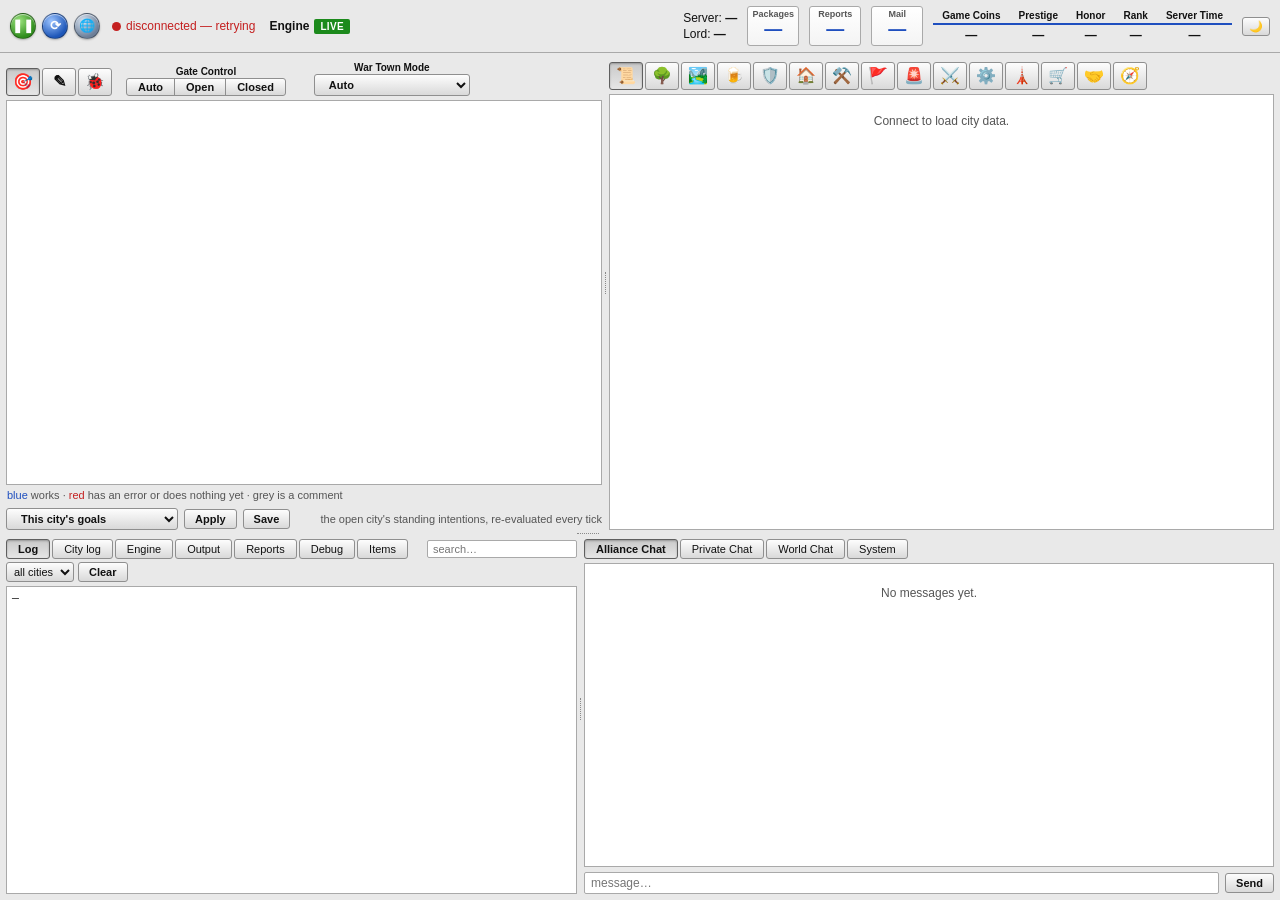
==== public/app.html @ 333cb2cb "Merge the goals build-out into main Brings goals/integration (steps 1-22: every NEAT goal, the prere" ====
<!doctype html>
<html lang="en">
<head>
<meta charset="utf-8">
<title>OTTObot Console</title>
<link rel="stylesheet" href="/reportview.css">
<style>
  /* `hidden` loses to an inline display:flex without this. */
  [hidden] { display: none !important; }

  /* ── tokens ────────────────────────────────────────────────────────────
     The look follows NEAT: a grey desktop window, bevelled buttons, pale-gold
     table headers and coloured rows. Every colour is defined here on bare
     :root; the dark block only REDEFINES tokens. */
  :root {
    --win:#e9e9e9;          /* window ground */
    --panel:#ffffff;
    --panel2:#f4f4f4;       /* toolbars, bars */
    --line:#a9a9a9;         /* outer borders */
    --grid:#dedede;         /* table grid lines */
    --ink:#111111;
    --dim:#555555;
    --faint:#8a8a8a;

    --btn-top:#fdfdfd; --btn-bot:#d9d9d9; --btn-edge:#8f8f8f;
    --btn-on-top:#c9c9c9; --btn-on-bot:#e6e6e6; --btn-on-edge:#5f5f5f;

    --th-top:#fdf8d9; --th-bot:#efe3a6; --th-edge:#c8b56a; --th-ink:#3b2e00;

    --row-good:#dff2cf; --row-bad:#ffd9d9; --row-warn:#fff3c4; --row-mine:#f6ef8e;
    --row-mayor:#fde8c8; --row-hover:#eef4ff; --row-defend:#d3e3fb;

    --blue:#1f4fbf; --link:#2233cc; --ok:#1c8a1c; --bad:#c42020; --amber:#b86e00;
    --magenta:#b000b0; --city:#c41e1e;
    --focus:#2a62d8;
    --tip-bg:#fffff0;
    --hero-top:#e6f8dc; --hero-bot:#bfe8a9; --hero-edge:#4f9a3c;   /* the traininghero's city tab */

    --t-edge:#d6d6d6;   /* map tiles themselves use NEAT's palette in both themes: MAP_CAT */
  }
  :root[data-theme="dark"] {
    --win:#1c1e22; --panel:#24272c; --panel2:#2c3036; --line:#4a4f57; --grid:#383c43;
    --ink:#ececec; --dim:#a9adb4; --faint:#80858d;
    --btn-top:#40454d; --btn-bot:#30343a; --btn-edge:#5c626b;
    --btn-on-top:#22252a; --btn-on-bot:#34383f; --btn-on-edge:#8a9099;
    --th-top:#4a4322; --th-bot:#3a3419; --th-edge:#6d6232; --th-ink:#f3e7b3;
    --row-good:#233d24; --row-bad:#4a2426; --row-warn:#4a4020; --row-mine:#4d4a17;
    --row-mayor:#4a3a22; --row-hover:#2d3747; --row-defend:#203a5c;
    --blue:#8db4ff; --link:#9fb0ff; --ok:#6fd66f; --bad:#ff7a7a; --amber:#f0b24a;
    --magenta:#f07af0; --city:#ff7070; --focus:#8db4ff; --tip-bg:#2e3238;
    --hero-top:#3a6b32; --hero-bot:#274a22; --hero-edge:#7fd070;
    --t-edge:#23262b;
  }

  * { box-sizing:border-box; }
  html,body { height:100%; }
  body {
    margin:0; background:var(--win); color:var(--ink);
    font:12px/1.35 Tahoma, Verdana, "Segoe UI", sans-serif;
    display:flex; flex-direction:column; overflow:hidden;
  }
  :focus-visible { outline:2px solid var(--focus); outline-offset:1px; }
  .num { font-variant-numeric:tabular-nums; }

  /* ── NEAT buttons ─────────────────────────────────────────────────────── */
  button, select {
    font:bold 11px Tahoma, Verdana, sans-serif; color:var(--ink);
    background:linear-gradient(var(--btn-top), var(--btn-bot));
    border:1px solid var(--btn-edge); border-radius:3px; padding:3px 10px; cursor:pointer;
  }
  button:hover, select:hover { filter:brightness(1.04); }
  button:active, button.on {
    background:linear-gradient(var(--btn-on-top), var(--btn-on-bot)); border-color:var(--btn-on-edge);
    box-shadow:inset 0 1px 2px rgba(0,0,0,.25);
  }
  button:disabled { opacity:.5; cursor:default; }
  button.danger { color:var(--bad); }
  button.sm { padding:1px 7px; font-size:10.5px; }
  button.qx { padding:0 4px; margin-left:4px; font-size:9px; line-height:13px; vertical-align:middle; }
  input[type=text], input[type=number], input:not([type]) {
    font:11px Tahoma, Verdana, sans-serif; color:var(--ink); background:var(--panel);
    border:1px solid var(--line); border-radius:2px; padding:2px 5px;
  }

  /* ── header ───────────────────────────────────────────────────────────── */
  .hdr { display:flex; align-items:center; gap:14px; padding:6px 10px; background:var(--win);
         border-bottom:1px solid var(--line); flex-wrap:wrap; }
  .hdr .left { display:flex; align-items:center; gap:6px; }
  .orb { width:26px; height:26px; border-radius:50%; padding:0; font-size:13px; line-height:24px;
         display:inline-flex; align-items:center; justify-content:center; color:#fff;
         border:1px solid rgba(0,0,0,.35); box-shadow:inset 0 1px 1px rgba(255,255,255,.6), 0 1px 2px rgba(0,0,0,.25); }
  .orb.pause { background:radial-gradient(circle at 35% 30%, #9be27e, #2f8d1c 70%); }
  .orb.pause.paused { background:radial-gradient(circle at 35% 30%, #ffc27a, #c0580a 70%); }
  .orb.refresh { background:radial-gradient(circle at 35% 30%, #9cc4ff, #1d56b8 70%); }
  .orb.conn { background:radial-gradient(circle at 35% 30%, #d9e4f2, #6c7f99 70%); }
  .connbox { display:flex; align-items:center; gap:5px; margin-left:6px; max-width:420px; }
  .dot { width:9px; height:9px; border-radius:50%; background:var(--bad); flex:0 0 auto; }
  .dot.on { background:var(--ok); }
  #conn { white-space:nowrap; overflow:hidden; text-overflow:ellipsis; }
  .eng { display:flex; align-items:center; gap:5px; margin-left:8px; font-weight:bold; }
  .badge { font:bold 10px Tahoma, sans-serif; padding:2px 6px; border-radius:2px; color:#fff; letter-spacing:.3px; }
  .badge.live { background:#1c8a1c; } .badge.paused { background:#c0580a; }
  .hdr .right { margin-left:auto; display:flex; align-items:center; gap:10px; }
  .who { line-height:1.35; font-size:12px; }
  .who b { font-weight:bold; }
  .cbox { width:52px; height:40px; border:1px solid var(--line); border-radius:3px; text-align:center;
          background:linear-gradient(var(--panel), var(--panel2)); cursor:default; }
  .cbox .l { font:bold 9px Tahoma, sans-serif; color:var(--dim); padding-top:2px; }
  .cbox .n { font:bold 18px/20px Tahoma, sans-serif; color:var(--blue); }
  .cbox .n.zero { color:var(--ok); }
  .stats { border-collapse:collapse; }
  .stats th { font:bold 10px Tahoma, sans-serif; color:var(--ink); padding:0 9px 2px; border-bottom:2px solid var(--blue); text-align:center; white-space:nowrap; }
  .stats td { font:bold 12px Tahoma, sans-serif; padding:3px 9px 0; text-align:center; white-space:nowrap; font-variant-numeric:tabular-nums; }
  .themeBtn { padding:2px 6px; }

  #maintBar { display:flex; align-items:center; gap:12px; padding:5px 12px; background:#1b2740;
              border-bottom:1px solid #2b3c5c; color:#cfe0ff; }
  #maintBar b { color:#6ea8fe; }
  #staleBar { padding:5px 12px; background:#8a1c1c; color:#fff; font-weight:bold; border-bottom:1px solid #5a0f0f; }

  /* ── city tabs ────────────────────────────────────────────────────────── */
  .cities { display:flex; gap:2px; padding:4px 8px 3px; overflow-x:auto; flex:0 0 auto; }
  .ctab { font:11px Tahoma, sans-serif; padding:3px 12px; white-space:nowrap; }
  .ctab.on { font-weight:bold; }
  .ctab.atk { color:var(--bad); font-weight:bold; }
  .ctab.low { color:var(--amber); }
  .ctab.th { background:linear-gradient(var(--hero-top), var(--hero-bot)); border-color:var(--hero-edge); }
  .ctab.th.on { background:linear-gradient(var(--hero-bot), var(--hero-top)); }
  .ctab.th.moving { border-style:dashed; }

  /* ── four-pane layout ─────────────────────────────────────────────────── */
  .main { flex:1; display:flex; flex-direction:column; min-height:0; padding:0 6px 6px; }
  .row { display:flex; min-height:0; min-width:0; }
  #rowTop { flex:0 0 auto; }
  #rowBot { flex:1 1 auto; }
  .cell { display:flex; flex-direction:column; min-width:0; min-height:0; overflow:hidden; }
  .cell.left { flex:0 0 auto; }
  .cell.right { flex:1 1 auto; }
  .vsplit { flex:0 0 7px; cursor:col-resize; position:relative; }
  .hsplit { flex:0 0 7px; cursor:row-resize; position:relative; }
  .vsplit::before { content:''; position:absolute; left:3px; top:45%; height:22px; border-left:1px dotted var(--faint); }
  .hsplit::before { content:''; position:absolute; top:3px; left:45%; width:22px; border-top:1px dotted var(--faint); }
  .vsplit:hover, .hsplit:hover, .vsplit.drag, .hsplit.drag { background:rgba(42,98,216,.25); }
  body.resizing { user-select:none; }

  .well { flex:1; min-height:0; overflow:auto; background:var(--panel); border:1px solid var(--line); }
  .bar { display:flex; align-items:center; gap:6px; padding:5px 0 0; flex:0 0 auto; }
  .bar .hint { color:var(--dim); font-size:11px; margin-left:auto; text-align:right; }
  .bar .hint .neg { font-weight:bold; }
  #loadSel { max-width:200px; }
  #acctSel { max-width:190px; }
  #clearScript { white-space:nowrap; flex:0 0 auto; }

  /* the row above the editor: editor icons, Gate Control, War Town Mode */
  .ctlrow { display:flex; align-items:flex-end; gap:14px; padding:2px 0 4px; flex:0 0 auto; }
  .iconset { display:flex; gap:2px; }
  .ib { width:34px; height:28px; padding:0; font-size:16px; line-height:26px; }
  .ctl { display:flex; flex-direction:column; align-items:center; gap:1px; }
  .ctl .cl { font:bold 10px Tahoma, sans-serif; }
  .seg { display:flex; }
  .seg button { border-radius:0; padding:2px 11px; margin-left:-1px; }
  .seg button:first-child { border-radius:3px 0 0 3px; margin-left:0; }
  .seg button:last-child { border-radius:0 3px 3px 0; }
  #warSel { min-width:140px; text-align:left; }
  .gatestate { font-size:11px; padding-bottom:4px; }
  .gatestate b.open { color:var(--amber); } .gatestate b.closed { color:var(--ok); }

  /* The editor is a textarea over a layer (#edHl) that repeats its text line for
     line, coloured by what the parser made of each line: blue works, red has an
     error or does nothing yet, grey is a comment. Both must lay the text out
     identically, so every text metric is set on both here; the textarea's own text
     turns transparent only once the layer is painting (.hl-on). */
  .edbox { position:relative; height:100%; }
  textarea#editor, .edhl {
    margin:0; border:0; padding:4px 6px;
    font:11px/16px Consolas, "Lucida Console", "Courier New", monospace;
    font-variant-ligatures:none; letter-spacing:0; word-spacing:0; tab-size:8; text-align:left;
    white-space:pre-wrap; overflow-wrap:break-word; word-break:normal;
  }
  textarea#editor {
    position:relative; z-index:1; width:100%; height:100%; background:transparent; color:var(--ink);
    caret-color:var(--ink); resize:none; outline:none; display:block;
  }
  textarea#editor::placeholder { color:var(--faint); }
  .edbox.hl-on textarea#editor { color:transparent; }
  .edbox.hl-on textarea#editor::selection { color:transparent; background:rgba(42,98,216,.28); }
  :root[data-theme="dark"] .edbox.hl-on textarea#editor::selection { background:rgba(141,180,255,.32); }
  .edhl { position:absolute; top:0; left:0; overflow:hidden; pointer-events:none; color:var(--ink); }
  .edhl::after { content:''; display:block; height:32px; }   /* never less to scroll than the textarea */
  .edhl .gl:empty::before { content:'\200b'; }                /* an empty line still takes its height */
  .edhl .gl-ok { color:var(--blue); }
  .edhl .gl-idle, .edhl .gl-error { color:var(--bad); }
  .edhl .gl-error { text-decoration:underline wavy; text-decoration-skip-ink:none; text-underline-offset:2px; }
  .edhl .gl-comment { color:var(--faint); }
  /* under the editor: why the cursor's line is red, or how the lines stand */
  .edline { flex:0 0 auto; padding:3px 1px 0; min-height:18px; font-size:11px; color:var(--dim);
            white-space:nowrap; overflow:hidden; text-overflow:ellipsis; }
  .edline.bad { color:var(--bad); }
  .edline .c-ok { color:var(--blue); } .edline .c-bad { color:var(--bad); }
  pre.out { margin:0; padding:5px 7px; font:11.5px/1.5 "Courier New", Consolas, monospace; white-space:pre-wrap; word-break:break-word; }

  /* monitor icon toolbar */
  .itabs { display:flex; gap:2px; padding:2px 0 4px; flex:0 0 auto; align-items:center; overflow-x:auto; }
  .itabs .ib { flex:0 0 auto; }
  .itabs .cap { margin-left:auto; padding-left:10px; color:var(--dim); font-size:11px; white-space:nowrap; }

  /* the Script tab's Run box (NEAT's: a line number or a label to start at); it goes wherever Run goes */
  #runFrom { width:46px; flex:0 0 auto; }
  #runScript[style*="none"] ~ #runFrom { display:none; }
  /* with Stop and Resume up too, a narrow pane wraps the bar rather than cut a button off */
  #cellEdit > .bar { flex-wrap:wrap; row-gap:4px; }

  /* ── NEAT tables ──────────────────────────────────────────────────────── */
  table.nt { width:100%; border-collapse:collapse; font-size:11.5px; }
  table.nt th {
    font:bold 12px Georgia, "Times New Roman", serif; color:var(--th-ink);
    background:linear-gradient(var(--th-top), var(--th-bot)); border:1px solid var(--th-edge);
    padding:3px 6px; position:sticky; top:0; z-index:1; white-space:nowrap; text-align:center;
  }
  table.nt th.sort { cursor:pointer; }
  table.nt td { padding:2px 6px; height:21px; border-right:1px solid var(--grid); border-bottom:1px solid var(--grid);
                white-space:nowrap; font-variant-numeric:tabular-nums; }
  table.nt td.n { text-align:right; }
  table.nt td.c { text-align:center; }
  table.nt td.wrap { white-space:normal; }
  table.nt tr:hover td { background:var(--row-hover); }
  table.nt tr.good td { background:var(--row-good); }
  table.nt tr.bad td { background:var(--row-bad); }
  table.nt tr.warn td { background:var(--row-warn); }
  table.nt tr.mine td { background:var(--row-mine); }
  table.nt tr.mayor td { background:var(--row-mayor); }
  table.nt tr.defend td { background:var(--row-defend); }
  table.nt tr.total td { font-weight:bold; border-top:2px solid var(--th-edge); }
  table.kvt td.k { width:38%; }
  .sub { padding:6px 6px 3px; font:bold 11px Georgia, serif; color:var(--th-ink); border-top:1px solid var(--grid); }
  .tb { display:flex; align-items:center; gap:6px; padding:4px 5px; border-bottom:1px solid var(--grid); flex-wrap:wrap; }
  .tb .note { color:var(--dim); font-size:11px; }
  .empty { color:var(--dim); padding:18px; text-align:center; }
  .muted { color:var(--faint); }
  .pos { color:var(--ok); } .neg { color:var(--bad); } .warnc { color:var(--amber); }
  .buffed { color:var(--magenta); font-weight:bold; }
  .ico { display:inline-block; width:1.3em; text-align:center; margin-right:3px; }
  .buffdot { color:#fff; background:var(--ok); border-radius:50%; display:inline-block; width:14px; height:14px;
             line-height:14px; font-size:11px; text-align:center; font-weight:bold; }
  .soon { color:var(--bad); font-weight:bold; }
  .mtag { font-weight:bold; }
  .m-attack { color:var(--bad); } .m-scout { color:var(--amber); } .m-transport { color:var(--blue); }
  .m-reinforce { color:var(--ok); } .m-construct { color:#8a5cd8; }
  .chip { display:inline-block; padding:0 5px; border-radius:2px; font-size:10px; font-weight:bold; color:#fff; }
  .chip.bad { background:var(--bad); } .chip.ok { background:var(--ok); } .chip.warn { background:var(--amber); }

  /* map */
  .mapwrap { display:flex; gap:8px; align-items:flex-start; padding:5px; }
  .mapwrap .side { flex:1; min-width:0; overflow:auto; }
  .mgrid { display:grid; gap:0; width:max-content; border:1px solid var(--line); cursor:grab; user-select:none; touch-action:none; }
  .mgrid.drag, body.mapdrag, body.mapdrag * { cursor:grabbing !important; }
  body.mapdrag { user-select:none; }
  .mt.sx { border-left:1px dashed var(--dim); }     /* the world edge: x 799 runs on into 0 */
  .mt.sy { border-top:1px dashed var(--dim); }
  .mpan { display:inline-flex; gap:1px; }
  .mpan button { padding:1px 5px; }
  .legend { margin-top:5px; font-size:10.5px; color:var(--dim); }
  .legend i { display:inline-block; width:9px; height:9px; border:1px solid var(--t-edge); margin:0 3px 0 7px; vertical-align:-1px; }
  .legend .lg { display:inline-block; white-space:nowrap; }
  /* the map's list: each row wears its tile's NEAT colour, as in NEAT */
  table.nt tr.mcat td { color:#000; }
  table.nt tr.mcat:hover td { background:rgba(0,0,0,.12); }
  .mf { padding:1px 7px; border:1px solid var(--line); border-radius:2px; cursor:pointer; font-size:10.5px; background:var(--panel); }
  .mf.on { background:var(--row-mine); font-weight:bold; }
  .cell.fullscreen { position:fixed; inset:0; z-index:120; background:var(--win); padding:6px; }

  /* ── log and chat ─────────────────────────────────────────────────────── */
  /* wraps to a second line on a narrow pane rather than pushing Clear off the edge */
  .ttabs { display:flex; align-items:center; gap:2px; row-gap:3px; padding:2px 0 4px; flex:0 0 auto; flex-wrap:wrap; }
  .ttabs .t { font:11px Tahoma, sans-serif; padding:3px 11px; white-space:nowrap; }
  .ttabs .t.on { font-weight:bold; }
  .ttabs .grow { flex:1; }
  .ttabs input { flex:0 1 150px; min-width:80px; }
  .ttabs select { font-weight:normal; padding:2px 3px; }
  #logCount { color:var(--dim); font-size:10.5px; white-space:nowrap; }
  /* the Items tab: a table in the log pane, the description cut to fit */
  .logbody.items { font:12px/1.35 Tahoma, Verdana, "Segoe UI", sans-serif; padding:0; }
  table.nt.items td.desc { width:100%; max-width:0; overflow:hidden; text-overflow:ellipsis; color:var(--dim); }
  /* a narrow pane drops the description and wraps names, so Qty stays in view */
  #cellLog .well { container-type:inline-size; }
  @container (max-width:560px) {
    table.nt.items th:last-child, table.nt.items td.desc { display:none; }
    table.nt.items td:first-child { white-space:normal; }
  }
  .logbody { font:11.5px/1.55 "Courier New", Consolas, monospace; padding:2px 5px; }
  .ll { white-space:pre-wrap; word-break:break-word; }
  .ll .lt { color:var(--ink); }
  .ll .lc { color:var(--city); }
  .k-act { color:var(--ok); } .k-fail { color:var(--bad); } .k-plan { color:var(--faint); }
  .k-sys { color:var(--blue); } .k-net { color:var(--faint); } .k-comfort { color:var(--amber); }
  .k-report { color:var(--magenta); }
  mark { background:#ffe45c; color:#000; }
  .chatbody { font:12px/1.5 Arial, sans-serif; padding:2px 5px; }
  .cl-alliance { color:#1f33c8; } .cl-world { color:var(--ink); } .cl-private { color:#8a2be2; } .cl-system { color:var(--magenta); }
  :root[data-theme="dark"] .cl-alliance { color:#9fb0ff; }
  .chatbody .who { color:var(--link); text-decoration:underline; cursor:pointer; }
  .chatbody a { color:var(--link); }
  .sendbar { display:flex; gap:6px; padding:5px 0 0; align-items:center; flex:0 0 auto; }
  .sendbar input { flex:1; padding:3px 6px; font-size:12px; }
  #pmTo { font-size:11px; color:#8a2be2; white-space:nowrap; }

  #tipcard { position:fixed; z-index:300; pointer-events:none; display:none; background:var(--tip-bg);
    border:1px solid var(--line); padding:6px 8px; font-size:11.5px; line-height:1.5; max-width:320px;
    box-shadow:2px 2px 4px rgba(0,0,0,.2); color:var(--ink); }
  #tipcard .k { color:var(--dim); display:inline-block; min-width:70px; }
  dialog { background:var(--panel); color:var(--ink); border:1px solid var(--line); padding:14px; min-width:280px; }

  /* ask() / tell(): the console's own confirm and alert boxes */
  dialog.ask { width:min(440px, 92vw); min-width:0; padding:0; background:var(--win);
               box-shadow:0 8px 28px rgba(0,0,0,.35); }
  dialog.ask::backdrop { background:rgba(0,0,0,.35); }
  .ask-cap { padding:5px 10px; color:var(--th-ink); font:bold 13px Georgia, "Times New Roman", serif;
             background:linear-gradient(var(--th-top), var(--th-bot)); border-bottom:1px solid var(--th-edge); }
  .ask-body { padding:14px 16px 4px; max-height:60vh; overflow:auto; font-size:12.5px; line-height:1.5;
              white-space:pre-wrap; word-break:break-word; }
  .ask-q:not(:last-child) { font-weight:bold; }   /* a question with detail under it */
  .ask-more { color:var(--dim); margin-top:8px; font-size:12px; }
  .ask-btns { display:flex; justify-content:flex-end; gap:8px; padding:12px 16px 14px; }
  .ask-btns button { min-width:76px; padding:4px 12px; }

  /* mail & reports */
  .cbox.mr-click { cursor:pointer; }
  .cbox.mr-click:hover { border-color:var(--focus); filter:brightness(1.05); }
  .cbox.mr-click:hover .l { text-decoration:underline; }
  .logbody .k-report { cursor:pointer; }
  .logbody .k-report:hover { text-decoration:underline; }
  #mrDlg { width:min(1180px, 96vw); height:min(780px, 90vh); max-width:96vw; max-height:92vh; padding:0;
           background:var(--win); color:var(--ink); border:1px solid var(--line); box-shadow:0 8px 28px rgba(0,0,0,.35); }
  #mrDlg[open] { display:flex; flex-direction:column; }
  #mrDlg::backdrop { background:rgba(0,0,0,.35); }
  .mr-cap { display:flex; align-items:center; gap:6px; padding:5px 8px; flex:0 0 auto; color:var(--th-ink);
            font:bold 13px Georgia, "Times New Roman", serif;
            background:linear-gradient(var(--th-top), var(--th-bot)); border-bottom:1px solid var(--th-edge); }
  .mr-cap .grow { flex:1; }
  .mr-tabs { padding:6px 8px 4px; }
  .mr-tabs .cnt { color:var(--bad); }
  .mr-main { flex:1; min-height:0; display:flex; gap:7px; padding:0 8px 4px; }
  .mr-left { flex:1 1 50%; min-width:0; display:flex; flex-direction:column; }
  .mr-left .well { flex:1; }
  .mr-read { flex:1 1 50%; min-width:0; }
  #mrBar { background:var(--panel2); border:1px solid var(--line); border-bottom:0; min-height:31px; }
  #mrBar .pg { margin-left:auto; display:flex; align-items:center; gap:3px; }
  #mrBar .pg .num { padding:0 5px; color:var(--dim); }
  table.nt.mr-list { table-layout:fixed; }
  table.nt.mr-list td { overflow:hidden; text-overflow:ellipsis; cursor:pointer; }
  table.nt.mr-list tr.mr-unread td { font-weight:bold; }
  table.nt.mr-list tr.mr-open td { background:var(--row-mine); }
  table.nt.mr-list input[type=checkbox] { margin:0; vertical-align:middle; cursor:pointer; }
  table.nt.mr-list td:nth-child(-n+2), table.nt.mr-list th:nth-child(-n+2) { padding:0; text-overflow:clip; }
  .mr-dot { color:var(--blue); font-size:10px; }
  .mr-pane { padding:6px 8px 10px; }
  table.nt.mr-kv td { white-space:normal; word-break:break-word; height:auto; }
  table.nt.mr-kv td:first-child { color:var(--dim); }
  .mr-text { white-space:pre-wrap; word-break:break-word; font:12.5px/1.55 Arial, sans-serif; padding:10px 4px 6px; }
  .mr-links { padding:3px 6px; word-break:break-all; }
  .mr-links a, .mr-acts a { color:var(--link); }
  .mr-acts { display:flex; gap:7px; align-items:center; flex-wrap:wrap; padding:10px 0 2px; }
  .mr-raw { margin-top:10px; }
  .mr-raw summary { cursor:pointer; color:var(--dim); font-size:11px; }
  .mr-raw pre { max-height:260px; overflow:auto; background:var(--panel2); border:1px solid var(--grid); }
  .mr-compose { flex:1; min-height:0; display:flex; flex-direction:column; gap:7px; padding:4px 10px 6px; }
  .mr-compose .mr-row { display:flex; align-items:center; gap:8px; }
  .mr-compose label { width:62px; font-weight:bold; }
  .mr-compose input { flex:1; max-width:440px; padding:3px 6px; font-size:12px; }
  .mr-compose textarea { flex:1; min-height:150px; resize:none; font:12.5px/1.5 Arial, sans-serif; color:var(--ink);
                         background:var(--panel); border:1px solid var(--line); border-radius:2px; padding:6px 7px; }
  .mr-msg.bad { color:var(--bad); } .mr-msg.good { color:var(--ok); }
  .mr-foot { flex:0 0 auto; padding:2px 10px 7px; color:var(--dim); font-size:10.5px; }
  .mr-err { color:var(--bad); }
  @media (max-width:760px) { .mr-main { flex-direction:column; } .mr-left, .mr-read { flex:1 1 50%; } }

  @media (prefers-reduced-motion:reduce) { * { transition:none !important; } }
</style>
</head>
<script>
  // Applied before first paint so the console never flashes the wrong ground.
  (function () {
    var t = 'light';
    try { t = localStorage.getItem('evony_theme') || 'light'; } catch (e) {}
    document.documentElement.setAttribute('data-theme', t);
  })();
</script>
<body>

<div class="hdr">
  <div class="left">
    <button class="orb pause" id="pauseBtn" title="Pause the bot" aria-label="Pause the bot">&#10074;&#10074;</button>
    <button class="orb refresh" id="refreshBtn" title="Refresh everything now" aria-label="Refresh">&#10227;</button>
    <button class="orb conn" id="connect" title="Connect / reconnect" aria-label="Connect">&#127760;</button>
    <div class="connbox"><span class="dot" id="dot"></span><span id="conn">offline</span></div>
    <span class="eng">Engine <span class="badge live" id="engBadge">LIVE</span></span>
  </div>
  <div class="right">
    <div class="who"><div>Server: <b id="srv">—</b></div><div>Lord: <b id="lord">—</b></div></div>
    <div class="cbox" id="boxPkg"><div class="l">Packages</div><div class="n" id="cPkg">—</div></div>
    <div class="cbox" id="boxRep"><div class="l">Reports</div><div class="n" id="cRep">—</div></div>
    <div class="cbox" id="boxMail"><div class="l">Mail</div><div class="n" id="cMail">—</div></div>
    <table class="stats">
      <tr><th>Game Coins</th><th>Prestige</th><th>Honor</th><th>Rank</th><th>Server Time</th></tr>
      <tr><td id="coins">—</td><td id="prestige">—</td><td id="honor">—</td><td id="rank">—</td><td id="stime">—</td></tr>
    </table>
    <button class="themeBtn" id="themeBtn" title="Dark console">&#127769;</button>
  </div>
</div>

<!-- This page is read from disk on every load, but the console server only picks
     up backend changes when it restarts; say so rather than show empty panels. -->
<div id="staleBar" hidden>This page is newer than the console server behind it — restart the console
  (node server.js) to load the new backend. Until then several panels stay empty.</div>

<div id="maintBar" hidden>
  <b>SERVER MAINTENANCE</b>
  <span id="maintText">the game is down — the bot is paused</span>
  <span style="flex:1"></span>
  <label style="display:flex;align-items:center;gap:6px;cursor:pointer">
    <input type="checkbox" id="maintOverride"> keep working anyway
  </label>
</div>

<div class="cities" id="cities"></div>

<div class="main">
  <div class="row" id="rowTop">
    <!-- top-left: editor icons, gate control, war town mode, then the editor -->
    <div class="cell left" id="cellEdit">
      <div class="ctlrow">
        <div class="iconset" id="editTabs">
          <button class="ib on" data-k="goals" title="Goals — standing intentions" aria-label="Goals">&#127919;</button>
          <button class="ib" data-k="script" title="Script — runs once, top to bottom" aria-label="Script">&#9998;</button>
          <button class="ib" data-k="engine" title="What the engine made of this city on its last pass" aria-label="Engine view">&#128030;</button>
        </div>
        <div class="ctl">
          <div class="cl">Gate Control</div>
          <div class="seg" id="gateSeg">
            <button data-gate="auto" title="The goals decide (gate / gatepolicy)">Auto</button>
            <button data-gate="open" title="Open now and keep it open">Open</button>
            <button data-gate="closed" title="Close now and keep it closed">Closed</button>
          </div>
        </div>
        <div class="gatestate" id="gateState"></div>
        <div class="ctl">
          <div class="cl">War Town Mode</div>
          <select id="warSel" title="Overrides config wartown: for this city">
            <option value="auto">Auto</option>
            <option value="0">Off</option>
            <option value="1">On — hero may move</option>
            <option value="2">On — hero stays</option>
          </select>
        </div>
      </div>
      <div class="well" id="editWell"><div class="edbox" id="edBox"><div class="edhl" id="edHl" aria-hidden="true"></div><textarea id="editor" spellcheck="false" aria-describedby="edLine"></textarea></div><pre class="out" id="engView" hidden></pre></div>
      <div class="edline" id="edLine"></div>
      <div class="bar">
        <select id="acctSel" title="This city's own text, or one the whole account shares: the new-city template, the goals every city runs first (prepend) and last (append), the new-city script, the goal sets a script loads"></select>
        <button id="clearScript" title="A script changed the goals this city is running. Clear them to go back to the saved goals" hidden>Clear script goals</button>
        <select id="loadSel" title="This city's script loadouts — every city has its own ten; the first line names one"></select>
        <button id="apply">Apply</button>
        <button id="save">Save</button>
        <button id="runScript" title="Run this script in the open city">Run</button>
        <input id="runFrom" placeholder="line" spellcheck="false" aria-label="Start at line or label" title="Start at this line number or label (NEAT's Run box) — empty starts at line 1">
        <button id="stopScript" class="danger" title="Stop this city's script once the line it is on finishes" hidden>Stop</button>
        <button id="resumeScript" title="The script is paused at a stop line — carry on from the line after it" hidden>Resume</button>
        <button id="engRefresh">Refresh</button>
        <span class="hint" id="editHint"></span>
      </div>
    </div>

    <div class="vsplit" data-row="top"></div>

    <!-- top-right: monitors behind an icon toolbar -->
    <div class="cell right" id="cellMon">
      <div class="itabs" id="monTabs"></div>
      <div class="well" id="monBody"><div class="empty">Connect to load city data.</div></div>
    </div>
  </div>

  <div class="hsplit" id="hsplit"></div>

  <div class="row" id="rowBot">
    <!-- bottom-left: logs -->
    <div class="cell left" id="cellLog">
      <div class="ttabs" id="logTabs">
        <button class="t on" data-k="activity" title="What the bot did, every city">Log</button>
        <button class="t" data-k="city" title="What the bot did in this city">City log</button>
        <button class="t" data-k="engine" title="The engine's thinking, tick by tick">Engine</button>
        <button class="t" data-k="output" title="The last Apply / Save / Run">Output</button>
        <button class="t" data-k="reports">Reports</button>
        <button class="t" data-k="debug" title="Everything, the protocol trace included">Debug</button>
        <button class="t" data-k="items" title="Everything this account holds">Items</button>
        <span class="grow"></span>
        <span class="seg" id="itemKind" hidden>
          <button class="sm on" data-k="items" aria-pressed="true">Items</button>
          <button class="sm" data-k="medals" aria-pressed="false">Medals</button>
        </span>
        <input id="logFind" placeholder="search…" spellcheck="false" aria-label="Search the log">
        <select id="logCity" aria-label="City"><option value="">all cities</option></select>
        <span id="logCount"></span>
        <button id="logClear" title="Remove the lines shown">Clear</button>
      </div>
      <div class="well"><div class="logbody" id="logBody">—</div></div>
    </div>

    <div class="vsplit" data-row="bot"></div>

    <!-- bottom-right: chat -->
    <div class="cell right" id="cellChat">
      <div class="ttabs" id="chatTabs">
        <button class="t on" data-k="alliance">Alliance Chat</button>
        <button class="t" data-k="private">Private Chat</button>
        <button class="t" data-k="world">World Chat</button>
        <button class="t" data-k="system">System</button>
      </div>
      <div class="well" id="chatWell"><div class="chatbody" id="chatBody"><div class="empty">No messages yet.</div></div></div>
      <div class="sendbar">
        <span id="pmTo" hidden></span>
        <input id="chatInput" placeholder="message…" aria-label="Message" title="Enter sends it as chat. A line that starts with \ runs an in-line command in the open city instead (\who Bob) — its output goes to Output">
        <button id="chatSend">Send</button>
      </div>
    </div>
  </div>
</div>

<div id="tipcard"></div>

<dialog id="ptDlg">
  <form method="dialog" id="ptForm">
    <b>Add points to <span id="ptHero"></span></b>
    <div id="ptInfo" style="color:var(--dim);font-size:11px;margin:5px 0 10px"></div>
    <div style="display:flex;gap:7px;align-items:center">
      <select id="ptAttr">
        <option value="attack">Attack</option>
        <option value="politics">Politics</option>
        <option value="intel">Intel</option>
      </select>
      <input id="ptAmount" type="number" min="1" value="1" style="width:80px">
    </div>
    <div style="display:flex;gap:8px;margin-top:12px">
      <button value="add">Add</button>
      <button value="cancel">Cancel</button>
    </div>
  </form>
</dialog>

<!-- Holy Water: reset a hero's points and spend them again (water-hero.js) -->
<dialog id="hwDlg" aria-labelledby="hwCap">
  <form method="dialog" id="hwForm">
    <b id="hwCap">Holy Water on <span id="hwHero"></span></b>
    <div id="hwInfo" style="color:var(--dim);font-size:11px;margin:5px 0 4px"></div>
    <div id="hwCost" style="font-size:11px;margin:0 0 10px;white-space:pre-line"></div>
    <label for="hwRule" style="display:block;font-size:11px;color:var(--dim);margin-bottom:4px">Then spend the points</label>
    <select id="hwRule">
      <option value="">on its highest stat (NEAT's default)</option>
      <option value="att">all into attack</option>
      <option value="pol">all into politics</option>
      <option value="int">all into intel</option>
      <option value="off">leave them unspent</option>
      <option value="custom">by a heropoints rule…</option>
    </select>
    <div id="hwCustomRow" hidden style="margin-top:6px">
      <input id="hwCustom" placeholder="pol:300,int:100 att" aria-label="heropoints rule" style="width:100%;box-sizing:border-box">
    </div>
    <div id="hwNote" style="color:var(--dim);font-size:11px;margin-top:6px;max-width:300px">After a reset the highest stat is the one the hero was born with, so an intel-born hero built into attack comes back an intel hero.</div>
    <div style="display:flex;gap:8px;margin-top:12px">
      <button value="water" id="hwGo">Use Holy Water</button>
      <button value="cancel">Cancel</button>
    </div>
  </form>
</dialog>

<!-- Mail & Reports: opened from the header's Mail / Reports boxes -->
<dialog id="mrDlg" aria-labelledby="mrCap">
  <div class="mr-cap">
    <span id="mrCap">Mail</span>
    <span class="grow"></span>
    <button class="sm" id="mrSwap"></button>
    <button class="sm" id="mrX" title="Close (Esc)" aria-label="Close">&#10006;</button>
  </div>
  <div class="ttabs mr-tabs" id="mrTabs" role="tablist"></div>
  <div class="mr-main" id="mrMain">
    <div class="mr-left">
      <div class="tb" id="mrBar"></div>
      <div class="well" id="mrList"></div>
    </div>
    <div class="well mr-read" id="mrRead" aria-live="polite"></div>
  </div>
  <div class="mr-compose" id="mrCompose" hidden>
    <div class="mr-row"><label for="mrTo">To</label><input id="mrTo" maxlength="40" spellcheck="false" autocomplete="off" placeholder="player name"></div>
    <div class="mr-row"><label for="mrSubj">Subject</label><input id="mrSubj" maxlength="24" autocomplete="off"><span class="muted" id="mrSubjLeft"></span></div>
    <textarea id="mrBody" maxlength="500" aria-label="Mail text"></textarea>
    <div class="mr-row">
      <span class="muted" id="mrBodyLeft"></span>
      <span class="mr-msg" id="mrSendMsg" role="status"></span>
      <span style="flex:1"></span>
      <button id="mrClearDraft">Clear</button>
      <button id="mrSend">Send</button>
    </div>
  </div>
  <div class="mr-foot" id="mrFoot"></div>
</dialog>

<script src="/reportview.js"></script>
<script>
// ---------- resizable panes ----------
// Three handles: the top row's column split, the bottom row's column split, and
// the row height. Each pane is therefore independently sizable.
const store = {
  get(k, d) { try { const v = localStorage.getItem(k); return v === null ? d : JSON.parse(v); } catch { return d; } },
  set(k, v) { try { localStorage.setItem(k, JSON.stringify(v)); } catch {} },
};
const LAYOUT = store.get('evony_layout', {}) || {};
const saveLayout = () => store.set('evony_layout', LAYOUT);

function applyLayout() {
  const main = document.querySelector('.main');
  const h = main ? main.clientHeight : 600;
  const topH = Math.max(140, Math.min(h - 140, LAYOUT.topH || Math.round(h * 0.56)));
  $('rowTop').style.height = topH + 'px';
  const wTop = $('rowTop').clientWidth || window.innerWidth;
  const wBot = $('rowBot').clientWidth || window.innerWidth;
  $('cellEdit').style.width = Math.max(260, Math.min(wTop - 300, LAYOUT.topLeft || Math.round(wTop * 0.47))) + 'px';
  $('cellLog').style.width = Math.max(220, Math.min(wBot - 240, LAYOUT.botLeft || Math.round(wBot * 0.45))) + 'px';
}

function startDrag(handle, onMove) {
  handle.addEventListener('mousedown', (e) => {
    e.preventDefault();
    handle.classList.add('drag');
    document.body.classList.add('resizing');
    const move = (ev) => onMove(ev);
    const up = () => {
      handle.classList.remove('drag');
      document.body.classList.remove('resizing');
      window.removeEventListener('mousemove', move);
      window.removeEventListener('mouseup', up);
      saveLayout();
      if (S.mon === 'map') renderMon(true);      // grid sizing depends on pane width
    };
    window.addEventListener('mousemove', move);
    window.addEventListener('mouseup', up);
  });
  // double-click a handle to even that split up again
  handle.addEventListener('dblclick', () => {
    if (handle.id === 'hsplit') delete LAYOUT.topH;
    else if (handle.dataset.row === 'top') delete LAYOUT.topLeft;
    else delete LAYOUT.botLeft;
    saveLayout(); applyLayout();
    if (S.mon === 'map') renderMon(true);
  });
}

function initResizers() {
  applyLayout();
  document.querySelectorAll('.vsplit').forEach((h) => startDrag(h, (ev) => {
    const row = h.dataset.row === 'top' ? $('rowTop') : $('rowBot');
    const cell = h.dataset.row === 'top' ? $('cellEdit') : $('cellLog');
    const w = Math.max(220, Math.min(row.clientWidth - 240, ev.clientX - row.getBoundingClientRect().left));
    cell.style.width = w + 'px';
    if (h.dataset.row === 'top') LAYOUT.topLeft = w; else LAYOUT.botLeft = w;
  }));
  startDrag($('hsplit'), (ev) => {
    const main = document.querySelector('.main');
    const top = Math.max(140, Math.min(main.clientHeight - 140, ev.clientY - main.getBoundingClientRect().top));
    $('rowTop').style.height = top + 'px';
    LAYOUT.topH = top;
  });
  window.addEventListener('resize', () => { applyLayout(); if (S.mon === 'map') renderMon(true); });
}

// Chrome wipes window.name on cross-origin navigation, so re-claim it here.
// That lets the Director target this tab again instead of opening a new one.
window.name = 'evony_console';

function $(id) { return document.getElementById(id); }
const S = {
  city: null, edit: 'goals', mon: store.get('evony_mon', 'general'), logs: 'activity', chat: 'alliance',
  cityData: null, cities: [], head: null, logFind: '', logCity: '', pmTo: '',
  armiesAll: false,
};

// ---------- formatting ----------
const fmt = (n) => (n === null || n === undefined || n === '' || Number.isNaN(Number(n)) ? '—' : Math.round(Number(n)).toLocaleString('en-US'));
const esc = (s) => String(s == null ? '' : s).replace(/&/g, '&amp;').replace(/</g, '&lt;').replace(/"/g, '&quot;');
const hms = (t) => new Date(t).toLocaleTimeString([], { hour12: false });

// NEAT's compact numbers: full below a million, then m / b / t with two
// decimals and the trailing zeros dropped (930.6m, 1b, 165.77b, 10.96t).
function short(n) {
  if (n === null || n === undefined || Number.isNaN(Number(n))) return '—';
  const v = Number(n), a = Math.abs(v);
  const cut = (x, u) => `${(v < 0 ? '-' : '')}${Number((a / x).toFixed(2))}${u}`;
  if (a >= 1e12) return cut(1e12, 't');
  if (a >= 1e9) return cut(1e9, 'b');
  if (a >= 1e6) return cut(1e6, 'm');
  return fmt(v);
}
// A compact number that still shows the exact figure on hover.
const sn = (n) => `<span title="${fmt(n)}">${short(n)}</span>`;

// How long a draining stock lasts, the way NEAT words it.
function timeLeft(hours) {
  if (hours === null || hours === undefined || !Number.isFinite(hours)) return '';
  if (hours < 1) return `${Math.max(0, Math.floor(hours * 60))}m`;
  if (hours < 48) return `${Math.floor(hours)}h ${Math.floor((hours % 1) * 60)}m`;
  const days = hours / 24;
  if (days < 365) return `More than ${Math.floor(days)} days`;
  return `More than ${Math.floor(days / 365)} years`;
}

// "4m 12s" until a server-epoch timestamp.
function until(ts, now) {
  if (!ts) return '—';
  const s = Math.round((ts - now) / 1000);
  if (s <= 0) return '<span class="soon">now</span>';
  const txt = s < 60 ? `${s}s` : s < 3600 ? `${Math.floor(s / 60)}m ${s % 60}s`
    : s < 86400 ? `${Math.floor(s / 3600)}h ${Math.floor((s % 3600) / 60)}m`
    : `${Math.floor(s / 86400)}d ${Math.floor((s % 86400) / 3600)}h`;
  return `<span class="${s < 120 ? 'soon' : ''}">${txt}</span>`;
}

function played(ms) {
  if (!ms) return '—';
  let s = Math.floor(ms / 1000);
  const y = Math.floor(s / 31536000); s -= y * 31536000;
  const d = Math.floor(s / 86400); s -= d * 86400;
  const h = Math.floor(s / 3600); s -= h * 3600;
  const m = Math.floor(s / 60); s -= m * 60;
  return `${y ? y + ' years ' : ''}${d} days ${h} hours ${m} minutes ${s} seconds`;
}

// A reply that is not JSON is the server's plain-text 404: the page is newer
// than the console process, which has to be restarted to learn the route.
async function post(url, body) {
  try {
    const r = await fetch(url, { method: 'POST', headers: { 'Content-Type': 'application/json' }, body: JSON.stringify(body || {}) });
    const text = await r.text();
    try { return JSON.parse(text); } catch (_) {
      return { ok: false, error: r.status === 404
        ? `this console is running older code that has no ${url} yet — restart it to load the change`
        : `HTTP ${r.status}: ${text.slice(0, 200)}` };
    }
  } catch (e) { return { ok: false, error: e.message }; }
}
const getJSON = (url) => fetch(url).then((r) => r.json()).catch(() => null);

// ---------- ask / tell ----------
// The console's own confirm() and alert(): a modal centred over the console in
// its NEAT look, never the browser's box. ask() resolves true only on its
// confirm button; Cancel and Esc resolve false. A dangerous one starts with
// Cancel focused, so a stray Enter changes nothing.
function modal({ title, text, detail, ok = 'OK', cancel, danger }) {
  return new Promise((resolve) => {
    const dlg = document.createElement('dialog');
    dlg.className = 'ask';
    dlg.innerHTML = `<div class="ask-cap">${esc(title)}</div>`
      + `<div class="ask-body"><div class="ask-q">${esc(text)}</div>${detail ? `<div class="ask-more">${esc(detail)}</div>` : ''}</div>`
      + '<form method="dialog" class="ask-btns">'
      + `<button value="ok"${danger ? ' class="danger"' : ' autofocus'}>${esc(ok)}</button>`
      + (cancel ? `<button value="no"${danger ? ' autofocus' : ''}>${esc(cancel)}</button>` : '')
      + '</form>';
    dlg.addEventListener('close', () => { dlg.remove(); resolve(dlg.returnValue === 'ok'); });
    document.body.appendChild(dlg);
    dlg.showModal();
  });
}
const ask = (text, o = {}) => modal({ title: 'Please confirm', cancel: 'Cancel', ...o, text });
const tell = (text, o = {}) => modal({ title: 'OTTObot', ...o, text }).then(() => {});

// ---------- connection line ----------
// ticks down locally between polls
const CONN = { state: 'offline', reason: null, retryInSec: null, attempt: 0, syncedAt: 0 };
function paintConn() {
  const dot = $('dot'), txt = $('conn');
  if (CONN.state === 'connected') {
    dot.className = 'dot on'; dot.style.background = '';
    txt.textContent = 'connected'; txt.style.color = ''; txt.title = '';
    return;
  }
  const elapsed = Math.floor((Date.now() - CONN.syncedAt) / 1000);
  const left = CONN.retryInSec === null ? null : Math.max(0, CONN.retryInSec - elapsed);
  dot.className = 'dot';
  dot.style.background = CONN.state === 'connecting' ? 'var(--amber)' : 'var(--bad)';
  txt.style.color = 'var(--bad)';
  txt.textContent = CONN.state === 'connecting'
    ? 'reconnecting…'
    : `disconnected — retrying${left === null ? '' : ` in ${left > 60 ? Math.ceil(left / 60) + 'm' : left + 's'}`}`
      + (CONN.reason ? ` · ${CONN.reason}` : '');
  txt.title = (CONN.attempt ? `attempt ${CONN.attempt} · ` : '') + (CONN.reason || '');
}
setInterval(paintConn, 1000);

// ---------- header ----------
function paintHeader(h) {
  CONN.state = h.state; CONN.reason = h.reason; CONN.retryInSec = h.retryInSec; CONN.attempt = h.attempt;
  CONN.syncedAt = Date.now();
  paintConn();
  $('srv').textContent = h.server || '—';
  $('lord').textContent = (h.lord || '—') + (h.account && h.account.label && h.account.label !== h.lord ? ` (${h.account.label})` : '');
  $('coins').textContent = fmt(h.coins);
  $('prestige').textContent = fmt(h.prestige);
  $('honor').textContent = fmt(h.honor);
  $('rank').textContent = h.rank ? fmt(h.rank) : '—';
  // the server's own wall clock in ITS timezone, not this browser's
  $('stime').textContent = h.serverClock ? h.serverClock.text.slice(0, 5) : '—';
  $('stime').title = h.serverClock
    ? `${h.serverClock.date} ${h.serverClock.text} ${h.serverClock.tz} · your clock is ${Math.abs(h.clockOffset || 0)}ms ${h.clockOffset > 0 ? 'behind' : 'ahead'}`
    : '';

  const c = h.counts;
  const box = (id, n, title) => {
    const el = $(id);
    el.textContent = n === null || n === undefined ? '—' : n;
    el.classList.toggle('zero', n === 0);
    el.parentElement.title = title;
  };
  box('cPkg', c ? c.packages : null, 'packages waiting to be claimed');
  box('cRep', c ? c.reports : null, c ? `unread reports — army ${c.reportsArmy}, trade ${c.reportsTrade}, other ${c.reportsOther}` : '');
  box('cMail', c ? c.mail : null, c ? `unread mail — inbox ${c.mailInbox}, system ${c.mailSystem}` : '');

  const b = $('engBadge');
  b.className = 'badge ' + (h.paused ? 'paused' : 'live');
  b.textContent = h.paused ? 'PAUSED' : 'LIVE';
  b.title = h.paused ? 'paused from the console — the engine will not act until you resume it'
    : 'live — the engine acts on every city\'s goals once a minute';
  const pb = $('pauseBtn');
  pb.classList.toggle('paused', !!h.paused);
  pb.innerHTML = h.paused ? '&#9654;' : '&#10074;&#10074;';
  pb.title = h.paused ? 'Resume the bot' : 'Pause the bot (the engine stops acting until you resume it)';

  // Maintenance: shown whenever the server reports it, even with the override on,
  // so it is never a surprise why things are quiet.
  const mt = h.maintenance || {};
  $('maintBar').hidden = !mt.active;
  if (mt.active) {
    const mins = mt.since ? Math.round((Date.now() - mt.since) / 60000) : 0;
    const why = mt.why ? ` — ${mt.why}` : '';
    $('maintText').textContent = mt.paused
      ? `the bot is paused${why}. ${mins}m so far; it probes once a minute and resumes on its own.`
      : `override is on, so the bot keeps trying${why}. ${mins}m so far.`;
    if ($('maintOverride').checked !== !!mt.override) $('maintOverride').checked = !!mt.override;
  }
}

$('pauseBtn').onclick = async () => {
  const paused = !(S.head && S.head.paused);
  await post('/api/pause', { paused });
  refresh();
};
$('refreshBtn').onclick = () => { X.clear(); MARKET.at = 0; INN = null; refresh(true); };
$('connect').onclick = async () => {
  $('conn').textContent = 'connecting…';
  await post('/api/connect');
  refresh();
};
$('maintOverride').onchange = () => post('/api/maintenance', { override: $('maintOverride').checked });
(function () {
  const btn = $('themeBtn');
  const paint = () => {
    const dark = document.documentElement.getAttribute('data-theme') === 'dark';
    btn.innerHTML = dark ? '&#9728;&#65039;' : '&#127769;';
    btn.title = dark ? 'Light console' : 'Dark console';
  };
  btn.onclick = () => {
    const next = document.documentElement.getAttribute('data-theme') === 'dark' ? 'light' : 'dark';
    document.documentElement.setAttribute('data-theme', next);
    try { localStorage.setItem('evony_theme', next); } catch {}
    paint();
    if (S.mon === 'map') renderMon(true);
  };
  paint();
})();

// ---------- city tabs ----------
// NEAT labels a city by the first three letters of its name and its
// coordinates. Red means armies are inbound, amber that food runs out within a
// day, and * that a manual Gate Control or War Town Mode is in force. A green tab
// holds the traininghero, its border dashed while the hero is on the road.
function paintCities() {
  const list = S.cities;
  $('cities').innerHTML = list.map((c) => {
    const manual = (c.gate && c.gate !== 'auto') || (c.wartown !== undefined && c.wartown !== 'auto');
    const atk = c.incoming > 0 || c.underAttack;
    const low = c.foodHours !== null && c.foodHours < 24;
    const th = c.trainingHeroes || [];     // an older server never sends it
    const moving = th.some((t) => t.status === 'Marching' || t.status === 'Returning');
    const tip = [c.name + ` (${c.x},${c.y})`,
      ...th.map((t) => `traininghero ${t.name} ${t.status === 'Marching' ? `is marching${t.to ? ' to ' + t.to : ''}`
        : t.status === 'Returning' ? 'is on its way back here' : 'is here'}`),
      atk ? `UNDER ATTACK — ${c.incoming} hostile army(ies) inbound` : null,
      low ? `food runs out in ${timeLeft(c.foodHours)}` : null,
      `gate ${c.gateOpen ? 'OPEN' : 'closed'}${c.gate && c.gate !== 'auto' ? ' (held by hand)' : ''}`,
      c.wartown !== undefined && c.wartown !== 'auto' ? `war town mode set by hand: ${c.wartown}` : null,
    ].filter(Boolean).join('\n');
    const cls = ['ctab', String(c.id) === String(S.city) ? 'on' : '', atk ? 'atk' : '', !atk && low ? 'low' : '',
      th.length ? 'th' : '', moving ? 'moving' : ''].join(' ');
    return `<button class="${cls}" data-id="${c.id}" title="${esc(tip)}">${esc(String(c.name).slice(0, 3))}(${c.x},${c.y})${manual ? '*' : ''}</button>`;
  }).join('') || '<span class="muted" style="padding:3px">no cities</span>';
}
$('cities').addEventListener('click', (e) => {
  const t = e.target.closest('.ctab'); if (!t || !t.dataset.id) return;
  if (t.dataset.id === String(S.city)) return;
  S.city = t.dataset.id;
  S.cityData = null; MARKET.data = null; MARKET.at = 0; INN = null;
  MAP.x = null; MAP.data = null; MAP.hits = null;
  paintCities(); loadEditor(); refresh(true);
});

// ---------- gate control / war town mode ----------
function paintControls() {
  const d = S.cityData;
  const ctl = (d && d.controls) || { gate: 'auto', wartown: 'auto' };
  document.querySelectorAll('#gateSeg button').forEach((b) => b.classList.toggle('on', b.dataset.gate === ctl.gate));
  const open = d && d.general && d.general.gates === 'Open';
  $('gateState').innerHTML = d ? `gate is <b class="${open ? 'open' : 'closed'}">${open ? 'OPEN' : 'closed'}</b>` : '';
  const want = String(ctl.wartown);
  if (document.activeElement !== $('warSel') && $('warSel').value !== want) $('warSel').value = want;
}
$('gateSeg').addEventListener('click', async (e) => {
  const b = e.target.closest('button'); if (!b || !S.city) return;
  const mode = b.dataset.gate, city = S.city;
  const name = S.cityData ? S.cityData.name : 'this city';
  if (mode === 'open' && !await ask(`Open the gate of ${name}?`, {
    title: 'Gate Control', ok: 'Open the gate',
    detail: 'The garrison will ride out and fight anything that attacks this city. It stays open until you set it back.',
  })) return;
  b.disabled = true;
  const r = await post('/api/gate', { city, mode });
  b.disabled = false;
  if (!r.ok) tell(r.error || 'failed', { title: 'Gate Control' });
  refresh();
});
$('warSel').addEventListener('change', async () => {
  const mode = $('warSel').value, city = S.city;
  if ((mode === '1' || mode === '2') && !await ask('Turn War Town Mode on for this city?', {
    title: 'War Town Mode', ok: 'Turn it on',
    detail: 'On its next tick the engine recalls marching armies and holds NPC farming, valley runs '
      + 'and resource / troop transfers until you turn it off.',
  })) {
    $('warSel').blur();          // paintControls leaves a focused select alone
    paintControls();
    return;
  }
  const r = await post('/api/wartown', { city, mode });
  if (!r.ok) tell(r.error || 'failed', { title: 'War Town Mode' });
  refresh();
});

// ---------- editor: goals / script / engine view ----------
$('editTabs').addEventListener('click', (e) => {
  const b = e.target.closest('.ib'); if (!b) return;
  S.edit = b.dataset.k;
  [...$('editTabs').children].forEach((c) => c.classList.toggle('on', c === b));
  loadEditor();
});

// Every city's editor is its own. Script loadouts belong to the city: ten slots
// each, so one city's Load 1 is not another's, and each city remembers which
// slot it has open. Unsaved edits wait in `drafts` per city (and per slot for
// scripts) until saved, so switching city, tab or loadout loses nothing.
// LOAD.acct is the account all of this belongs to (see refresh).
const LOAD = { acct: undefined, count: 10, cities: {} };     // city id -> { saved, drafts, slot }
const GOALED = { saved: {}, drafts: {} };                      // city id -> goal text
const LOAD_SLOTS = store.get('evony_loadslots', {}) || {};    // city id -> the slot it has open
const LOAD_FIRST = Number(store.get('evony_load', 1)) || 1;   // the old, shared choice
const loadOf = (city = S.city) => LOAD.cities[String(city)];
let editLoads = 0;          // a reply for an editor the user has since left is dropped

// Scripts running now, city id -> city name. A run holds Run for its own city
// only (a `repeat 1000` of buys takes about 20 minutes), so another city can
// run alongside it.
const RUNS = new Map();
// Runs waiting at a `stop` line, city id -> { line, next }; RUN_FROM: what started them.
const PAUSED = new Map(), RUN_FROM = new Map();
function paintRunBtn() {
  const busy = RUNS.has(String(S.city));
  $('runScript').disabled = busy;
  $('runScript').title = busy ? 'A script is already running in this city' : 'Run this script in the open city';
  $('stopScript').hidden = !(busy && S.edit === 'script');
  const p = busy ? PAUSED.get(String(S.city)) : null;
  $('resumeScript').hidden = !(p && S.edit === 'script');
  if (p) $('resumeScript').title = `Paused at line ${p.line} (a stop line) — carry on${p.next ? ` from line ${p.next}` : ''}; Stop ends it`;
}

// The server's own list of runs (/api/script/runs) is the truth: a run outlives
// a reload of this page, and an endless `repeat` needs its Stop button back.
// RUN_POSTS are the runs this page is still waiting on, which the list may not
// show yet; runGen drops a reply that a run's start or end has overtaken.
const RUN_POSTS = new Set();
let runGen = 0, runSyncs = 0;
async function syncRuns() {
  const gen = runGen, open = String(S.city);
  const r = await getJSON('/api/script/runs' + (RUNS.has(open) ? '?city=' + encodeURIComponent(open) : ''));
  if (!r || !r.runs || gen !== runGen) return;
  const live = new Set(r.runs.map((x) => String(x.city)));
  const nameOf = (id) => ((S.cities || []).find((c) => String(c.id) === id) || {}).name || 'another city';
  let changed = false;
  for (const c of live) if (!RUNS.has(c)) { RUNS.set(c, nameOf(c)); changed = true; }
  for (const c of [...RUNS.keys()]) if (!live.has(c) && !RUN_POSTS.has(c)) { RUNS.delete(c); changed = true; }
  // paused at a `stop` line (a console older than this page sends no `paused`)
  const pz = r.runs.filter((x) => x.paused).map((x) => [String(x.city), x.paused]);
  if (JSON.stringify(pz) !== JSON.stringify([...PAUSED])) { PAUSED.clear(); for (const [c, p] of pz) PAUSED.set(c, p); changed = true; }
  RUN_FROM.clear();
  for (const x of r.runs) if (x.source && x.source !== 'console') RUN_FROM.set(String(x.city), x.source);
  if (changed) { paintRunBtn(); if (S.edit === 'script' && Date.now() > (S.hintUntil || 0)) paintEditHint(); }
  if (r.lines && open === String(S.city)) {
    const p = PAUSED.get(open), from = RUN_FROM.get(open), where = RUNS.get(open) || 'this city';
    liveOutput([p ? `paused at line ${p.line} in ${where} — Resume carries on${p.next ? ` from line ${p.next}` : ''}, Stop ends it`
      : `running in ${where}${from ? ` (${from})` : ''} — Stop ends it after the line it is on`, '',
      ...(r.dropped ? [`(${r.dropped} earlier line(s) not shown)`] : []), ...r.lines].join('\n'), open);
  }
}
// every 2s while anything runs, otherwise every 16s to notice runs started elsewhere
setInterval(() => { if (RUNS.size || ++runSyncs % 8 === 0) syncRuns(); }, 2000);
setTimeout(syncRuns, 1500);

// A saved loadout holding `label autorun` starts by itself, from that line, each
// time the console starts (NEAT's autorun; script-console.js).
const AUTORUN_RE = /^[ \t]*@?[ \t]*label[ \t]+autorun[ \t]*(?:\/\/.*)?$/im;

// A loadout is named by its first line: "// farm upgrades" -> "farm upgrades".
function loadName(src) {
  const first = String(src || '').split(/\r?\n/).map((l) => l.trim()).find(Boolean) || '';
  return first.replace(/^\/\/\s*/, '').slice(0, 30);
}
const slotSrc = (L, i) => L.drafts[i] ?? L.saved[i] ?? '';

// The open city's loadouts.
function paintLoadSel() {
  const L = loadOf();
  const opts = [];
  for (let i = 1; L && i <= LOAD.count; i++) {
    const name = loadName(slotSrc(L, i)), auto = AUTORUN_RE.test(L.saved[i] || '');
    opts.push(`<option value="${i}">Load ${i} · ${name ? esc(name) : 'empty'}${auto ? ' · autorun' : ''}${i in L.drafts ? ' *' : ''}</option>`);
  }
  $('loadSel').innerHTML = opts.join('');
  if (L) $('loadSel').value = String(L.slot);
}

// One city's loadouts, fetched the first time that city's script is opened.
async function loadLoadouts(city) {
  if (LOAD.cities[city]) return LOAD.cities[city];
  const r = await getJSON('/api/loadouts?city=' + encodeURIComponent(city));
  if (!r || r.ok === false) {
    if (String(S.city) === city) paintEditHint('loadouts: ' + ((r && r.error) || 'could not load them'), true);
    return null;
  }
  if (LOAD.cities[city]) return LOAD.cities[city];     // asked for twice at once: keep the first
  LOAD.count = r.count || LOAD.count;
  const L = { saved: {}, drafts: {}, slot: Number(LOAD_SLOTS[city]) || LOAD_FIRST };
  for (const s of r.slots || []) L.saved[s.slot] = s.src;
  if (L.slot > LOAD.count) L.slot = 1;
  return (LOAD.cities[city] = L);
}

async function loadEditor() {
  const k = S.edit, city = S.city == null ? null : String(S.city), mine = ++editLoads;
  const ed = $('editor');
  ed.readOnly = false;
  const show = (id, on) => { $(id).style.display = on ? '' : 'none'; };
  show('loadSel', k === 'script');
  show('apply', k !== 'engine'); show('save', k !== 'engine');
  show('runScript', k === 'script');
  paintRunBtn();
  show('engRefresh', k === 'engine');
  $('apply').title = 'Check for errors — nothing is saved';
  $('save').title = k === 'script' ? 'Save into the selected loadout' : 'Save the goals — the engine works them from its next tick';
  $('editor').placeholder = k === 'script' ? '// the first line names this loadout' : '';
  $('edBox').hidden = k === 'engine';
  $('edLine').hidden = k === 'engine';
  $('engView').hidden = k !== 'engine';
  paintAcctSel();
  if (k === 'engine') { showTipHtml(null, null); renderEngineView(); return; }
  if (acctWhich()) return loadAcctText(mine);     // an account-wide text, not this city's
  paintEditHint();
  if (!city) { ed.value = ''; edcShow(); paintLoadSel(); return; }
  // Read-only until this city's text is in, so nothing typed meanwhile is
  // taken for this city's draft while another city's text is still showing.
  ed.readOnly = true;
  if (k === 'script') {
    const L = await loadLoadouts(city);
    if (mine !== editLoads) return;     // moved on while it loaded
    paintLoadSel();
    if (!L) { ed.value = ''; edcShow(); return; }  // stays read-only: nothing to save into
    ed.value = slotSrc(L, L.slot);
    edcShow();
    ed.readOnly = false;
    paintEditHint();
    return;
  }
  ed.value = GOALED.drafts[city] ?? GOALED.saved[city] ?? '';
  edcShow();
  const r = await getJSON(`/api/editor?city=${encodeURIComponent(city)}&kind=goal`);
  if (mine !== editLoads) return;
  // A failed read must not show as empty goals that Save would then write back.
  if (!r) return paintEditHint('this city\'s goals did not load — switch tabs to try again', true);
  GOALED.saved[city] = r.src || '';
  if (GOALED.drafts[city] === GOALED.saved[city]) delete GOALED.drafts[city];
  ed.value = GOALED.drafts[city] ?? GOALED.saved[city];
  edcShow();
  ed.readOnly = false;
  paintEditHint();
}

// A result stays up long enough to be read before polling repaints the hint; a
// warning stays until the text is edited (or a minute passes).
function paintEditHint(extra, bad) {
  if (extra) S.hintUntil = Date.now() + (bad ? 60000 : 10000);
  paintScriptBtn();
  if (!extra && acctWhich()) { $('editHint').innerHTML = acctHint(); return; }
  const h = S.head;
  const city = S.cityData ? esc(S.cityData.name) : 'the open city';
  const L = loadOf(), SL = scriptOf();
  $('editHint').innerHTML = extra ? (bad ? `<span class="neg">&#9888; ${esc(extra)}</span>` : esc(extra))
    : S.edit === 'goals' ? `${city}'s standing intentions, re-evaluated every tick`
      + (String(S.city) in GOALED.drafts ? ' · <b>not saved</b>' : '') + (h && h.paused ? ' · engine <b>PAUSED</b>' : '')
      + (SL ? scriptHint(SL) : '')
    : S.edit === 'script' ? `runs top to bottom, once, in ${city}${L && L.slot in L.drafts ? ' · <b>not saved</b>' : ''}`
      + (RUNS.has(String(S.city)) ? ' · <b>running here</b>' : '')
    : '';
}

// An edit is a draft of the open city's text only.
$('editor').addEventListener('input', () => {
  const v = $('editor').value, city = String(S.city), L = loadOf(city);
  if (acctWhich()) acctInput();          // an account-wide text is open, not the city's
  else if (S.edit === 'script' && L) {
    if (v === (L.saved[L.slot] ?? '')) delete L.drafts[L.slot];
    else L.drafts[L.slot] = v;
    paintLoadSel();
  } else if (S.edit === 'goals' && city in GOALED.saved) {
    if (v === GOALED.saved[city]) delete GOALED.drafts[city];
    else GOALED.drafts[city] = v;
  }
  S.hintUntil = 0;             // the last result no longer describes this text
  paintEditHint();
});
$('loadSel').onchange = () => {
  const city = String(S.city), L = loadOf(city);
  if (!L) return;
  L.slot = Number($('loadSel').value) || 1;
  LOAD_SLOTS[city] = L.slot;
  store.set('evony_loadslots', LOAD_SLOTS);
  $('editor').value = slotSrc(L, L.slot);
  edcShow();
  S.hintUntil = 0;
  paintEditHint();
};

// Goals: Apply checks, Save saves. The engine skips a line it cannot read and
// works the rest, so errors are worth a warning, not a refusal.
// Each call belongs to the city it was made in: a reply that lands after a
// switch updates that city, and its hint shows only while it is still open.
const hintIn = (city, edit) => (m, bad) => {
  if (String(S.city) === city && S.edit === edit) paintEditHint(m, bad);
};

async function goalsCall(save) {
  if (acctWhich()) return acctCall(save);
  if (!S.city) return paintEditHint('no city is open yet', true);
  const city = String(S.city), src = $('editor').value, hint = hintIn(city, 'goals'), key = edcKey();
  if (save && !(city in GOALED.saved)) return hint('this city\'s goals have not loaded — nothing was saved', true);
  const r = await post('/api/goals', { src, city, save });
  if (r.ok === false) return hint(r.error || 'failed', true);
  edcTake(key, src, r);
  if (save) {
    GOALED.saved[city] = src;
    if (GOALED.drafts[city] === src) delete GOALED.drafts[city];     // unless it was edited again meanwhile
  }
  const errs = r.errors || [];
  // lines that read fine but that nothing acts on yet: red in the editor too
  const idle = (r.lines || []).filter((l) => l.status === 'idle');
  if (errs.length) {
    hint(save ? `saved with ${errs.length} error(s) — these goals won't work as written until they're fixed. See Output.`
      : `${errs.length} error(s) — these goals won't work as written. See Output.`, true);
  } else if (idle.length) {
    hint(save ? `${r.engineNote || 'saved'} ${idle.length} line(s) do nothing yet — see Output.`
      : `no errors, but ${idle.length} line(s) do nothing yet — see Output. Not saved yet, press Save`);
  } else hint(save ? (r.engineNote || 'saved') : 'no errors — not saved yet, press Save');
  showOutput([
    ...(errs.length ? [`${errs.length} error(s) — these lines won't work as written:`, ...errs.map((e) => `  line ${e.line}: ${e.error}`), ''] : []),
    ...(idle.length ? [`${idle.length} line(s) read fine but nothing acts on them yet:`, ...idle.map((l) => `  line ${l.n}: ${l.msg}`), ''] : []),
    ...(r.described || []),
  ].join('\n'), city);
}

async function saveLoadout() {
  if (acctWhich()) return acctCall(true);
  const city = String(S.city), L = loadOf(city), hint = hintIn(city, 'script');
  if (!L) return hint('this city\'s loadouts have not loaded — try again', true);
  const slot = L.slot, src = $('editor').value, key = edcKey();
  const r = await post('/api/loadouts', { city, slot, src });
  if (r.ok === false) return hint('not saved — ' + (r.error || 'failed'), true);
  edcTake(key, src, r);
  if (src.trim()) L.saved[slot] = src; else delete L.saved[slot];
  if (L.drafts[slot] === src) delete L.drafts[slot];     // unless it was edited again meanwhile
  if (String(S.city) === city) paintLoadSel();
  const errs = r.errors || [];
  if (errs.length) {
    hint(`saved to Load ${slot} with ${errs.length} error(s) — it won't run until they're fixed. See Output.`, true);
    showOutput(errs.map((e) => `line ${e.line}: ERROR ${e.error}`).join('\n'), city);
  } else hint(!src.trim() ? `Load ${slot} cleared` : `saved to Load ${slot}`
    + (AUTORUN_RE.test(src) ? ' — it holds label autorun, so it starts by itself from there each time the console starts' : ''));
}

$('apply').onclick = async () => {
  if (acctWhich()) return acctCall(false);
  if (S.edit !== 'script') return goalsCall(false);
  const city = String(S.city), hint = hintIn(city, 'script'), src = $('editor').value, key = edcKey();
  const r = await post('/api/script', { src, parseOnly: true });
  if (r.ok === false) return hint(r.error || 'failed', true);
  edcTake(key, src, r);
  const n = (r.errors || []).length;
  hint(n ? `${n} error(s) — this script won't run until they're fixed. See Output.`
    : 'no errors — Save keeps it in this loadout, Run runs it', n > 0);
  showOutput((r.log || []).join('\n'), city);
};
$('save').onclick = () => (S.edit === 'script' ? saveLoadout() : goalsCall(true));

// ---------- account-wide texts: new-city template, prepend / append goals, new-city script ----------
// NEAT keeps these as files beside the bot (!NewCityGoals.txt, !PrependGoals.txt,
// !AppendGoals.txt, !NewCityScript.txt). Here they belong to the account and are
// opened from the selector in the editor bar (goallayers.js, /api/goals/account).
// ACCT.goals / ACCT.script is the text open in that tab ('' = the city's own);
// unsaved edits wait per text, as a city's do.
const ACCT = { goals: '', script: '', saved: {}, drafts: {}, info: {}, offered: {} };
// NEAT's numbered goal sets, which a script's `loadgoals N` runs (goallayers.js)
const GOAL_SETS = Array.from({ length: 9 }, (_, i) => `set${i + 1}`);
const ACCT_OPTS = {
  goals: [['', 'This city\'s goals'], ['template', 'New-city template'],
    ['prepend', 'Prepend goals (all cities)'], ['append', 'Append goals (all cities)'],
    ...GOAL_SETS.map((s) => [s, `Goal set ${s.slice(3)}`])],
  script: [['', 'This city\'s loadouts'], ['script', 'New-city script']],
};
const ACCT_ABOUT = {
  template: 'copied into a city the first time it appears (founded or captured) if it has no goals of its own',
  prepend: 'every city runs these before its own goals; a city\'s own lines override them',
  append: 'every city runs these after its own goals; they override the city\'s own lines',
  script: 'runs once in each city founded or captured while this console is connected',
  ...Object.fromEntries(GOAL_SETS.map((s) => [s, `a script's loadgoals ${s.slice(3)} runs these in place of a city's goals `
    + '(prepend and append too) until loadgoals, Clear script goals, saving that city\'s goals or a restart'])),
};
// how an error's place is named in each (goallayers.js TEXTS)
const ACCT_WHERE = { template: 'template', prepend: 'prepend', append: 'append', script: 'new-city script',
  ...Object.fromEntries(GOAL_SETS.map((s) => [s, `goal set ${s.slice(3)}`])) };
const acctWhich = () => ((S.edit === 'goals' || S.edit === 'script') ? ACCT[S.edit] : '');
const acctLabel = (which) => ((Object.values(ACCT_OPTS).flat().find(([v]) => v === which) || [])[1] || which).replace(/ \(.*\)$/, '');

// The selector, and the loadout picker and Run, which belong to a city's scripts.
function paintAcctSel() {
  paintScriptBtn();
  const opts = ACCT_OPTS[S.edit];
  $('acctSel').style.display = opts ? '' : 'none';
  if (!opts) return;
  const opt = ([v, label]) => `<option value="${v}">${esc(label)}${v && v in ACCT.drafts ? ' *' : ''}</option>`;
  const sets = opts.filter(([v]) => GOAL_SETS.includes(v));
  $('acctSel').innerHTML = opts.filter(([v]) => !GOAL_SETS.includes(v)).map(opt).join('')
    + (sets.length ? `<optgroup label="Goal sets a script loads (loadgoals N)">${sets.map(opt).join('')}</optgroup>` : '');
  $('acctSel').value = ACCT[S.edit] || '';
  if (acctWhich()) { $('loadSel').style.display = 'none'; $('runScript').style.display = 'none'; }
}
$('acctSel').onchange = () => {
  if (!ACCT_OPTS[S.edit]) return;
  ACCT[S.edit] = $('acctSel').value;
  S.hintUntil = 0;
  loadEditor();
};

// Read one into the editor. An account with no template at all is offered
// NEAT's default new-city goals as an unsaved draft, once.
async function loadAcctText(mine) {
  const which = acctWhich(), ed = $('editor');
  ed.readOnly = true;
  ed.placeholder = '';
  ed.value = ACCT.drafts[which] ?? ACCT.saved[which] ?? '';
  edcShow();                  // coloured like any text in the editor (edcKey knows it)
  paintEditHint();
  const r = await getJSON('/api/goals/account?which=' + encodeURIComponent(which));
  if (mine !== editLoads) return;
  // A failed read must not show as an empty text that Save would then write back.
  if (!r || r.ok === false) return paintEditHint(`${acctLabel(which)} did not load${r && r.error ? ': ' + r.error : ''} — switch tabs to try again`, true);
  ACCT.saved[which] = r.src || '';
  ACCT.info[which] = r;
  if (r.suggested && !ACCT.offered[which] && !(which in ACCT.drafts)) ACCT.drafts[which] = r.suggested;
  if (r.suggested) ACCT.offered[which] = true;
  if (ACCT.drafts[which] === ACCT.saved[which]) delete ACCT.drafts[which];
  ed.value = ACCT.drafts[which] ?? ACCT.saved[which];
  edcShow();
  ed.readOnly = false;
  paintAcctSel();
  paintEditHint();
}

function acctInput() {
  const which = acctWhich(), v = $('editor').value;
  if (!(which in ACCT.saved)) return;
  if (v === ACCT.saved[which]) delete ACCT.drafts[which]; else ACCT.drafts[which] = v;
  paintAcctSel();
}

function acctHint() {
  const which = acctWhich(), info = ACCT.info[which] || {}, h = S.head;
  const draft = which in ACCT.drafts;
  return `<b>${esc(acctLabel(which))}</b>: ${esc(ACCT_ABOUT[which] || '')}`
    + (info.inherited && !draft ? ' · shown from the install-wide default' : '')
    + (draft ? (info.suggested && ACCT.drafts[which] === info.suggested ? ' · <b>NEAT\'s default, not saved</b>' : ' · <b>not saved</b>') : '')
    + ((which === 'prepend' || which === 'append') && h && h.paused ? ' · engine <b>PAUSED</b>' : '');
}

// Apply checks, Save keeps. The errors say which text they are in: in a city
// these lines run among its own, so "prepend line 3" is where to look.
async function acctCall(save) {
  const which = acctWhich(), edit = S.edit, src = $('editor').value, key = edcKey();
  const hint = (m, bad) => { if (S.edit === edit && acctWhich() === which) paintEditHint(m, bad); };
  if (save && !(which in ACCT.saved)) return hint(`${acctLabel(which)} has not loaded — nothing was saved`, true);
  const r = await post('/api/goals/account', { which, src, save });
  if (r.ok === false) return hint(r.error || 'failed', true);
  edcTake(key, src, r);
  if (save) {
    ACCT.saved[which] = src.trim() ? src : '';
    if (ACCT.drafts[which] === src) delete ACCT.drafts[which];     // unless it was edited again meanwhile
    ACCT.info[which] = { ...(ACCT.info[which] || {}), exists: true, inherited: false };
    if (S.edit === edit) paintAcctSel();
  }
  const errs = r.errors || [];
  // lines that read fine but that nothing acts on yet, as goalsCall lists them
  const idle = (r.lines || []).filter((l) => l.status === 'idle');
  if (errs.length) {
    hint(save ? `saved with ${errs.length} error(s) — those lines are skipped until they're fixed. See Output.`
      : `${errs.length} error(s) — these lines won't work as written. See Output.`, true);
  } else if (idle.length) {
    hint(save ? `${r.note || 'saved'} ${idle.length} line(s) do nothing yet — see Output.`
      : `no errors, but ${idle.length} line(s) do nothing yet — see Output. Not saved yet, press Save`);
  } else hint(save ? (r.note || 'saved') : 'no errors — not saved yet, press Save');
  const where = ACCT_WHERE[which] || which;
  showOutput([
    `${acctLabel(which)}${save ? ' — saved' : ' — checked'}`, '',
    ...(errs.length ? [`${errs.length} error(s) — these lines won't work as written:`, ...errs.map((e) => `  ${e.where}: ${e.error}`), ''] : []),
    ...(idle.length ? [`${idle.length} line(s) read fine but nothing acts on them yet:`, ...idle.map((l) => `  ${where} line ${l.n}: ${l.msg}`), ''] : []),
    ...(r.described || []),
  ].join('\n'));
}

// ---------- script goals: what a script set in the open city ----------
// A script's goal lines (config npc:5, goal ..., loadgoals, resetgoals) change the
// goals a city is RUNNING, in the console's memory, never the saved text shown in
// the editor (goallayers.js, the script goal layer). /api/session lists them per
// city; the hint says so, and Clear script goals puts the city back on its saved
// goals, as NEAT's Set Goals does (saving the city's goals does the same).
function scriptOf(city = S.city) {
  return ((S.cities || []).find((c) => String(c.id) === String(city)) || {}).script || null;
}
function scriptHint(L) {
  const at = new Date(L.setAt).toTimeString().slice(0, 5);
  const what = L.base === 'reset' ? `goals reset by a script at ${at}${L.count ? `, ${L.count} line(s) set since` : ''}`
    : L.base === 'loaded' ? `${L.loaded} loaded by a script at ${at}${L.count ? `, ${L.count} line(s) added` : ''}`
    : `${L.count} line(s) set by a script at ${at}`;
  return ` · <b class="neg">script goals active</b>: ${esc(what)}; they run over these until cleared, and Save drops them`;
}
function paintScriptBtn() {
  $('clearScript').hidden = !(S.edit === 'goals' && !acctWhich() && scriptOf());
}
$('clearScript').onclick = async () => {
  const city = String(S.city);
  const name = (S.cityData && S.cityData.name) || ((S.cities || []).find((c) => String(c.id) === city) || {}).name || 'this city';
  const r = await getJSON('/api/goals/script?city=' + encodeURIComponent(city));
  const L = r && r.layer;
  if (!L) { refresh(); return paintEditHint(`no script goals are running in ${name}`); }
  const lines = L.src ? L.src.split('\n') : [];
  const what = L.base === 'reset' ? 'A script reset the goals here' : L.base === 'loaded' ? `A script loaded ${L.loaded} here` : 'A script set goals here';
  const detail = `${what}${lines.length ? `: ${lines.slice(0, 6).join('; ')}${lines.length > 6 ? ` … and ${lines.length - 6} more` : ''}` : ''}. `
    + 'The city goes back to its saved goals on the engine\'s next tick.';
  if (!await ask(`Clear the goals a script set in ${name}?`, { title: 'Script goals', detail, ok: 'Clear script goals' })) return;
  const res = await post('/api/goals/script', { city, clear: true });
  if (res.ok === false) return tell(res.error || 'failed', { title: 'Script goals' });
  const sc = (S.cities || []).find((c) => String(c.id) === city);
  if (sc) sc.script = null;                 // gone now, not at the next poll
  paintEditHint(res.cleared ? `script goals cleared: ${name} runs its saved goals from the next tick` : 'there were no script goals to clear');
  refresh();
};

// Always live. A script with errors is refused whole by the server. Runs in
// different cities go side by side, and each city's Output shows its own run.
$('runScript').onclick = async () => {
  if (acctWhich()) return;             // the new-city script runs by itself, in new cities
  const src = $('editor').value, L = loadOf();
  if (!S.city) return paintEditHint('no city is open yet', true);
  if (!L) return paintEditHint('this city\'s loadouts have not loaded — try again', true);
  if (!src.trim()) return paintEditHint(`Load ${L.slot} is empty — nothing to run`, true);
  const slot = L.slot, name = loadName(src), city = String(S.city);
  const cityName = S.cityData ? S.cityData.name : 'the open city';
  if (RUNS.has(city)) return paintEditHint(`a script is already running in ${cityName}`, true);
  // NEAT's Run box: a line number or a label to start at (the server checks it)
  const from = $('runFrom').value.trim();
  const at = !from || from === '0' ? '' : /^\d+$/.test(from) ? ` from line ${from}` : ` from label ${from}`;
  if (!await ask(`Run Load ${slot}${name ? ` (${name})` : ''} in ${cityName}${at} now?`,
    { title: 'Run script', ok: 'Run' })) return;
  RUNS.set(city, cityName); RUN_POSTS.add(city); runGen++;
  paintRunBtn(); paintEditHint();
  showOutput(`running in ${cityName}${at}…`, city);
  // the id stops a browser's re-send after a console restart from running it twice
  const runId = Date.now().toString(36) + Math.random().toString(36).slice(2, 10);
  const r = await post('/api/script', { src, city, runId, ...(at ? { startLine: from } : {}) });
  RUNS.delete(city); RUN_POSTS.delete(city); runGen++;
  paintRunBtn();
  if (S.edit === 'script' && Date.now() > (S.hintUntil || 0)) paintEditHint();
  const n = (r.errors || []).length;
  if (n && S.city === city) paintEditHint(`${n} error(s) — nothing was run. See Output.`, true);
  // refused without errors: a start line or label it does not have, a run already going
  else if (r.ok === false && S.city === city) paintEditHint(((r.log || []).filter((l) => !/^parsed |^nothing was run/.test(l))[0] || r.error || 'not run') + ' — nothing was run', true);
  showOutput([
    `Load ${slot} in ${cityName}${r.stopped ? ' · stopped' : ''}${RUNS.size ? ` · still running in ${[...RUNS.values()].join(', ')}` : ''}`, '',
    ...(r.log || [r.error || 'no output']),
  ].join('\n'), city);
  if (S.city !== city && S.edit !== 'engine') paintEditHint(`Load ${slot} finished in ${cityName} — its output is in that city's Output tab`);
  // What the script changed (a queue it cancelled, say) shows now, not on the next poll.
  if (!n && S.city === city) refresh(true);
};
$('stopScript').onclick = async () => {
  const city = String(S.city);
  $('stopScript').disabled = true;
  const r = await post('/api/script/stop', { city });
  $('stopScript').disabled = false;
  paintEditHint(r.ok ? 'stopping — the line it is on finishes first' : (r.error || 'could not stop it'), !r.ok);
};
// NEAT's `stop` paused the script; Resume carries on from the line after it.
$('resumeScript').onclick = async () => {
  const city = String(S.city);
  $('resumeScript').disabled = true;
  const r = await post('/api/script/resume', { city });
  $('resumeScript').disabled = false;
  if (r.ok) { PAUSED.delete(city); paintRunBtn(); }
  paintEditHint(r.ok ? `resumed${r.next ? ` from line ${r.next}` : ''}` : (r.error || 'could not resume it'), !r.ok);
  runGen++;
  syncRuns();
};
$('engRefresh').onclick = () => renderEngineView();

// ---------- say / play from scripts ----------
// A script's `say` speaks in this tab with the browser's voice (in the language
// it names, when the browser has that voice) and `play` plays the sound, or a
// beep when there is none. Every open tab polls; per browser one tab acts on
// each. A browser lets a page make sound only once it has been clicked, so
// until then the hint says what was not heard.
const NOTE = { boot: null, seq: null, tab: Math.random().toString(36).slice(2, 10), busy: false };
async function pollNotes() {
  if (NOTE.busy) return;
  NOTE.busy = true;
  try {
    const qs = `tab=${NOTE.tab}` + (NOTE.seq === null ? '' : `&after=${NOTE.seq}&boot=${encodeURIComponent(NOTE.boot)}`);
    const r = await getJSON('/api/script/notify?' + qs);
    if (!r || !r.boot) return;                 // a console older than this page
    const first = NOTE.seq === null;
    NOTE.boot = r.boot; NOTE.seq = r.seq;
    if (first) return;                         // what was said before this tab opened stays unsaid
    for (const n of r.items || []) {
      const seen = store.get('evony_note_seen', null);
      if (seen && seen.boot === r.boot && seen.seq >= n.seq) continue;     // another tab took it
      store.set('evony_note_seen', { boot: r.boot, seq: n.seq });
      try { playNote(n); } catch { /* one bad note must not stop the rest */ }
    }
  } finally { NOTE.busy = false; }
}
setInterval(pollNotes, 2000);
setTimeout(pollNotes, 300);
if ('speechSynthesis' in window) speechSynthesis.getVoices();     // Chrome loads its voices lazily

function playNote(n) {
  const where = `${n.cityName || 'a script'}${n.line ? `, line ${n.line}` : ''}`;
  if (n.kind === 'say') {
    paintEditHint(`said (${where}): ${n.text}`);
    return speak(n.text, n.lang);
  }
  const url = String(n.url || ''), mine = url.startsWith('/api/script/media?f=');
  let what = url || 'a beep';
  try { if (mine) what = decodeURIComponent(url.slice(20)); } catch { /* shown as sent */ }
  paintEditHint(`played (${where}): ${what}`);
  if (!n.url) return beep();
  const a = new Audio(n.url);
  a.play().catch((e) => { if (e && e.name === 'NotAllowedError') soundBlocked(); else beep(); });
}
function speak(text, lang) {
  if (!('speechSynthesis' in window)) return soundBlocked('this browser cannot speak');
  const u = new SpeechSynthesisUtterance(String(text));
  if (lang) {
    u.lang = lang;
    const v = speechSynthesis.getVoices().find((x) => String(x.lang).toLowerCase().startsWith(lang));
    if (v) u.voice = v;
  }
  u.onerror = (e) => { if (e.error === 'not-allowed') soundBlocked(); };
  speechSynthesis.speak(u);
}
function beep() {
  try {
    const C = beep.ctx || (beep.ctx = new (window.AudioContext || window.webkitAudioContext)());
    if (C.state === 'suspended') C.resume();
    for (const [at, f] of [[0, 880], [0.28, 660]]) {
      const o = C.createOscillator(), g = C.createGain(), t0 = C.currentTime + at;
      o.frequency.value = f; o.connect(g); g.connect(C.destination);
      g.gain.setValueAtTime(0.2, t0); g.gain.exponentialRampToValueAtTime(0.001, t0 + 0.24);
      o.start(t0); o.stop(t0 + 0.25);
    }
  } catch { /* no audio in this browser */ }
}
function soundBlocked(why) {
  paintEditHint(why || 'a script asked this tab for a sound, but the browser allows sound only after you have clicked somewhere in the console once', true);
}

// ---------- NEAT's command line ----------
// `\who Bob` typed in the chat box runs that in-line command in the open city,
// as a script's command "who Bob" does. Its output goes to Output; nothing is
// sent as chat.
async function inlineCommand(msg) {
  const city = S.city;
  $('chatInput').value = '';
  showOutput(`${msg}\n  …`, city);
  const r = await post('/api/script/inline', { city, text: msg });
  const lines = (r.lines || []).map((l) => '  ' + l);
  const err = r.ok === false && r.error && !lines.some((l) => l.includes(r.error)) ? [`  FAILED: ${r.error}`] : [];
  showOutput([msg, ...lines, ...err, ...(lines.length || err.length ? [] : ['  (no output)'])].join('\n'), city);
}

// What the engine made of this city on its last pass: every plan's note and
// whatever it sent.
async function renderEngineView() {
  const city = S.city;
  if (S.edit !== 'engine' || !city) return;
  const r = await getJSON('/api/engine/report?city=' + city);
  if (!r || S.edit !== 'engine' || S.city !== city) return;
  const rep = r.report;
  const ago = rep && rep.at ? Math.round((Date.now() - rep.at) / 1000) : null;
  $('editHint').innerHTML = `engine <b>${r.paused ? 'PAUSED' : 'LIVE'}</b>` + (ago !== null ? ` · last pass ${ago}s ago` : '');
  if (!rep) {
    $('engView').textContent = r.paused
      ? 'No pass over this city yet, and the engine is paused — resume it with the ▶ button, top left.'
      : 'No pass over this city yet — the engine ticks once a minute.';
    return;
  }
  const lines = [];
  lines.push(`last pass ${rep.at ? hms(rep.at) : ''}`, '');
  if (rep.note) lines.push(rep.note);
  for (const n of rep.notes) lines.push(`${n.plan.padEnd(12)} ${n.note}`);
  lines.push('', rep.acted.length ? 'actions:' : 'no actions this pass');
  for (const a of rep.acted) lines.push('  ' + a);
  $('engView').textContent = lines.join('\n');
}

// ---------- editor colours ----------
// #edHl sits behind the textarea and repeats its text, one div per line, coloured
// by what the server's own parser made of each line (goals.js / script.js
// lineStatus): blue works, red has an error or does nothing yet, grey is a
// comment. The textarea is still the editor — its text only turns transparent
// over the layer — so typing, paste, undo, the keyboard and the drafts are its own.
// A line typed since the last answer keeps its colour if it is unchanged, is
// grey at once if it is a comment, and is plain ink until the next answer, which
// is asked for after a pause in typing (EDC_MS). A check never saves.
const EDC_MS = 300;
const EDC = { seq: 0, timer: 0, key: null, rows: null, lines: null, shown: [] };
// the editor an answer belongs to: tab, city and, for scripts, the loadout — or
// the account-wide text open in that tab (acctWhich), whichever city is open
const edcKey = () => (acctWhich() ? `${S.edit}:@${acctWhich()}:`
  : `${S.edit}:${S.city}:${S.edit === 'script' ? ((loadOf() || {}).slot || '') : ''}`);

// Comments and blank lines need no server: // or # in goals, only // in scripts.
function edcLocal(kind, row) {
  if (!row.trim()) return { status: 'blank', msg: null };
  if ((kind === 'goals' ? /^\s*(\/\/|#)/ : /^\s*\/\//).test(row)) return { status: 'comment', msg: null };
  return null;
}

// The last answer's colours for the lines typing has not touched: those before
// the first changed line and after the last one.
function edcCarry(rows) {
  const out = [];
  if (!EDC.lines || EDC.key !== edcKey()) return out;
  const old = EDC.rows;
  let a = 0;
  while (a < rows.length && a < old.length && rows[a] === old[a]) { out[a] = EDC.lines[a]; a++; }
  for (let b = 0; b < rows.length - a && b < old.length - a && rows[rows.length - 1 - b] === old[old.length - 1 - b]; b++) {
    out[rows.length - 1 - b] = EDC.lines[old.length - 1 - b];
  }
  return out;
}

function edcPaint() {
  if (S.edit === 'engine') return;
  const kind = S.edit, rows = $('editor').value.split('\n'), known = edcCarry(rows);
  EDC.shown = rows.map((row, i) => known[i] || edcLocal(kind, row) || { status: 'pend', msg: null });
  $('edHl').innerHTML = rows.map((row, i) => `<div class="gl gl-${EDC.shown[i].status}">${esc(row)}</div>`).join('');
  $('edBox').classList.add('hl-on');
  edcFit();
  edcStrip();
}

// The layer wraps where the textarea wraps only at the same width, and the
// textarea loses its scrollbar's width once it has one; clientWidth is that width.
function edcFit() {
  const ta = $('editor'), hl = $('edHl');
  hl.style.width = ta.clientWidth + 'px';
  hl.style.height = ta.clientHeight + 'px';
  hl.scrollTop = ta.scrollTop;
  hl.scrollLeft = ta.scrollLeft;
}

// An answer from /api/goals or /api/script (a check, an Apply, a Save). A console
// older than this page sends no `lines`, only the errors; those still paint red.
function edcTake(key, src, r) {
  if (!r || r.ok === false || key !== edcKey()) return;
  const rows = src.split('\n'), kind = key.split(':')[0];
  let lines = Array.isArray(r.lines) && r.lines.length === rows.length ? r.lines : null;
  if (!lines) {
    const bad = new Map();
    for (const e of r.errors || []) bad.set(e.line, (bad.has(e.line) ? bad.get(e.line) + '; ' : '') + e.error);
    lines = rows.map((row, i) => (bad.has(i + 1) ? { status: 'error', msg: bad.get(i + 1) }
      : edcLocal(kind, row) || { status: 'ok', msg: null }));
  }
  Object.assign(EDC, { key, rows, lines });
  edcPaint();
}

async function edcCheck() {
  clearTimeout(EDC.timer);
  const kind = S.edit;
  if (kind !== 'goals' && kind !== 'script') return;
  const key = edcKey(), src = $('editor').value, mine = ++EDC.seq;
  // parseOnly rides along with lines, so a console older than this page parses and
  // never runs the script; `check` never saves goals, and an older console saves
  // only when told to save
  const r = kind === 'goals'
    ? await post('/api/goals', { src, check: true })
    : await post('/api/script', { src, parseOnly: true, lines: true });
  if (mine === EDC.seq) edcTake(key, src, r);
}
// New text in the editor: paint it now, ask about it now.
function edcShow() { edcPaint(); edcCheck(); }

// Under the editor: why the cursor's line is red, otherwise how the lines stand.
function edcStrip() {
  const el = $('edLine'), ta = $('editor');
  if (S.edit === 'engine') return;
  const i = ta.value.slice(0, ta.selectionStart).split('\n').length - 1;
  const s = EDC.shown[i];
  if (s && s.msg) {
    const red = s.status === 'error' || s.status === 'idle';
    el.className = 'edline' + (red ? ' bad' : '');
    el.textContent = `line ${i + 1}: ${s.msg}`;
    el.title = el.textContent;
    return;
  }
  const n = { ok: 0, idle: 0, error: 0 };
  for (const x of EDC.shown) if (x.status in n) n[x.status]++;
  const part = (k, cls, one, many) => (n[k] ? `<span class="${cls}">${n[k]} ${n[k] === 1 ? one : many}</span>` : '');
  const bits = [
    part('ok', 'c-ok', S.edit === 'goals' ? 'line works' : 'line reads fine', S.edit === 'goals' ? 'lines work' : 'lines read fine'),
    part('idle', 'c-bad', 'does nothing yet', 'do nothing yet'),
    part('error', 'c-bad', 'has an error', 'have errors'),
  ].filter(Boolean);
  el.className = 'edline';
  el.title = 'Blue works, red has an error or does nothing yet, grey is a comment. '
    + 'Hover a red line, or put the cursor on it, to see why.';
  el.innerHTML = bits.length
    ? bits.join(' · ') + (n.idle || n.error ? ' — hover a red line or put the cursor on it to see why' : '')
    : '<span class="c-ok">blue</span> works · <span class="c-bad">red</span> has an error or does nothing yet · grey is a comment';
}

// The line under the pointer: the layer's line divs, top to bottom.
function edcRowAt(y) {
  const rows = $('edHl').children;
  let lo = 0, hi = rows.length - 1;
  while (lo <= hi) {
    const mid = (lo + hi) >> 1, r = rows[mid].getBoundingClientRect();
    if (y < r.top) hi = mid - 1; else if (y >= r.bottom) lo = mid + 1; else return mid;
  }
  return -1;
}

(function () {
  const ta = $('editor');
  ta.addEventListener('input', () => {
    showTipHtml(null, null);
    edcPaint();
    clearTimeout(EDC.timer);
    EDC.timer = setTimeout(edcCheck, EDC_MS);
  });
  ta.addEventListener('scroll', () => { $('edHl').scrollTop = ta.scrollTop; $('edHl').scrollLeft = ta.scrollLeft; });
  for (const ev of ['keyup', 'mouseup', 'focus']) ta.addEventListener(ev, edcStrip);
  ta.addEventListener('keydown', () => showTipHtml(null, null));
  ta.addEventListener('mousemove', (ev) => {
    const i = edcRowAt(ev.clientY), s = EDC.shown[i];
    if (!s || !s.msg || (s.status !== 'error' && s.status !== 'idle')) return showTipHtml(null, null);
    showTipHtml(ev, `<b class="neg">line ${i + 1}</b><div>${esc(s.msg)}</div>`);
  });
  ta.addEventListener('mouseleave', () => showTipHtml(null, null));
  // the pane's splitters and the window resize the textarea; the layer follows
  new ResizeObserver(() => edcFit()).observe(ta);
})();

// ---------- monitors ----------
// NEAT's icon toolbar. `needs` lists the per-city extras a panel reads; those
// cost one server request each, so they are fetched only while the panel is open.
const TABS = [
  { k: 'general',   ico: '&#128220;', label: 'General' },
  { k: 'resources', ico: '&#127795;', label: 'Resources', needs: ['prod'] },
  // &#65039; asks for the colour emoji where a symbol also has a text form
  { k: 'valleys',   ico: '&#127966;&#65039;', label: 'Valleys' },
  { k: 'inn',       ico: '&#127866;', label: 'Inn' },
  { k: 'heroes',    ico: '&#128737;&#65039;', label: 'Heroes (Feasting Hall)' },
  { k: 'buildings', ico: '&#127968;', label: 'Buildings' },
  { k: 'research',  ico: '&#9874;&#65039;', label: 'Research', needs: ['research'] },
  { k: 'armies',    ico: '&#128681;', label: 'Armies (Rally Spot)' },
  { k: 'incoming',  ico: '&#128680;', label: 'Incoming' },
  { k: 'troops',    ico: '&#9876;&#65039;', label: 'Troops', needs: ['queues', 'reinf'] },
  { k: 'barracks',  ico: '&#9881;&#65039;', label: 'Barracks queues', needs: ['queues'] },
  { k: 'forts',     ico: '&#128508;', label: 'Fortifications', needs: ['queues'] },
  { k: 'market',    ico: '&#128722;', label: 'Market / trades' },
  { k: 'reinf',     ico: '&#129309;', label: 'Reinforcements', needs: ['reinf'] },
  { k: 'map',       ico: '&#129517;', label: 'Map' },
];
if (!TABS.some((t) => t.k === S.mon)) S.mon = 'general';

$('monTabs').innerHTML = TABS.map((t) =>
  `<button class="ib${t.k === S.mon ? ' on' : ''}" data-k="${t.k}" title="${esc(t.label)}" aria-label="${esc(t.label)}">${t.ico}</button>`).join('')
  + '<span class="cap" id="monCap"></span>';
$('monTabs').addEventListener('click', (e) => {
  const b = e.target.closest('.ib'); if (!b) return;
  S.mon = b.dataset.k;
  store.set('evony_mon', S.mon);
  [...$('monTabs').querySelectorAll('.ib')].forEach((c) => c.classList.toggle('on', c === b));
  $('monBody').scrollTop = 0;
  renderMon(true);
});

// Per-city extras, cached here for as long as the server caches them.
const X = new Map();          // `${city}:${kind}` -> { at, data, error, busy }
const X_TTL = { queues: 15000, prod: 60000, reinf: 60000, research: 120000 };
function extra(kind) {
  const key = `${S.city}:${kind}`;
  const e = X.get(key);
  return e && e.data ? e.data : null;
}
function extraError(kind) { const e = X.get(`${S.city}:${kind}`); return e && e.error; }
function loadExtras(force) {
  const tab = TABS.find((t) => t.k === S.mon);
  for (const kind of (tab && tab.needs) || []) {
    const key = `${S.city}:${kind}`;
    const e = X.get(key) || {};
    if (e.busy || (!force && e.at && Date.now() - e.at < X_TTL[kind])) continue;
    e.busy = true; X.set(key, e);
    getJSON(`/api/cityx?id=${S.city}&kind=${kind}${force ? '&fresh=1' : ''}`).then((d) => {
      const cur = X.get(key) || {};
      cur.busy = false; cur.at = Date.now();
      if (!d || d.error) cur.error = (d && d.error) || 'request failed';
      else { cur.data = d; cur.error = null; }
      X.set(key, cur);
      renderMon();
    });
  }
}

// Only touch the DOM when the markup actually changed: no flicker every poll,
// and a button is never swapped out from under a click.
let lastMon = '';
function setBody(html) {
  if (html === lastMon) return;
  const body = $('monBody');
  const top = body.scrollTop;
  body.innerHTML = html;
  body.scrollTop = top;
  lastMon = html;
}

// Rows are [cells] or { cells, cls, title, style }; cols are { h, a: 'n'|'c'|'', w, sort }.
function grid(cols, rows, opt = {}) {
  const head = cols.map((c, i) => {
    const arrow = opt.sort && opt.sort.i === i ? (opt.sort.dir > 0 ? ' &#9650;' : ' &#9660;') : '';
    return `<th${c.w ? ` style="width:${c.w}"` : ''}${c.sort ? ` class="sort" data-act="sort" data-i="${i}"` : ''}${c.t ? ` title="${esc(c.t)}"` : ''}>${c.h}${arrow}</th>`;
  }).join('');
  const body = rows.map((r) => {
    const o = Array.isArray(r) ? { cells: r } : r;
    return `<tr${o.cls ? ` class="${o.cls}"` : ''}${o.title ? ` title="${esc(o.title)}"` : ''}${o.style ? ` style="${o.style}"` : ''}>`
      + o.cells.map((v, i) => `<td class="${(cols[i] && cols[i].a) || ''}">${v === undefined || v === null ? '' : v}</td>`).join('')
      + '</tr>';
  }).join('');
  return `<table class="nt${opt.cls ? ' ' + opt.cls : ''}"><thead${opt.nohead ? ' hidden' : ''}><tr>${head}</tr></thead><tbody>${body}</tbody></table>`;
}

function renderMon(force) {
  const tab = TABS.find((t) => t.k === S.mon) || TABS[0];
  const d = S.cityData;
  $('monCap').textContent = tab.label + (d ? ` — ${d.name} (${d.x},${d.y})` : '');
  if (force) lastMon = '';
  if (tab.needs) loadExtras(false);
  if ((S.mon === 'armies' || S.mon === 'incoming') && !S.marches) fetchMarches();
  if (S.mon === 'map') return renderMap();          // manages its own DOM
  if (S.mon === 'market') return renderMarket();
  if (!d) return setBody(`<div class="empty">${S.head && S.head.connected ? 'loading…' : 'Connect to load city data.'}</div>`);
  const R = RENDER[S.mon];
  setBody(R ? R(d) : '');
}

const RES_ICON = { gold: '&#129689;', food: '&#127806;', wood: '&#129717;', stone: '&#129704;', iron: '&#9935;', pop: '&#128101;' };
let TROOP_NAME = {};

// ---- General -------------------------------------------------------------
function renderGeneral(d) {
  const g = d.general || {};
  const chip = (t, k) => ` <span class="chip ${k}">${esc(t)}</span>`;
  const ctl = d.controls || {};
  const rows = [
    ['Town', esc(g.town)],
    ['Location', `(${d.x},${d.y}) ${esc((g.zone || '').toUpperCase())} <span class="muted">#${d.fieldId || g.fieldId || ''}</span>`],
    ['Status', esc(g.status || '—') + (g.hasEnemy ? chip('under attack', 'bad') : '') + (g.furlough ? chip('furlough', 'warn') : '')],
    ['Gates', `${g.gates === 'Open' ? '<b class="warnc">Open</b>' : 'Closed'}${ctl.gate && ctl.gate !== 'auto' ? ' <span class="muted">(held by hand)</span>' : ''}`],
    ['Alliance help', g.allowAlliance ? 'allowed' : '<span class="warnc">blocked</span>'],
    ['Population', `${fmt(g.population)} / ${fmt(g.maxPopulation)}`],
    ['Idle', `<span class="${g.idle > 0 ? 'pos' : ''}">${fmt(g.idle)}</span>`],
    ['Loyalty / Grievance', `${fmt(g.loyalty)} / ${fmt(g.complaint)}`],
    ['Praying / Disaster Relief', esc(g.comfortMode || '—')],
    ['Tax rate', `${g.taxRate}%`],
    ['Tax income / Hero salary', `${fmt(g.taxIncome)} / <span class="neg">-${fmt(g.heroSalary)}</span>`],
    ['Troop upkeep', `<span class="neg">-${fmt(g.troopUpkeep)}</span> food / hr`],
    ['Prestige', fmt(g.prestige)],
    ['Honor', fmt(g.honor)],
    ['Ranking', g.rank ? fmt(g.rank) : '—'],
    ['Time played', played(g.playedMs)],
    ['Alliance', esc(g.alliance || 'none')],
    ['Role', esc(g.allianceRole || '—')],
    ['Office', esc(g.office || '—')],
    ['Title', esc(g.title || '—')],
  ];
  return grid([{ h: '', w: '38%' }, { h: '' }], rows.map(([k, v]) => [esc(k), v]), { nohead: true, cls: 'kvt' });
}

// ---- Resources -----------------------------------------------------------
function renderResources(d) {
  const b = d.bank || {};
  const inc = d.incoming || {};
  const need = d.needed || {};
  const prod = extra('prod');
  const rate = (v) => `<span class="${v < 0 ? 'neg' : ''}">${short(v)}</span>`;
  const incCell = (k) => {
    const e = inc[k];
    if (!e || !e.total) return '0';
    const tip = e.sources.map((s) => `${s.kind}: +${fmt(s.amount)}${s.eta ? ` in ${Math.max(0, Math.round((s.eta - Date.now()) / 60000))}m` : ''}`).join('\n');
    return `<span class="pos" title="${esc(tip)}">+${short(e.total)}</span>`;
  };
  const row = (k, label, production) => {
    const x = b[k] || {};
    const tl = x.hoursLeft;
    return {
      cls: tl !== null && tl !== undefined && tl < 24 ? 'bad' : '',
      cells: [`<span class="ico">${RES_ICON[k]}</span>${label}`, sn(x.amount), incCell(k), need[k] ? sn(need[k]) : '0',
        rate(x.rate), production, timeLeft(tl)],
      title: k === 'food' ? `produces ${fmt(x.gross)}/hr, troops eat ${fmt(d.general.troopUpkeep)}/hr` : k === 'gold' ? `tax ${fmt(d.general.taxIncome)}/hr, hero salary ${fmt(d.general.heroSalary)}/hr` : '',
    };
  };
  const pct = (k) => (prod && prod.rates[k] ? `${prod.rates[k].rate}%` : '<span class="muted">…</span>');
  const r = d.resources || {};
  const rows = [
    row('gold', 'Gold', `Tax rate: ${d.tax}%`),
    row('food', 'Food', pct('food')),
    row('wood', 'Lumber', pct('wood')),
    row('stone', 'Stone', pct('stone')),
    row('iron', 'Iron', pct('iron')),
    { cells: [`<span class="ico">${RES_ICON.pop}</span>Population`, `idle: ${fmt(r.idle)}/${fmt(r.population)}`, '', '', '', '', ''],
      title: `max ${fmt(r.maxPopulation)} · on fields ${fmt(r.employed)} · on construction ${fmt(r.building)}` },
  ];
  const html = grid([
    { h: 'Resource', w: '16%' }, { h: 'Amount', a: 'n' }, { h: 'Incoming', a: 'n' },
    { h: 'Needed', a: 'n', t: 'what the current troop stage still needs' },
    { h: 'Rate', a: 'n', t: 'net per hour' }, { h: 'Production', a: 'n', t: 'Town Hall production rate' },
    { h: 'Time left', a: 'c' },
  ], rows);
  const fields = (d.production || []).map((p) => [
    `<span class="ico">${RES_ICON[p.resource]}</span>${esc(p.resource)}`,
    p.labour ? fmt(p.labour) : '<span class="muted">0</span>', fmt(p.rate), pct(p.resource),
  ]);
  return html + '<div class="sub">Town Hall — labour on the fields (set these to 0% to free the whole city for troops)</div>'
    + grid([{ h: 'Field' }, { h: 'Labour', a: 'n' }, { h: 'Output / hr', a: 'n' }, { h: 'Production', a: 'n' }], fields)
    + (extraError('prod') ? `<div class="empty">production rates: ${esc(extraError('prod'))}</div>` : '');
}

// ---- Valleys -------------------------------------------------------------
function renderValleys(d) {
  const list = d.valleys || [];
  if (!list.length) return '<div class="empty">This city holds no valleys or flats.</div>';
  const rows = list.map((v, i) => [
    i + 1,
    esc(v.typeName) + (v.bonus ? ` <span class="muted">${esc(v.bonus)}</span>` : ''),
    v.level, `(${v.x},${v.y})`, v.distance,
    (v.buildable ? `<button class="sm" data-act="vbuild" data-id="${v.id}" data-xy="${v.x},${v.y}">Build city</button> ` : '')
      + `<button class="sm danger" data-act="vdrop" data-id="${v.id}" data-xy="${v.x},${v.y}">Abandon</button>`,
  ]);
  return grid([{ h: '#', a: 'c', w: '34px' }, { h: 'Type' }, { h: 'Level', a: 'c' }, { h: 'Coords', a: 'c' },
    { h: 'Distance', a: 'n' }, { h: 'Action', a: 'c' }], rows)
    + `<div class="tb"><span class="note">${list.length} held · abandoning frees the troops on it and cannot be undone</span></div>`;
}

// ---- Inn -------------------------------------------------------------------
let INN = null;       // { city, heroes, error, busy }
async function loadInn(refreshInn, force) {
  const city = S.city;
  INN = { city, heroes: INN && INN.city === city ? INN.heroes : [], busy: true };
  renderMon(true);
  if (refreshInn) {
    const rr = await post('/api/hero', { city, action: 'refreshinn', force: !!force });
    if (!rr.ok) tell(rr.error || (rr.result && rr.result.errorMsg) || 'unknown', { title: 'Refresh inn failed' });
  }
  const r = await getJSON('/api/inn?city=' + city);
  if (S.city !== city) return;
  INN = { city, heroes: (r && r.heroes) || [], error: r && r.error, busy: false };
  renderMon(true);
}
function heroType(a, p, i) { return p >= a && p >= i ? 'Pol' : a >= i ? 'Att' : 'Int'; }
function renderInn() {
  if (!INN || INN.city !== S.city) { loadInn(false); return '<div class="empty">reading the inn…</div>'; }
  const tb = `<div class="tb"><button class="sm" data-act="innrefresh" title="Ask the inn for a new set of heroes">Refresh inn</button>
    <button class="sm" data-act="innload">Reload</button><span class="note">${INN.busy ? 'loading…' : INN.error ? esc(INN.error) : `${INN.heroes.length} hero(es) on offer`}</span></div>`;
  const rows = INN.heroes.map((h) => {
    const t = heroType(h.attack, h.politics, h.intel);
    return [esc(h.name), t, h.level, h.base,
      `P:${h.politics - h.basePolitics},A:${h.attack - h.baseAttack},I:${h.intel - h.baseIntel}`,
      h.politics, h.attack, h.intel,
      `<button class="sm" data-act="hire" data-hero="${esc(h.name)}">Hire</button>`];
  });
  return tb + grid([{ h: 'Hero' }, { h: 'Type', a: 'c' }, { h: 'Lvl', a: 'c' }, { h: 'Base', a: 'c' }, { h: 'Points', a: 'c' },
    { h: 'Pol', a: 'n' }, { h: 'Atk', a: 'n' }, { h: 'Int', a: 'n' }, { h: 'Actions', a: 'c' }], rows);
}

// ---- Heroes (Feasting Hall) -----------------------------------------------
// Hero items set a TIMED PERCENTAGE buff rather than changing the attribute (an
// Excalibur is +25% attack), so a buffed attribute shows the full figure the
// hero fights at, marked with the %, and the hero's name takes the same colour.
// Base stays pre-buff; the unbuffed attribute is on hover.
const HSORT = { i: 0, dir: 1 };
function attr(h, key) {
  const raw = Number(h[key] || 0), pct = Number(h[key + 'Buff'] || 0), eff = Number(h[key + 'Eff'] || raw);
  if (!pct) return String(raw);
  return `<span title="${fmt(raw)} before the ${pct}% buff"><b class="buffed">${fmt(eff)}</b> <span class="muted">+${pct}%</span></span>`;
}
function renderHeroes(d) {
  const list = (d.heroes || []).map((h, i) => ({ ...h, n: i + 1 }));
  if (!list.length) return '<div class="empty">No heroes in this city.</div>';
  const keys = [(h) => h.n, (h) => h.name, (h) => h.statusName, (h) => h.type, (h) => (h.buffs || []).length, (h) => h.level,
    (h) => h.base, (h) => h.unspent, (h) => h.politicsEff || h.politics, (h) => h.attackEff || h.attack, (h) => h.intelEff || h.intel, (h) => h.loyalty];
  const kf = keys[HSORT.i] || keys[0];
  list.sort((a, b) => { const x = kf(a), y = kf(b); return (x > y ? 1 : x < y ? -1 : 0) * HSORT.dir; });
  const rows = list.map((h) => {
    const mayor = Number(h.status) === 1;
    const buffTip = (h.buffs || []).map((b) => `${b.text || b.type} — ${b.msLeft ? (b.msLeft / 86400000).toFixed(1) + ' days left' : 'expired'}`).join('\n');
    const boosted = ['attack', 'politics', 'intel'].some((k) => Number(h[k + 'Buff']));
    const name = boosted ? `<span class="buffed" title="${esc(buffTip)}">${esc(h.name)}</span>` : esc(h.name);
    // Out marching (3) or defending a valley (2): the Feasting Hall offers only
    // a recall, and so does this. A prisoner we hold (4) is not ours to promote,
    // build or fire — the client offers it only Release/Persuade — so it gets no
    // buttons here. Only an idle hero (0) can be promoted (the client's mayor window).
    const st = Number(h.status), away = st === 2 || st === 3, prisoner = st === 4;
    const act = prisoner ? '<span class="muted" title="A prisoner you hold. The bot never releases one; release &lt;name&gt; in a script does.">prisoner</span>'
      : away ? `<button class="sm" data-act="recallhero" data-hero="${esc(h.name)}" data-st="${st}">Recall</button>`
      : (mayor ? `<button class="sm" data-act="unmayor" data-hero="${esc(h.name)}">Demote</button>`
        : st === 0 ? `<button class="sm" data-act="mayor" data-hero="${esc(h.name)}">Promote</button>` : '')
      + (h.unspent ? ` <button class="sm" data-act="points" data-hero="${esc(h.name)}">+Pts</button>` : '')
      // Holy Water only for a hero at home (idle or mayor), as waterhero allows
      + (st === 0 || st === 1 ? ` <button class="sm" data-act="water" data-hero="${esc(h.name)}" title="Holy Water: reset its points and spend them again">Reset</button>` : '')
      + (mayor ? '' : ` <button class="sm danger" data-act="fire" data-hero="${esc(h.name)}">Fire</button>`);
    return {
      // marching red, returning green, defending blue
      cls: mayor ? 'mayor' : st === 3 ? 'bad' : st === 5 ? 'good' : st === 2 ? 'defend' : '',
      cells: [h.n, name, esc(h.statusName || ''), h.type || '',
        (h.buffs || []).length ? `<span class="buffdot" title="${esc(buffTip)}">+</span>` : '',
        h.level, h.base ?? '', h.unspent ? `<b class="warnc">${h.unspent}</b>` : '0',
        attr(h, 'politics'), attr(h, 'attack'), attr(h, 'intel'), h.loyalty, act],
    };
  });
  const s = (h, a) => ({ h, a, sort: true });
  return grid([s('#', 'c'), s('Hero', ''), s('Status', 'c'), s('Type', 'c'), s('Buff', 'c'), s('Lvl', 'n'), s('Base', 'n'),
    s('Pts', 'n'), s('Pol', 'n'), s('Atk', 'n'), s('Int', 'n'), s('Loy', 'n'), { h: 'Actions', a: 'c' }], rows, { sort: HSORT });
}

// ---- Buildings -------------------------------------------------------------
const BUILD_VERB = { demolish: 'Demolishing', new: 'Building new', upgrade: 'Upgrading' };
const arrows = (s) => esc(s).replace(/->/g, ' &rarr; ');

// What the engine takes on next (session.buildOutlook), and why it is waiting.
function plannedNext(B) {
  if (!B) return '<span class="muted">—</span>';
  if (!B.next) {
    const why = B.idle || (B.held && B.held.length ? `nothing to try: ${B.held.length} held back after failing` : 'nothing');
    return `<span class="muted">${esc(why)}</span>`;
  }
  let h = arrows(B.next);
  if (B.wait) h += ` <span class="muted">· ${esc(B.wait)}</span>`;
  if (B.held && B.held.length) h += ` <span class="muted">· ${B.held.length} held back</span>`;
  if (S.head && S.head.paused) h += ' <b class="warnc">· engine paused</b>';
  return h;
}

function renderBuildings(d) {
  const sl = d.slots || { inside: { free: 0, total: 0 }, outside: { free: 0, total: 0 } };
  const now = Date.now();
  const upg = {};
  for (const c of d.construction || []) (upg[c.name] = upg[c.name] || []).push(c);
  const busy = (d.construction || []).filter((c) => c.state === 'building');
  // a console started before `to` was reported sends only the level
  const doing = busy.map((c) => `<b>${BUILD_VERB[c.kind] || 'Building'}</b> ${esc(c.name)} <span class="muted">(pos ${c.positionId})</span>`
    + ` L${c.level}${c.to === undefined ? '' : ` &rarr; L${c.to}`} · ${until(c.endTime, now)}`).join('<br>');
  const B = d.builder;
  const rows = [
    { cls: busy.length ? 'warn' : '', cells: ['Actively building', '', doing || '<span class="muted">nothing: the builder is free</span>'] },
    { title: B ? [B.note, ...(B.held || []).map((x) => 'held back: ' + x)].filter(Boolean).join('\n') : '', cells: ['Planned next', '', plannedNext(B)] },
    { cls: sl.inside.free ? 'good' : 'bad', cells: ['Inside free', sl.inside.free, `<span class="muted">of ${sl.inside.total}</span>`] },
    { cls: sl.outside.free ? 'good' : 'bad', cells: ['Outside free', sl.outside.free, `<span class="muted">of ${sl.outside.total}</span>`] },
    ...(d.buildings || []).map((b) => {
      const work = (upg[b.name] || []).map((c) => c.state === 'building'
        ? ` <span class="warnc">${c.kind === 'demolish' ? '&#9660;' : '&#9650;'} L${c.to ?? c.level} ${until(c.endTime, now)}</span>` : ` <span class="muted">(queued L${c.level})</span>`).join('');
      return { cls: b.qty ? 'good' : 'bad', cells: [`${esc(b.name)}${b.code ? ` (${b.code})` : ''}`, b.qty, (b.levels || []).join(', ') + work] };
    }),
  ];
  return grid([{ h: 'Building', w: '26%' }, { h: 'Total', a: 'c', w: '60px' }, { h: 'Level(s)', a: 'wrap' }], rows);
}

// ---- Research --------------------------------------------------------------
function renderResearch() {
  const r = extra('research');
  if (!r) return `<div class="empty">${extraError('research') ? esc(extraError('research')) : 'reading the academy…'}</div>`;
  const now = S.head ? S.head.serverTime : Date.now();
  const rows = r.techs.slice().sort((a, b) => a.typeId - b.typeId).map((t) => ({
    cls: t.upgrading ? 'warn' : t.max && t.level >= t.max ? 'good' : '',
    cells: [esc(t.name), t.upgrading ? `researching · ${until(t.endTime, now)}` : '', `${t.level}/${t.max || '?'}`],
  }));
  return grid([{ h: 'Research', w: '40%' }, { h: 'Speed Up', a: 'c' }, { h: 'Level', a: 'c' }], rows)
    + `<div class="tb"><span class="note">level / the most the academy allows · read ${Math.round((Date.now() - r.at) / 1000)}s ago</span></div>`;
}

// ---- Armies (rally spot) and Incoming ---------------------------------------
const MISSION = {
  attack: { ico: '&#9876;', label: 'Attack', cls: 'm-attack' }, scout: { ico: '&#128065;', label: 'Scout', cls: 'm-scout' },
  transport: { ico: '&#128666;', label: 'Transport', cls: 'm-transport' }, reinforce: { ico: '&#128737;', label: 'Reinforce', cls: 'm-reinforce' },
  construct: { ico: '&#127959;', label: 'Build', cls: 'm-construct' },
};
const mtag = (m) => { const x = MISSION[m] || { ico: '?', label: m || '?', cls: '' }; return `<span class="mtag ${x.cls}">${x.ico} ${x.label}</span>`; };
const troopTip = (units, loot) => {
  const t = Object.entries(units || {}).map(([k, v]) => `${TROOP_NAME[k] || k}: ${typeof v === 'number' ? fmt(v) : v}`);
  const l = Object.entries(loot || {}).map(([k, v]) => `${k}: ${fmt(v)}`);
  return [t.length ? 'Troops\n  ' + t.join('\n  ') : 'no troops reported', l.length ? 'Carrying\n  ' + l.join('\n  ') : ''].filter(Boolean).join('\n\n');
};

function renderArmies(d) {
  const m = S.marches;
  if (!m) return '<div class="empty">reading the rally spot…</div>';
  const now = m.serverNow || Date.now();
  const all = m.outgoing || [];
  const mine = all.filter((a) => Number(a.startFieldId) === Number(d.fieldId));
  const list = S.armiesAll ? all : mine;
  // A city can have as many marches out as its Rally Spot level — going,
  // camped or coming home, each holds a slot until it is back.
  const rally = (d.buildings || []).find((b) => b.name === 'Rally Spot');
  const slots = rally && rally.levels && rally.levels.length ? Math.max(...rally.levels) : 0;
  const used = slots ? `Rally Spot L${slots}: <b class="${mine.length >= slots ? 'neg' : ''}">${mine.length} of ${slots}</b> march slots in use`
    : `<span class="neg">no Rally Spot — this city cannot march</span>`;
  const tb = `<div class="tb"><label><input type="checkbox" data-act="armiesall" ${S.armiesAll ? 'checked' : ''}> every city</label>
    <span class="note">${used} · ${all.length} march(es) across all your cities · hover a row for the troops</span></div>`;
  if (!list.length) return tb + `<div class="empty">No armies out${S.armiesAll ? '' : ' from this city'}.</div>`;
  const rows = list.slice().sort((a, b) => (a.reachTime || 0) - (b.reachTime || 0)).map((a) => {
    const dir = a.direction === 'back' ? '&#8617; back' : a.direction === 'camped' ? '&#9978; camped' : '&#8594; out';
    const dist = a.target ? Math.round(Math.hypot(a.target.x - d.x, a.target.y - d.y) * 100) / 100 : '';
    return {
      title: troopTip(a.units, a.loot),
      cells: [`${mtag(a.mission)} <span class="muted">${dir}</span> ${short(a.troopTotal)}`
          + (a.lootTotal ? ` <span class="pos">+${short(a.lootTotal)}</span>` : ''),
        esc(a.hero || '—') + (a.heroLevel ? ` <span class="muted">(${a.heroLevel})</span>` : ''),
        `${esc(a.to || '')} ${a.target ? `(${a.target.x},${a.target.y})` : ''}`
          + (S.armiesAll ? ` <span class="muted">from ${esc(a.from || '')}</span>` : ''),
        dist, until(a.reachTime, now),
        a.direction === 'back' ? '' : `<button class="sm" data-act="recall" data-id="${esc(a.armyId)}" data-to="${esc(a.to || '')}">Recall</button>`],
    };
  });
  return tb + grid([{ h: 'Army' }, { h: 'Hero' }, { h: 'Target' }, { h: 'Distance', a: 'n' }, { h: 'Time left', a: 'c' }, { h: 'Action', a: 'c' }], rows);
}

function renderIncoming(d) {
  const m = S.marches;
  if (!m) return '<div class="empty">reading inbound armies…</div>';
  const now = m.serverNow || Date.now();
  const list = (m.incoming || []).slice().sort((a, b) => (a.reachTime || 0) - (b.reachTime || 0));
  if (!list.length) return '<div class="empty">Nothing inbound — nobody is marching at your cities.</div>';
  const rows = list.map((a) => ({
    cls: a.hostile ? (Number(a.targetFieldId) === Number(d.fieldId) ? 'bad' : '') : 'good',
    title: troopTip(a.units, a.resources),
    cells: [mtag(a.mission), esc(a.from || (a.origin ? `${a.origin.x},${a.origin.y}` : '—')),
      `${esc(a.king || a.alliance || '—')} <span class="chip ${a.hostile ? 'bad' : 'ok'}">${a.hostile ? 'hostile' : a.own ? 'yours' : 'friendly'}</span>`,
      esc(a.myCity || (a.target ? `${a.target.x},${a.target.y}` : '—')),
      a.scouted === false ? '<span class="muted" title="not scouted — the server hides the numbers">unknown</span>' : short(a.troopTotal),
      until(a.reachTime, now)],
  }));
  return grid([{ h: 'Type' }, { h: 'From' }, { h: 'Player' }, { h: 'Hitting' }, { h: 'Troops', a: 'n' }, { h: 'Lands in', a: 'c' }], rows)
    + '<div class="tb"><span class="note">every city · red rows are hitting the city you have open</span></div>';
}

// ---- Troops ------------------------------------------------------------------
function renderTroops(d) {
  const q = extra('queues'), rf = extra('reinf');
  const queued = {};
  for (const b of (q && q.troops) || []) for (const it of b.items) queued[it.type] = (queued[it.type] || 0) + it.num;
  const reinf = {};
  for (const a of (rf && rf.armies) || []) for (const [k, v] of Object.entries(a.units)) reinf[k] = (reinf[k] || 0) + v;
  const tot = { total: 0, city: 0, queue: 0, out: 0, inw: 0, rf: 0 };
  const rows = (d.troops || []).map((t) => {
    // Every unit this city owns wherever it is: at home, training, on its way
    // in, or out on a march. Remain is measured against that.
    const qn = queued[t.typeId] || 0, inw = t.inward || 0, out = t.outward || 0;
    const total = (t.count || 0) + qn + inw + out;
    const goal = t.goal || 0, remain = goal ? Math.max(0, goal - total) : 0;
    tot.total += total; tot.city += t.count || 0; tot.queue += qn; tot.out += out; tot.inw += inw; tot.rf += reinf[t.key] || 0;
    return {
      cls: goal ? (remain > 0 ? 'bad' : 'good') : '',
      cells: [`${esc(t.name)} (${t.code})`, fmt(total), fmt(t.count), qn ? fmt(qn) : '', goal ? fmt(goal) : '',
        remain ? fmt(remain) : '', remain ? (remain / goal * 100).toFixed(2) + '%' : '',
        t.inward ? fmt(t.inward) : '', t.outward ? fmt(t.outward) : '', reinf[t.key] ? fmt(reinf[t.key]) : ''],
    };
  });
  rows.push({ cls: 'total', cells: ['Total', fmt(tot.total), fmt(tot.city), q ? fmt(tot.queue) : '…', '', '', '',
    fmt(tot.inw), fmt(tot.out), rf ? fmt(tot.rf) : '…'] });
  const st = d.troopStage;
  const cap = st && st.stageIndex ? `troop goal: stage <b>${st.stageIndex}</b> of ${st.stageCount} — red rows are still short`
    : st && st.done ? '<span class="pos">every troop stage is satisfied</span>' : 'no troop goals for this city';
  return grid([{ h: 'Troop Type', w: '19%' }, { h: 'Total', a: 'n' }, { h: 'In City', a: 'n' }, { h: 'Queue', a: 'n' },
    { h: 'Goal', a: 'n' }, { h: 'Remain', a: 'n' }, { h: '% Rem', a: 'n' }, { h: 'Inward', a: 'n', t: 'your reinforcements on their way in (transports take their transporters home, so they don\'t count)' },
    { h: 'Outward', a: 'n', t: 'out on marches that left from here' }, { h: 'Reinfs', a: 'n', t: 'other players\' troops stationed here' }], rows)
    + `<div class="tb"><span class="note">${cap}</span></div>`;
}

// ---- Barracks queues ---------------------------------------------------------
// The ✖ that cancels one queued batch (POST /api/queue/cancel, queue-cancel.js).
const qx = (kind, it, pos, what) => `<button class="sm danger qx" data-act="cancelq" data-kind="${kind}" data-pos="${pos ?? ''}"`
  + ` data-q="${esc(it.queueId)}" data-what="${esc(what)}" title="Cancel this batch" aria-label="Cancel ${esc(what)}">&#10006;</button>`;
function renderBarracks(d) {
  const q = extra('queues');
  const byPos = new Map(((q && q.troops) || []).map((b) => [b.positionId, b.items]));
  const code = Object.fromEntries((d.troops || []).map((t) => [t.typeId, t.code]));
  const name = Object.fromEntries((d.troops || []).map((t) => [t.typeId, t.name]));
  const now = S.head ? S.head.serverTime : Date.now();
  const bar = d.barracks || [];
  if (!bar.length) return '<div class="empty">This city has no barracks.</div>';
  const cols = [{ h: 'Barrack ID', a: 'c' }, { h: 'Lvl', a: 'c' }];
  for (let i = 1; i <= 10; i++) cols.push({ h: `Queue ${i}`, a: 'c' });
  const rows = bar.map((b, idx) => {
    const items = byPos.get(b.positionId) || [];
    const cells = [idx, b.level];
    for (let i = 0; i < 10; i++) {
      const it = items[i];
      cells.push(it ? `<span title="${fmt(it.num)} ${esc(name[it.type] || '')}">`
        + `${code[it.type] || it.type} ${short(it.num)}${i === 0 && it.endTime ? ' · ' + until(it.endTime, now) : ''}</span>`
        + qx('troop', it, b.positionId, `${fmt(it.num)} ${name[it.type] || 'troops'} in barrack ${idx}`) : '');
    }
    return { cls: items.length ? '' : 'warn', cells, title: `slot ${b.positionId}${items.length ? '' : ' — idle'}` };
  });
  return grid(cols, rows) + `<div class="tb"><span class="note">${q ? 'yellow rows are idle barracks · &#10006; cancels one batch · the script command <b>canceltroopqueues</b> clears them all'
    : extraError('queues') ? esc(extraError('queues')) : 'reading the queues…'}</span></div>`;
}

// ---- Fortifications -------------------------------------------------------------
const FORT_NAME = { trap: 'Trap', abatis: 'Abatis', arrowTower: 'Archer Tower', rollingLogs: 'Rolling Log', rockfall: 'Trebuchet' };
function renderForts(d) {
  const q = extra('queues');
  const inQ = {};
  const queue = [];
  const now = S.head ? S.head.serverTime : Date.now();
  for (const b of (q && q.walls) || []) for (const it of b.items) { inQ[it.type] = (inQ[it.type] || 0) + it.num; queue.push(it); }
  const forts = d.forts || [];
  let queuedSpace = 0, short_ = false;
  const rows = forts.map((f) => {
    const qn = inQ[f.typeId] || 0;
    queuedSpace += qn * f.space;
    const remain = f.goal ? Math.max(0, f.goal - f.count - qn) : 0;
    if (remain) short_ = true;
    return { cls: f.goal ? (remain ? 'bad' : 'good') : '', cells: [`${FORT_NAME[f.key] || f.key} (${f.code})`, fmt(f.count), fmt(qn), fmt(f.goal || 0), fmt(remain)] };
  });
  const ws = d.wallSpace || { total: 0, used: 0 };
  const free = Math.max(0, ws.total - ws.used - queuedSpace);
  rows.push({ cls: free ? 'good' : 'warn', cells: ['Available/Total space', `${fmt(free)}/${fmt(ws.total)}`, '', '', ''],
    title: `walls level ${ws.level} · trap 1, abatis 2, archer tower 3, rolling log 4, trebuchet 5 space each` });
  const byType = Object.fromEntries(forts.map((f) => [f.typeId, f]));
  const fname = (it) => FORT_NAME[(byType[it.type] || {}).key] || it.type;
  const qrows = queue.map((it) => [it.queueId, fname(it), fmt(it.num), until(it.endTime, now), qx('wall', it, null, `${fmt(it.num)} ${fname(it)}`)]);
  const warn = short_ && !free ? '<div class="tb"><span class="neg">The walls are full — the rest of the fortification goal cannot be built until you raise the walls or clear space.</span></div>' : '';
  const st = d.fortStage;
  return grid([{ h: 'Fortification', w: '30%' }, { h: 'Available', a: 'n' }, { h: 'In Queues', a: 'n' }, { h: 'Goal', a: 'n' }, { h: 'Remain', a: 'n' }], rows)
    + warn + (st ? `<div class="tb"><span class="note">fortification goal: stage ${st.stageIndex} of ${st.stageCount}</span></div>` : '')
    + '<div class="sub">Queue</div>'
    + (qrows.length ? grid([{ h: 'Queue ID', a: 'c' }, { h: 'Type Queued' }, { h: '# Queued', a: 'n' }, { h: 'Time Left', a: 'c' }, { h: 'Cancel', a: 'c' }], qrows)
        + '<div class="tb"><span class="note">&#10006; cancels one batch · the script command <b>cancelfortifications</b> clears the queue</span></div>'
      : `<div class="empty">${q ? 'nothing queued' : extraError('queues') ? esc(extraError('queues')) : 'reading the queue…'}</div>`);
}

// ---- Market / trades ---------------------------------------------------------------
// Our offers and purchases on the road come with the city; the market's prices
// cost five requests, so they are read on open and on Refresh only.
const MARKET = { data: null, at: 0, busy: false, ttl: 60000, error: null, city: null };
function fetchMarket(force) {
  if (MARKET.busy) return;
  if (!force && MARKET.city === S.city && MARKET.data && Date.now() - MARKET.at < MARKET.ttl) return;
  MARKET.busy = true;
  const city = S.city;
  getJSON('/api/market?city=' + (city || '')).then((m) => {
    MARKET.busy = false;
    if (!m || m.error) { MARKET.error = (m && m.error) || 'request failed'; }
    else { MARKET.data = m; MARKET.at = Date.now(); MARKET.error = null; MARKET.city = city; }
    if (S.mon === 'market') renderMarket();
  });
}
function renderMarket() {
  const d = S.cityData;
  if (!d) return setBody('<div class="empty">Connect to load city data.</div>');
  fetchMarket(false);
  const now = d.serverNow || Date.now();
  const rows = [
    ...(d.trades || []).map((t) => [t.type,
      `<button class="sm danger" data-act="canceltrade" data-id="${t.id}" title="Cancel this offer">&#10006;</button>`,
      t.resource, `${short(t.amount - t.dealt)}@${t.price}`, t.dealt ? `<span class="muted">${short(t.dealt)} dealt</span>` : '']),
    ...(d.transit || []).map((t) => ['Bought', '', t.resource, `${short(t.amount)}@${t.price}`, until(t.endTime, now)]),
  ];
  const mine = rows.length ? grid([{ h: 'Exchange' }, { h: 'Cancel', a: 'c' }, { h: 'Resource' }, { h: 'Amount', a: 'n' }, { h: 'Arrival', a: 'c' }], rows)
    : '<div class="empty">No open offers and nothing on the road.</div>';
  const m = MARKET.city === S.city ? MARKET.data : null;
  const age = m ? `read ${Math.round((Date.now() - MARKET.at) / 1000)}s ago` : MARKET.error ? esc(MARKET.error) : 'reading prices…';
  const prices = m ? grid([{ h: 'Resource' }, { h: 'Best ask', a: 'n' }, { h: 'Best bid', a: 'n' }, { h: 'Sell vol', a: 'n' }, { h: 'Buy vol', a: 'n' }],
    ['food', 'wood', 'stone', 'iron'].map((r) => { const e = m[r] || {}; return [r, e.bestAsk ?? '—', e.bestBid ?? '—', short(e.sellVolume), short(e.buyVolume)]; })) : '';
  setBody(mine + `<div class="sub">Market prices</div><div class="tb"><button class="sm" data-act="mktrefresh">Refresh</button><span class="note">${age}${MARKET.busy ? ' · refreshing' : ''}</span></div>` + prices);
}

// ---- Reinforcements -------------------------------------------------------------------
function renderReinf(d) {
  const rf = extra('reinf');
  if (!rf) return `<div class="empty">${extraError('reinf') ? esc(extraError('reinf')) : 'reading the embassy…'}</div>`;
  if (!rf.armies.length) return '<div class="empty">No other players\' troops are stationed in this city.</div>';
  const now = d.serverNow || Date.now();
  const rows = rf.armies.map((a) => ({
    title: troopTip(a.units),
    cells: [Object.entries(a.units).map(([k, v]) => `${TROOP_NAME[k] || k} ${short(v)}`).join(', ') || '—',
      `${esc(a.king || '')}${a.from ? ` <span class="muted">${esc(a.from)}</span>` : ''}${a.hero ? ` · ${esc(a.hero)}` : ''}`,
      a.reachTime > now ? until(a.reachTime, now) : '', ''],
  }));
  return grid([{ h: 'Extra troops', a: 'wrap' }, { h: 'From' }, { h: 'Time left', a: 'c' }, { h: 'Action', a: 'c' }], rows);
}

const RENDER = {
  general: renderGeneral, resources: renderResources, valleys: renderValleys, inn: renderInn, heroes: renderHeroes,
  buildings: renderBuildings, research: renderResearch, armies: renderArmies, incoming: renderIncoming,
  troops: renderTroops, barracks: renderBarracks, forts: renderForts, reinf: renderReinf,
};

// ---- actions, delegated so re-rendering never loses a handler -----------------------------
$('monBody').addEventListener('click', async (e) => {
  const el = e.target.closest('[data-act]'); if (!el) return;
  const act = el.dataset.act, city = S.city;
  const hero = el.dataset.hero;
  if (act === 'sort') {
    const i = Number(el.dataset.i);
    HSORT.dir = HSORT.i === i ? -HSORT.dir : 1; HSORT.i = i;
    return renderMon(true);
  }
  if (act === 'armiesall') { S.armiesAll = el.checked; return renderMon(true); }
  if (act === 'mktrefresh') { fetchMarket(true); return renderMarket(); }
  if (act === 'innload') return loadInn(false);
  // A refresh spends a Hero Hunting when one is held, and game coins when not
  // (the client asks the same way, Tavern.as:473-528), so say which first.
  if (act === 'innrefresh') {
    const p = await post('/api/hero', { city, action: 'refreshinnpreview' });
    const held = p && p.ok && typeof p.held === 'number' ? p.held : null;
    const item = held > 0;
    if (!await ask('Refresh the inn?', {
      title: 'Refresh inn', ok: item ? 'Use 1 Hero Hunting' : 'Pay game coins', danger: !item,
      detail: item ? `This spends 1 Hero Hunting — you hold ${held}.`
        : held === 0 ? 'You hold no Hero Hunting, so the server charges game coins for this refresh instead.'
          : 'The inventory has not loaded, so this cannot tell whether it spends a Hero Hunting or game coins.',
    })) return;
    return loadInn(true, !item);
  }
  if (act === 'points') return openPoints(hero);
  if (act === 'water') return openWater(hero);
  if (act === 'vdrop' || act === 'vbuild') {
    const drop = act === 'vdrop';
    const yes = drop
      ? await ask(`Abandon the valley at ${el.dataset.xy}?`, { title: 'Abandon valley', ok: 'Abandon', danger: true, detail: 'This cannot be undone.' })
      : await ask(`Found a new city on the flat at ${el.dataset.xy}?`, { title: 'Found a city', ok: 'Found city' });
    if (!yes) return;
    el.disabled = true;
    const r = await post('/api/valley', { action: drop ? 'abandon' : 'build', fieldId: Number(el.dataset.id) });
    if (!r.ok) tell(r.error || 'unknown', { title: drop ? 'Abandon valley failed' : 'Found city failed' });
    return refresh();
  }
  if (act === 'recall') {
    if (!await ask(`Recall the army heading to ${el.dataset.to || 'its target'}?`, { title: 'Recall army', ok: 'Recall' })) return;
    el.disabled = true;
    const r = await post('/api/army/recall', { armyId: el.dataset.id });
    if (!r.ok) tell(r.error || 'failed', { title: 'Recall failed' });
    return refresh();
  }
  if (act === 'canceltrade') {
    if (!await ask('Cancel this market offer?', { title: 'Market', ok: 'Cancel offer', cancel: 'Keep it' })) return;
    el.disabled = true;
    const r = await post('/api/trade/cancel', { city, tradeId: Number(el.dataset.id) });
    if (!r.ok) tell(r.error || 'failed', { title: 'Cancel offer failed' });
    return refresh();
  }
  // One batch out of a barrack or the Walls. A goal that is still short queues
  // more on the engine's next pass, so say that before the cancel, not after.
  if (act === 'cancelq') {
    const d = S.cityData || {};
    const troop = el.dataset.kind === 'troop';
    const refill = !(S.head && S.head.paused) && (troop
      ? !!(d.troopStage && !d.troopStage.done)
      : (d.forts || []).some((f) => f.goal && f.count < f.goal));
    if (!await ask(`Cancel ${el.dataset.what}?`, {
      title: troop ? 'Barracks queue' : 'Fortifications queue', ok: 'Cancel batch', cancel: 'Keep it', danger: true,
      detail: 'A cancelled batch cannot be put back.' + (refill ? ` This city's ${troop ? 'troop' : 'fortification'} goal`
        + ' is still short, so the engine will queue more on its next pass — pause it first to keep the queue empty.' : ''),
    })) return;
    el.disabled = true;
    const r = await post('/api/queue/cancel', { city, kind: el.dataset.kind, positionId: Number(el.dataset.pos), queueId: Number(el.dataset.q) });
    if (!r.ok) tell(r.error || 'failed', { title: 'Cancel failed' });
    return refresh(true);
  }
  if (act === 'recallhero') {
    const defending = el.dataset.st === '2';
    if (!await ask(`Recall ${hero}?`, {
      title: 'Recall hero', ok: 'Recall',
      detail: defending ? 'The hero and its troops leave the valley and come home; the valley is left without them.'
        : 'The march turns round and comes home.',
    })) return;
    el.disabled = true;
    const r = await post('/api/hero', { city, action: 'recall', heroName: hero });
    if (!r.ok) tell(r.error || (r.result && r.result.errorMsg) || 'unknown', { title: 'Recall failed' });
    return refresh();
  }
  if (act === 'fire' && !await ask(`Fire ${hero}?`, {
    title: 'Fire hero', ok: 'Fire', danger: true,
    detail: 'The hero leaves this city. A Stone of Finding can only bring back a hero that  lostheroes  lists.',
  })) return;
  if (['mayor', 'unmayor', 'fire', 'hire'].includes(act)) {
    el.disabled = true;
    const r = await post('/api/hero', { city, action: act, heroName: hero });
    if (!r.ok) tell(r.error || (r.result && r.result.errorMsg) || 'unknown', { title: 'Hero action failed' });
    if (act === 'hire') loadInn(false);
    return refresh();
  }
});

function openPoints(name) {
  const h = ((S.cityData && S.cityData.heroes) || []).find((x) => x.name === name) || {};
  $('ptHero').textContent = name;
  $('ptInfo').textContent = `atk ${h.attack} · pol ${h.politics} · int ${h.intel} — ${h.unspent || 0} unspent`;
  $('ptAmount').value = h.unspent || 1;
  $('ptAmount').max = h.unspent || 999;
  $('ptDlg').dataset.hero = name;
  $('ptDlg').showModal();
}
$('ptForm').addEventListener('submit', async (e) => {
  if (e.submitter && e.submitter.value === 'cancel') return;
  const r = await post('/api/hero', { city: S.city, action: 'addpoint', heroName: $('ptDlg').dataset.hero, attr: $('ptAttr').value, amount: Number($('ptAmount').value) || 1 });
  if (!r.ok) tell(r.error || (r.result && r.result.errorMsg) || 'unknown', { title: 'Add points failed' });
  refresh();
});

// Holy Water. Opening asks the console what it would cost (a preview, which
// sends the game nothing); the button stays off until that says it can go.
async function openWater(name) {
  const h = ((S.cityData && S.cityData.heroes) || []).find((x) => x.name === name) || {};
  $('hwHero').textContent = name;
  $('hwInfo').textContent = `L${h.level} · atk ${h.attack} · pol ${h.politics} · int ${h.intel} — ${h.unspent || 0} unspent`;
  $('hwCost').textContent = 'Checking the Holy Water…';
  $('hwRule').value = '';
  $('hwCustom').value = '';
  $('hwCustomRow').hidden = true;
  $('hwGo').disabled = true;
  $('hwDlg').dataset.hero = name;
  $('hwDlg').showModal();
  const p = await post('/api/hero', { city: S.city, action: 'waterpreview', heroName: name });
  if ($('hwDlg').dataset.hero !== name || !$('hwDlg').open) return;
  const cost = p.need ? `Costs ${fmt(p.need)} Holy Water (one per 10 levels)${p.held === null || p.held === undefined ? '' : ` — ${fmt(p.held)} held`}.` : '';
  $('hwCost').textContent = p.ok ? cost : [cost, p.error, ...(p.lines || []).filter((l) => !/^Holy Water on |^costs /.test(l))].filter(Boolean).join('\n');
  $('hwGo').disabled = !p.ok;
}
$('hwRule').addEventListener('change', () => {
  $('hwCustomRow').hidden = $('hwRule').value !== 'custom';
  if ($('hwRule').value === 'custom') $('hwCustom').focus();
});
$('hwForm').addEventListener('submit', async (e) => {
  if (e.submitter && e.submitter.value === 'cancel') return;
  const name = $('hwDlg').dataset.hero;
  const custom = $('hwRule').value === 'custom';
  const rule = custom ? $('hwCustom').value.trim() : $('hwRule').value;
  if (custom && !rule) { e.preventDefault(); $('hwCustom').focus(); return; }
  const r = await post('/api/hero', { city: S.city, action: 'water', heroName: name, heropoints: rule || undefined });
  tell(r.lines && r.lines.length ? r.lines.join('\n') : r.error || 'unknown', { title: r.ok ? `Holy Water — ${name}` : 'Holy Water failed' });
  refresh();
});

// ---------- map ----------
// Grid on the left, the interesting tiles in view on the right. The view is a
// (2r+1)-square window that drags like the game's world map and wraps at the
// 800 edge the way the game does (WorldMap.toAddress wraps every coordinate,
// NewArmyWin.countDistance measures the short way round). Tiles are cached
// here by "x,y"; the server is asked only for the 20x20 blocks that come into
// view uncached, once a drag pauses or ends, one request at a time and at most
// MAP_REQ_MAX blocks per request — the game rate-limits accounts.
const MAP = {
  x: null, y: null, r: 10, q: '', hits: null, full: false, filter: new Set(), minLevel: 0,
  data: null,              // last load outcome {error|offline, at}; city/account switches clear it
  tiles: new Map(),        // "x,y" -> tile, world coordinates
  blocks: new Map(),       // "bx,by" -> when it was loaded
  failed: new Map(),       // "bx,by" -> not asked for again before this time
  fresh: new Set(),        // blocks Show wants read again although cached
  inflight: null,          // block keys of the one request on the wire
  world: null,             // the account the cache belongs to
  diplo: null,             // { alliance, friendly, neutral, enemy (Sets of names), error } from the last load
  drag: null, px: 12, timer: 0, raf: 0,
};
const MAP_KINDS = ['player', 'npc', 'flat', 'lake', 'forest', 'hill', 'swamp', 'grassland', 'desert'];
// NEAT's map colours (Settings -> Map colors), exactly and in NEAT's order.
// The same in both themes: they say what a tile is, so they don't restyle.
const MAP_CAT = {
  enemy:   ['Enemy alliances',    '#ff0000'],
  friend:  ['Friendly alliances', '#00dfff'],
  neutral: ['Neutral alliances',  '#e4bb4d'],
  ally:    ['My alliance',        '#62d462'],
  other:   ['Other alliances',    '#a5b715'],
  noally:  ['No alliance',        '#a48484'],
  own:     ['My cities',          '#ebf310'],
  field:   ['All other fields',   '#ffffff'],
  npc5:    ['NPC5',               '#f0ebeb'],
  npc10:   ['NPC10',              '#d3d1d1'],
  flat5:   ['Flat5',              '#ff00fb'],
  flat10:  ['Flat10',             '#ff00fb'],
  flat:    ['Other Flats',        '#e99fea'],
  npc:     ["Other NPC's",        '#ffffff'],
  none:    ['Map background (not loaded)', '#eeeeee'],
};
const MAP_W = 800, MAP_BLK = 20;
const MAP_REQ_MAX = 9;              // blocks per request (the server caps it too)
const MAP_STALE_MS = 10 * 60000;    // a block in view older than this is read again
const MAP_RETRY_MS = 30000;         // a block that could not be had waits this long
const MAP_KEEP = 300;               // blocks kept in the page (120k tiles), oldest dropped first
const MAP_DEBOUNCE_MS = 250;        // quiet time after the last move before loading
const mapWrap = (v) => ((Math.round(v) % MAP_W) + MAP_W) % MAP_W;
const mapKey = (x, y) => `${x - (x % MAP_BLK)},${y - (y % MAP_BLK)}`;   // wrapped tile -> its block
const mapStep = () => Math.max(1, Math.round(MAP.r / 2));                // what an arrow button moves
function mapDist(ax, ay, bx, by) {  // the short way round, as the game measures it
  const dx = Math.abs(ax - bx), dy = Math.abs(ay - by);
  return Math.round(Math.hypot(Math.min(dx, MAP_W - dx), Math.min(dy, MAP_W - dy)) * 10) / 10;
}
// Which of NEAT's colours a tile wears. A city's standing comes from the
// server's `relation` for it (0 same alliance, 1 friendly, 3 enemy) and from
// the alliance's diplomacy lists, which alone tell neutral from no standing.
function mapCat(t) {
  if (!t) return 'none';
  const lvl = Number(t.level);
  if (t.userName) {
    if (t.mine) return 'own';
    const a = t.allianceName || '';
    if (!a) return 'noally';
    const D = MAP.diplo, me = (D && D.alliance) || (S.head && S.head.alliance) || '';
    if (me && (a === me || t.relation === 0)) return 'ally';
    if (t.relation === 3 || (D && D.enemy.has(a))) return 'enemy';
    if (t.relation === 1 || (D && D.friendly.has(a))) return 'friend';
    if (D && D.neutral.has(a)) return 'neutral';
    return 'other';
  }
  if (t.npc || t.kind === 'npc') return lvl === 5 ? 'npc5' : lvl === 10 ? 'npc10' : 'npc';
  if (t.kind === 'flat') return lvl === 5 ? 'flat5' : lvl === 10 ? 'flat10' : 'flat';
  return 'field';
}
function matchesFilter(t) {
  if (!MAP.filter.size && !MAP.minLevel) return false;
  if (MAP.filter.size && !MAP.filter.has(t.kind)) return false;
  if (MAP.minLevel && Number(t.level || 0) < MAP.minLevel) return false;
  return true;
}

function renderMap() {
  const d = S.cityData;
  // The cache belongs to the account: another one may play on another server.
  const world = (S.head && S.head.account && S.head.account.id) || '';
  if (MAP.world !== world) { MAP.world = world; MAP.tiles.clear(); MAP.blocks.clear(); MAP.failed.clear(); MAP.fresh.clear(); MAP.diplo = null; }
  if (MAP.x === null && d && Number.isFinite(Number(d.x)) && Number.isFinite(Number(d.y))) { MAP.x = mapWrap(Number(d.x)); MAP.y = mapWrap(Number(d.y)); }
  // Leave the controls alone while someone is typing in them.
  const ae = document.activeElement;
  if (ae && ae.matches && ae.matches('#mapCtl input')) return;
  const step = mapStep();
  const pan = [['&#9664;', -step, 0, 'left'], ['&#9650;', 0, -step, 'up'], ['&#9660;', 0, step, 'down'], ['&#9654;', step, 0, 'right']]
    .map(([ch, dx, dy, w]) => `<button class="sm" data-map="pan" data-dx="${dx}" data-dy="${dy}" title="Move ${step} tile(s) ${w}" aria-label="Move ${w}">${ch}</button>`).join('');
  const ctl = `<div class="tb" id="mapCtl">
      <input id="mx" value="${MAP.x ?? ''}" style="width:46px" aria-label="x"><input id="my" value="${MAP.y ?? ''}" style="width:46px" aria-label="y">
      <span class="note">radius</span><input id="mr" value="${MAP.r}" style="width:34px" aria-label="radius">
      <button class="sm" data-map="show" title="Read everything in view again from the server">Show</button><button class="sm" data-map="reset" title="Back to the open city">Reset</button>
      <span class="mpan">${pan}</span>
      <button class="sm" data-map="full">${MAP.full ? 'Exit full screen' : 'Full screen'}</button>
      <span style="flex:1"></span>
      <input id="mq" value="${esc(MAP.q)}" placeholder="find player…" style="width:120px" aria-label="Find player">
    </div>`;

  let body;
  if (MAP.hits) {
    body = grid([{ h: 'City' }, { h: 'Lord' }, { h: 'Prestige', a: 'n' }, { h: 'Alliance' }, { h: 'Coords', a: 'c' }],
      MAP.hits.hits.slice(0, 80).map((h) => [esc(h.name || ''), esc(h.userName || '—'), short(h.prestige), esc(h.allianceName || '—'),
        `<a href="#" data-map="goto" data-x="${h.x}" data-y="${h.y}" title="Show it on the map">(${h.x},${h.y})</a>`]))
      + `<div class="tb"><span class="note">${MAP.hits.hits.length} of ${fmt(MAP.hits.total)} cached castles match "${esc(MAP.q)}" · click the coordinates to go there</span></div>`;
  } else if (MAP.x === null) {
    body = `<div class="empty">${S.head && S.head.connected ? 'loading…' : 'Connect, or type coordinates and press Show.'}</div>`;
  } else {
    const r = MAP.r, size = r * 2 + 1;
    const availW = $('monBody').clientWidth || 700;
    const tableW = Math.min(MAP.full ? 760 : 470, Math.floor(availW * 0.58));
    const px = Math.max(5, Math.min(MAP.full ? 26 : 18, Math.floor((availW - tableW - 24) / size)));
    MAP.px = px;
    const filtering = MAP.filter.size > 0 || MAP.minLevel > 0;
    const city = d ? d.x + ',' + d.y : null;
    const listed = [];
    let cells = '', known = 0, seam = false;
    for (let dy = -r; dy <= r; dy++) {
      const wy = mapWrap(MAP.y + dy);
      for (let dx = -r; dx <= r; dx++) {
        const wx = mapWrap(MAP.x + dx);
        const k = wx + ',' + wy;
        const t = MAP.tiles.get(k);        // not loaded yet: the map background
        const hit = !!t && matchesFilter(t);
        // Like NEAT, the list is the players' cities; a filter lists what it picks.
        if (t) { known++; if (filtering ? hit : t.userName) listed.push({ t, dist: mapDist(MAP.x, MAP.y, wx, wy) }); }
        let style = `background:${MAP_CAT[mapCat(t)][1]};${filtering && !hit ? 'opacity:.25;' : ''}`;
        if (k === city) style += 'box-shadow:inset 0 0 0 2px #000;';   // not red: red is an enemy
        else if (!dx && !dy) style += 'box-shadow:inset 0 0 0 1px var(--focus);';
        // the world's edge: 799 runs on into 0
        const sx = wx === 0 && dx > -r, sy = wy === 0 && dy > -r;
        if (sx || sy) seam = true;
        cells += `<div class="mt${sx ? ' sx' : ''}${sy ? ' sy' : ''}" data-xy="${k}" style="${style}"></div>`;
      }
    }
    const filters = '<div class="tb"><span class="note">show</span>'
      + `<span class="mf ${filtering ? '' : 'on'}" data-mf="__all">all</span>`
      + MAP_KINDS.map((k) => `<span class="mf ${MAP.filter.has(k) ? 'on' : ''}" data-mf="${k}">${k}</span>`).join('')
      + `<span class="note">min lvl</span><input id="mlvl" type="number" min="0" max="10" value="${MAP.minLevel}" style="width:40px"></div>`;
    // nearest the centre of the view first
    listed.sort((a, b) => a.dist - b.dist);
    const rows = listed.slice(0, MAP.full ? 500 : 150).map(({ t, dist }) => {
      const [label, colour] = MAP_CAT[mapCat(t)];
      return {
        cls: 'mcat', style: `background:${colour}`, title: label,
        cells: [esc(t.userName ? (t.name || '') : t.npc ? 'NPC' : (t.typeName || t.kind)),
          esc(t.userName || (t.npc ? `level ${t.level ?? '?'} camp` : (t.desc || ''))),
          t.userName ? short(t.prestige) : '', t.userName ? short(t.honor) : '',
          esc(t.allianceName || ''), t.level ?? '', `(${t.x},${t.y})`, dist],
      };
    });
    const now = Date.now(), view = mapViewBlocks();
    const down = view.filter((k) => !MAP.blocks.has(k) && MAP.failed.get(k) > now).length;
    const todo = mapNeed().length;
    let status = `${fmt(known)} of ${fmt(size * size)} tiles known · ${view.length} block(s) in view`;
    if (MAP.inflight) status += ` · <b>loading ${MAP.inflight.size} block(s)…</b>`;
    else if (todo) status += ` · ${todo} to load`;
    if (down) status += ` · <span class="neg">${down} unavailable, retrying</span>`;
    if (MAP.data && MAP.data.offline) status += ' · <span class="warnc">not connected: cached tiles only</span>';
    else if (MAP.data && MAP.data.error) status += ` · <span class="neg">${esc(MAP.data.error)}</span>`;
    const legend = Object.values(MAP_CAT).map(([label, colour]) => `<span class="lg"><i style="background:${colour}"></i>${label}</span>`).join(' ');
    const D = MAP.diplo;
    const standing = !D ? '' : D.alliance
      ? `alliance <b>${esc(D.alliance)}</b>: ${D.friendly.size} friendly, ${D.neutral.size} neutral, ${D.enemy.size} enemy`
        + `${D.error ? ` · <span class="neg">diplomacy not read: ${esc(D.error)}</span>` : ''}<br>`
      : 'you are in no alliance: every other city is another alliance\'s or has none<br>';
    // the column is as wide as the grid, so the legend wraps under it
    body = filters + `<div class="mapwrap"><div style="flex:0 0 auto;width:${Math.max(size * px + 2, 240)}px"><div class="mgrid${MAP.drag ? ' drag' : ''}" id="mgrid" tabindex="0"`
      + ` aria-label="World map around ${MAP.x},${MAP.y}. Drag, or use the arrow keys, to move."`
      + ` style="grid-template-columns:repeat(${size},${px}px);grid-auto-rows:${px}px">${cells}</div>`
      + `<div class="legend">${legend}<br>${standing}`
      + `${status}<br><span class="muted">drag to move, or click the map and use the arrow keys (Shift: 10)${seam ? ' · dashed line: the world edge (the map wraps)' : ''}</span></div></div>`
      + `<div class="side" style="max-width:${tableW}px">`
      + grid([{ h: 'City' }, { h: 'Lord' }, { h: 'Prestige', a: 'n' }, { h: 'Honor', a: 'n' }, { h: 'Alliance' }, { h: 'Lvl', a: 'c' }, { h: 'Coords', a: 'c' },
        { h: 'Dist', a: 'n', t: 'tiles from the centre of the view' }], rows)
      + '</div></div>';
  }
  const hadFocus = !!ae && ae.id === 'mgrid';
  setBody(ctl + body);
  if (hadFocus) { const g = $('mgrid'); if (g && document.activeElement !== g) g.focus({ preventScroll: true }); }
  // Like NEAT, open on the map rather than an empty panel. Whatever the view
  // lacks is loaded — never mid-drag, and never while a request is out.
  if (!MAP.hits && !MAP.drag && !MAP.timer && !MAP.inflight && mapNeed().length) mapLater(0);
}

// Blocks under the view, nearest its centre first.
function mapViewBlocks() {
  const out = new Map();
  const lo = (v) => Math.floor((v - MAP.r) / MAP_BLK) * MAP_BLK;
  for (let by = lo(MAP.y); by <= MAP.y + MAP.r; by += MAP_BLK)
    for (let bx = lo(MAP.x); bx <= MAP.x + MAP.r; bx += MAP_BLK) {
      const k = mapWrap(bx) + ',' + mapWrap(by);
      if (!out.has(k)) out.set(k, Math.hypot(bx + MAP_BLK / 2 - MAP.x, by + MAP_BLK / 2 - MAP.y));
    }
  return [...out].sort((a, b) => a[1] - b[1]).map((e) => e[0]);
}
// What the view still needs: never-loaded blocks first, then stale ones and
// whatever Show asked for. A block that just failed waits out MAP_RETRY_MS.
function mapNeed() {
  if (MAP.x === null) return [];
  const now = Date.now(), view = mapViewBlocks();
  for (const k of MAP.fresh) if (!view.includes(k)) MAP.fresh.delete(k);   // Show's, but the view moved on
  return view.filter((k) => !(MAP.inflight && MAP.inflight.has(k)) && (MAP.fresh.has(k)
      || (!(MAP.failed.get(k) > now) && (!MAP.blocks.has(k) || now - MAP.blocks.get(k) > MAP_STALE_MS))))
    .sort((a, b) => (MAP.blocks.has(a) ? 1 : 0) - (MAP.blocks.has(b) ? 1 : 0));
}
function mapLater(ms) { clearTimeout(MAP.timer); MAP.timer = setTimeout(mapLoad, ms); }
function mapPaint() {       // at most one re-render per frame, however fast the pointer moves
  if (MAP.raf) return;
  MAP.raf = requestAnimationFrame(() => { MAP.raf = 0; if (S.mon === 'map') renderMon(); });
}
function mapDrop(k) {       // forget one block and its tiles
  const [bx, by] = k.split(',').map(Number);
  for (let y = by; y < by + MAP_BLK; y++) for (let x = bx; x < bx + MAP_BLK; x++) MAP.tiles.delete(x + ',' + y);
  MAP.blocks.delete(k);
}

// One request at a time. When it lands, the next one (if the view still needs
// more) goes straight after it.
async function mapLoad() {
  clearTimeout(MAP.timer); MAP.timer = 0;
  if (MAP.inflight || S.mon !== 'map') return;
  const need = mapNeed();
  const fresh = need.filter((k) => MAP.fresh.has(k));
  const batch = (fresh.length ? fresh : need).slice(0, MAP_REQ_MAX);
  if (!batch.length) return;
  const world = MAP.world;
  MAP.inflight = new Set(batch);
  mapPaint();
  const r = await getJSON('/api/mapblocks?blocks=' + batch.join(';') + (fresh.length ? '&fresh=1' : ''));
  MAP.inflight = null;
  if (world === MAP.world) {              // not if the account changed under the request
    const now = Date.now();
    // Anything asked for and not answered waits before it is asked for again.
    for (const k of batch) { MAP.fresh.delete(k); MAP.failed.set(k, now + MAP_RETRY_MS); }
    if (!r || r.error) MAP.data = { error: (r && r.error) || 'map request failed', at: now };
    else {
      for (const b of r.blocks || []) {
        const k = b.x + ',' + b.y;
        mapDrop(k);                       // a castle that left must not linger
        // a stale block served while offline is asked for again soon
        MAP.blocks.set(k, b.stale ? now - MAP_STALE_MS + MAP_RETRY_MS : now);
        MAP.failed.delete(k);
      }
      for (const t of r.tiles || []) MAP.tiles.set(t.x + ',' + t.y, t);
      const dp = r.diplo;
      if (dp) MAP.diplo = { alliance: dp.alliance || '', friendly: new Set(dp.friendly || []),
        neutral: new Set(dp.neutral || []), enemy: new Set(dp.enemy || []), error: dp.error || null };
      MAP.data = { offline: !!r.offline, at: now };
      if (MAP.blocks.size > MAP_KEEP) {
        const view = new Set(mapViewBlocks());
        const old = [...MAP.blocks].filter(([k]) => !view.has(k)).sort((a, b) => a[1] - b[1]);
        for (const [k] of old.slice(0, MAP.blocks.size - MAP_KEEP)) mapDrop(k);
      }
    }
  }
  if (S.mon === 'map') renderMon();
  if (mapNeed().length) mapLater(0);
}

// The x / y / radius fields, as typed.
function mapFromInputs() {
  const num = (id) => { const el = $(id); const v = el ? el.value.trim() : ''; return v === '' ? NaN : Number(v); };
  const x = num('mx'), y = num('my'), r = num('mr');
  if (Number.isFinite(x) && Number.isFinite(y)) { MAP.x = mapWrap(x); MAP.y = mapWrap(y); }
  MAP.r = Math.max(1, Math.min(40, Math.round(r) || 10));
}
function mapNudge(dx, dy) {
  if (MAP.x === null || MAP.hits) return;
  MAP.x = mapWrap(MAP.x + dx); MAP.y = mapWrap(MAP.y + dy);
  mapLater(MAP_DEBOUNCE_MS);              // load once the nudging stops
  mapPaint();
}
function setFullscreen(on) {
  MAP.full = on;
  $('cellMon').classList.toggle('fullscreen', on);
  renderMon(true);
}
document.addEventListener('keydown', (e) => { if (e.key === 'Escape' && MAP.full) setFullscreen(false); });

$('monBody').addEventListener('click', (e) => {
  const b = e.target.closest('[data-map], [data-mf]'); if (!b) return;
  const act = b.dataset.map;
  if (act === 'show') {                   // read everything in view again
    mapFromInputs(); MAP.hits = null;
    for (const k of mapViewBlocks()) { MAP.fresh.add(k); MAP.failed.delete(k); }
    mapLater(0); return renderMon(true);
  }
  if (act === 'reset') {
    const c = S.cityData;
    if (c && Number.isFinite(Number(c.x)) && Number.isFinite(Number(c.y))) { MAP.x = mapWrap(Number(c.x)); MAP.y = mapWrap(Number(c.y)); }
    MAP.r = 10; MAP.q = ''; MAP.hits = null;
    mapLater(0); return renderMon(true);
  }
  if (act === 'goto') {
    e.preventDefault();
    MAP.x = mapWrap(Number(b.dataset.x)); MAP.y = mapWrap(Number(b.dataset.y)); MAP.hits = null;
    mapLater(0); return renderMon(true);
  }
  if (act === 'pan') return mapNudge(Number(b.dataset.dx) || 0, Number(b.dataset.dy) || 0);
  if (act === 'full') return setFullscreen(!MAP.full);
  const k = b.dataset.mf;
  if (!k) return;
  if (k === '__all') { MAP.filter.clear(); MAP.minLevel = 0; }
  else if (MAP.filter.has(k)) MAP.filter.delete(k);
  else MAP.filter.add(k);
  renderMon(true);
});
$('monBody').addEventListener('change', (e) => {
  if (e.target.id === 'mlvl') { MAP.minLevel = Number(e.target.value) || 0; renderMon(true); }
});
$('monBody').addEventListener('keydown', async (e) => {
  if (e.key !== 'Enter') return;
  if (e.target.id === 'mq') {
    MAP.q = e.target.value.trim();
    if (!MAP.q) { MAP.hits = null; e.target.blur(); return renderMon(true); }
    MAP.hits = await getJSON('/api/mapsearch?q=' + encodeURIComponent(MAP.q)) || { hits: [], total: 0 };
    e.target.blur();
    renderMon(true);
  } else if (['mx', 'my', 'mr'].includes(e.target.id)) {
    e.target.blur(); mapFromInputs(); MAP.hits = null;
    mapLater(0); renderMon(true);
  }
});
// Arrow keys while the map has focus: one tile, ten with Shift.
$('monBody').addEventListener('keydown', (e) => {
  if (e.target.id !== 'mgrid' || e.altKey || e.ctrlKey || e.metaKey) return;   // Alt+Left is Back
  const dir ={ ArrowLeft: [-1, 0], ArrowRight: [1, 0], ArrowUp: [0, -1], ArrowDown: [0, 1] }[e.key];
  if (!dir) return;
  e.preventDefault();
  const n = e.shiftKey ? 10 : 1;
  mapNudge(dir[0] * n, dir[1] * n);
});

// Drag to pan: the view follows the pointer in whole tiles, re-rendered once a
// frame; loading waits for the drag to pause (MAP_DEBOUNCE_MS) or end.
$('monBody').addEventListener('pointerdown', (e) => {
  const g = e.target.closest && e.target.closest('#mgrid');
  if (!g || e.button !== 0 || MAP.x === null) return;
  e.preventDefault();                     // no text selection, no native drag
  g.focus({ preventScroll: true });       // so the arrow keys work next
  MAP.drag = { sx: e.clientX, sy: e.clientY, x: MAP.x, y: MAP.y, px: MAP.px || 12 };
  document.body.classList.add('mapdrag');
  showTipHtml(null, null);
});
window.addEventListener('pointermove', (e) => {
  const d = MAP.drag; if (!d) return;
  if (!(e.buttons & 1)) return mapDragEnd();     // released somewhere we did not hear about
  const x = mapWrap(d.x - Math.round((e.clientX - d.sx) / d.px));
  const y = mapWrap(d.y - Math.round((e.clientY - d.sy) / d.px));
  if (x === MAP.x && y === MAP.y) return;
  MAP.x = x; MAP.y = y;
  mapLater(MAP_DEBOUNCE_MS);
  mapPaint();
});
function mapDragEnd() {
  if (!MAP.drag) return;
  MAP.drag = null;
  document.body.classList.remove('mapdrag');
  mapLater(0);
  mapPaint();
}
window.addEventListener('pointerup', mapDragEnd);
window.addEventListener('pointercancel', mapDragEnd);
window.addEventListener('blur', mapDragEnd);

// One hover card for the map grid and anything else that wants one.
function showTipHtml(ev, html) {
  const el = $('tipcard');
  if (!html || !ev) { el.style.display = 'none'; return; }
  el.innerHTML = html;
  el.style.display = 'block';
  const w = el.offsetWidth, h = el.offsetHeight;
  el.style.left = Math.min(window.innerWidth - w - 8, ev.clientX + 14) + 'px';
  el.style.top = Math.max(8, Math.min(window.innerHeight - h - 8, ev.clientY + 14)) + 'px';
}
$('monBody').addEventListener('mousemove', (ev) => {
  const cell = ev.target.closest && ev.target.closest('.mt');
  if (!cell || MAP.drag) return showTipHtml(null, null);
  const xy = cell.dataset.xy || '';
  const t = MAP.tiles.get(xy);
  if (!t) {
    const [x, y] = xy.split(',').map(Number), k = mapKey(x, y);
    const what = MAP.inflight && MAP.inflight.has(k) ? 'loading…' : MAP.blocks.has(k) ? 'nothing known' : 'not loaded yet';
    return showTipHtml(ev, `<b>${esc(xy)}</b><div class="muted">${what}</div>`);
  }
  const c = S.cityData;
  const row = (k, v) => `<div><span class="k">${k}</span>${v}</div>`;
  let html = `<b>${esc(t.typeName || t.kind)}${t.level != null && !t.userName ? ' level ' + t.level : ''}</b>`
    + `<div class="muted">${t.x},${t.y}${c ? ` · ${mapDist(c.x, c.y, t.x, t.y)} from ${esc(c.name)}` : ''}</div>`;
  if (t.userName) {
    html += row('Player', esc(t.userName) + (t.mine ? ' (you)' : '')) + row('City', esc(t.name || '—'))
      + row('Alliance', esc(t.allianceName || '—')) + row('Standing', MAP_CAT[mapCat(t)][0])
      + row('Prestige', fmt(t.prestige)) + row('Honor', fmt(t.honor));
    if (t.state !== undefined) html += row('State', t.state === 1 ? 'peace' : (t.furlough ? 'furlough' : 'at war'));
  } else if (t.npc) html += row('NPC', 'level ' + (t.level ?? '?') + ' camp');
  else if (t.desc) html += row('Bonus', esc(t.desc));
  showTipHtml(ev, html);
});
$('monBody').addEventListener('mouseleave', () => showTipHtml(null, null));

// ---------- logs ----------
// NEAT's line: "11:34:47 (Eldian) - Moving OTTO to ...". The colour says what
// kind of line it is: green the bot acted, red it was refused, amber comfort,
// grey the engine thinking, blue the session itself.
// The search box is shared: the Items tab keeps its own search, the logs theirs.
function pickLogTab(k) {
  S.logs = k;
  [...$('logTabs').querySelectorAll('.t')].forEach((c) => c.classList.toggle('on', c.dataset.k === k));
  $('logFind').value = k === 'items' ? ITEMS.find : S.logFind;
  $('logFind').placeholder = k === 'items' ? 'search items…' : 'search…';
  $('logBody').dataset.sig = '';
}
$('logTabs').addEventListener('click', (e) => {
  const b = e.target.closest('.t'); if (!b) return;
  pickLogTab(b.dataset.k);
  renderLogs(true);
});
// Output belongs to a city, like its editor: the last Apply / Save / Run there.
// Another city's result is kept for when that city is opened, not shown here.
const OUT = {};
function showOutput(text, city = S.city) {
  OUT[String(city)] = text;
  if (String(city) !== String(S.city)) return;
  pickLogTab('output');
  renderLogs(true);
}
// A run's output as it goes. It repaints only while Output is the tab showing,
// so a long run does not keep pulling the log panel over to it.
function liveOutput(text, city = S.city) {
  OUT[String(city)] = text;
  if (S.logs !== 'output' || String(city) !== String(S.city)) return;
  const pane = $('logBody').parentElement;
  const atBottom = pane.scrollHeight - pane.scrollTop - pane.clientHeight < 40;
  renderLogs(true);
  if (atBottom) pane.scrollTop = pane.scrollHeight;
}
function lineClass(l) {
  if (l.kind === 'report') return 'k-report';
  if (l.kind === 'net') return 'k-net';
  if (l.kind === 'plan') return 'k-plan';
  if (/comfort|pacify|pray|relief/i.test(l.m)) return 'k-comfort';
  if (l.kind === 'act') return !/->/.test(l.m) || /->\s*(ok|marching)\b/i.test(l.m) ? 'k-act' : 'k-fail';
  return /fail|error|refus|kicked|cannot|disconnect|closed the connection/i.test(l.m) ? 'k-fail' : 'k-sys';
}
function markIn(text, needle) {
  if (!needle) return esc(text);
  const i = text.toLowerCase().indexOf(needle.toLowerCase());
  if (i < 0) return esc(text);
  return esc(text.slice(0, i)) + '<mark>' + esc(text.slice(i, i + needle.length)) + '</mark>' + esc(text.slice(i + needle.length));
}

async function renderLogs(force) {
  const body = $('logBody');
  const pane = body.parentElement;
  const atBottom = pane.scrollHeight - pane.scrollTop - pane.clientHeight < 40;
  const cityName = S.cityData ? S.cityData.name : '';
  const tab = S.logs;
  $('logCity').hidden = tab === 'city' || tab === 'output' || tab === 'items';
  $('logClear').hidden = tab === 'items';
  $('itemKind').hidden = tab !== 'items';
  body.classList.toggle('items', tab === 'items');
  if (tab === 'items') return renderItems(force);

  if (S.logs === 'output') {
    body.innerHTML = `<div class="ll">${markIn(OUT[String(S.city)] || `Apply, Save or Run to see the result for ${cityName || 'this city'} here.`, S.logFind)}</div>`;
    $('logCount').textContent = '';
    return;
  }
  const kind = S.logs === 'city' ? 'activity' : S.logs;
  const qs = new URLSearchParams({ kind });
  if (S.logFind) qs.set('q', S.logFind);
  const city = S.logs === 'city' ? cityName : S.logCity;
  if (city) qs.set('city', city);
  const r = await getJSON('/api/log?' + qs);
  if (!r || S.logs !== tab) return;       // another tab was picked while this loaded

  // Keep the city list in step without stamping on a selection being made.
  const sel = $('logCity');
  const want = ['', ...(r.cities || []).map((c) => c.city)].join('|');
  if (sel.dataset.sig !== want && document.activeElement !== sel) {
    sel.dataset.sig = want;
    sel.innerHTML = '<option value="">all cities</option>'
      + (r.cities || []).map((c) => `<option value="${esc(c.city)}">${esc(c.city)} (${c.count})</option>`).join('');
    sel.value = S.logCity || '';
  }

  const lines = r.lines || [];
  const html = lines.map((l) => {
    const text = l.city ? String(l.m).replace(/^\[[^\]]{1,24}\]\s*/, '') : String(l.m);
    return `<div class="ll"><span class="lt">${hms(l.t)}</span> ${l.city ? `<span class="lc">(${esc(l.city)})</span> - ` : ''}`
      + `<span class="${lineClass(l)}">${markIn(text, S.logFind)}</span></div>`;
  }).join('') || `<div class="empty">${S.logFind ? 'nothing matches' : S.logs === 'city' ? `nothing has happened in ${esc(cityName)} yet` : 'nothing yet'}</div>`;
  if (force || body.dataset.sig !== html) { body.innerHTML = html; body.dataset.sig = html; }
  $('logCount').textContent = r.filtered ? `${lines.length} of ${r.total}` : `${lines.length} line(s)`;
  // Only stick to the bottom if the reader is already there.
  if (atBottom || force) pane.scrollTop = 1e9;
}

// Typing filters as you go; the fetch is debounced.
let logFindTimer = null;
$('logFind').addEventListener('input', () => {
  if (S.logs === 'items') { ITEMS.find = $('logFind').value.trim(); return paintItems(true); }
  S.logFind = $('logFind').value.trim();
  clearTimeout(logFindTimer);
  logFindTimer = setTimeout(() => renderLogs(true), 180);
});
$('logCity').addEventListener('change', () => { S.logCity = $('logCity').value; renderLogs(true); });
$('logClear').onclick = async () => {
  if (S.logs === 'output') { delete OUT[String(S.city)]; return renderLogs(true); }
  const kind = S.logs === 'city' ? 'activity' : S.logs;
  const city = S.logs === 'city' ? (S.cityData && S.cityData.name) : S.logCity;
  const label = { activity: 'the log', engine: 'the engine log', reports: 'the reports list', debug: 'the whole debug log' }[kind];
  if (!await ask(`Clear ${label}${city ? ' for ' + city : ''}?`, { title: 'Clear log', ok: 'Clear', danger: true })) return;
  const r = await post('/api/log/clear', { kind, city: city || null });
  if (r && r.ok && S.logs !== 'city') { S.logCity = ''; $('logCity').value = ''; }
  renderLogs(true);
};

// ---------- items ----------
// Everything the account holds, with the medals on their own as in the game's
// My Items window (MyTreasure.as). The list is small, so search and sort run
// here and never wait on the server; the poll only keeps the counts current.
// data: undefined until the first answer, null if the console gave none.
const ITEMS = { data: undefined, kind: 'items', find: '', sort: null };
const ITEM_ORDER = ['General', 'Speed Up', 'Produce', 'Chest', 'Stratagem', 'Material', 'Quest', 'Other'];

async function renderItems(force) {
  if (force) paintItems(true);            // what we already have, at once
  const r = await getJSON('/api/items');
  if (S.logs !== 'items') return;
  if (r || ITEMS.data === undefined) ITEMS.data = r;   // a failed poll keeps the last list
  paintItems(false);
}

function paintItems(force) {
  const body = $('logBody');
  const r = ITEMS.data;
  const all = (r && r.ok && r.items) || [];
  const medals = ITEMS.kind === 'medals';
  const nMedals = all.filter((it) => it.medal).length;
  const [bItems, bMedals] = $('itemKind').children;
  bItems.textContent = r && r.ok ? `Items (${all.length - nMedals})` : 'Items';
  bMedals.textContent = r && r.ok ? `Medals (${nMedals})` : 'Medals';

  const needle = ITEMS.find.toLowerCase();
  const pick = all.filter((it) => it.medal === medals);
  const shown = pick.filter((it) => !needle || [it.name, it.id, it.category, it.desc].some((s) => s.toLowerCase().includes(needle)));

  const rank = (it) => { const i = ITEM_ORDER.indexOf(it.category); return i < 0 ? ITEM_ORDER.length : i; };
  const tier = (it) => Number(it.id.split('.').pop()) || 0;          // hero.loyalty.1 .. 9
  const byName = (a, b) => a.name.localeCompare(b.name);
  const cols = [
    { h: medals ? 'Medal' : 'Item', sort: true, by: byName },
    { h: 'Qty', a: 'n', sort: true, by: (a, b) => a.count - b.count },
    ...(medals ? [] : [{ h: 'Type', sort: true, by: (a, b) => rank(a) - rank(b) || byName(a, b) }]),
    { h: 'Description', a: 'desc' },
  ];
  const s = ITEMS.sort && cols[ITEMS.sort.i] && cols[ITEMS.sort.i].by ? ITEMS.sort : null;
  shown.sort(s ? (a, b) => s.dir * cols[s.i].by(a, b)
    : medals ? (a, b) => tier(a) - tier(b) : (a, b) => rank(a) - rank(b) || byName(a, b));

  let html;
  if (r === undefined) html = '<div class="empty">loading…</div>';
  else if (!r) html = '<div class="empty">The console did not send the item list. If it was started before the Items tab existed, restart it.</div>';
  else if (!r.ok) html = `<div class="empty">${S.head && S.head.connected ? 'loading…' : 'Connect to see what this account holds.'}</div>`;
  else if (!shown.length) html = `<div class="empty">${needle ? 'nothing matches' : medals ? 'No medals held.' : 'No items held.'}</div>`;
  else {
    html = grid(cols, shown.map((it) => ({
      title: `${it.id}${it.desc ? '\n' + it.desc : ''}`,
      cells: [it.name === it.id ? `<span class="muted">${markIn(it.name, needle)}</span>` : markIn(it.name, needle),
        fmt(it.count), ...(medals ? [] : [esc(it.category)]), markIn(it.desc, needle)],
    })), { cls: 'items', sort: s });
  }
  if (r && r.ok && !r.named) {
    html = '<div class="tb"><span class="note">No item names yet — run <b>node extract-items.js &lt;client .swf&gt;</b> '
      + 'to copy the catalogue out of the game client. Until then items show by id.</span></div>' + html;
  }
  if (force || body.dataset.sig !== html) { body.innerHTML = html; body.dataset.sig = html; }
  if (force) body.parentElement.scrollTop = 0;
  $('logCount').textContent = !r || !r.ok ? '' : needle ? `${shown.length} of ${pick.length}`
    : `${pick.length} ${medals ? 'medal' : 'item'}${pick.length === 1 ? '' : 's'}`;
}

$('itemKind').addEventListener('click', (e) => {
  const b = e.target.closest('button'); if (!b) return;
  ITEMS.kind = b.dataset.k;
  ITEMS.sort = null;                      // the two tables have different columns
  for (const c of $('itemKind').children) { c.classList.toggle('on', c === b); c.setAttribute('aria-pressed', String(c === b)); }
  paintItems(true);
});
// Click a heading to sort by it; again to reverse. Quantity starts most-first.
$('logBody').addEventListener('click', (e) => {
  const th = e.target.closest('th[data-act="sort"]');
  if (!th || S.logs !== 'items') return;
  const i = Number(th.dataset.i);
  ITEMS.sort = ITEMS.sort && ITEMS.sort.i === i ? { i, dir: -ITEMS.sort.dir } : { i, dir: i === 1 ? -1 : 1 };
  paintItems(false);
});

// ---------- chat ----------
// NEAT's line: "<6:36>[Name]: message", stamped in SERVER time.
$('chatTabs').addEventListener('click', (e) => {
  const b = e.target.closest('.t'); if (!b) return;
  S.chat = b.dataset.k;
  [...$('chatTabs').querySelectorAll('.t')].forEach((c) => c.classList.toggle('on', c === b));
  paintPm();
  $('chatBody').dataset.sig = '';
  renderChat();
});
function serverHM(t) {
  const h = S.head || {};
  const d = new Date(t + (h.clockOffset || 0) + ((h.serverClock && h.serverClock.offsetMs) || 0));
  return `${d.getUTCHours()}:${String(d.getUTCMinutes()).padStart(2, '0')}`;
}
// Battle-log links players paste in chat open in the console's own viewer
// (/report), since the game's page needs Flash. The link is all safe
// characters, so it can be matched in the escaped text.
const LOG_LINK = /\b(?:https?:\/\/)?(?:[a-z0-9-]+\.)+evony\.com\/(?:default\.html?\?logfile[=/]|logfile\/)[\w/-]+\.xml/gi;
const chatText = (s) => esc(s).replace(LOG_LINK, (m) =>
  `<a href="/report?log=${encodeURIComponent(m)}" target="_blank" rel="noopener" title="Open this battle log">${m}</a>`);
async function renderChat() {
  const r = await getJSON('/api/chat?channel=' + S.chat);
  const lines = (r && r.lines) || [];
  const well = $('chatWell');
  const atBottom = well.scrollHeight - well.scrollTop - well.clientHeight < 40;
  const html = lines.map((l) => {
    const sys = S.chat === 'system' || l.from === 'system';
    return `<div class="cl-${sys ? 'system' : S.chat}">&lt;${serverHM(l.t)}&gt;`
      + (sys ? 'SYSTEM: ' : `[<span class="who" data-who="${esc(l.from || '')}" title="whisper to ${esc(l.from || '')}">${esc(l.from || '?')}</span>]: `)
      + `${chatText(l.msg)}</div>`;
  }).join('') || '<div class="empty">No messages since the bot logged in.</div>';
  const body = $('chatBody');
  if (body.dataset.sig !== html) { body.innerHTML = html; body.dataset.sig = html; if (atBottom) well.scrollTop = 1e9; }
}
function paintPm() {
  const on = S.chat === 'private';
  $('pmTo').hidden = !on;
  $('pmTo').innerHTML = S.pmTo ? `to <b>${esc(S.pmTo)}</b> <a href="#" id="pmClear" title="clear">&#10006;</a>` : 'click a name to whisper';
  $('chatInput').disabled = on && !S.pmTo;
}
$('chatBody').addEventListener('click', (e) => {
  const w = e.target.closest('.who'); if (!w || !w.dataset.who) return;
  S.pmTo = w.dataset.who;
  S.chat = 'private';
  [...$('chatTabs').querySelectorAll('.t')].forEach((c) => c.classList.toggle('on', c.dataset.k === 'private'));
  paintPm(); renderChat(); $('chatInput').focus();
});
$('pmTo').addEventListener('click', (e) => { if (e.target.id === 'pmClear') { e.preventDefault(); S.pmTo = ''; paintPm(); } });
$('chatSend').onclick = async () => {
  const msg = $('chatInput').value.trim(); if (!msg) return;
  if (msg.startsWith('\\')) return inlineCommand(msg);       // NEAT's command line, never chat
  if (S.chat === 'system') return tell('The system channel is read-only.', { title: 'Chat' });
  if (S.chat === 'private' && !S.pmTo) return tell('Click a name in the chat to choose who to whisper to.', { title: 'Chat' });
  $('chatInput').value = '';
  const r = await post('/api/chat', { channel: S.chat, msg, target: S.chat === 'private' ? S.pmTo : undefined });
  if (r && r.ok === false) tell(r.error || 'failed', { title: 'Chat not sent' });
  setTimeout(renderChat, 800);
};
// preventDefault: a box opened from this Enter would otherwise take the same
// keypress on its focused OK button and shut at once.
$('chatInput').addEventListener('keydown', (e) => { if (e.key === 'Enter') { e.preventDefault(); $('chatSend').click(); } });

// ---------- mail & reports ----------
// NEAT's Reports and Mail boxes open a window onto the game's own mailbox.
// Nothing here polls: a list loads when the window opens, a tab or page is
// picked, or the user acts (/api/mail*, /api/reports* in server.js).
const MR = {
  win: 'mail', tab: 'inbox', page: 1, total: 0, rows: [], sel: new Set(),
  open: null, item: null, reading: false, readErr: '', busy: false, err: '',
  seq: 0, rseq: 0, draft: { to: '', title: '', body: '' },
};
// [tab, label, the header count that says how many are unread there]
const MR_TABS = {
  mail: [['inbox', 'Inbox', 'mailInbox'], ['system', 'System', 'mailSystem'], ['sent', 'Sent', null], ['compose', 'Compose', null]],
  reports: [['army', 'Army', 'reportsArmy'], ['trade', 'Trade', 'reportsTrade'], ['other', 'Other', 'reportsOther']],
};
const mrCounts = () => (S.head && S.head.counts) || {};
const mrApi = () => (MR.win === 'mail' ? '/api/mail' : '/api/reports');

// Mail and report times are server epochs: shown on the server's wall clock,
// like the chat, so they line up with what the game itself says.
function mrTime(t, full) {
  if (!t) return '—';
  const sc = S.head && S.head.serverClock;
  const d = new Date(Number(t) + ((sc && sc.offsetMs) || 0));
  const p = (n) => String(n).padStart(2, '0');
  const md = `${p(d.getUTCMonth() + 1)}-${p(d.getUTCDate())}`;
  const hm = `${p(d.getUTCHours())}:${p(d.getUTCMinutes())}`;
  return full ? `${d.getUTCFullYear()}-${md} ${hm}:${p(d.getUTCSeconds())}${sc ? ' ' + sc.tz : ''}` : `${md} ${hm}`;
}

function openMR(win, tab) {
  const c = mrCounts();
  MR.win = win === 'reports' ? 'reports' : 'mail';
  // land where the unread ones are
  if (!tab || !MR_TABS[MR.win].some(([k]) => k === tab)) {
    tab = MR.win === 'mail'
      ? (!c.mailInbox && c.mailSystem ? 'system' : 'inbox')
      : (MR_TABS.reports.find(([, , ck]) => Number(c[ck]) > 0) || ['army'])[0];
  }
  const dlg = $('mrDlg');
  if (!dlg.open) dlg.showModal();
  mrTab(tab);
}

function mrTab(tab) {
  Object.assign(MR, { tab, page: 1, total: 0, rows: [], open: null, item: null, reading: false, readErr: '', err: '' });
  MR.sel.clear();
  MR.rseq++;
  mrPaint();
  if (tab === 'compose') { setTimeout(() => ($('mrTo').value ? $('mrBody') : $('mrTo')).focus(), 0); return; }
  mrLoad();
}

async function mrLoad() {
  const seq = ++MR.seq;
  MR.busy = true; MR.err = '';
  mrPaintList();
  const kind = MR.win === 'mail' ? 'box' : 'type';
  const r = await getJSON(`${mrApi()}?${kind}=${MR.tab}&page=${MR.page}`);
  if (seq !== MR.seq) return;                     // the user has moved on
  MR.busy = false;
  if (!r || r.ok === false || r.error) {
    MR.err = (r && r.error) || 'no answer from the console — if it was started before mail & reports existed, restart it (node server.js)';
    MR.rows = [];
  } else {
    MR.rows = (MR.win === 'mail' ? r.mails : r.reports) || [];
    MR.total = r.totalPage || 0;
    // a delete can empty the last page: step back to the one that still exists
    if (!MR.rows.length && MR.page > 1 && MR.total && MR.page > MR.total) { MR.page = MR.total; return mrLoad(); }
    MR.page = r.page || MR.page;
    const ids = new Set(MR.rows.map((x) => x.id));
    for (const id of [...MR.sel]) if (!ids.has(id)) MR.sel.delete(id);
  }
  mrPaint();
}

async function mrOpen(id) {
  if (!id) return;
  const seq = ++MR.rseq;
  Object.assign(MR, { open: id, item: null, readErr: '', reading: true });
  mrPaintList(); mrPaintRead();
  const r = await getJSON(`${mrApi()}/read?id=${encodeURIComponent(id)}`);
  if (seq !== MR.rseq) return;
  MR.reading = false;
  if (!r || r.ok === false || r.error) MR.readErr = (r && r.error) || 'request failed';
  else {
    MR.item = MR.win === 'mail' ? r.mail : r.report;
    const row = MR.rows.find((x) => x.id === id);
    if (row && !row.read) { row.read = true; mrSoon(); }
  }
  mrPaintList(); mrPaintRead();
  $('mrRead').scrollTop = 0;
}

// The unread totals follow a moment later (server push, or the session's own
// correction after 2.5s) — look again then.
function mrSoon() { setTimeout(refresh, 900); setTimeout(refresh, 3200); }

function mrPaint() {
  const mail = MR.win === 'mail';
  $('mrCap').textContent = mail ? 'Mail' : 'Reports';
  $('mrSwap').textContent = mail ? 'Reports' : 'Mail';
  $('mrSwap').title = mail ? 'Switch to the reports' : 'Switch to the mail';
  mrPaintTabs();
  const compose = MR.tab === 'compose';
  $('mrMain').hidden = compose;
  $('mrCompose').hidden = !compose;
  $('mrFoot').textContent = mail
    ? 'The game keeps mail for 10 days. One mail every 5 seconds, 500 characters at most.'
    : 'The game keeps reports for 3 days. Opening a report marks it read.';
  if (compose) return mrPaintCompose();
  mrPaintBar(); mrPaintList(); mrPaintRead();
}

function mrPaintTabs() {
  const c = mrCounts();
  const html = MR_TABS[MR.win].map(([k, label, ck]) => {
    const n = ck ? Number(c[ck] || 0) : 0;
    return `<button class="t${k === MR.tab ? ' on' : ''}" data-mr-tab="${k}" role="tab" aria-selected="${k === MR.tab}">`
      + `${label}${n ? ` <span class="cnt">(${n})</span>` : ''}</button>`;
  }).join('');
  const el = $('mrTabs');
  if (el.dataset.sig !== html) { el.innerHTML = html; el.dataset.sig = html; }
}

function mrPaintBar() {
  const n = MR.sel.size;
  const pages = Math.max(1, MR.total || 0);
  const dis = (on) => (on ? '' : ' disabled');
  $('mrBar').innerHTML =
    (MR.tab !== 'sent' ? `<button class="sm" data-mr="markread"${dis(n)} title="Mark the ticked ones read without opening them">Mark read</button>` : '')
    + `<button class="sm danger" data-mr="delete"${dis(n)}>Delete</button>`
    + `<span class="note">${n ? `${n} selected` : ''}</span>`
    + '<span class="pg">'
    + `<button class="sm" data-mr="first" title="First page"${dis(MR.page > 1)}>&laquo;</button>`
    + `<button class="sm" data-mr="prev" title="Previous page"${dis(MR.page > 1)}>&lsaquo;</button>`
    + `<span class="num">${MR.total ? `page ${MR.page} / ${pages}` : ''}</span>`
    + `<button class="sm" data-mr="next" title="Next page"${dis(MR.page < pages)}>&rsaquo;</button>`
    + `<button class="sm" data-mr="last" title="Last page"${dis(MR.page < pages)}>&raquo;</button>`
    + '<button class="sm" data-mr="reload" title="Load this page again">&#10227;</button></span>';
}

function mrPaintList() {
  const el = $('mrList');
  if (MR.busy && !MR.rows.length) { el.innerHTML = '<div class="empty">loading…</div>'; return; }
  if (MR.err) {
    el.innerHTML = `<div class="empty"><span class="mr-err">${esc(MR.err)}</span><br><br><button class="sm" data-mr="reload">Try again</button></div>`;
    return;
  }
  if (!MR.rows.length) {
    el.innerHTML = `<div class="empty">${MR.win === 'reports' ? 'No reports here.' : MR.tab === 'sent' ? 'Nothing sent in the last 10 days.' : 'No mail here.'}</div>`;
    return;
  }
  const all = MR.rows.every((x) => MR.sel.has(x.id));
  const tick = (id) => `<input type="checkbox" data-mr-sel="${id}"${MR.sel.has(id) ? ' checked' : ''} aria-label="select">`;
  const dot = (x) => (x.read ? '' : '<span class="mr-dot" title="unread">&#9679;</span>');
  const when = (x) => `<span title="${esc(mrTime(x.time, true))}">${mrTime(x.time)}</span>`;
  const cls = (x) => [x.read ? '' : 'mr-unread', x.id === MR.open ? 'mr-open' : ''].join(' ').trim();
  const lead = [
    { h: `<input type="checkbox" data-mr-all${all ? ' checked' : ''} aria-label="select all on this page">`, w: '28px', a: 'c' },
    { h: '', w: '18px', a: 'c' },
  ];
  let cols, rows;
  if (MR.win === 'mail') {
    const sent = MR.tab === 'sent';
    cols = [...lead, { h: sent ? 'To' : 'From', w: '27%' }, { h: 'Subject' }, { h: sent ? 'Sent' : 'Received', w: '88px', a: 'c' }];
    rows = MR.rows.map((x) => ({ cls: cls(x), title: x.title,
      cells: [tick(x.id), dot(x), esc(sent ? x.to : x.from), esc(x.title || '(no subject)'), when(x)] }));
  } else {
    // PublicReportCanvas: army reports show where the march left from; the others only where it happened
    const army = MR.tab === 'army';
    cols = [...lead, { h: 'Subject' }, ...(army ? [{ h: 'From', w: '24%' }] : []), { h: army ? 'To' : 'Where', w: '24%' }, { h: 'Time', w: '88px', a: 'c' }];
    rows = MR.rows.map((x) => ({ cls: cls(x), title: x.title,
      cells: [tick(x.id), dot(x), esc(x.title), ...(army ? [esc(x.from)] : []), esc(x.to), when(x)] }));
  }
  el.innerHTML = grid(cols, rows, { cls: 'mr-list' });
}

function mrPaintRead() {
  const el = $('mrRead');
  if (MR.reading) { el.innerHTML = '<div class="empty">opening…</div>'; return; }
  if (MR.readErr) { el.innerHTML = `<div class="empty mr-err">${esc(MR.readErr)}</div>`; return; }
  if (!MR.item) {
    el.innerHTML = MR.rows.length ? `<div class="empty">Pick a ${MR.win === 'mail' ? 'mail' : 'report'} to read it.</div>` : '';
    return;
  }
  el.innerHTML = MR.win === 'mail' ? mrMailHtml(MR.item) : mrReportHtml(MR.item);
}

const mrKv = (rows) => grid([{ h: '', w: '24%' }, { h: '' }], rows, { nohead: true, cls: 'kvt mr-kv' });
const mrLink = (u, label) => (/^https?:\/\//i.test(String(u || ''))
  ? `<a href="${esc(u)}" target="_blank" rel="noopener noreferrer">${esc(label || u)}</a>` : '');

function mrMailHtml(m) {
  const links = (m.links || []).map((u) => mrLink(u)).filter(Boolean);
  return '<div class="mr-pane">'
    + mrKv([['From', esc(m.from || '—')], ['To', esc(m.to || '—')],
      ['Subject', `<b>${esc(m.title || '(no subject)')}</b>`], ['Time', esc(mrTime(m.time, true))]])
    + `<div class="mr-text">${esc(m.text || '') || '<span class="muted">(no text)</span>'}</div>`
    + (links.length ? `<div class="sub">Links</div><div class="mr-links">${links.map((a) => `<div>${a}</div>`).join('')}</div>` : '')
    + '<div class="mr-acts">'
    // MailWin.onSeeAbout: only the inbox offers a reply
    + (MR.tab === 'inbox' && m.from ? '<button data-mr="reply">Reply</button>' : '')
    + '<button class="danger" data-mr="delone">Delete</button></div></div>';
}

function mrReportHtml(r) {
  const d = r.detail || {};
  const army = MR.tab === 'army';
  let h = '<div class="mr-pane">'
    + mrKv([['Subject', `<b>${esc(r.title || '—')}</b>`], ['Time', esc(mrTime(r.time, true))],
      ...(army && r.from ? [['From', esc(r.from)]] : []), ...(r.to ? [[army ? 'To' : 'Where', esc(r.to)]] : [])]);
  // the body comes ready-made from mailbox.js describeReport(), drawn by reportview.js
  h += ReportView.body(d);
  // The game's "battle log on the web" is a Flash page; /report shows the same log without it.
  const view = d.log ? '/report?' + new URLSearchParams({
    log: d.log.page, title: r.title || '', when: mrTime(r.time, true), from: r.from || '', to: r.to || '',
  }) : '';
  h += '<div class="mr-acts">'
    + (view ? `<a href="${esc(view)}" target="_blank" rel="noopener" title="The whole report on its own page — the game's battle log, without Flash">Open as a battle log</a> &#8599;` : '')
    + (d.url ? '<button class="sm" data-mr="copylink" title="Copy the game\'s own battle-log link, to share in chat or mail">Copy the game\'s link</button>' : '')
    + '<span style="flex:1"></span><button class="danger" data-mr="delone">Delete</button></div>';
  if (r.content) h += `<details class="mr-raw"><summary>Raw report, as the server sent it</summary><pre class="out">${esc(r.content)}</pre></details>`;
  return h + '</div>';
}

// ---- compose / reply ----
function mrPaintCompose() {
  const set = (id, v) => { if ($(id).value !== v) $(id).value = v; };
  set('mrTo', MR.draft.to); set('mrSubj', MR.draft.title); set('mrBody', MR.draft.body);
  mrLeft();
}
function mrLeft() {
  $('mrBodyLeft').textContent = `${Math.max(0, 500 - $('mrBody').value.length)} characters left`;
  const t = $('mrSubj').value.length;
  $('mrSubjLeft').textContent = t > 24 ? `${t} characters` : `${24 - t} left`;
}
function mrSay(text, cls) { const el = $('mrSendMsg'); el.textContent = text || ''; el.className = 'mr-msg' + (cls ? ' ' + cls : ''); }
for (const id of ['mrTo', 'mrSubj', 'mrBody']) {
  $(id).addEventListener('input', () => {
    MR.draft = { to: $('mrTo').value, title: $('mrSubj').value, body: $('mrBody').value };
    mrLeft(); mrSay('');
  });
}
// MailWin.writeBack: to the sender, subject "Reply:<subject>"
function mrReply() {
  const m = MR.item;
  if (!m || !m.from) return;
  const title = /^re:/i.test(m.title || '') ? m.title : `Re: ${m.title || ''}`.trim();
  MR.draft = { to: m.from, title, body: '' };
  mrSay('');
  mrTab('compose');
}
$('mrClearDraft').onclick = () => { MR.draft = { to: '', title: '', body: '' }; mrPaintCompose(); mrSay(''); $('mrTo').focus(); };
$('mrSend').onclick = async () => {
  const to = $('mrTo').value.trim(), title = $('mrSubj').value.trim(), body = $('mrBody').value.trim();
  if (!to || !title || !body) return mrSay('Fill in the recipient, the subject and the text.', 'bad');
  if (!await ask(`Send this mail to ${to}?`, {
    title: 'Send mail', ok: 'Send',
    detail: `Subject: ${title}\n\n${body.length > 300 ? body.slice(0, 300) + '…' : body}`,
  })) return;
  $('mrSend').disabled = true;
  mrSay('sending…');
  const r = await post('/api/mail/send', { to, title, body });
  $('mrSend').disabled = false;
  if (!r || r.ok === false) return mrSay('Not sent: ' + ((r && r.error) || 'request failed'), 'bad');
  MR.draft = { to: '', title: '', body: '' };
  mrPaintCompose();
  mrSay(`Sent to ${r.to || to}.`, 'good');
  refresh();                                     // the send is in the log
};

// ---- clicks ----
async function mrAct(k) {
  const pages = Math.max(1, MR.total || 0);
  if (k === 'reload') return mrLoad();
  if (k === 'first' || k === 'prev' || k === 'next' || k === 'last') {
    const to = k === 'first' ? 1 : k === 'last' ? pages : MR.page + (k === 'next' ? 1 : -1);
    if (to < 1 || to > pages || to === MR.page || MR.busy) return;
    MR.page = to; MR.sel.clear();
    return mrLoad();
  }
  if (k === 'reply') return mrReply();
  if (k === 'copylink') {
    const u = MR.item && MR.item.detail && MR.item.detail.url;
    const btn = document.querySelector('#mrRead [data-mr="copylink"]');
    if (!u) return;
    try { await navigator.clipboard.writeText(u); if (btn) btn.textContent = 'Copied'; }
    catch { tell(u, { title: "The game's battle-log link" }); }
    return;
  }
  const noun = (n) => (MR.win === 'mail' ? (n === 1 ? 'this mail' : `${n} mails`) : (n === 1 ? 'this report' : `${n} reports`));
  if (k === 'delete' || k === 'delone') {
    const ids = k === 'delone' ? (MR.item ? [MR.item.id] : []) : [...MR.sel];
    if (!ids.length) return;
    if (!await ask(`Delete ${noun(ids.length)}?`, {
      title: `Delete ${MR.win === 'mail' ? 'mail' : ids.length === 1 ? 'report' : 'reports'}`, ok: 'Delete', danger: true,
      detail: `The game cannot bring ${ids.length === 1 ? 'it' : 'them'} back.`,
    })) return;
    const r = await post(`${mrApi()}/delete`, { ids });
    if (!r || r.ok === false) return tell((r && r.error) || 'failed', { title: 'Delete failed' });
    for (const id of ids) MR.sel.delete(id);
    if (MR.item && ids.includes(MR.item.id)) { MR.item = null; MR.open = null; }
    mrSoon();
    return mrLoad();
  }
  if (k === 'markread') {
    const ids = [...MR.sel];
    if (!ids.length) return;
    const r = await post(`${mrApi()}/markread`, { ids });
    if (!r || r.ok === false) return tell((r && r.error) || 'failed', { title: 'Mark read failed' });
    for (const x of MR.rows) if (MR.sel.has(x.id)) x.read = true;
    MR.sel.clear();
    mrSoon();
    return mrPaint();
  }
}
$('mrDlg').addEventListener('click', (e) => {
  const tab = e.target.closest('[data-mr-tab]');
  if (tab) return mrTab(tab.dataset.mrTab);
  const all = e.target.closest('[data-mr-all]');
  if (all) {
    if (all.checked) MR.rows.forEach((x) => MR.sel.add(x.id)); else MR.sel.clear();
    mrPaintBar(); mrPaintList();
    return;
  }
  const tick = e.target.closest('[data-mr-sel]');
  if (tick) {
    const id = Number(tick.dataset.mrSel);
    if (tick.checked) MR.sel.add(id); else MR.sel.delete(id);
    mrPaintBar(); mrPaintList();
    return;
  }
  const act = e.target.closest('[data-mr]');
  if (act) { if (!act.disabled) mrAct(act.dataset.mr); return; }
  const tr = e.target.closest('#mrList tbody tr');
  const box = tr && tr.querySelector('[data-mr-sel]');
  if (box) mrOpen(Number(box.dataset.mrSel));
});
$('mrX').onclick = () => $('mrDlg').close();
$('mrSwap').onclick = () => openMR(MR.win === 'mail' ? 'reports' : 'mail');
// keep the tabs' unread counts in step with the header while the window is open (no requests)
setInterval(() => { if ($('mrDlg').open) mrPaintTabs(); }, 1500);

// The header boxes open the windows.
for (const [id, win] of [['boxRep', 'reports'], ['boxMail', 'mail']]) {
  const el = $(id);
  el.classList.add('mr-click');
  el.setAttribute('role', 'button');
  el.tabIndex = 0;
  el.addEventListener('click', () => openMR(win));
  el.addEventListener('keydown', (e) => { if (e.key === 'Enter' || e.key === ' ') { e.preventDefault(); openMR(win); } });
}
// A line in the log's Reports tab opens the reports, on the tab it talks about.
$('logBody').addEventListener('click', (e) => {
  const l = e.target.closest('.k-report');
  if (!l) return;
  const m = /army (\d+), trade (\d+), other (\d+)/.exec(l.textContent) || [];
  openMR('reports', Number(m[1]) ? 'army' : Number(m[2]) ? 'trade' : Number(m[3]) ? 'other' : null);
});

// ---------- polling ----------
let marchBusy = false;
async function fetchMarches() {
  if (marchBusy) return;
  marchBusy = true;
  const m = await getJSON('/api/marches');
  marchBusy = false;
  if (m) { S.marches = m; if (S.mon === 'armies' || S.mon === 'incoming') renderMon(); }
}

let refreshing = false, refreshAgain = null;
async function refresh(force) {
  // A click that lands mid-poll is not dropped: it runs once the poll is done.
  if (refreshing) { refreshAgain = refreshAgain || !!force; return; }
  refreshing = true;
  try {
    const h = await getJSON('/api/session');
    if (!h) return;
    S.head = h;
    // Every editor here belongs to a city of one account. Another account's must
    // never show (or be saved over) here, so a switch forgets them all and opens
    // the new account's first city below.
    const acctId = h.account ? h.account.id : null;
    if (LOAD.acct !== undefined && LOAD.acct !== acctId) {
      LOAD.cities = {}; GOALED.saved = {}; GOALED.drafts = {};
      ACCT.saved = {}; ACCT.drafts = {}; ACCT.info = {}; ACCT.offered = {};
      for (const k of Object.keys(OUT)) delete OUT[k];
      S.city = null; S.cityData = null; loadEditor();
    }
    LOAD.acct = acctId;
    paintHeader(h);
    // `counts` arrived with this page's backend; an older server never sends it.
    $('staleBar').hidden = 'counts' in h;
    S.cities = h.cities || [];
    if (S.cities.length && !S.cities.some((c) => String(c.id) === String(S.city))) {
      S.city = String(S.cities[0].id); S.cityData = null; loadEditor();
    }
    paintCities();
    if (S.city) {
      // keep the last good snapshot on screen if the link is down
      const fresh = await getJSON('/api/city?id=' + S.city);
      if (fresh && fresh.id && String(fresh.id) === String(S.city)) {
        S.cityData = fresh;
        for (const t of fresh.troops || []) TROOP_NAME[t.key] = t.name;
      }
    }
    if (S.mon === 'armies' || S.mon === 'incoming') fetchMarches();
    paintControls();
    if (force) loadExtras(true);
    renderMon(force);
    paintScriptBtn();                     // a script may have set goals since the last poll
    if (S.edit === 'engine') renderEngineView();
    else if (Date.now() > (S.hintUntil || 0)) paintEditHint();
    renderLogs(); renderChat();
  } finally {
    refreshing = false;
    if (refreshAgain !== null) { const f = refreshAgain; refreshAgain = null; refresh(f); }
  }
}

async function focusAccount(id) {
  $('conn').textContent = 'focusing…';
  await post('/api/switch', { accountId: id });
  S.city = null; S.cityData = null; S.marches = null; MAP.x = null; MAP.data = null;
  MARKET.data = null; MARKET.at = 0; INN = null; X.clear();
  refresh(true);
}

// The Director may ask this tab to switch account without reloading it.
window.addEventListener('message', (e) => {
  if (!/^https?:\/\/localhost:\d+$/.test(e.origin)) return;
  const m = e.data;
  if (m && m.type === 'focus' && m.accountId) focusAccount(m.accountId);
});

// Opened from the Director with ?account=<id> -> focus that account's session.
(async () => {
  const want = new URLSearchParams(location.search).get('account');
  if (want) {
    // Only switch if this console is not already on that account. Asking every
    // time meant a tab left open on the wrong ?account= re-switched the console
    // on every reload, generating a fresh login each time.
    const cur = await getJSON('/api/session');
    if (!(cur && cur.account && cur.account.id === want)) {
      $('conn').textContent = 'focusing…';
      const r = await post('/api/switch', { accountId: want });
      if (r && r.ok === false && r.pinned) {
        tell(r.error, { title: 'Wrong console' });       // not awaited: the console loads behind it
        history.replaceState(null, '', location.pathname);   // stop it asking again
      }
      S.city = null;
    }
  }
  initResizers();
  paintPm();
  loadEditor();
  await refresh(true);
  setInterval(refresh, 4000);
})();
</script>
</body>
</html>
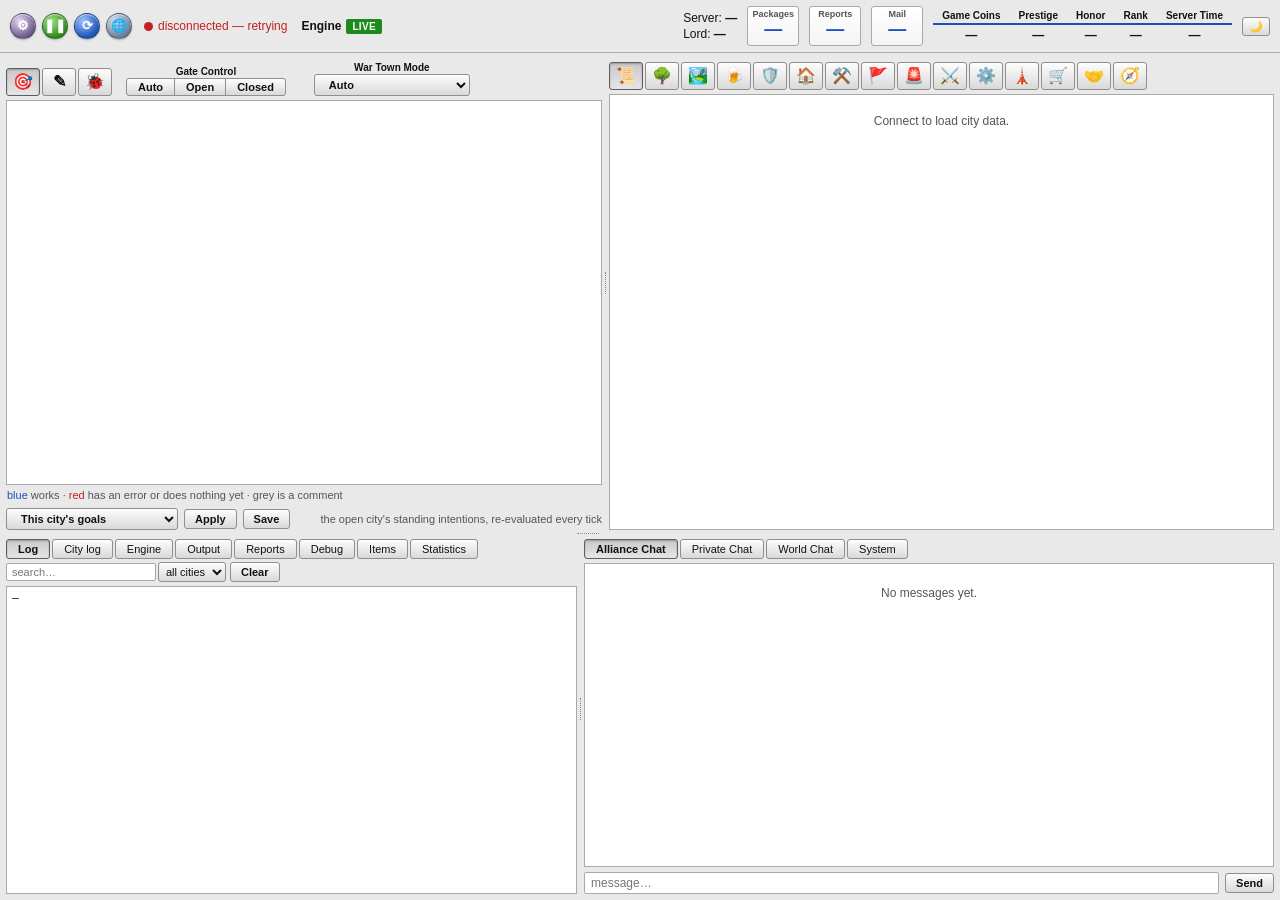
==== commit 60660661: "Answer the game's security code, and let a city the bot did not build be given up Lord14 has a secur" ====
--- a/public/app.html
+++ b/public/app.html
@@ -76,6 +76,7 @@
   button:disabled { opacity:.5; cursor:default; }
   button.danger { color:var(--bad); }
   button.sm { padding:1px 7px; font-size:10.5px; }
+  button.sm[aria-disabled="true"] { opacity:.45; }
   button.qx { padding:0 4px; margin-left:4px; font-size:9px; line-height:13px; vertical-align:middle; }
   input[type=text], input[type=number], input:not([type]) {
     font:11px Tahoma, Verdana, sans-serif; color:var(--ink); background:var(--panel);
@@ -93,6 +94,14 @@
   .orb.pause.paused { background:radial-gradient(circle at 35% 30%, #ffc27a, #c0580a 70%); }
   .orb.refresh { background:radial-gradient(circle at 35% 30%, #9cc4ff, #1d56b8 70%); }
   .orb.conn { background:radial-gradient(circle at 35% 30%, #d9e4f2, #6c7f99 70%); }
+  .orb.cog { background:radial-gradient(circle at 35% 30%, #e6d9f2, #6d5b8c 70%); }
+  .setgrid { display:grid; grid-template-columns:max-content 1fr; gap:8px 10px; align-items:center; margin-top:4px; }
+  .setgrid input { width:100%; }
+  .setnote { grid-column:1 / -1; color:var(--dim); font-size:12px; line-height:1.45; }
+  .protlist { grid-column:1 / -1; margin:2px 0 0; padding:0; list-style:none; font-size:12px; }
+  .protlist li { padding:1px 0; }
+  .protlist .on { color:var(--ok); }
+  .protlist .off { color:var(--dim); }
   .connbox { display:flex; align-items:center; gap:5px; margin-left:6px; max-width:420px; }
   .dot { width:9px; height:9px; border-radius:50%; background:var(--bad); flex:0 0 auto; }
   .dot.on { background:var(--ok); }
@@ -150,6 +159,9 @@
   #loadSel { max-width:200px; }
   #acctSel { max-width:190px; }
   #clearScript { white-space:nowrap; flex:0 0 auto; }
+  .bar label.cbx { display:flex; align-items:center; gap:4px; white-space:nowrap; cursor:pointer;
+    color:var(--dim); font-size:11px; flex:0 0 auto; }
+  .bar label.cbx input { margin:0; }
 
   /* the row above the editor: editor icons, Gate Control, War Town Mode */
   .ctlrow { display:flex; align-items:flex-end; gap:14px; padding:2px 0 4px; flex:0 0 auto; }
@@ -242,6 +254,8 @@
   .ico { display:inline-block; width:1.3em; text-align:center; margin-right:3px; }
   .buffdot { color:#fff; background:var(--ok); border-radius:50%; display:inline-block; width:14px; height:14px;
              line-height:14px; font-size:11px; text-align:center; font-weight:bold; }
+  button.sm.buffadd { padding:0 5px; font-size:12px; font-weight:bold; line-height:14px; }
+  button.sm.buffadd.has { color:var(--ok); }
   .soon { color:var(--bad); font-weight:bold; }
   .mtag { font-weight:bold; }
   .m-attack { color:var(--bad); } .m-scout { color:var(--amber); } .m-transport { color:var(--blue); }
@@ -287,6 +301,16 @@
     table.nt.items th:last-child, table.nt.items td.desc { display:none; }
     table.nt.items td:first-child { white-space:normal; }
   }
+  /* the Statistics tab: one table per list; a name searches for itself */
+  .logbody.stats { font:12px/1.35 Tahoma, Verdana, "Segoe UI", sans-serif; padding:0; }
+  .st-h { display:flex; align-items:baseline; gap:8px; padding:6px 6px 3px; border-bottom:1px solid var(--grid); }
+  .st-h b { font-size:12px; }
+  .st-h .note { color:var(--dim); font-size:11px; }
+  .st-h button { margin-left:auto; }
+  .st-foot { padding:5px 6px 8px; color:var(--dim); font-size:11px; }
+  .st-foot button { margin-left:6px; }
+  table.nt.stats a.sq { color:inherit; cursor:pointer; text-decoration:underline dotted var(--faint); }
+  table.nt.stats a.sq:hover { text-decoration-color:currentColor; }
   .logbody { font:11.5px/1.55 "Courier New", Consolas, monospace; padding:2px 5px; }
   .ll { white-space:pre-wrap; word-break:break-word; }
   .ll .lt { color:var(--ink); }
@@ -308,6 +332,10 @@
     border:1px solid var(--line); padding:6px 8px; font-size:11.5px; line-height:1.5; max-width:320px;
     box-shadow:2px 2px 4px rgba(0,0,0,.2); color:var(--ink); }
   #tipcard .k { color:var(--dim); display:inline-block; min-width:70px; }
+  #tipcard .sec { margin-top:4px; border-top:1px solid var(--line); padding-top:3px; }
+  #tipcard table.ob { border-collapse:collapse; }
+  #tipcard table.ob td { padding:0 10px 0 0; text-align:right; }
+  #tipcard table.ob th { padding:0 10px 0 0; text-align:right; color:var(--dim); font-weight:normal; }
   dialog { background:var(--panel); color:var(--ink); border:1px solid var(--line); padding:14px; min-width:280px; }
 
   /* ask() / tell(): the console's own confirm and alert boxes */
@@ -389,8 +417,9 @@
 
 <div class="hdr">
   <div class="left">
+    <button class="orb cog" id="settingsBtn" title="Settings for this account" aria-label="Settings">&#9881;</button>
     <button class="orb pause" id="pauseBtn" title="Pause the bot" aria-label="Pause the bot">&#10074;&#10074;</button>
-    <button class="orb refresh" id="refreshBtn" title="Refresh everything now" aria-label="Refresh">&#10227;</button>
+    <button class="orb refresh" id="refreshBtn" title="Refresh: log this account in afresh and reload everything (like F5 in the game)" aria-label="Refresh">&#10227;</button>
     <button class="orb conn" id="connect" title="Connect / reconnect" aria-label="Connect">&#127760;</button>
     <div class="connbox"><span class="dot" id="dot"></span><span id="conn">offline</span></div>
     <span class="eng">Engine <span class="badge live" id="engBadge">LIVE</span></span>
@@ -463,6 +492,7 @@
         <button id="save">Save</button>
         <button id="runScript" title="Run this script in the open city">Run</button>
         <input id="runFrom" placeholder="line" spellcheck="false" aria-label="Start at line or label" title="Start at this line number or label (NEAT's Run box) — empty starts at line 1">
+        <label class="cbx" id="allTownsWrap" title="Run this script in every city of this account at once — each city runs it on its own, with its own Output and its own Stop. Nothing is saved into the other cities."><input type="checkbox" id="allTowns"> all towns</label>
         <button id="stopScript" class="danger" title="Stop this city's script once the line it is on finishes" hidden>Stop</button>
         <button id="resumeScript" title="The script is paused at a stop line — carry on from the line after it" hidden>Resume</button>
         <button id="engRefresh">Refresh</button>
@@ -492,10 +522,21 @@
         <button class="t" data-k="reports">Reports</button>
         <button class="t" data-k="debug" title="Everything, the protocol trace included">Debug</button>
         <button class="t" data-k="items" title="Everything this account holds">Items</button>
+        <button class="t" data-k="stats" title="The game's Statistics: every player, alliance, hero and city on the server, ranked">Statistics</button>
         <span class="grow"></span>
+        <span class="seg" id="statKind" hidden>
+          <button class="sm on" data-k="all" aria-pressed="true">All</button>
+          <button class="sm" data-k="players" aria-pressed="false">Players</button>
+          <button class="sm" data-k="alliances" aria-pressed="false">Alliances</button>
+          <button class="sm" data-k="heroes" aria-pressed="false">Heroes</button>
+          <button class="sm" data-k="cities" aria-pressed="false">Cities</button>
+        </span>
+        <button id="statGo" hidden title="Read every list again from the game, through this account's connection">Refresh</button>
+        <button id="statStop" class="danger" hidden title="Stop reading the lists">Stop</button>
         <span class="seg" id="itemKind" hidden>
           <button class="sm on" data-k="items" aria-pressed="true">Items</button>
           <button class="sm" data-k="medals" aria-pressed="false">Medals</button>
+          <button class="sm" data-k="buffs" aria-pressed="false" title="What this account and this city are under">Buffs</button>
         </span>
         <input id="logFind" placeholder="search…" spellcheck="false" aria-label="Search the log">
         <select id="logCity" aria-label="City"><option value="">all cities</option></select>
@@ -568,6 +609,45 @@
     <div style="display:flex;gap:8px;margin-top:12px">
       <button value="water" id="hwGo">Use Holy Water</button>
       <button value="cancel">Cancel</button>
+    </div>
+  </form>
+</dialog>
+
+<!-- Hero items: Excalibur and the rest, applied to one hero (heroitems.js) -->
+<dialog id="hiDlg" aria-labelledby="hiCap">
+  <form method="dialog" id="hiForm">
+    <b id="hiCap">Hero item for <span id="hiHero"></span></b>
+    <div id="hiInfo" style="color:var(--dim);font-size:11px;margin:5px 0 4px"></div>
+    <div id="hiNow" style="font-size:11px;margin:0 0 8px;white-space:pre-line"></div>
+    <div id="hiList" role="group" aria-label="Hero items held"
+         style="max-height:210px;overflow:auto;border:1px solid var(--grid);padding:3px;min-width:320px"></div>
+    <div style="display:flex;gap:6px;align-items:center;margin-top:8px">
+      <label for="hiTimes" style="font-size:11px;color:var(--dim)">Apply</label>
+      <input id="hiTimes" type="number" min="1" max="50" value="1" style="width:64px">
+      <span class="muted" style="font-size:11px" id="hiTimesNote">time(s)</span>
+    </div>
+    <div style="color:var(--dim);font-size:11px;margin-top:6px;max-width:330px">An attribute item is a timed +25% buff, not a permanent gain: the base attribute never moves, and the hero drops back when the 7 days are up.</div>
+    <div style="display:flex;gap:8px;margin-top:12px">
+      <button value="use" id="hiGo">Apply</button>
+      <button value="cancel">Cancel</button>
+    </div>
+  </form>
+</dialog>
+
+<!-- Items tab: the Apply button on an item's row -->
+<dialog id="iuDlg" aria-labelledby="iuCap">
+  <form method="dialog" id="iuForm" novalidate>
+    <b id="iuCap">Apply <span id="iuName"></span></b>
+    <div id="iuInfo" style="color:var(--dim);font-size:11px;margin:5px 0 4px"></div>
+    <div id="iuDesc" style="font-size:11px;margin:0 0 8px;max-width:330px"></div>
+    <div style="display:flex;gap:6px;align-items:center;margin-top:8px">
+      <label for="iuCount" style="font-size:11px;color:var(--dim)">Use</label>
+      <input id="iuCount" type="number" min="1" value="1" style="width:64px">
+      <span class="muted" style="font-size:11px" id="iuNote"></span>
+    </div>
+    <div style="display:flex;gap:8px;margin-top:12px">
+      <button value="use" id="iuGo">Apply</button>
+      <button value="cancel" autofocus>Cancel</button>
     </div>
   </form>
 </dialog>
@@ -770,11 +850,101 @@
 const ask = (text, o = {}) => modal({ title: 'Please confirm', cancel: 'Cancel', ...o, text });
 const tell = (text, o = {}) => modal({ title: 'OTTObot', ...o, text }).then(() => {});
 
+// ---------- settings ----------
+// This account's own settings, kept on the account row rather than in the
+// browser: the console needs them with nobody watching. So far there is one,
+// the game's SECURITY CODE — the second password it asks for before abandoning
+// a city, disbanding troops, dismissing a hero, changing the tax rate or
+// restarting the lord. It is never shown back: the box says whether one is
+// stored, and typing replaces it.
+async function openSettings() {
+  const cur = await getJSON('/api/settings') || {};
+  const dlg = document.createElement('dialog');
+  dlg.className = 'ask';
+  const rows = (p) => {
+    if (!p || !p.options) return '';
+    const known = p.option !== null && p.option !== undefined;
+    return `<div class="setnote">${known
+      ? 'What the game says this account protects:'
+      : `What it protects could not be read${p.error ? ' (' + esc(p.error) + ')' : ''} — connect and open this again.`}</div>`
+      + (known ? '<ul class="protlist">' + p.options.map((o) => {
+        const on = (p.option & o.bit) === o.bit;
+        return `<li class="${on ? 'on' : 'off'}">${on ? '&#10003;' : '&#9744;'} ${esc(o.label)} — ${esc(o.what)}</li>`;
+      }).join('') + '</ul>' : '');
+  };
+  dlg.innerHTML = '<div class="ask-cap">Settings</div>'
+    + '<div class="ask-body">'
+    + `<div class="ask-q">${esc(cur.label || 'This account')}</div>`
+    + '<div class="setgrid">'
+    + '<label for="setSec">Security code</label>'
+    + `<input id="setSec" type="password" autocomplete="off" placeholder="${cur.hasSecurityCode ? 'stored — type to replace it' : 'not set'}">`
+    + '<div class="setnote">The game&rsquo;s second password. The bot sends a protected command plainly; '
+    + 'when the game refuses it (<b>-200</b> &mdash; nothing happens), the console unlocks with this code and sends it again. '
+    + 'It is stored on the account, never written to a log, and never shown back here.</div>'
+    + rows(cur.protection)
+    + (cur.hasSecurityCode ? '<div class="setnote"><button class="sm" id="setSecClear">Forget the stored code</button> '
+        + '<button class="sm" id="setSecCheck">Check it against the game</button></div>' : '')
+    + '</div></div>'
+    + '<form method="dialog" class="ask-btns"><button value="ok" autofocus>Save</button><button value="no">Cancel</button></form>';
+  document.body.appendChild(dlg);
+  dlg.addEventListener('close', async () => {
+    const code = dlg.querySelector('#setSec').value;
+    dlg.remove();
+    if (dlg.returnValue !== 'ok' || !code) return;      // blank leaves whatever is stored alone
+    const r = await post('/api/settings', { securityCode: code });
+    if (!r.ok) return tell(r.error || 'could not be saved', { title: 'Settings' });
+    tell('The security code is stored for this account.', { title: 'Settings' });
+  });
+  const clear = dlg.querySelector('#setSecClear');
+  if (clear) clear.onclick = async (e) => {
+    e.preventDefault();
+    dlg.close('no');
+    if (!await ask('Forget the stored security code?', { title: 'Settings', ok: 'Forget it', danger: true,
+      detail: 'Abandoning a city, disbanding troops, dismissing a hero, the tax rate and restarting the lord will then be refused with -200 until a code is stored again. The code set IN THE GAME is not touched.' })) return;
+    const r = await post('/api/settings', { securityCode: '' });
+    tell(r.ok ? 'The stored code is forgotten.' : (r.error || 'could not be cleared'), { title: 'Settings' });
+  };
+  const check = dlg.querySelector('#setSecCheck');
+  if (check) check.onclick = async (e) => {
+    e.preventDefault();
+    dlg.close('no');
+    const r = await post('/api/settings/check', {});
+    tell(r.ok ? 'The game accepts the stored code.' : (r.error || 'the game refused the stored code'),
+      { title: 'Security code' });
+  };
+  dlg.showModal();
+}
+$('settingsBtn').onclick = openSettings;
+
 // ---------- connection line ----------
 // ticks down locally between polls
 const CONN = { state: 'offline', reason: null, retryInSec: null, attempt: 0, syncedAt: 0 };
+// The CONSOLE being reachable is not the same thing as the GAME link being up,
+// and this line used to show only the second. A console that is restarting (or
+// a sign-in that has run out) answers nothing, and the page then sat there
+// green and frozen; now it says so and says when it came back.
+const GONE = { since: 0, misses: 0, why: null };
+function consoleGone(why) {
+  GONE.misses++;
+  if (!GONE.since) GONE.since = Date.now();
+  GONE.why = why || null;
+  if (GONE.misses >= 2) paintConn();          // one missed poll is a blip, not an outage
+}
+function consoleBack() {
+  if (GONE.since && GONE.misses >= 2) paintEditHint('the console is back');
+  GONE.since = 0; GONE.misses = 0; GONE.why = null;
+}
 function paintConn() {
   const dot = $('dot'), txt = $('conn');
+  if (GONE.misses >= 2) {
+    const secs = Math.round((Date.now() - GONE.since) / 1000);
+    dot.className = 'dot'; dot.style.background = 'var(--bad)';
+    txt.style.color = 'var(--bad)';
+    txt.textContent = GONE.why ? `console: ${GONE.why}` : `console not answering for ${secs > 90 ? Math.round(secs / 60) + 'm' : secs + 's'} — retrying`;
+    txt.title = GONE.why ? 'Sign in again in a new tab, then come back to this one.'
+      : 'The bot process behind this page is down or restarting. Nothing on this page is current until it answers again.';
+    return;
+  }
   if (CONN.state === 'connected') {
     dot.className = 'dot on'; dot.style.background = '';
     txt.textContent = 'connected'; txt.style.color = ''; txt.title = '';
@@ -850,7 +1020,15 @@
   await post('/api/pause', { paused });
   refresh();
 };
-$('refreshBtn').onclick = () => { X.clear(); MARKET.at = 0; INN = null; refresh(true); };
+// F5 for this tab: a fresh login for the account, then everything read again.
+$('refreshBtn').onclick = async () => {
+  const btn = $('refreshBtn');
+  if (btn.disabled) return;
+  btn.disabled = true;
+  $('conn').textContent = 'logging in afresh…';
+  try { await post('/api/reconnect'); } finally { btn.disabled = false; }
+  X.clear(); MARKET.at = 0; INN = null; refresh(true);
+};
 $('connect').onclick = async () => {
   $('conn').textContent = 'connecting…';
   await post('/api/connect');
@@ -907,6 +1085,8 @@
   S.cityData = null; MARKET.data = null; MARKET.at = 0; INN = null;
   MAP.x = null; MAP.data = null; MAP.hits = null;
   paintCities(); loadEditor(); refresh(true);
+  // its script ended while another city was open: show how it went, now
+  if (RUNS.has(String(S.city)) || ENDED_WANT.has(String(S.city))) syncRuns();
 });
 
 // ---------- gate control / war town mode ----------
@@ -962,12 +1142,22 @@
 // slot it has open. Unsaved edits wait in `drafts` per city (and per slot for
 // scripts) until saved, so switching city, tab or loadout loses nothing.
 // LOAD.acct is the account all of this belongs to (see refresh).
-const LOAD = { acct: undefined, count: 10, cities: {} };     // city id -> { saved, drafts, slot }
+const LOAD = { acct: undefined, count: 10, cities: {}, fail: {} };     // city id -> { saved, drafts, slot }; fail: why a read failed
 const GOALED = { saved: {}, drafts: {} };                      // city id -> goal text
 const LOAD_SLOTS = store.get('evony_loadslots', {}) || {};    // city id -> the slot it has open
 const LOAD_FIRST = Number(store.get('evony_load', 1)) || 1;   // the old, shared choice
 const loadOf = (city = S.city) => LOAD.cities[String(city)];
 let editLoads = 0;          // a reply for an editor the user has since left is dropped
+
+// A run's lines carry the time they happened: "14:07:02.913 line 8: sell ...".
+// The time is for reading, not for matching on, so anything that looks at what a
+// line SAYS takes it off first.
+const unstamp = (l) => String(l).replace(/^\d\d:\d\d:\d\d\.\d\d\d /, '');
+
+// A city's name from its id. NOT S.cityData, which is the city the page has
+// LOADED: while a newly opened city is still loading, that is the one before it,
+// and a Run said "running in <the last city>" about the city now open.
+const cityNameById = (id) => ((S.cities || []).find((c) => String(c.id) === String(id)) || {}).name || 'another city';
 
 // Scripts running now, city id -> city name. A run holds Run for its own city
 // only (a `repeat 1000` of buys takes about 20 minutes), so another city can
@@ -975,12 +1165,50 @@
 const RUNS = new Map();
 // Runs waiting at a `stop` line, city id -> { line, next }; RUN_FROM: what started them.
 const PAUSED = new Map(), RUN_FROM = new Map();
+// A live Run is answered by the console the moment the run STARTS, not when it
+// ends: waiting held one browser connection per running city, and a browser
+// gives an origin six — so with five or six endless `loop`s going, every later
+// request queued behind them and the page stopped loading cities, loadouts and
+// Runs at all. The poll below owns a run from its start: ENDED_WANT is the
+// cities whose ending has not been shown yet, RUN_LOAD what to call the run.
+const ENDED_WANT = new Set(), RUN_LOAD = new Map();
+// "All towns": one Run starts the SAME script — the text in the editor, which is
+// the open city's loadout — in every city of this account, each as its own run
+// with its own Output and its own place in the console's run list (server.js
+// keys runs by city). Only Run and Stop look at the tick: the other cities' own
+// loadouts are never read, written or touched, and Save still writes the open
+// city's slot alone. Stop follows the tick too — ten endless `loop`s are not
+// worth ten clicks to stop.
+const allTowns = () => S.edit === 'script' && !acctWhich() && $('allTowns').checked;
+const cityIds = () => (S.cities || []).map((c) => String(c.id));
+const freeCities = () => cityIds().filter((c) => !RUNS.has(c));
+$('allTowns').checked = !!store.get('evony_alltowns', false);
+$('allTowns').onchange = () => {
+  store.set('evony_alltowns', $('allTowns').checked);
+  paintRunBtn();
+  if (S.edit === 'script') paintEditHint($('allTowns').checked
+    ? `Run starts this script in all ${freeCities().length} cities at once; Stop ends them all`
+    : 'Run and Stop are back to the open city only');
+};
+
 function paintRunBtn() {
-  const busy = RUNS.has(String(S.city));
+  const all = allTowns(), open = String(S.city);
+  const free = all ? freeCities().length : 0;
+  const busy = all ? free === 0 : RUNS.has(open);
   $('runScript').disabled = busy;
-  $('runScript').title = busy ? 'A script is already running in this city' : 'Run this script in the open city';
-  $('stopScript').hidden = !(busy && S.edit === 'script');
-  const p = busy ? PAUSED.get(String(S.city)) : null;
+  $('runScript').textContent = all ? 'Run all' : 'Run';
+  $('runScript').title = all
+    ? (busy ? 'A script is already running in every city'
+      : `Run this script in all ${free} cit${free === 1 ? 'y' : 'ies'} at once — one run each, side by side`)
+    : (busy ? 'A script is already running in this city' : 'Run this script in the open city');
+  // Ticked, Stop shows while ANY city is running, and ends them all.
+  const stopping = all ? RUNS.size > 0 : RUNS.has(open);
+  $('stopScript').hidden = !(stopping && S.edit === 'script');
+  $('stopScript').textContent = all && RUNS.size > 1 ? `Stop all (${RUNS.size})` : 'Stop';
+  $('stopScript').title = all && RUNS.size > 1
+    ? `Stop the script in all ${RUNS.size} cities — each ends once the line it is on finishes`
+    : 'Stop this city\'s script once the line it is on finishes';
+  const p = RUNS.has(open) ? PAUSED.get(open) : null;
   $('resumeScript').hidden = !(p && S.edit === 'script');
   if (p) $('resumeScript').title = `Paused at line ${p.line} (a stop line) — carry on${p.next ? ` from line ${p.next}` : ''}; Stop ends it`;
 }
@@ -993,13 +1221,19 @@
 let runGen = 0, runSyncs = 0;
 async function syncRuns() {
   const gen = runGen, open = String(S.city);
-  const r = await getJSON('/api/script/runs' + (RUNS.has(open) ? '?city=' + encodeURIComponent(open) : ''));
+  const want = RUNS.has(open) || ENDED_WANT.has(open);
+  const r = await getJSON('/api/script/runs' + (want ? '?city=' + encodeURIComponent(open) : ''));
   if (!r || !r.runs || gen !== runGen) return;
   const live = new Set(r.runs.map((x) => String(x.city)));
-  const nameOf = (id) => ((S.cities || []).find((c) => String(c.id) === id) || {}).name || 'another city';
+  const nameOf = cityNameById;
   let changed = false;
   for (const c of live) if (!RUNS.has(c)) { RUNS.set(c, nameOf(c)); changed = true; }
-  for (const c of [...RUNS.keys()]) if (!live.has(c) && !RUN_POSTS.has(c)) { RUNS.delete(c); changed = true; }
+  const overElsewhere = [];
+  for (const c of [...RUNS.keys()]) {
+    if (live.has(c) || RUN_POSTS.has(c)) continue;
+    RUNS.delete(c); ENDED_WANT.add(c); changed = true;
+    if (c !== open) overElsewhere.push(`${RUN_LOAD.get(c) || 'a script'} finished in ${nameOf(c)} — its output is in that city's Output tab`);
+  }
   // paused at a `stop` line (a console older than this page sends no `paused`)
   const pz = r.runs.filter((x) => x.paused).map((x) => [String(x.city), x.paused]);
   if (JSON.stringify(pz) !== JSON.stringify([...PAUSED])) { PAUSED.clear(); for (const [c, p] of pz) PAUSED.set(c, p); changed = true; }
@@ -1007,11 +1241,17 @@
   for (const x of r.runs) if (x.source && x.source !== 'console') RUN_FROM.set(String(x.city), x.source);
   if (changed) { paintRunBtn(); if (S.edit === 'script' && Date.now() > (S.hintUntil || 0)) paintEditHint(); }
   if (r.lines && open === String(S.city)) {
-    const p = PAUSED.get(open), from = RUN_FROM.get(open), where = RUNS.get(open) || 'this city';
-    liveOutput([p ? `paused at line ${p.line} in ${where} — Resume carries on${p.next ? ` from line ${p.next}` : ''}, Stop ends it`
-      : `running in ${where}${from ? ` (${from})` : ''} — Stop ends it after the line it is on`, '',
+    const p = PAUSED.get(open), from = RUN_FROM.get(open), where = RUNS.get(open) || nameOf(open);
+    const e = r.ended;
+    // what the run changed (a queue it cancelled, resources it spent) shows now
+    if (e) { ENDED_WANT.delete(open); refresh(true); }
+    liveOutput([e ? `${RUN_LOAD.get(open) || 'the script'} in ${where}${e.stopped ? ' · stopped' : ''}`
+      + (e.error ? ` · ERROR: ${e.error}` : ` · done — ${e.n} action(s)`)
+      : p ? `paused at line ${p.line} in ${where} — Resume carries on${p.next ? ` from line ${p.next}` : ''}, Stop ends it`
+        : `running in ${where}${from ? ` (${from})` : ''} — Stop ends it after the line it is on`, '',
       ...(r.dropped ? [`(${r.dropped} earlier line(s) not shown)`] : []), ...r.lines].join('\n'), open);
   }
+  for (const m of overElsewhere) if (S.edit !== 'engine') paintEditHint(m);
 }
 // every 2s while anything runs, otherwise every 16s to notice runs started elsewhere
 setInterval(() => { if (RUNS.size || ++runSyncs % 8 === 0) syncRuns(); }, 2000);
@@ -1041,19 +1281,69 @@
 }
 
 // One city's loadouts, fetched the first time that city's script is opened.
+// A console restarted under an open tab answers nothing for a moment, so this
+// read fails often enough to plan for: WHY it failed is kept, one fetch is
+// shared between everyone asking at once, and the poll asks again by itself
+// (loadoutsBack) so the Script tab comes back on its own.
+const LOAD_BUSY = new Map();          // city -> the fetch in flight
 async function loadLoadouts(city) {
+  city = String(city);
   if (LOAD.cities[city]) return LOAD.cities[city];
-  const r = await getJSON('/api/loadouts?city=' + encodeURIComponent(city));
-  if (!r || r.ok === false) {
-    if (String(S.city) === city) paintEditHint('loadouts: ' + ((r && r.error) || 'could not load them'), true);
-    return null;
-  }
-  if (LOAD.cities[city]) return LOAD.cities[city];     // asked for twice at once: keep the first
-  LOAD.count = r.count || LOAD.count;
-  const L = { saved: {}, drafts: {}, slot: Number(LOAD_SLOTS[city]) || LOAD_FIRST };
-  for (const s of r.slots || []) L.saved[s.slot] = s.src;
-  if (L.slot > LOAD.count) L.slot = 1;
-  return (LOAD.cities[city] = L);
+  if (LOAD_BUSY.has(city)) return LOAD_BUSY.get(city);
+  const go = (async () => {
+    const r = await getJSON('/api/loadouts?city=' + encodeURIComponent(city));
+    if (!r || r.ok === false) {
+      LOAD.fail[city] = { at: Date.now(), why: (r && r.error) || 'the console did not answer — it may be restarting' };
+      if (String(S.city) === city) paintEditHint('loadouts: ' + LOAD.fail[city].why, true);
+      return null;
+    }
+    delete LOAD.fail[city];
+    if (LOAD.cities[city]) return LOAD.cities[city];   // asked for twice at once: keep the first
+    LOAD.count = r.count || LOAD.count;
+    const L = { saved: {}, drafts: {}, slot: Number(LOAD_SLOTS[city]) || LOAD_FIRST };
+    for (const s of r.slots || []) L.saved[s.slot] = s.src;
+    if (L.slot > LOAD.count) L.slot = 1;
+    return (LOAD.cities[city] = L);
+  })();
+  LOAD_BUSY.set(city, go);
+  try { return await go; } finally { LOAD_BUSY.delete(city); }
+}
+const whyNoLoadouts = (city) => (LOAD.fail[String(city)] || {}).why || 'they have not loaded yet';
+
+// What Save and Run do when this city's loadouts are missing: fetch them, and
+// say whether the caller may act on what is on screen. It may NOT when the
+// editor never held this city's text — a failed read leaves it empty and
+// read-only, and saving that blank over a slot would throw the loadout away.
+// -> { L, ready } | { error }
+async function loadoutsToActOn(city) {
+  const have = loadOf(city);
+  if (have) return { L: have, ready: true };
+  const L = await loadLoadouts(city);
+  if (!L) return { error: whyNoLoadouts(city) };
+  if (String(S.city) !== city) return { L, ready: false, moved: true };
+  const ed = $('editor');
+  const ready = ed.value === slotSrc(L, L.slot);       // the text on screen IS this slot: nothing was lost
+  if (!ready) { ed.value = slotSrc(L, L.slot); edcShow(); }
+  ed.readOnly = false;
+  paintLoadSel();
+  return { L, ready };
+}
+
+// The poll's own repair: the open city's loadouts come back without a click,
+// so a console restart costs the Script tab a few seconds, not a page reload.
+async function loadoutsBack() {
+  if (S.edit !== 'script' || !S.city || acctWhich()) return;
+  const city = String(S.city);
+  if (loadOf(city) || LOAD_BUSY.has(city)) return;
+  const f = LOAD.fail[city];
+  if (f && Date.now() - f.at < 3000) return;           // not on every 4s poll while it is still down
+  const L = await loadLoadouts(city);
+  if (!L || String(S.city) !== city || S.edit !== 'script' || acctWhich()) return;
+  const ed = $('editor');
+  if (ed.readOnly || !ed.value.trim()) { ed.value = slotSrc(L, L.slot); edcShow(); }
+  ed.readOnly = false;
+  paintLoadSel();
+  paintEditHint(`this city's loadouts are back — Load ${L.slot} is ready`);
 }
 
 async function loadEditor() {
@@ -1064,6 +1354,7 @@
   show('loadSel', k === 'script');
   show('apply', k !== 'engine'); show('save', k !== 'engine');
   show('runScript', k === 'script');
+  show('allTownsWrap', k === 'script');
   paintRunBtn();
   show('engRefresh', k === 'engine');
   $('apply').title = 'Check for errors — nothing is saved';
@@ -1118,8 +1409,10 @@
     : S.edit === 'goals' ? `${city}'s standing intentions, re-evaluated every tick`
       + (String(S.city) in GOALED.drafts ? ' · <b>not saved</b>' : '') + (h && h.paused ? ' · engine <b>PAUSED</b>' : '')
       + (SL ? scriptHint(SL) : '')
-    : S.edit === 'script' ? `runs top to bottom, once, in ${city}${L && L.slot in L.drafts ? ' · <b>not saved</b>' : ''}`
+    : S.edit === 'script' ? `runs top to bottom, once, in ${allTowns() ? `<b>all ${cityIds().length} cities</b>` : city}`
+      + (L && L.slot in L.drafts ? ' · <b>not saved</b>' : '')
       + (RUNS.has(String(S.city)) ? ' · <b>running here</b>' : '')
+      + (allTowns() && RUNS.size ? ` · running in ${RUNS.size} cit${RUNS.size === 1 ? 'y' : 'ies'}` : '')
     : '';
 }
 
@@ -1189,8 +1482,17 @@
 
 async function saveLoadout() {
   if (acctWhich()) return acctCall(true);
-  const city = String(S.city), L = loadOf(city), hint = hintIn(city, 'script');
-  if (!L) return hint('this city\'s loadouts have not loaded — try again', true);
+  const city = String(S.city), hint = hintIn(city, 'script');
+  // A console restarted under an open tab answers nothing for a moment, and the
+  // first read of this city's loadouts fails. Ask again here rather than refuse
+  // every save until the page is reloaded — but a read that failed also left the
+  // editor blank, and saving THAT would clear the slot. So the loadout comes
+  // back into the editor first and the save waits for a second press.
+  const got = await loadoutsToActOn(city);
+  if (got.error) return hint(`this city's loadouts have not loaded — ${got.error}`, true);
+  if (got.moved || String(S.city) !== city) return;    // moved on while it loaded
+  const L = got.L;
+  if (!got.ready) return hint(`this city's loadouts are back — Load ${L.slot} as it is saved is in the editor now; press Save again to write it`, true);
   const slot = L.slot, src = $('editor').value, key = edcKey();
   const r = await post('/api/loadouts', { city, slot, src });
   if (r.ok === false) return hint('not saved — ' + (r.error || 'failed'), true);
@@ -1237,8 +1539,8 @@
 };
 const ACCT_ABOUT = {
   template: 'copied into a city the first time it appears (founded or captured) if it has no goals of its own',
-  prepend: 'every city runs these before its own goals; a city\'s own lines override them',
-  append: 'every city runs these after its own goals; they override the city\'s own lines',
+  prepend: 'every city runs these after its own goals; a city\'s own lines win over them',
+  append: 'every city runs these after its own goals and the prepend goals; both win over them',
   script: 'runs once in each city founded or captured while this console is connected',
   ...Object.fromEntries(GOAL_SETS.map((s) => [s, `a script's loadgoals ${s.slice(3)} runs these in place of a city's goals `
     + '(prepend and append too) until loadgoals, Clear script goals, saving that city\'s goals or a restart'])),
@@ -1260,7 +1562,7 @@
   $('acctSel').innerHTML = opts.filter(([v]) => !GOAL_SETS.includes(v)).map(opt).join('')
     + (sets.length ? `<optgroup label="Goal sets a script loads (loadgoals N)">${sets.map(opt).join('')}</optgroup>` : '');
   $('acctSel').value = ACCT[S.edit] || '';
-  if (acctWhich()) { $('loadSel').style.display = 'none'; $('runScript').style.display = 'none'; }
+  if (acctWhich()) { for (const id of ['loadSel', 'runScript', 'allTownsWrap']) $(id).style.display = 'none'; }
 }
 $('acctSel').onchange = () => {
   if (!ACCT_OPTS[S.edit]) return;
@@ -1306,6 +1608,7 @@
   const draft = which in ACCT.drafts;
   return `<b>${esc(acctLabel(which))}</b>: ${esc(ACCT_ABOUT[which] || '')}`
     + (info.inherited && !draft ? ' · shown from the install-wide default' : '')
+    + (info.file ? ` · the Director copies <b>${esc(info.file)}</b> in here whenever it changes — edit that file, a save here is overwritten` : '')
     + (draft ? (info.suggested && ACCT.drafts[which] === info.suggested ? ' · <b>NEAT\'s default, not saved</b>' : ' · <b>not saved</b>') : '')
     + ((which === 'prepend' || which === 'append') && h && h.paused ? ' · engine <b>PAUSED</b>' : '');
 }
@@ -1382,49 +1685,122 @@
   refresh();
 };
 
+// One city's Run: the post and the bookkeeping around it. Both the plain Run and
+// "all towns" go through here, so every run looks the same to the poll (RUNS,
+// RUN_LOAD, ENDED_WANT) and each city keeps its own Output.
+async function startRun(city, { src, from, at, label }) {
+  const cityName = cityNameById(city);
+  RUNS.set(city, cityName); RUN_POSTS.add(city); runGen++;
+  paintRunBtn();
+  showOutput(`running in ${cityName}${at}…`, city);
+  // the id stops a browser's re-send after a console restart from running it twice
+  const runId = Date.now().toString(36) + Math.random().toString(36).slice(2, 10);
+  const r = await post('/api/script', { src, city, runId, ...(at ? { startLine: from } : {}) });
+  RUN_POSTS.delete(city); runGen++;
+  // Started: the console answered as the run began, and this request is done with.
+  // The poll shows its lines and its ending from here, in this city's Output.
+  if (r.started) {
+    RUN_LOAD.set(city, label);
+    ENDED_WANT.delete(city);
+    paintRunBtn();
+    showOutput([`${label} in ${cityName}${at}`, '', ...(r.log || [])].join('\n'), city);
+    return r;
+  }
+  RUNS.delete(city); runGen++;
+  paintRunBtn();
+  showOutput([
+    `${label} in ${cityName}${r.stopped ? ' · stopped' : ''}${RUNS.size ? ` · still running in ${[...RUNS.values()].join(', ')}` : ''}`, '',
+    ...(r.log || [r.error || 'no output']),
+  ].join('\n'), city);
+  return r;
+}
+// Why a run did not start, as the console said it (its lines carry the time).
+const whyNotRun = (r) => ((r.log || []).map(unstamp).filter((l) => !/^parsed |^nothing was run/.test(l))[0] || r.error || 'not run');
+
 // Always live. A script with errors is refused whole by the server. Runs in
 // different cities go side by side, and each city's Output shows its own run.
 $('runScript').onclick = async () => {
   if (acctWhich()) return;             // the new-city script runs by itself, in new cities
-  const src = $('editor').value, L = loadOf();
   if (!S.city) return paintEditHint('no city is open yet', true);
-  if (!L) return paintEditHint('this city\'s loadouts have not loaded — try again', true);
+  // as in saveLoadout: a restarted console leaves the first read failed, which
+  // also left the editor blank — so the loadout is fetched and put back, and the
+  // run waits for a second press rather than running an empty or stale editor.
+  const got = await loadoutsToActOn(String(S.city));
+  if (got.error) return paintEditHint(`this city's loadouts have not loaded — ${got.error}`, true);
+  if (got.moved) return;
+  const L = got.L;
+  if (!got.ready) return paintEditHint(`this city's loadouts are back — Load ${L.slot} is in the editor now; press Run to start it`, true);
+  const src = $('editor').value;
   if (!src.trim()) return paintEditHint(`Load ${L.slot} is empty — nothing to run`, true);
   const slot = L.slot, name = loadName(src), city = String(S.city);
-  const cityName = S.cityData ? S.cityData.name : 'the open city';
-  if (RUNS.has(city)) return paintEditHint(`a script is already running in ${cityName}`, true);
+  const cityName = cityNameById(city);
   // NEAT's Run box: a line number or a label to start at (the server checks it)
   const from = $('runFrom').value.trim();
   const at = !from || from === '0' ? '' : /^\d+$/.test(from) ? ` from line ${from}` : ` from label ${from}`;
-  if (!await ask(`Run Load ${slot}${name ? ` (${name})` : ''} in ${cityName}${at} now?`,
-    { title: 'Run script', ok: 'Run' })) return;
-  RUNS.set(city, cityName); RUN_POSTS.add(city); runGen++;
-  paintRunBtn(); paintEditHint();
-  showOutput(`running in ${cityName}${at}…`, city);
-  // the id stops a browser's re-send after a console restart from running it twice
-  const runId = Date.now().toString(36) + Math.random().toString(36).slice(2, 10);
-  const r = await post('/api/script', { src, city, runId, ...(at ? { startLine: from } : {}) });
-  RUNS.delete(city); RUN_POSTS.delete(city); runGen++;
-  paintRunBtn();
+  const what = `Load ${slot}${name ? ` (${name})` : ''}`;
+  const all = allTowns();
+
+  // All towns: the same text in every city that has no run of its own going.
+  // Each is an ordinary run of that city's — its own Output, its own Stop — and
+  // no city's saved loadouts are touched, here or there.
+  if (all) {
+    const cities = cityIds();
+    if (!cities.length) return paintEditHint('no cities are loaded yet', true);
+    const targets = cities.filter((c) => !RUNS.has(c));
+    const busy = cities.filter((c) => RUNS.has(c));
+    if (!targets.length) return paintEditHint('a script is already running in every city', true);
+    const detail = `In: ${targets.map(cityNameById).join(', ')}.`
+      + (busy.length ? ` Skipped, a script is already running there: ${busy.map(cityNameById).join(', ')}.` : '')
+      + ` This city's ${what} is what every one of them runs — their own loadouts are not read or changed.`
+      + ' They run side by side, so watch the load: many cities of one account working at once is what the game server falls behind on.';
+    if (!await ask(`Run ${what} in all ${targets.length} cities${at} now?`,
+      { title: 'Run script — all towns', detail, ok: `Run in ${targets.length} cities` })) return;
+    const label = `${what} · all towns`;
+    const rs = await Promise.all(targets.map((c) => startRun(c, { src, from, at, label })));
+    const ok = targets.filter((c, i) => rs[i] && rs[i].started);
+    const bad = targets.filter((c, i) => !(rs[i] && rs[i].started));
+    for (const c of ok) RUN_LOAD.set(c, label);
+    paintRunBtn();
+    if (!ok.length) {
+      const n = (rs[0].errors || []).length;
+      paintEditHint(n ? `${n} error(s) — nothing was run, in any city. See Output.`
+        : `nothing started — ${whyNotRun(rs[0])}`, true);
+    } else paintEditHint(bad.length
+      ? `${what} started in ${ok.length} of ${targets.length} cities — not in ${bad.map(cityNameById).join(', ')} (their Output says why)`
+      : `${what} started in all ${ok.length} cities — each city's Output follows its own run, and Stop ends them all`,
+    bad.length > 0);
+    syncRuns();
+    return;
+  }
+
+  if (RUNS.has(city)) return paintEditHint(`a script is already running in ${cityName}`, true);
+  if (!await ask(`Run ${what} in ${cityName}${at} now?`, { title: 'Run script', ok: 'Run' })) return;
+  const r = await startRun(city, { src, from, at, label: what });
   if (S.edit === 'script' && Date.now() > (S.hintUntil || 0)) paintEditHint();
+  if (r.started) { syncRuns(); return; }
   const n = (r.errors || []).length;
   if (n && S.city === city) paintEditHint(`${n} error(s) — nothing was run. See Output.`, true);
   // refused without errors: a start line or label it does not have, a run already going
-  else if (r.ok === false && S.city === city) paintEditHint(((r.log || []).filter((l) => !/^parsed |^nothing was run/.test(l))[0] || r.error || 'not run') + ' — nothing was run', true);
-  showOutput([
-    `Load ${slot} in ${cityName}${r.stopped ? ' · stopped' : ''}${RUNS.size ? ` · still running in ${[...RUNS.values()].join(', ')}` : ''}`, '',
-    ...(r.log || [r.error || 'no output']),
-  ].join('\n'), city);
-  if (S.city !== city && S.edit !== 'engine') paintEditHint(`Load ${slot} finished in ${cityName} — its output is in that city's Output tab`);
+  else if (r.ok === false && S.city === city) paintEditHint(`${whyNotRun(r)} — nothing was run`, true);
+  if (S.city !== city && S.edit !== 'engine') paintEditHint(`${what} finished in ${cityName} — its output is in that city's Output tab`);
   // What the script changed (a queue it cancelled, say) shows now, not on the next poll.
   if (!n && S.city === city) refresh(true);
 };
+// Ticked "all towns", Stop ends every city that is running, not just the open one.
 $('stopScript').onclick = async () => {
-  const city = String(S.city);
+  const cities = allTowns() ? [...RUNS.keys()] : [String(S.city)];
+  if (!cities.length) return paintEditHint('nothing is running');
   $('stopScript').disabled = true;
-  const r = await post('/api/script/stop', { city });
+  const rs = await Promise.all(cities.map((city) => post('/api/script/stop', { city })));
   $('stopScript').disabled = false;
-  paintEditHint(r.ok ? 'stopping — the line it is on finishes first' : (r.error || 'could not stop it'), !r.ok);
+  if (cities.length === 1) {
+    const r = rs[0];
+    return paintEditHint(r.ok ? 'stopping — the line it is on finishes first' : (r.error || 'could not stop it'), !r.ok);
+  }
+  const ok = rs.filter((r) => r.ok).length;
+  paintEditHint(ok === cities.length
+    ? `stopping all ${ok} — each ends once the line it is on finishes`
+    : `stopping ${ok} of ${cities.length} — ${(rs.find((r) => !r.ok) || {}).error || 'the rest could not be stopped'}`, ok < cities.length);
 };
 // NEAT's `stop` paused the script; Resume carries on from the line after it.
 $('resumeScript').onclick = async () => {
@@ -1772,7 +2148,8 @@
   lastMon = html;
 }
 
-// Rows are [cells] or { cells, cls, title, style }; cols are { h, a: 'n'|'c'|'', w, sort }.
+// Rows are [cells] or { cells, cls, title, tip, style }; cols are { h, a: 'n'|'c'|'', w, sort }.
+// tip names a hover card (tipFor) built when the pointer is over the row.
 function grid(cols, rows, opt = {}) {
   const head = cols.map((c, i) => {
     const arrow = opt.sort && opt.sort.i === i ? (opt.sort.dir > 0 ? ' &#9650;' : ' &#9660;') : '';
@@ -1780,7 +2157,7 @@
   }).join('');
   const body = rows.map((r) => {
     const o = Array.isArray(r) ? { cells: r } : r;
-    return `<tr${o.cls ? ` class="${o.cls}"` : ''}${o.title ? ` title="${esc(o.title)}"` : ''}${o.style ? ` style="${o.style}"` : ''}>`
+    return `<tr${o.cls ? ` class="${o.cls}"` : ''}${o.title ? ` title="${esc(o.title)}"` : ''}${o.tip ? ` data-tip="${esc(o.tip)}"` : ''}${o.style ? ` style="${o.style}"` : ''}>`
       + o.cells.map((v, i) => `<td class="${(cols[i] && cols[i].a) || ''}">${v === undefined || v === null ? '' : v}</td>`).join('')
       + '</tr>';
   }).join('');
@@ -1803,6 +2180,7 @@
 
 const RES_ICON = { gold: '&#129689;', food: '&#127806;', wood: '&#129717;', stone: '&#129704;', iron: '&#9935;', pop: '&#128101;' };
 let TROOP_NAME = {};
+let TROOP_TOTAL = {};          // key -> every unit the open city owns, set by renderTroops
 
 // ---- General -------------------------------------------------------------
 function renderGeneral(d) {
@@ -1854,7 +2232,7 @@
       cls: tl !== null && tl !== undefined && tl < 24 ? 'bad' : '',
       cells: [`<span class="ico">${RES_ICON[k]}</span>${label}`, sn(x.amount), incCell(k), need[k] ? sn(need[k]) : '0',
         rate(x.rate), production, timeLeft(tl)],
-      title: k === 'food' ? `produces ${fmt(x.gross)}/hr, troops eat ${fmt(d.general.troopUpkeep)}/hr` : k === 'gold' ? `tax ${fmt(d.general.taxIncome)}/hr, hero salary ${fmt(d.general.heroSalary)}/hr` : '',
+      tip: 'res:' + k,
     };
   };
   const pct = (k) => (prod && prod.rates[k] ? `${prod.rates[k].rate}%` : '<span class="muted">…</span>');
@@ -1866,7 +2244,7 @@
     row('stone', 'Stone', pct('stone')),
     row('iron', 'Iron', pct('iron')),
     { cells: [`<span class="ico">${RES_ICON.pop}</span>Population`, `idle: ${fmt(r.idle)}/${fmt(r.population)}`, '', '', '', '', ''],
-      title: `max ${fmt(r.maxPopulation)} · on fields ${fmt(r.employed)} · on construction ${fmt(r.building)}` },
+      tip: 'res:pop' },
   ];
   const html = grid([
     { h: 'Resource', w: '16%' }, { h: 'Amount', a: 'n' }, { h: 'Incoming', a: 'n' },
@@ -1939,7 +2317,7 @@
 function attr(h, key) {
   const raw = Number(h[key] || 0), pct = Number(h[key + 'Buff'] || 0), eff = Number(h[key + 'Eff'] || raw);
   if (!pct) return String(raw);
-  return `<span title="${fmt(raw)} before the ${pct}% buff"><b class="buffed">${fmt(eff)}</b> <span class="muted">+${pct}%</span></span>`;
+  return `<span><b class="buffed">${fmt(eff)}</b> <span class="muted">+${pct}%</span></span>`;
 }
 function renderHeroes(d) {
   const list = (d.heroes || []).map((h, i) => ({ ...h, n: i + 1 }));
@@ -1952,13 +2330,14 @@
     const mayor = Number(h.status) === 1;
     const buffTip = (h.buffs || []).map((b) => `${b.text || b.type} — ${b.msLeft ? (b.msLeft / 86400000).toFixed(1) + ' days left' : 'expired'}`).join('\n');
     const boosted = ['attack', 'politics', 'intel'].some((k) => Number(h[k + 'Buff']));
-    const name = boosted ? `<span class="buffed" title="${esc(buffTip)}">${esc(h.name)}</span>` : esc(h.name);
+    const name = boosted ? `<span class="buffed">${esc(h.name)}</span>` : esc(h.name);
     // Out marching (3) or defending a valley (2): the Feasting Hall offers only
     // a recall, and so does this. A prisoner we hold (4) is not ours to promote,
-    // build or fire — the client offers it only Release/Persuade — so it gets no
-    // buttons here. Only an idle hero (0) can be promoted (the client's mayor window).
+    // build or fire — the client offers it only Persuade and Release, and so does
+    // this. Only an idle hero (0) can be promoted (the client's mayor window).
     const st = Number(h.status), away = st === 2 || st === 3, prisoner = st === 4;
-    const act = prisoner ? '<span class="muted" title="A prisoner you hold. The bot never releases one; release &lt;name&gt; in a script does.">prisoner</span>'
+    const act = prisoner ? `<button class="sm" data-act="persuade" data-hero="${esc(h.name)}" title="Ask the prisoner to join you: level x 1,000 gold, and medals if it asks for them">Persuade</button>`
+      + ` <button class="sm danger" data-act="release" data-hero="${esc(h.name)}" title="Let the prisoner go, for good">Release</button>`
       : away ? `<button class="sm" data-act="recallhero" data-hero="${esc(h.name)}" data-st="${st}">Recall</button>`
       : (mayor ? `<button class="sm" data-act="unmayor" data-hero="${esc(h.name)}">Demote</button>`
         : st === 0 ? `<button class="sm" data-act="mayor" data-hero="${esc(h.name)}">Promote</button>` : '')
@@ -1968,9 +2347,13 @@
       + (mayor ? '' : ` <button class="sm danger" data-act="fire" data-hero="${esc(h.name)}">Fire</button>`);
     return {
       // marching red, returning green, defending blue
-      cls: mayor ? 'mayor' : st === 3 ? 'bad' : st === 5 ? 'good' : st === 2 ? 'defend' : '',
+      cls: mayor ? 'mayor' : st === 3 ? 'bad' : st === 5 ? 'good' : st === 2 ? 'defend' : '', tip: 'hero:' + h.name,
       cells: [h.n, name, esc(h.statusName || ''), h.type || '',
-        (h.buffs || []).length ? `<span class="buffdot" title="${esc(buffTip)}">+</span>` : '',
+        // The Buff column is the way in: + opens the hero-item window, and shows
+        // what is already on the hero on hover. A prisoner takes no item, so it
+        // keeps the plain dot.
+        prisoner ? ((h.buffs || []).length ? `<span class="buffdot" title="${esc(buffTip)}">+</span>` : '')
+          : `<button class="sm buffadd${(h.buffs || []).length ? ' has' : ''}" data-act="heroitem" data-hero="${esc(h.name)}" title="${esc(buffTip ? buffTip + '\n\nClick to apply another hero item.' : 'Apply a hero item: Excalibur, The Wealth of Nations, The Art of War')}">+</button>`,
         h.level, h.base ?? '', h.unspent ? `<b class="warnc">${h.unspent}</b>` : '0',
         attr(h, 'politics'), attr(h, 'attack'), attr(h, 'intel'), h.loyalty, act],
     };
@@ -2046,6 +2429,19 @@
   const t = Object.entries(units || {}).map(([k, v]) => `${TROOP_NAME[k] || k}: ${typeof v === 'number' ? fmt(v) : v}`);
   const l = Object.entries(loot || {}).map(([k, v]) => `${k}: ${fmt(v)}`);
   return [t.length ? 'Troops\n  ' + t.join('\n  ') : 'no troops reported', l.length ? 'Carrying\n  ' + l.join('\n  ') : ''].filter(Boolean).join('\n\n');
+};
+
+// The Action cell of one march. A march is ours to call back until it turns
+// round: ArmyConstants.as direction 1 (going) and 3 (camped) can be recalled,
+// 2 (already heading home) cannot — the server refuses it and there is nothing
+// to gain. army.callBackArmy wants the armyId, and selfArmys is the only place
+// one comes from (army.newArmy answers without it), so a march the server has
+// not numbered yet says so rather than offering a button that can only fail.
+const recallCell = (a) => {
+  if (a.direction === 'back') return '<span class="muted" title="it has turned round already — it is on its way home">coming home</span>';
+  if (a.armyId === undefined || a.armyId === null || a.armyId === '')
+    return '<span class="muted" title="the server has not numbered this march yet — it can be recalled once it has an army id, a moment later">no army id yet</span>';
+  return `<button class="sm" data-act="recall" data-id="${esc(a.armyId)}" data-to="${esc(a.to || '')}" data-dir="${esc(a.direction || 'out')}">Recall</button>`;
 };
 
 function renderArmies(d) {
@@ -2075,7 +2471,7 @@
         `${esc(a.to || '')} ${a.target ? `(${a.target.x},${a.target.y})` : ''}`
           + (S.armiesAll ? ` <span class="muted">from ${esc(a.from || '')}</span>` : ''),
         dist, until(a.reachTime, now),
-        a.direction === 'back' ? '' : `<button class="sm" data-act="recall" data-id="${esc(a.armyId)}" data-to="${esc(a.to || '')}">Recall</button>`],
+        recallCell(a)],
     };
   });
   return tb + grid([{ h: 'Army' }, { h: 'Hero' }, { h: 'Target' }, { h: 'Distance', a: 'n' }, { h: 'Time left', a: 'c' }, { h: 'Action', a: 'c' }], rows);
@@ -2108,21 +2504,23 @@
   const reinf = {};
   for (const a of (rf && rf.armies) || []) for (const [k, v] of Object.entries(a.units)) reinf[k] = (reinf[k] || 0) + v;
   const tot = { total: 0, city: 0, queue: 0, out: 0, inw: 0, rf: 0 };
+  TROOP_TOTAL = {};
   const rows = (d.troops || []).map((t) => {
     // Every unit this city owns wherever it is: at home, training, on its way
     // in, or out on a march. Remain is measured against that.
     const qn = queued[t.typeId] || 0, inw = t.inward || 0, out = t.outward || 0;
     const total = (t.count || 0) + qn + inw + out;
     const goal = t.goal || 0, remain = goal ? Math.max(0, goal - total) : 0;
+    TROOP_TOTAL[t.key] = total;
     tot.total += total; tot.city += t.count || 0; tot.queue += qn; tot.out += out; tot.inw += inw; tot.rf += reinf[t.key] || 0;
     return {
-      cls: goal ? (remain > 0 ? 'bad' : 'good') : '',
+      cls: goal ? (remain > 0 ? 'bad' : 'good') : '', tip: 'troop:' + t.key,
       cells: [`${esc(t.name)} (${t.code})`, fmt(total), fmt(t.count), qn ? fmt(qn) : '', goal ? fmt(goal) : '',
         remain ? fmt(remain) : '', remain ? (remain / goal * 100).toFixed(2) + '%' : '',
         t.inward ? fmt(t.inward) : '', t.outward ? fmt(t.outward) : '', reinf[t.key] ? fmt(reinf[t.key]) : ''],
     };
   });
-  rows.push({ cls: 'total', cells: ['Total', fmt(tot.total), fmt(tot.city), q ? fmt(tot.queue) : '…', '', '', '',
+  rows.push({ cls: 'total', tip: 'troop:*', cells: ['Total', fmt(tot.total), fmt(tot.city), q ? fmt(tot.queue) : '…', '', '', '',
     fmt(tot.inw), fmt(tot.out), rf ? fmt(tot.rf) : '…'] });
   const st = d.troopStage;
   const cap = st && st.stageIndex ? `troop goal: stage <b>${st.stageIndex}</b> of ${st.stageCount} — red rows are still short`
@@ -2207,9 +2605,10 @@
   const city = S.city;
   getJSON('/api/market?city=' + (city || '')).then((m) => {
     MARKET.busy = false;
-    if (!m || m.error) { MARKET.error = (m && m.error) || 'request failed'; }
-    else { MARKET.data = m; MARKET.at = Date.now(); MARKET.error = null; MARKET.city = city; }
+    if (!m || m.error) { MARKET.error = (m && m.error) || 'request failed'; MARKET.failedAt = Date.now(); }
+    else { MARKET.data = m; MARKET.at = Date.now(); MARKET.error = null; MARKET.failedAt = 0; MARKET.city = city; }
     if (S.mon === 'market') renderMarket();
+    if (tipAt && tipAt.tip.startsWith('res:')) showTipHtml(tipAt.ev, tipFor(tipAt.tip));
   });
 }
 function renderMarket() {
@@ -2282,6 +2681,7 @@
   }
   if (act === 'points') return openPoints(hero);
   if (act === 'water') return openWater(hero);
+  if (act === 'heroitem') return openHeroItem(hero);
   if (act === 'vdrop' || act === 'vbuild') {
     const drop = act === 'vdrop';
     const yes = drop
@@ -2294,7 +2694,12 @@
     return refresh();
   }
   if (act === 'recall') {
-    if (!await ask(`Recall the army heading to ${el.dataset.to || 'its target'}?`, { title: 'Recall army', ok: 'Recall' })) return;
+    const camped = el.dataset.dir === 'camped';
+    if (!await ask(`Recall the army ${camped ? 'camped at' : 'heading to'} ${el.dataset.to || 'its target'}?`, {
+      title: 'Recall army', ok: 'Recall',
+      detail: 'It turns round and marches home; the troops and anything they carry are back when it arrives,'
+        + ' and the rally spot slot is held until then.',
+    })) return;
     el.disabled = true;
     const r = await post('/api/army/recall', { armyId: el.dataset.id });
     if (!r.ok) tell(r.error || 'failed', { title: 'Recall failed' });
@@ -2341,7 +2746,26 @@
     title: 'Fire hero', ok: 'Fire', danger: true,
     detail: 'The hero leaves this city. A Stone of Finding can only bring back a hero that  lostheroes  lists.',
   })) return;
-  if (['mayor', 'unmayor', 'fire', 'hire'].includes(act)) {
+  // A prisoner we hold: Persuade says what it costs (the script's dry run)
+  // before anything goes out; Release warns that one of our own accounts'
+  // heroes comes home by a Stone of Finding on its owner, never by release.
+  if (act === 'persuade') {
+    el.disabled = true;
+    const p = await post('/api/hero', { city, action: 'persuadepreview', heroName: hero });
+    el.disabled = false;
+    const said = (p.lines || []).join('\n') || p.error || 'unknown';
+    if (!p.ok) return tell(said, { title: `Cannot persuade ${hero}` });
+    if (!await ask(`Persuade ${hero} to join you?`, { title: 'Persuade prisoner', ok: 'Persuade', detail: said.replace(/\s*\[dry run\] not sent/, '') })) return;
+    el.disabled = true;
+    const r = await post('/api/hero', { city, action: 'persuade', heroName: hero });
+    tell((r.lines || []).join('\n') || r.error || 'unknown', { title: r.ok ? `Persuaded ${hero}` : 'Persuade failed' });
+    return refresh();
+  }
+  if (act === 'release' && !await ask(`Release ${hero}?`, {
+    title: 'Release prisoner', ok: 'Release', danger: true,
+    detail: 'The prisoner leaves for good. If it is a hero of one of your own accounts, do not release it: bring it home with a Stone of Finding on that account instead (lostheroes, then recover).',
+  })) return;
+  if (['mayor', 'unmayor', 'fire', 'hire', 'release'].includes(act)) {
     el.disabled = true;
     const r = await post('/api/hero', { city, action: act, heroName: hero });
     if (!r.ok) tell(r.error || (r.result && r.result.errorMsg) || 'unknown', { title: 'Hero action failed' });
@@ -2397,6 +2821,72 @@
   if (custom && !rule) { e.preventDefault(); $('hwCustom').focus(); return; }
   const r = await post('/api/hero', { city: S.city, action: 'water', heroName: name, heropoints: rule || undefined });
   tell(r.lines && r.lines.length ? r.lines.join('\n') : r.error || 'unknown', { title: r.ok ? `Holy Water — ${name}` : 'Holy Water failed' });
+  refresh();
+});
+
+// Hero items, from the + in the hero's Buff column (heroitems.js). The counts
+// are read when the window opens rather than carried in the city payload, so
+// they are what the account holds at that moment; an item with none held is
+// still listed, greyed, so the window also answers "any Excalibur left?".
+let HITEMS = [];
+const hiPicked = () => $('hiList').querySelector('input[name=hiPick]:checked');
+async function openHeroItem(name) {
+  const h = ((S.cityData && S.cityData.heroes) || []).find((x) => x.name === name) || {};
+  $('hiHero').textContent = name;
+  $('hiInfo').textContent = `L${h.level} · atk ${h.attack} · pol ${h.politics} · int ${h.intel}`;
+  $('hiNow').textContent = (h.buffs || []).length
+    ? 'On this hero now:\n' + h.buffs.map((b) => `  ${b.text || b.type}${b.msLeft > 0 ? ` — ${(b.msLeft / 86400000).toFixed(1)} days left` : ''}`).join('\n')
+    : 'No buff on this hero.';
+  $('hiTimes').value = 1;
+  $('hiTimes').max = 50;
+  $('hiTimesNote').textContent = 'time(s)';
+  $('hiList').innerHTML = '<div class="muted" style="font-size:11px;padding:4px">Reading the inventory…</div>';
+  $('hiGo').disabled = true;
+  $('hiDlg').dataset.hero = name;
+  $('hiDlg').showModal();
+  const p = await post('/api/hero', { city: S.city, action: 'itemspreview' });
+  if ($('hiDlg').dataset.hero !== name || !$('hiDlg').open) return;
+  HITEMS = (p && p.items) || [];
+  if (!HITEMS.length) {
+    $('hiList').innerHTML = `<div class="muted" style="font-size:11px;padding:4px">${esc((p && p.error) || 'no hero items held')}</div>`;
+    return;
+  }
+  $('hiList').innerHTML = HITEMS.map((it) => `<label style="display:flex;gap:6px;align-items:baseline;padding:3px 2px${it.count ? '' : ';opacity:.5'}">
+      <input type="radio" name="hiPick" value="${esc(it.id)}"${it.count ? '' : ' disabled'}>
+      <span style="flex:1"><b>${esc(it.label)}</b><br><span class="muted">${esc(it.effect || '')}</span></span>
+      <b class="${it.count ? 'pos' : 'muted'}">${fmt(it.count)}</b>
+    </label>`).join('');
+  const first = $('hiList').querySelector('input[name=hiPick]:not([disabled])');
+  if (first) { first.checked = true; }
+  hiPick();
+}
+// The count held is the ceiling: asking for more than that only has the console
+// stop short partway, so the field says how many there are and caps itself.
+function hiPick() {
+  const sel = hiPicked();
+  const it = sel ? HITEMS.find((x) => x.id === sel.value) : null;
+  $('hiGo').disabled = !it;
+  const max = Math.min(50, (it && it.count) || 1);
+  $('hiTimes').max = max;
+  if (Number($('hiTimes').value) > max) $('hiTimes').value = max;
+  $('hiTimesNote').textContent = it ? `time(s) — ${fmt(it.count)} held` : 'time(s)';
+}
+$('hiList').addEventListener('change', hiPick);
+$('hiForm').addEventListener('submit', async (e) => {
+  if (e.submitter && e.submitter.value === 'cancel') return;
+  const name = $('hiDlg').dataset.hero;
+  const sel = hiPicked();
+  if (!sel) { e.preventDefault(); return; }
+  const it = HITEMS.find((x) => x.id === sel.value) || {};
+  const times = Math.max(1, Math.min(Number($('hiTimes').value) || 1, it.count || 1, 50));
+  // One is an ordinary click; several spend several, so say how many first.
+  if (times > 1 && !await ask(`Apply ${times} x ${it.label} to ${name}?`, {
+    title: 'Hero item', ok: `Use ${times}`,
+    detail: `This spends ${times} of the ${fmt(it.count)} held, one command at a time, and stops early if the server refuses one.`,
+  })) return;
+  const r = await post('/api/hero', { city: S.city, action: 'useitem', heroName: name, itemId: it.id, times });
+  tell(r.lines && r.lines.length ? r.lines.join('\n') : r.error || 'unknown',
+    { title: r.ok ? `${it.label} — ${name}` : `${it.label || 'Hero item'} failed` });
   refresh();
 });
 
@@ -2780,7 +3270,106 @@
   el.style.left = Math.min(window.innerWidth - w - 8, ev.clientX + 14) + 'px';
   el.style.top = Math.max(8, Math.min(window.innerHeight - h - 8, ev.clientY + 14)) + 'px';
 }
+// ---- Hover cards for table rows (grid rows with a tip) ----
+const tipRow = (k, v) => `<div><span class="k">${k}</span>${v}</div>`;
+const tipSecs = (s) => (s < 60 ? `${s}s` : s < 3600 ? `${Math.floor(s / 60)}m ${s % 60}s` : `${Math.floor(s / 3600)}h ${Math.floor((s % 3600) / 60)}m`);
+// The intelligence at which a troop reaches the 50% damage-reduction cap, with
+// Iron Working 10 (EVONY-RULES.md §5b): defence × (1.5 + int/100) × corselet ≥ 500.
+const perfectInt = (def, cors) => (def ? Math.max(0, Math.ceil((500 / (def * cors) - 1.5) * 100 - 1e-9)) : null);
+function troopCard(d, key) {
+  const troops = d.troops || [];
+  if (key === '*') {
+    const sum = (f) => troops.reduce((n, t) => n + (TROOP_TOTAL[t.key] || 0) * (t.stats ? f(t.stats) : 0), 0);
+    return '<b>All troops</b>' + tipRow('Units', fmt(troops.reduce((n, t) => n + (TROOP_TOTAL[t.key] || 0), 0)))
+      + tipRow('Attack', short(sum((x) => x.attack))) + tipRow('Life', short(sum((x) => x.life)))
+      + tipRow('Load', short(sum((x) => x.load))) + tipRow('Upkeep', `${short(sum((x) => x.food))} food/hr`)
+      + tipRow('Population', fmt(sum((x) => x.pop)));
+  }
+  const t = troops.find((x) => x.key === key);
+  if (!t) return null;
+  const x = t.stats;
+  if (!x) return `<b>${esc(t.name)} (${esc(t.code)})</b><div class="muted">stats come with the next console restart</div>`;
+  const n = TROOP_TOTAL[key] || 0;
+  const cost = Object.entries(x.cost || {}).filter(([, v]) => v).map(([r, v]) => `${fmt(v)} ${r}`).join(', ');
+  const pi = perfectInt(x.defence, 1), pc = perfectInt(x.defence, 1.2);
+  return `<b>${esc(t.name)} (${esc(t.code)})</b>`
+    + tipRow('Attack', fmt(x.attack)) + tipRow('Defence', fmt(x.defence)) + tipRow('Life', fmt(x.life))
+    + tipRow('Range', fmt(x.range)) + tipRow('Speed', fmt(x.speed)) + tipRow('Load', fmt(x.load))
+    + tipRow('Upkeep', `${fmt(x.food)} food/hr`) + tipRow('Population', fmt(x.pop))
+    + tipRow('Cost', cost) + tipRow('Trains in', `${tipSecs(x.buildTime)} <span class="muted">(base, one unit)</span>`)
+    + tipRow('Perfect int', `${fmt(pi)} <span class="muted">· ${fmt(pc)} with corselet</span>`)
+    + (n ? `<div class="sec">${fmt(n)} owned by this city</div>`
+      + tipRow('Attack', short(n * x.attack)) + tipRow('Life', short(n * x.life)) + tipRow('Load', short(n * x.load))
+      + tipRow('Upkeep', `${short(n * x.food)} food/hr`) + tipRow('Population', fmt(n * x.pop)) : '');
+}
+function heroCard(d, name) {
+  const h = (d.heroes || []).find((x) => x.name === name);
+  if (!h) return null;
+  const lvl = Number(h.level || 0), exp = Number(h.experience || 0), need = Number(h.upgradeExp || 0);
+  const at = (k, label) => {
+    const raw = Number(h[k] || 0), pct = Number(h[k + 'Buff'] || 0);
+    return tipRow(label, pct ? `<b class="buffed">${fmt(h[k + 'Eff'])}</b> <span class="muted">${fmt(raw)} +${pct}%</span>` : fmt(raw));
+  };
+  const buffs = (h.buffs || []).map((b) => `<div>${esc(b.text || b.type)} <span class="muted">— ${b.msLeft ? (b.msLeft / 86400000).toFixed(1) + ' days left' : 'expired'}</span></div>`).join('');
+  return `<b>${esc(h.name)}</b> <span class="muted">level ${lvl}${h.type ? ' · ' + esc(h.type) : ''}</span>`
+    + tipRow('Status', esc(h.statusName || ''))
+    + tipRow('Experience', need ? `${fmt(exp)} / ${fmt(need)} <span class="muted">(${(Math.min(1, exp / need) * 100).toFixed(1)}%)</span>` : fmt(exp))
+    + (need > exp ? tipRow('To level ' + (lvl + 1), fmt(need - exp)) : '')
+    + at('politics', 'Politics') + at('attack', 'Attack') + at('intel', 'Intelligence')
+    + tipRow('Base', h.base ?? '—') + tipRow('Points', h.unspent ? `<b class="warnc">${h.unspent} unspent</b>` : '0')
+    + tipRow('Loyalty', fmt(h.loyalty)) + tipRow('Salary', `${fmt(lvl * 20)} gold/hr`)
+    + (buffs ? `<div class="sec">Buffs</div>${buffs}` : '');
+}
+function resCard(d, k) {
+  const g = d.general || {}, r = d.resources || {};
+  if (k === 'pop') {
+    return '<b>Population</b>' + tipRow('Now', `${fmt(r.population)} / ${fmt(r.maxPopulation)}`)
+      + tipRow('Idle', fmt(r.idle)) + tipRow('On fields', fmt(r.employed)) + tipRow('Building', fmt(r.building));
+  }
+  const x = (d.bank || {})[k] || {};
+  const label = { gold: 'Gold', food: 'Food', wood: 'Lumber', stone: 'Stone', iron: 'Iron' }[k] || k;
+  let html = `<b>${label}</b>` + tipRow('Amount', fmt(x.amount));
+  if (k === 'gold') html += tipRow('Tax', `+${fmt(g.taxIncome)}/hr`) + tipRow('Salary', `-${fmt(g.heroSalary)}/hr`);
+  else html += tipRow('Produces', `${fmt(x.gross)}/hr`) + (k === 'food' ? tipRow('Troops eat', `${fmt(g.troopUpkeep)}/hr`) : '');
+  html += tipRow('Net', `<span class="${x.rate < 0 ? 'neg' : ''}">${fmt(x.rate)}/hr</span>`)
+    + (x.hoursLeft != null ? tipRow('Lasts', timeLeft(x.hoursLeft)) : '');
+  if (k === 'gold') return html;
+  // Market prices are the same for every city; read when a card first wants them,
+  // and after a failed read not again for a minute.
+  if (!MARKET.failedAt || Date.now() - MARKET.failedAt > 60000) fetchMarket(false);
+  const m = MARKET.data && MARKET.data[k];
+  if (!m) return html + `<div class="sec muted">${MARKET.error ? 'market: ' + esc(MARKET.error) : 'reading market prices…'}</div>`;
+  const book = (list) => (list || []).map((o) => `<td>${o.price}</td><td>${short(o.amount)}</td>`);
+  const asks = book(m.asks), bids = book(m.bids);
+  const depth = asks.length || bids.length
+    ? '<table class="ob"><tr><th>ask</th><th>qty</th><th>bid</th><th>qty</th></tr>'
+      + Array.from({ length: Math.max(asks.length, bids.length) }, (_, i) => `<tr>${asks[i] || '<td></td><td></td>'}${bids[i] || '<td></td><td></td>'}</tr>`).join('')
+      + '</table>' : '';
+  return html + `<div class="sec">Market <span class="muted">· read ${Math.round((Date.now() - MARKET.at) / 1000)}s ago</span></div>`
+    + tipRow('Best ask', `${m.bestAsk ?? '—'} <span class="muted">· ${short(m.sellVolume)} for sale</span>`)
+    + tipRow('Best bid', `${m.bestBid ?? '—'} <span class="muted">· ${short(m.buyVolume)} wanted</span>`)
+    + (m.bestBid && x.amount ? tipRow('Stock worth', `${short(x.amount * m.bestBid)} gold <span class="muted">at best bid${x.amount > m.buyVolume ? ` — the bids take only ${short(m.buyVolume)}` : ''}</span>`) : '')
+    + depth + '<div class="muted">gold per unit · the market keeps 0.5% of an order</div>';
+}
+function tipFor(tip) {
+  const d = S.cityData;
+  if (!d || !tip) return null;
+  const i = tip.indexOf(':'), kind = tip.slice(0, i), key = tip.slice(i + 1);
+  return kind === 'troop' ? troopCard(d, key) : kind === 'hero' ? heroCard(d, key) : kind === 'res' ? resCard(d, key) : null;
+}
+let tipAt = null;   // the last row card shown, so a late market read can redraw it
+function rowTip(ev) {
+  const row = ev.target.closest && ev.target.closest('tr[data-tip]');
+  // An element with its own title (a button, an exact figure) keeps its own tooltip.
+  const own = ev.target.closest && ev.target.closest('[title]');
+  if (!row || (own && row.contains(own))) { tipAt = null; return false; }
+  tipAt = { ev, tip: row.dataset.tip };
+  showTipHtml(ev, tipFor(tipAt.tip));
+  return true;
+}
+
 $('monBody').addEventListener('mousemove', (ev) => {
+  if (rowTip(ev)) return;
   const cell = ev.target.closest && ev.target.closest('.mt');
   if (!cell || MAP.drag) return showTipHtml(null, null);
   const xy = cell.dataset.xy || '';
@@ -2803,7 +3392,7 @@
   else if (t.desc) html += row('Bonus', esc(t.desc));
   showTipHtml(ev, html);
 });
-$('monBody').addEventListener('mouseleave', () => showTipHtml(null, null));
+$('monBody').addEventListener('mouseleave', () => { tipAt = null; showTipHtml(null, null); });
 
 // ---------- logs ----------
 // NEAT's line: "11:34:47 (Eldian) - Moving OTTO to ...". The colour says what
@@ -2813,8 +3402,8 @@
 function pickLogTab(k) {
   S.logs = k;
   [...$('logTabs').querySelectorAll('.t')].forEach((c) => c.classList.toggle('on', c.dataset.k === k));
-  $('logFind').value = k === 'items' ? ITEMS.find : S.logFind;
-  $('logFind').placeholder = k === 'items' ? 'search items…' : 'search…';
+  $('logFind').value = k === 'items' ? ITEMS.find : k === 'stats' ? STATS.find : S.logFind;
+  $('logFind').placeholder = k === 'items' ? 'search items…' : k === 'stats' ? 'search players, alliances, heroes, cities…' : 'search…';
   $('logBody').dataset.sig = '';
 }
 $('logTabs').addEventListener('click', (e) => {
@@ -2862,11 +3451,15 @@
   const atBottom = pane.scrollHeight - pane.scrollTop - pane.clientHeight < 40;
   const cityName = S.cityData ? S.cityData.name : '';
   const tab = S.logs;
-  $('logCity').hidden = tab === 'city' || tab === 'output' || tab === 'items';
-  $('logClear').hidden = tab === 'items';
+  $('logCity').hidden = tab === 'city' || tab === 'output' || tab === 'items' || tab === 'stats';
+  $('logClear').hidden = tab === 'items' || tab === 'stats';
   $('itemKind').hidden = tab !== 'items';
+  $('statKind').hidden = tab !== 'stats';
+  if (tab !== 'stats') { $('statGo').hidden = true; $('statStop').hidden = true; }
   body.classList.toggle('items', tab === 'items');
+  body.classList.toggle('stats', tab === 'stats');
   if (tab === 'items') return renderItems(force);
+  if (tab === 'stats') return renderStats(force);
 
   if (S.logs === 'output') {
     body.innerHTML = `<div class="ll">${markIn(OUT[String(S.city)] || `Apply, Save or Run to see the result for ${cityName || 'this city'} here.`, S.logFind)}</div>`;
@@ -2907,6 +3500,13 @@
 let logFindTimer = null;
 $('logFind').addEventListener('input', () => {
   if (S.logs === 'items') { ITEMS.find = $('logFind').value.trim(); return paintItems(true); }
+  if (S.logs === 'stats') {
+    STATS.find = $('logFind').value.trim();
+    STATS.limit = STAT_PAGE;
+    clearTimeout(logFindTimer);
+    logFindTimer = setTimeout(() => renderStats(true), 250);
+    return;
+  }
   S.logFind = $('logFind').value.trim();
   clearTimeout(logFindTimer);
   logFindTimer = setTimeout(() => renderLogs(true), 180);
@@ -2923,6 +3523,155 @@
   renderLogs(true);
 };
 
+// ---------- statistics ----------
+// The game's Statistics window: every player, alliance, hero and city on the
+// server, ranked. Refresh reads the lists into the database through this
+// account's connection (statistics.js); searching runs there and never asks the
+// game. All shows the first few of every list; one list shows STAT_PAGE rows at
+// a time, sorted by a clicked heading. A name, lord or alliance searches for itself.
+// data: undefined until the first answer, null if the console gave none.
+const STAT_PAGE = 200;
+const STATS = { kind: 'all', find: '', sort: null, limit: STAT_PAGE, data: undefined, seq: 0 };
+
+async function renderStats(force) {
+  if (STATS.data === undefined) paintStats(true);
+  const qs = new URLSearchParams({ kind: STATS.kind, q: STATS.find });
+  if (STATS.kind === 'all') qs.set('limit', STATS.find ? 25 : 10);
+  else {
+    qs.set('limit', STATS.limit);
+    if (STATS.sort) { qs.set('sort', STATS.sort.k); qs.set('dir', STATS.sort.dir > 0 ? 'asc' : 'desc'); }
+  }
+  const seq = ++STATS.seq;
+  const r = await getJSON('/api/stats?' + qs);
+  if (S.logs !== 'stats' || seq !== STATS.seq) return;   // another tab, or a newer search
+  if (r || STATS.data === undefined) STATS.data = r;     // a failed poll keeps the last answer
+  paintStats(force);
+}
+
+function statAge(t) {
+  const m = Math.floor((Date.now() - t) / 60000);
+  return m < 1 ? 'just now' : m < 60 ? `${m} min ago` : m < 48 * 60 ? `${Math.round(m / 60)} h ago` : `${Math.round(m / 1440)} days ago`;
+}
+// One list's line in the bar: what is held, and a read that is going or went wrong.
+function statState(L) {
+  const n = `<b>${esc(L.label)}</b> ${fmt(L.rows)}`;
+  if (L.state === 'running') {
+    const of = L.totalPage ? ` of ${fmt(L.totalPage)}` : '';
+    return `${n} <span class="note">— reading page ${fmt(L.pageNo)}${of}${L.account ? ' through ' + esc(L.account) : ''}</span>`;
+  }
+  if (L.state === 'queued') return `${n} <span class="note">— next</span>`;
+  if (L.state === 'failed' || L.state === 'stopped') {
+    return `${n} <span class="note" title="${esc(L.error || '')}">— ${L.state}${L.error && L.error !== 'stopped' ? ': ' + esc(L.error) : ''}</span>`;
+  }
+  return `${n} <span class="note">${L.at ? '— read ' + statAge(L.at) : L.rows ? '' : '— not read yet'}</span>`;
+}
+
+function statCell(c, v) {
+  if (c.n) return fmt(v);
+  const s = String(v || '');
+  if (!s) return '';
+  return c.q ? `<a class="sq" data-q="${esc(s)}" title="Search for ${esc(s)}">${markIn(s, STATS.find)}</a>` : esc(s);
+}
+function statTable(list, sortable) {
+  const s = sortable && STATS.sort ? { i: list.cols.findIndex((c) => c.k === STATS.sort.k), dir: STATS.sort.dir } : null;
+  const cols = list.cols.map((c) => ({ h: esc(c.h), a: c.n ? 'n' : '', sort: sortable }));
+  return grid(cols, list.rows.map((row) => list.cols.map((c) => statCell(c, row[c.k]))), { cls: 'stats', sort: s && s.i >= 0 ? s : null });
+}
+
+function paintStats(force) {
+  const body = $('logBody');
+  const r = STATS.data;
+  const st = r && r.ok ? r.status : null;
+  const on = S.logs === 'stats';
+  $('statGo').hidden = !on || !!(st && st.running);
+  $('statStop').hidden = !on || !(st && st.running);
+  for (const b of $('statKind').children) {
+    const L = st && st.lists[b.dataset.k];
+    const name = b.dataset.k === 'all' ? 'All' : b.dataset.k[0].toUpperCase() + b.dataset.k.slice(1);
+    b.textContent = L && L.rows ? `${name} (${fmt(L.rows)})` : name;
+  }
+
+  let html;
+  if (r === undefined) html = '<div class="empty">loading…</div>';
+  else if (!r || !r.ok) html = '<div class="empty">The console did not answer. If it was started before the Statistics tab existed, restart it.</div>';
+  else {
+    const L = Object.values(st.lists);
+    html = `<div class="tb">${L.map(statState).join(' <span class="muted">·</span> ')}</div>`;
+    if (!L.some((x) => x.rows)) {
+      html += `<div class="empty">Nothing read yet. <b>Refresh</b> reads every player, alliance, hero and city on ${esc(r.server)} `
+        + 'from the game\'s Statistics, one page at a time through this account\'s connection. It takes a few minutes, '
+        + 'and the lists fill in as it goes. Every console on the server shares what is read.</div>';
+    } else if (STATS.kind === 'all') {
+      html += r.lists.map((list) => {
+        const more = list.total > list.rows.length
+          ? `<button class="sm" data-act="stat-open" data-k="${list.kind}">All ${fmt(list.total)}</button>` : '';
+        const what = STATS.find ? `${fmt(list.total)} match${list.total === 1 ? '' : 'es'}` : `the top ${list.rows.length}`;
+        return `<div class="st-h"><b>${esc(list.label)}</b><span class="note">${list.total ? what : STATS.find ? 'nothing matches' : 'not read yet'}</span>${more}</div>`
+          + (list.rows.length ? statTable(list, false) : '');
+      }).join('');
+    } else {
+      const list = r.lists[0];
+      html += list.rows.length ? statTable(list, true)
+        : `<div class="empty">${STATS.find ? 'nothing matches' : `No ${esc(list.label.toLowerCase())} read yet — Refresh reads them.`}</div>`;
+      if (list.total > list.rows.length) {
+        html += `<div class="st-foot">${fmt(list.rows.length)} of ${fmt(list.total)} shown`
+          + `<button class="sm" data-act="stat-more">Show ${fmt(Math.min(STAT_PAGE, list.total - list.rows.length))} more</button></div>`;
+      }
+    }
+  }
+  if (force || body.dataset.sig !== html) { body.innerHTML = html; body.dataset.sig = html; }
+  if (force) body.parentElement.scrollTop = 0;
+  const shown = r && r.ok ? r.lists.reduce((a, l) => a + l.total, 0) : 0;
+  $('logCount').textContent = !r || !r.ok || !STATS.find ? '' : `${fmt(shown)} match${shown === 1 ? '' : 'es'}`;
+}
+
+$('statKind').addEventListener('click', (e) => {
+  const b = e.target.closest('button'); if (!b) return;
+  pickStatKind(b.dataset.k);
+});
+function pickStatKind(k) {
+  STATS.kind = k;
+  STATS.sort = null;                      // each list has its own columns
+  STATS.limit = STAT_PAGE;
+  for (const c of $('statKind').children) { c.classList.toggle('on', c.dataset.k === k); c.setAttribute('aria-pressed', String(c.dataset.k === k)); }
+  renderStats(true);
+}
+$('logBody').addEventListener('click', (e) => {
+  if (S.logs !== 'stats') return;
+  const a = e.target.closest('a.sq');
+  if (a) {                                // a name: everything about it, from every list
+    STATS.find = a.dataset.q;
+    $('logFind').value = STATS.find;
+    return pickStatKind('all');
+  }
+  const open = e.target.closest('button[data-act="stat-open"]');
+  if (open) return pickStatKind(open.dataset.k);
+  if (e.target.closest('button[data-act="stat-more"]')) { STATS.limit += STAT_PAGE; return renderStats(false); }
+  const th = e.target.closest('th[data-act="sort"]');
+  const list = STATS.data && STATS.data.lists && STATS.data.lists[0];
+  if (!th || STATS.kind === 'all' || !list) return;
+  const c = list.cols[Number(th.dataset.i)];
+  if (!c) return;
+  // numbers start biggest-first, rank and names from the top
+  STATS.sort = STATS.sort && STATS.sort.k === c.k ? { k: c.k, dir: -STATS.sort.dir } : { k: c.k, dir: c.n && c.k !== 'rank' ? -1 : 1 };
+  STATS.limit = STAT_PAGE;
+  renderStats(true);
+});
+$('statGo').onclick = async () => {
+  const who = (S.head && S.head.lord) || 'this account';
+  if (!await ask(`Read the game's Statistics again — every player, alliance, hero and city — through ${who}'s connection?`, { title: 'Refresh statistics', ok: 'Read them',
+    detail: 'It asks one page at a time with a pause between, and waits while this account\'s market orders are busy. '
+      + 'It takes a few minutes (heroes the longest). Searching keeps working meanwhile.' })) return;
+  const r = await post('/api/stats/refresh', {});
+  if (!r || !r.ok) return tell((r && r.error) || 'the console did not answer', { title: 'Statistics' });
+  renderStats(false);
+};
+$('statStop').onclick = async () => {
+  const r = await post('/api/stats/stop', {});
+  if (!r || !r.ok) tell((r && r.error) || 'the console did not answer', { title: 'Statistics' });
+  renderStats(false);
+};
+
 // ---------- items ----------
 // Everything the account holds, with the medals on their own as in the game's
 // My Items window (MyTreasure.as). The list is small, so search and sort run
@@ -2933,10 +3682,44 @@
 
 async function renderItems(force) {
   if (force) paintItems(true);            // what we already have, at once
-  const r = await getJSON('/api/items');
+  // the open city, so its own buffs come with the account's
+  const r = await getJSON('/api/items' + (S.city ? '?city=' + encodeURIComponent(S.city) : ''));
   if (S.logs !== 'items') return;
   if (r || ITEMS.data === undefined) ITEMS.data = r;   // a failed poll keeps the last list
   paintItems(false);
+}
+
+// The game's own Buffs tab: what is running now and how long is left, the
+// account's first, then the open city's. A protection (holiday, truce, peace)
+// is the same row the city's Status shows.
+function paintBuffs(force, r, buffs) {
+  const body = $('logBody');
+  const needle = ITEMS.find.toLowerCase();
+  const shown = buffs.filter((b) => !needle || [b.text, b.name, b.type, b.scope].some((s) => String(s || '').toLowerCase().includes(needle)));
+  const cols = [
+    { h: 'Buff', sort: true, by: (a, b) => String(a.text).localeCompare(String(b.text)) },
+    { h: 'Where', a: 'c', sort: true, by: (a, b) => String(a.scope).localeCompare(String(b.scope)) },
+    { h: 'Remaining time', a: 'n', sort: true, by: (a, b) => (a.msLeft ?? Infinity) - (b.msLeft ?? Infinity) },
+  ];
+  const s = ITEMS.sort && cols[ITEMS.sort.i] && cols[ITEMS.sort.i].by ? ITEMS.sort : null;
+  shown.sort(s ? (a, b) => s.dir * cols[s.i].by(a, b) : (a, b) => (a.msLeft ?? Infinity) - (b.msLeft ?? Infinity));
+
+  let html;
+  if (r === undefined) html = '<div class="empty">loading…</div>';
+  else if (!r) html = '<div class="empty">The console did not answer. If it was started before the Buffs tab existed, restart it.</div>';
+  else if (!r.ok) html = `<div class="empty">${S.head && S.head.connected ? 'loading…' : 'Connect to see what this account is under.'}</div>`;
+  else if (!shown.length) html = `<div class="empty">${needle ? 'nothing matches' : 'Nothing is running on this account or city.'}</div>`;
+  else {
+    html = grid(cols, shown.map((b) => ({
+      title: `${b.type}${b.endTime ? '\nends ' + new Date(b.endTime).toLocaleString() : ''}`,
+      cells: [
+        markIn(b.text, needle) + (b.text !== b.name ? ` <span class="muted">${esc(b.name)}</span>` : ''),
+        b.scope === 'city' ? 'this city' : 'account',
+        b.msLeft === null ? '<span class="muted">no end</span>' : esc(b.left),
+      ],
+    })), { cls: 'items', sort: s });
+  }
+  if (force || body.dataset.sig !== html) { body.innerHTML = html; body.dataset.sig = html; }
 }
 
 function paintItems(force) {
@@ -2945,9 +3728,12 @@
   const all = (r && r.ok && r.items) || [];
   const medals = ITEMS.kind === 'medals';
   const nMedals = all.filter((it) => it.medal).length;
-  const [bItems, bMedals] = $('itemKind').children;
+  const buffs = (r && r.ok && r.buffs) || [];
+  const [bItems, bMedals, bBuffs] = $('itemKind').children;
   bItems.textContent = r && r.ok ? `Items (${all.length - nMedals})` : 'Items';
   bMedals.textContent = r && r.ok ? `Medals (${nMedals})` : 'Medals';
+  bBuffs.textContent = r && r.ok ? `Buffs (${buffs.length})` : 'Buffs';
+  if (ITEMS.kind === 'buffs') return paintBuffs(force, r, buffs);
 
   const needle = ITEMS.find.toLowerCase();
   const pick = all.filter((it) => it.medal === medals);
@@ -2955,16 +3741,20 @@
 
   const rank = (it) => { const i = ITEM_ORDER.indexOf(it.category); return i < 0 ? ITEM_ORDER.length : i; };
   const tier = (it) => Number(it.id.split('.').pop()) || 0;          // hero.loyalty.1 .. 9
-  const byName = (a, b) => a.name.localeCompare(b.name);
+  // Amulet 2 before Amulet 10, and case never splits a name from its twin
+  const byName = (a, b) => a.name.localeCompare(b.name, undefined, { numeric: true, sensitivity: 'base' }) || a.id.localeCompare(b.id);
   const cols = [
     { h: medals ? 'Medal' : 'Item', sort: true, by: byName },
     { h: 'Qty', a: 'n', sort: true, by: (a, b) => a.count - b.count },
-    ...(medals ? [] : [{ h: 'Type', sort: true, by: (a, b) => rank(a) - rank(b) || byName(a, b) }]),
+    ...(medals ? [] : [{ h: 'Type', sort: true, by: (a, b) => rank(a) - rank(b) || byName(a, b) }, { h: '' }]),
     { h: 'Description', a: 'desc' },
   ];
   const s = ITEMS.sort && cols[ITEMS.sort.i] && cols[ITEMS.sort.i].by ? ITEMS.sort : null;
-  shown.sort(s ? (a, b) => s.dir * cols[s.i].by(a, b)
-    : medals ? (a, b) => tier(a) - tier(b) : (a, b) => rank(a) - rank(b) || byName(a, b));
+  shown.sort(s ? (a, b) => s.dir * cols[s.i].by(a, b) : medals ? (a, b) => tier(a) - tier(b) : byName);
+  // Apply is greyed, not disabled, so a click can still say why not
+  const applyBtn = (it) => (it.noApply
+    ? `<button class="sm" data-act="apply" data-id="${esc(it.id)}" aria-disabled="true" title="${esc(it.noApply)}">Apply</button>`
+    : `<button class="sm" data-act="apply" data-id="${esc(it.id)}" title="Use ${esc(it.name)}">Apply</button>`);
 
   let html;
   if (r === undefined) html = '<div class="empty">loading…</div>';
@@ -2975,7 +3765,7 @@
     html = grid(cols, shown.map((it) => ({
       title: `${it.id}${it.desc ? '\n' + it.desc : ''}`,
       cells: [it.name === it.id ? `<span class="muted">${markIn(it.name, needle)}</span>` : markIn(it.name, needle),
-        fmt(it.count), ...(medals ? [] : [esc(it.category)]), markIn(it.desc, needle)],
+        fmt(it.count), ...(medals ? [] : [esc(it.category), applyBtn(it)]), markIn(it.desc, needle)],
     })), { cls: 'items', sort: s });
   }
   if (r && r.ok && !r.named) {
@@ -2991,7 +3781,7 @@
 $('itemKind').addEventListener('click', (e) => {
   const b = e.target.closest('button'); if (!b) return;
   ITEMS.kind = b.dataset.k;
-  ITEMS.sort = null;                      // the two tables have different columns
+  ITEMS.sort = null;                      // the three tables have different columns
   for (const c of $('itemKind').children) { c.classList.toggle('on', c === b); c.setAttribute('aria-pressed', String(c === b)); }
   paintItems(true);
 });
@@ -3002,6 +3792,42 @@
   const i = Number(th.dataset.i);
   ITEMS.sort = ITEMS.sort && ITEMS.sort.i === i ? { i, dir: -ITEMS.sort.dir } : { i, dir: i === 1 ? -1 : 1 };
   paintItems(false);
+});
+
+// Apply: an item spent in the open city, as the useitem script line spends it.
+// One the game gives no Use button (or that goes on a hero, a queue, a city)
+// says so and where it goes instead.
+$('logBody').addEventListener('click', (e) => {
+  const btn = e.target.closest('button[data-act="apply"]');
+  if (!btn || S.logs !== 'items') return;
+  const it = ((ITEMS.data && ITEMS.data.items) || []).find((x) => x.id === btn.dataset.id);
+  if (!it) return;
+  if (it.noApply) return tell(it.noApply, { title: it.name });
+  const city = S.cityData ? `${S.cityData.name} (${S.cityData.x},${S.cityData.y})` : 'the open city';
+  $('iuName').textContent = it.name;
+  $('iuInfo').textContent = `${it.id} · ${fmt(it.count)} held · used in ${city}`;
+  $('iuDesc').textContent = it.desc || '';
+  $('iuCount').value = 1;
+  $('iuCount').max = it.count;
+  $('iuNote').textContent = `of ${fmt(it.count)}`;
+  $('iuDlg').dataset.id = it.id;
+  $('iuDlg').showModal();
+});
+// the count held is the ceiling, as in the hero-item window
+$('iuCount').addEventListener('input', () => {
+  const max = Number($('iuCount').max) || 1;
+  if (Number($('iuCount').value) > max) $('iuCount').value = max;
+});
+$('iuForm').addEventListener('submit', async (e) => {
+  if (e.submitter && e.submitter.value === 'cancel') return;
+  const it = ((ITEMS.data && ITEMS.data.items) || []).find((x) => x.id === $('iuDlg').dataset.id);
+  if (!it) return;
+  const count = Math.max(1, Math.min(Math.floor(Number($('iuCount').value)) || 1, it.count));
+  const r = await post('/api/items/use', { city: S.city, itemId: it.id, count });
+  tell(r.lines && r.lines.length ? r.lines.join('\n') : r.error || 'unknown',
+    { title: r.ok ? `${it.name} — used` : `${it.name} — not used` });
+  renderItems(false);
+  refresh();
 });
 
 // ---------- chat ----------
@@ -3444,7 +4270,11 @@
   refreshing = true;
   try {
     const h = await getJSON('/api/session');
-    if (!h) return;
+    // A console that is down, restarting or signed out answers nothing this page
+    // can use. It used to return here in silence, leaving the last good screen
+    // up and the dot still green — everything on it stale, every click failing.
+    if (!h || h.ok === false) { consoleGone(h && h.error); return; }
+    consoleBack();
     S.head = h;
     // Every editor here belongs to a city of one account. Another account's must
     // never show (or be saved over) here, so a switch forgets them all and opens
@@ -3465,6 +4295,7 @@
       S.city = String(S.cities[0].id); S.cityData = null; loadEditor();
     }
     paintCities();
+    loadoutsBack();          // a city whose loadouts a failed read left missing gets them back here
     if (S.city) {
       // keep the last good snapshot on screen if the link is down
       const fresh = await getJSON('/api/city?id=' + S.city);
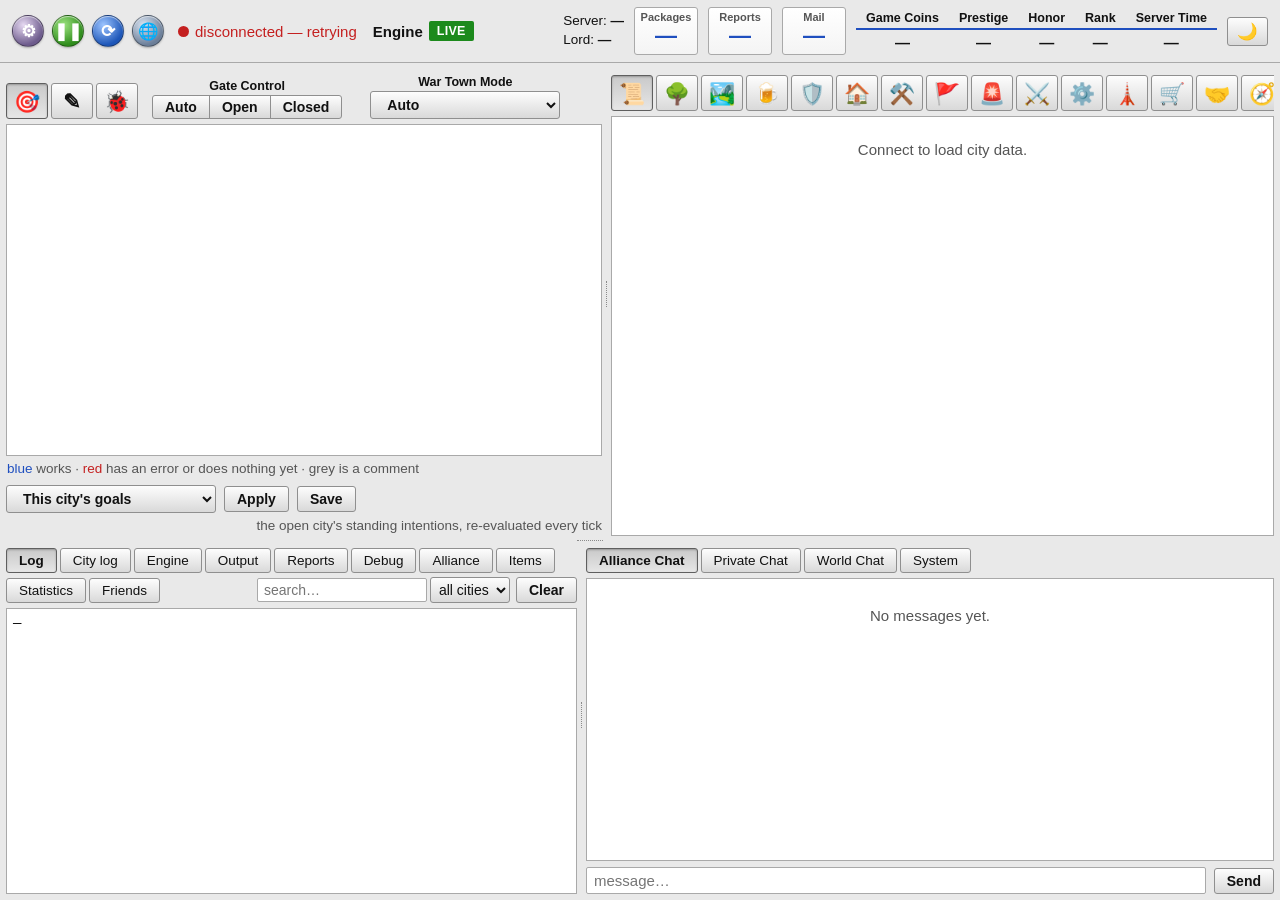
==== commit f1408f90: "Bring the whole app up to date on main: NEAT-parity goal engine, trading and glitch scripts, the Dir" ====
--- a/public/app.html
+++ b/public/app.html
@@ -29,14 +29,45 @@
 
     --row-good:#dff2cf; --row-bad:#ffd9d9; --row-warn:#fff3c4; --row-mine:#f6ef8e;
     --row-mayor:#fde8c8; --row-hover:#eef4ff; --row-defend:#d3e3fb;
+    --row-build:#e9dff8;    /* a build march's row */
 
     --blue:#1f4fbf; --link:#2233cc; --ok:#1c8a1c; --bad:#c42020; --amber:#b86e00;
     --magenta:#b000b0; --city:#c41e1e;
+    --ok-deep:#146b14;      /* green text that still reads on a green row */
+    --build:#7a4fc0;        /* a build march */
     --focus:#2a62d8;
     --tip-bg:#fffff0;
     --hero-top:#e6f8dc; --hero-bot:#bfe8a9; --hero-edge:#4f9a3c;   /* the traininghero's city tab */
 
     --t-edge:#d6d6d6;   /* map tiles themselves use NEAT's palette in both themes: MAP_CAT */
+
+    /* ── type and size scale ────────────────────────────────────────────
+       One scale for the whole console, so nothing is sized by hand twice.
+       Raise --fs-base and the rest follows: text, rows, buttons, icons.
+       (Widened 2026-09-20: the old 12px base was too small to read at a
+       glance. Everything below is roughly the old value x1.25.) */
+    --fs-xxs:11px;      /* chips, the tiniest labels */
+    --fs-xs:12.5px;     /* counts, legends, footnotes */
+    --fs-sm:13.5px;     /* hints, notes, tab labels */
+    --fs-base:15px;     /* body text */
+    --fs-lg:16.5px;     /* captions, dialog titles */
+    --fs-xl:22px;       /* the header's big counters */
+    --fs-btn:14px;      /* buttons, selects, inputs */
+    --fs-cell:14px;     /* table bodies */
+    --fs-th:15px;       /* table headers */
+    --fs-code:14px;     /* editor and log monospace */
+    --lh-code:20px;
+
+    --icon:21px;        /* glyph size inside an icon button */
+    --ib-w:42px;        /* toolbar icon button (14 of them must fit a 1366 pane) */
+    --ib-h:36px;
+    --orb:32px;         /* the round header buttons */
+    --row-h:26px;       /* table row height */
+
+    --pad:8px;          /* standard padding / gap */
+    --pad-sm:5px;
+    --gap:8px;
+    --gap-sm:4px;
   }
   :root[data-theme="dark"] {
     --win:#1c1e22; --panel:#24272c; --panel2:#2c3036; --line:#4a4f57; --grid:#383c43;
@@ -45,8 +76,9 @@
     --btn-on-top:#22252a; --btn-on-bot:#34383f; --btn-on-edge:#8a9099;
     --th-top:#4a4322; --th-bot:#3a3419; --th-edge:#6d6232; --th-ink:#f3e7b3;
     --row-good:#233d24; --row-bad:#4a2426; --row-warn:#4a4020; --row-mine:#4d4a17;
-    --row-mayor:#4a3a22; --row-hover:#2d3747; --row-defend:#203a5c;
+    --row-mayor:#4a3a22; --row-hover:#2d3747; --row-defend:#203a5c; --row-build:#37294e;
     --blue:#8db4ff; --link:#9fb0ff; --ok:#6fd66f; --bad:#ff7a7a; --amber:#f0b24a;
+    --ok-deep:#7fe07f; --build:#c4a2ff;
     --magenta:#f07af0; --city:#ff7070; --focus:#8db4ff; --tip-bg:#2e3238;
     --hero-top:#3a6b32; --hero-bot:#274a22; --hero-edge:#7fd070;
     --t-edge:#23262b;
@@ -56,7 +88,7 @@
   html,body { height:100%; }
   body {
     margin:0; background:var(--win); color:var(--ink);
-    font:12px/1.35 Tahoma, Verdana, "Segoe UI", sans-serif;
+    font:var(--fs-base)/1.4 Tahoma, Verdana, "Segoe UI", sans-serif;
     display:flex; flex-direction:column; overflow:hidden;
   }
   :focus-visible { outline:2px solid var(--focus); outline-offset:1px; }
@@ -64,9 +96,9 @@
 
   /* ── NEAT buttons ─────────────────────────────────────────────────────── */
   button, select {
-    font:bold 11px Tahoma, Verdana, sans-serif; color:var(--ink);
+    font:bold var(--fs-btn) Tahoma, Verdana, sans-serif; color:var(--ink);
     background:linear-gradient(var(--btn-top), var(--btn-bot));
-    border:1px solid var(--btn-edge); border-radius:3px; padding:3px 10px; cursor:pointer;
+    border:1px solid var(--btn-edge); border-radius:3px; padding:4px 12px; cursor:pointer;
   }
   button:hover, select:hover { filter:brightness(1.04); }
   button:active, button.on {
@@ -75,19 +107,20 @@
   }
   button:disabled { opacity:.5; cursor:default; }
   button.danger { color:var(--bad); }
-  button.sm { padding:1px 7px; font-size:10.5px; }
+  button.sm { padding:2px 9px; font-size:var(--fs-xs); }
   button.sm[aria-disabled="true"] { opacity:.45; }
-  button.qx { padding:0 4px; margin-left:4px; font-size:9px; line-height:13px; vertical-align:middle; }
+  button.qx { padding:0 5px; margin-left:4px; font-size:var(--fs-xxs); line-height:16px; vertical-align:middle; }
   input[type=text], input[type=number], input:not([type]) {
-    font:11px Tahoma, Verdana, sans-serif; color:var(--ink); background:var(--panel);
-    border:1px solid var(--line); border-radius:2px; padding:2px 5px;
-  }
+    font:var(--fs-btn) Tahoma, Verdana, sans-serif; color:var(--ink); background:var(--panel);
+    border:1px solid var(--line); border-radius:2px; padding:3px 6px;
+  }
+  input[type=checkbox], input[type=radio] { width:15px; height:15px; }
 
   /* ── header ───────────────────────────────────────────────────────────── */
-  .hdr { display:flex; align-items:center; gap:14px; padding:6px 10px; background:var(--win);
+  .hdr { display:flex; align-items:center; gap:14px; padding:7px 12px; background:var(--win);
          border-bottom:1px solid var(--line); flex-wrap:wrap; }
-  .hdr .left { display:flex; align-items:center; gap:6px; }
-  .orb { width:26px; height:26px; border-radius:50%; padding:0; font-size:13px; line-height:24px;
+  .hdr .left { display:flex; align-items:center; gap:var(--gap); }
+  .orb { width:var(--orb); height:var(--orb); border-radius:50%; padding:0; font-size:var(--fs-lg); line-height:1;
          display:inline-flex; align-items:center; justify-content:center; color:#fff;
          border:1px solid rgba(0,0,0,.35); box-shadow:inset 0 1px 1px rgba(255,255,255,.6), 0 1px 2px rgba(0,0,0,.25); }
   .orb.pause { background:radial-gradient(circle at 35% 30%, #9be27e, #2f8d1c 70%); }
@@ -97,39 +130,50 @@
   .orb.cog { background:radial-gradient(circle at 35% 30%, #e6d9f2, #6d5b8c 70%); }
   .setgrid { display:grid; grid-template-columns:max-content 1fr; gap:8px 10px; align-items:center; margin-top:4px; }
   .setgrid input { width:100%; }
-  .setnote { grid-column:1 / -1; color:var(--dim); font-size:12px; line-height:1.45; }
-  .protlist { grid-column:1 / -1; margin:2px 0 0; padding:0; list-style:none; font-size:12px; }
+  .setnote { grid-column:1 / -1; color:var(--dim); font-size:var(--fs-sm); line-height:1.5; }
+  .protlist { grid-column:1 / -1; margin:2px 0 0; padding:0; list-style:none; font-size:var(--fs-sm); }
   .protlist li { padding:1px 0; }
   .protlist .on { color:var(--ok); }
   .protlist .off { color:var(--dim); }
-  .connbox { display:flex; align-items:center; gap:5px; margin-left:6px; max-width:420px; }
-  .dot { width:9px; height:9px; border-radius:50%; background:var(--bad); flex:0 0 auto; }
+  .connbox { display:flex; align-items:center; gap:6px; margin-left:6px; max-width:420px; }
+  .dot { width:11px; height:11px; border-radius:50%; background:var(--bad); flex:0 0 auto; }
   .dot.on { background:var(--ok); }
   #conn { white-space:nowrap; overflow:hidden; text-overflow:ellipsis; }
-  .eng { display:flex; align-items:center; gap:5px; margin-left:8px; font-weight:bold; }
-  .badge { font:bold 10px Tahoma, sans-serif; padding:2px 6px; border-radius:2px; color:#fff; letter-spacing:.3px; }
+  .eng { display:flex; align-items:center; gap:6px; margin-left:8px; font-weight:bold; }
+  .badge { font:bold var(--fs-xs) Tahoma, sans-serif; padding:3px 8px; border-radius:2px; color:#fff; letter-spacing:.3px; }
   .badge.live { background:#1c8a1c; } .badge.paused { background:#c0580a; }
   .hdr .right { margin-left:auto; display:flex; align-items:center; gap:10px; }
-  .who { line-height:1.35; font-size:12px; }
+  .who { line-height:1.4; font-size:var(--fs-sm); }
   .who b { font-weight:bold; }
-  .cbox { width:52px; height:40px; border:1px solid var(--line); border-radius:3px; text-align:center;
+  .cbox { width:64px; height:48px; border:1px solid var(--line); border-radius:3px; text-align:center;
           background:linear-gradient(var(--panel), var(--panel2)); cursor:default; }
-  .cbox .l { font:bold 9px Tahoma, sans-serif; color:var(--dim); padding-top:2px; }
-  .cbox .n { font:bold 18px/20px Tahoma, sans-serif; color:var(--blue); }
+  .cbox .l { font:bold var(--fs-xxs) Tahoma, sans-serif; color:var(--dim); padding-top:3px; }
+  .cbox .n { font:bold var(--fs-xl)/26px Tahoma, sans-serif; color:var(--blue); }
   .cbox .n.zero { color:var(--ok); }
   .stats { border-collapse:collapse; }
-  .stats th { font:bold 10px Tahoma, sans-serif; color:var(--ink); padding:0 9px 2px; border-bottom:2px solid var(--blue); text-align:center; white-space:nowrap; }
-  .stats td { font:bold 12px Tahoma, sans-serif; padding:3px 9px 0; text-align:center; white-space:nowrap; font-variant-numeric:tabular-nums; }
-  .themeBtn { padding:2px 6px; }
-
-  #maintBar { display:flex; align-items:center; gap:12px; padding:5px 12px; background:#1b2740;
+  .stats th { font:bold var(--fs-xs) Tahoma, sans-serif; color:var(--ink); padding:0 10px 3px; border-bottom:2px solid var(--blue); text-align:center; white-space:nowrap; }
+  .stats td { font:bold var(--fs-base) Tahoma, sans-serif; padding:4px 10px 0; text-align:center; white-space:nowrap; font-variant-numeric:tabular-nums; }
+  .themeBtn { padding:4px 9px; font-size:var(--fs-lg); }
+
+  #maintBar { display:flex; align-items:center; gap:12px; padding:6px 12px; background:#1b2740;
               border-bottom:1px solid #2b3c5c; color:#cfe0ff; }
   #maintBar b { color:#6ea8fe; }
-  #staleBar { padding:5px 12px; background:#8a1c1c; color:#fff; font-weight:bold; border-bottom:1px solid #5a0f0f; }
+  #staleBar { padding:6px 12px; background:#8a1c1c; color:#fff; font-weight:bold; border-bottom:1px solid #5a0f0f; }
+  /* Somebody else logged into this account. The game's own client opens a window for
+     this; on this page it is a bar you cannot miss, because it explains every other
+     odd thing on the page (the user, 2026-09-22). */
+  #kickBar { padding:6px 12px; background:#8a1c1c; color:#fff; font-weight:bold; border-bottom:1px solid #5a0f0f;
+             display:flex; gap:10px; align-items:center; }
+  #kickBar.over { background:#7a5a10; border-bottom-color:#4a3608; font-weight:normal; }
+  #kickBar button { background:#fff; color:#8a1c1c; border:0; border-radius:4px; padding:3px 10px; font-weight:bold; cursor:pointer; }
+  #kickBar .why { font-weight:normal; opacity:.9; }
 
   /* ── city tabs ────────────────────────────────────────────────────────── */
-  .cities { display:flex; gap:2px; padding:4px 8px 3px; overflow-x:auto; flex:0 0 auto; }
-  .ctab { font:11px Tahoma, sans-serif; padding:3px 12px; white-space:nowrap; }
+  /* an account can hold 10+ cities: the strip wraps onto a second line rather
+     than growing a horizontal scrollbar, and scrolls only if even that is too much */
+  .cities { display:flex; flex-wrap:wrap; gap:3px; row-gap:3px; padding:5px 8px 4px; flex:0 0 auto;
+            max-height:calc(2 * var(--ib-h) + 14px); overflow-y:auto; overflow-x:hidden; }
+  .ctab { font:var(--fs-sm) Tahoma, sans-serif; padding:4px 13px; white-space:nowrap; }
   .ctab.on { font-weight:bold; }
   .ctab.atk { color:var(--bad); font-weight:bold; }
   .ctab.low { color:var(--amber); }
@@ -145,36 +189,41 @@
   .cell { display:flex; flex-direction:column; min-width:0; min-height:0; overflow:hidden; }
   .cell.left { flex:0 0 auto; }
   .cell.right { flex:1 1 auto; }
-  .vsplit { flex:0 0 7px; cursor:col-resize; position:relative; }
-  .hsplit { flex:0 0 7px; cursor:row-resize; position:relative; }
-  .vsplit::before { content:''; position:absolute; left:3px; top:45%; height:22px; border-left:1px dotted var(--faint); }
-  .hsplit::before { content:''; position:absolute; top:3px; left:45%; width:22px; border-top:1px dotted var(--faint); }
+  .vsplit { flex:0 0 9px; cursor:col-resize; position:relative; }
+  .hsplit { flex:0 0 9px; cursor:row-resize; position:relative; }
+  .vsplit::before { content:''; position:absolute; left:4px; top:45%; height:26px; border-left:1px dotted var(--faint); }
+  .hsplit::before { content:''; position:absolute; top:4px; left:45%; width:26px; border-top:1px dotted var(--faint); }
   .vsplit:hover, .hsplit:hover, .vsplit.drag, .hsplit.drag { background:rgba(42,98,216,.25); }
   body.resizing { user-select:none; }
 
   .well { flex:1; min-height:0; overflow:auto; background:var(--panel); border:1px solid var(--line); }
-  .bar { display:flex; align-items:center; gap:6px; padding:5px 0 0; flex:0 0 auto; }
-  .bar .hint { color:var(--dim); font-size:11px; margin-left:auto; text-align:right; }
+  .bar { display:flex; align-items:center; gap:var(--gap); padding:6px 0 0; flex:0 0 auto; }
+  .bar .hint { color:var(--dim); font-size:var(--fs-sm); margin-left:auto; text-align:right; }
   .bar .hint .neg { font-weight:bold; }
-  #loadSel { max-width:200px; }
-  #acctSel { max-width:190px; }
+  /* a narrow pane must wrap the bar, never shave a button: buttons keep their
+     size and the selects give way instead */
+  .bar button { flex:0 0 auto; }
+  .bar select { flex:0 1 auto; min-width:76px; }
+  #loadSel { max-width:220px; }
+  #acctSel { max-width:210px; }
   #clearScript { white-space:nowrap; flex:0 0 auto; }
-  .bar label.cbx { display:flex; align-items:center; gap:4px; white-space:nowrap; cursor:pointer;
-    color:var(--dim); font-size:11px; flex:0 0 auto; }
+  .bar label.cbx { display:flex; align-items:center; gap:5px; white-space:nowrap; cursor:pointer;
+    color:var(--dim); font-size:var(--fs-sm); flex:0 0 auto; }
   .bar label.cbx input { margin:0; }
 
-  /* the row above the editor: editor icons, Gate Control, War Town Mode */
-  .ctlrow { display:flex; align-items:flex-end; gap:14px; padding:2px 0 4px; flex:0 0 auto; }
-  .iconset { display:flex; gap:2px; }
-  .ib { width:34px; height:28px; padding:0; font-size:16px; line-height:26px; }
-  .ctl { display:flex; flex-direction:column; align-items:center; gap:1px; }
-  .ctl .cl { font:bold 10px Tahoma, sans-serif; }
+  /* the row above the editor: editor icons, Gate Control, War Town Mode.
+     It wraps rather than clip a control off the left pane's edge. */
+  .ctlrow { display:flex; align-items:flex-end; gap:14px; row-gap:5px; padding:3px 0 5px; flex:0 0 auto; flex-wrap:wrap; }
+  .iconset { display:flex; gap:3px; }
+  .ib { width:var(--ib-w); height:var(--ib-h); padding:0; font-size:var(--icon); line-height:1; }
+  .ctl { display:flex; flex-direction:column; align-items:center; gap:2px; }
+  .ctl .cl { font:bold var(--fs-xs) Tahoma, sans-serif; }
   .seg { display:flex; }
-  .seg button { border-radius:0; padding:2px 11px; margin-left:-1px; }
+  .seg button { border-radius:0; padding:3px 12px; margin-left:-1px; }
   .seg button:first-child { border-radius:3px 0 0 3px; margin-left:0; }
   .seg button:last-child { border-radius:0 3px 3px 0; }
-  #warSel { min-width:140px; text-align:left; }
-  .gatestate { font-size:11px; padding-bottom:4px; }
+  #warSel { min-width:170px; text-align:left; }
+  .gatestate { font-size:var(--fs-sm); padding-bottom:4px; }
   .gatestate b.open { color:var(--amber); } .gatestate b.closed { color:var(--ok); }
 
   /* The editor is a textarea over a layer (#edHl) that repeats its text line for
@@ -184,8 +233,8 @@
      turns transparent only once the layer is painting (.hl-on). */
   .edbox { position:relative; height:100%; }
   textarea#editor, .edhl {
-    margin:0; border:0; padding:4px 6px;
-    font:11px/16px Consolas, "Lucida Console", "Courier New", monospace;
+    margin:0; border:0; padding:5px 7px;
+    font:var(--fs-code)/var(--lh-code) Consolas, "Lucida Console", "Courier New", monospace;
     font-variant-ligatures:none; letter-spacing:0; word-spacing:0; tab-size:8; text-align:left;
     white-space:pre-wrap; overflow-wrap:break-word; word-break:normal;
   }
@@ -198,39 +247,48 @@
   .edbox.hl-on textarea#editor::selection { color:transparent; background:rgba(42,98,216,.28); }
   :root[data-theme="dark"] .edbox.hl-on textarea#editor::selection { background:rgba(141,180,255,.32); }
   .edhl { position:absolute; top:0; left:0; overflow:hidden; pointer-events:none; color:var(--ink); }
-  .edhl::after { content:''; display:block; height:32px; }   /* never less to scroll than the textarea */
+  .edhl::after { content:''; display:block; height:calc(2 * var(--lh-code)); }   /* never less to scroll than the textarea */
   .edhl .gl:empty::before { content:'\200b'; }                /* an empty line still takes its height */
   .edhl .gl-ok { color:var(--blue); }
   .edhl .gl-idle, .edhl .gl-error { color:var(--bad); }
   .edhl .gl-error { text-decoration:underline wavy; text-decoration-skip-ink:none; text-underline-offset:2px; }
   .edhl .gl-comment { color:var(--faint); }
   /* under the editor: why the cursor's line is red, or how the lines stand */
-  .edline { flex:0 0 auto; padding:3px 1px 0; min-height:18px; font-size:11px; color:var(--dim);
+  .edline { flex:0 0 auto; padding:4px 1px 0; min-height:22px; font-size:var(--fs-sm); color:var(--dim);
             white-space:nowrap; overflow:hidden; text-overflow:ellipsis; }
   .edline.bad { color:var(--bad); }
   .edline .c-ok { color:var(--blue); } .edline .c-bad { color:var(--bad); }
-  pre.out { margin:0; padding:5px 7px; font:11.5px/1.5 "Courier New", Consolas, monospace; white-space:pre-wrap; word-break:break-word; }
+  pre.out { margin:0; padding:6px 8px; font:var(--fs-code)/1.55 "Courier New", Consolas, monospace; white-space:pre-wrap; word-break:break-word; }
 
   /* monitor icon toolbar */
-  .itabs { display:flex; gap:2px; padding:2px 0 4px; flex:0 0 auto; align-items:center; overflow-x:auto; }
+  .itabs { display:flex; gap:3px; padding:3px 0 5px; flex:0 0 auto; align-items:center; overflow-x:auto; }
   .itabs .ib { flex:0 0 auto; }
-  .itabs .cap { margin-left:auto; padding-left:10px; color:var(--dim); font-size:11px; white-space:nowrap; }
+  /* the Incoming icon flashes red/white while any city has a hostile army inbound,
+     so an attack is noticed whichever panel is open */
+  @keyframes atkflash {
+    0%, 49%  { background:#d21c1c; box-shadow:0 0 0 2px #d21c1c; }
+    50%, 100% { background:#fff;   box-shadow:0 0 0 2px #d21c1c; }
+  }
+  .itabs .ib.atk { animation:atkflash 1s steps(1, end) infinite; border-color:#d21c1c; }
+  /* the caption gives way first, so the icon row never pushes past the pane */
+  .itabs .cap { margin-left:auto; padding-left:10px; color:var(--dim); font-size:var(--fs-sm); white-space:nowrap;
+                flex:0 1 auto; min-width:0; overflow:hidden; text-overflow:ellipsis; }
 
   /* the Script tab's Run box (NEAT's: a line number or a label to start at); it goes wherever Run goes */
-  #runFrom { width:46px; flex:0 0 auto; }
+  #runFrom { width:58px; flex:0 0 auto; }
   #runScript[style*="none"] ~ #runFrom { display:none; }
   /* with Stop and Resume up too, a narrow pane wraps the bar rather than cut a button off */
   #cellEdit > .bar { flex-wrap:wrap; row-gap:4px; }
 
   /* ── NEAT tables ──────────────────────────────────────────────────────── */
-  table.nt { width:100%; border-collapse:collapse; font-size:11.5px; }
+  table.nt { width:100%; border-collapse:collapse; font-size:var(--fs-cell); }
   table.nt th {
-    font:bold 12px Georgia, "Times New Roman", serif; color:var(--th-ink);
+    font:bold var(--fs-th) Georgia, "Times New Roman", serif; color:var(--th-ink);
     background:linear-gradient(var(--th-top), var(--th-bot)); border:1px solid var(--th-edge);
-    padding:3px 6px; position:sticky; top:0; z-index:1; white-space:nowrap; text-align:center;
+    padding:4px 7px; position:sticky; top:0; z-index:1; white-space:nowrap; text-align:center;
   }
   table.nt th.sort { cursor:pointer; }
-  table.nt td { padding:2px 6px; height:21px; border-right:1px solid var(--grid); border-bottom:1px solid var(--grid);
+  table.nt td { padding:3px 7px; height:var(--row-h); border-right:1px solid var(--grid); border-bottom:1px solid var(--grid);
                 white-space:nowrap; font-variant-numeric:tabular-nums; }
   table.nt td.n { text-align:right; }
   table.nt td.c { text-align:center; }
@@ -242,25 +300,51 @@
   table.nt tr.mine td { background:var(--row-mine); }
   table.nt tr.mayor td { background:var(--row-mayor); }
   table.nt tr.defend td { background:var(--row-defend); }
+  table.nt tr.build td { background:var(--row-build); }
+  /* an inbound army aimed at the city you have open */
+  table.nt tr.here td:first-child { box-shadow:inset 4px 0 0 var(--city); }
   table.nt tr.total td { font-weight:bold; border-top:2px solid var(--th-edge); }
   table.kvt td.k { width:38%; }
-  .sub { padding:6px 6px 3px; font:bold 11px Georgia, serif; color:var(--th-ink); border-top:1px solid var(--grid); }
-  .tb { display:flex; align-items:center; gap:6px; padding:4px 5px; border-bottom:1px solid var(--grid); flex-wrap:wrap; }
-  .tb .note { color:var(--dim); font-size:11px; }
-  .empty { color:var(--dim); padding:18px; text-align:center; }
+  .sub { padding:7px 7px 4px; font:bold var(--fs-sm) Georgia, serif; color:var(--th-ink); border-top:1px solid var(--grid); }
+  .tb { display:flex; align-items:center; gap:var(--gap); padding:5px 6px; border-bottom:1px solid var(--grid); flex-wrap:wrap; row-gap:5px; }
+  .tb .note { color:var(--dim); font-size:var(--fs-sm); }
+  .empty { color:var(--dim); padding:22px; text-align:center; }
   .muted { color:var(--faint); }
   .pos { color:var(--ok); } .neg { color:var(--bad); } .warnc { color:var(--amber); }
   .buffed { color:var(--magenta); font-weight:bold; }
   .ico { display:inline-block; width:1.3em; text-align:center; margin-right:3px; }
-  .buffdot { color:#fff; background:var(--ok); border-radius:50%; display:inline-block; width:14px; height:14px;
-             line-height:14px; font-size:11px; text-align:center; font-weight:bold; }
-  button.sm.buffadd { padding:0 5px; font-size:12px; font-weight:bold; line-height:14px; }
+  .buffdot { color:#fff; background:var(--ok); border-radius:50%; display:inline-block; width:17px; height:17px;
+             line-height:17px; font-size:var(--fs-sm); text-align:center; font-weight:bold; }
+  button.sm.buffadd { padding:0 6px; font-size:var(--fs-base); font-weight:bold; line-height:17px; }
   button.sm.buffadd.has { color:var(--ok); }
   .soon { color:var(--bad); font-weight:bold; }
+  .lat { font-variant-numeric:tabular-nums; white-space:nowrap; }
+  .lat .ms { color:var(--dim); }
+  .cd { font-variant-numeric:tabular-nums; }
   .mtag { font-weight:bold; }
   .m-attack { color:var(--bad); } .m-scout { color:var(--amber); } .m-transport { color:var(--blue); }
-  .m-reinforce { color:var(--ok); } .m-construct { color:#8a5cd8; }
-  .chip { display:inline-block; padding:0 5px; border-radius:2px; font-size:10px; font-weight:bold; color:#fff; }
+  .m-reinforce { color:var(--ok-deep); } .m-construct { color:var(--build); }
+
+  /* ── marches: the row says what it is, the bar says how far along ───────
+     NEAT paints a march row by its business — red going out to fight, green
+     going out to help, blue on the way home whatever it carried, violet a
+     build march, amber one parked at its target. The tint is a second signal
+     only: the Type cell still names the mission and stays readable on it.
+     The bar under the remaining time is a CSS animation started part-way
+     through (a negative delay set in startMarchBars), so it creeps on
+     smoothly between polls without a timer of its own. */
+  .mbar { display:block; width:100%; max-width:120px; height:5px; margin:3px auto 0;
+          background:rgba(0,0,0,.16); border-radius:3px; overflow:hidden; }
+  :root[data-theme="dark"] .mbar { background:rgba(255,255,255,.18); }
+  .mbar > i { display:block; height:100%; width:0; border-radius:3px; background:var(--dim);
+              animation-name:mfill; animation-timing-function:linear; animation-fill-mode:forwards; }
+  @keyframes mfill { from { width:0; } to { width:100%; } }
+  table.nt tr.bad .mbar > i { background:var(--bad); }
+  table.nt tr.good .mbar > i { background:var(--ok); }
+  table.nt tr.defend .mbar > i { background:var(--blue); }
+  table.nt tr.build .mbar > i { background:var(--build); }
+  table.nt tr.warn .mbar > i { background:var(--amber); }
+  .chip { display:inline-block; padding:1px 6px; border-radius:2px; font-size:var(--fs-xxs); font-weight:bold; color:#fff; }
   .chip.bad { background:var(--bad); } .chip.ok { background:var(--ok); } .chip.warn { background:var(--amber); }
 
   /* map */
@@ -272,46 +356,86 @@
   .mt.sx { border-left:1px dashed var(--dim); }     /* the world edge: x 799 runs on into 0 */
   .mt.sy { border-top:1px dashed var(--dim); }
   .mpan { display:inline-flex; gap:1px; }
-  .mpan button { padding:1px 5px; }
-  .legend { margin-top:5px; font-size:10.5px; color:var(--dim); }
-  .legend i { display:inline-block; width:9px; height:9px; border:1px solid var(--t-edge); margin:0 3px 0 7px; vertical-align:-1px; }
+  .mpan button { padding:2px 7px; }
+  .legend { margin-top:6px; font-size:var(--fs-xs); color:var(--dim); }
+  .legend i { display:inline-block; width:11px; height:11px; border:1px solid var(--t-edge); margin:0 3px 0 7px; vertical-align:-1px; }
   .legend .lg { display:inline-block; white-space:nowrap; }
   /* the map's list: each row wears its tile's NEAT colour, as in NEAT */
   table.nt tr.mcat td { color:#000; }
   table.nt tr.mcat:hover td { background:rgba(0,0,0,.12); }
-  .mf { padding:1px 7px; border:1px solid var(--line); border-radius:2px; cursor:pointer; font-size:10.5px; background:var(--panel); }
+  .mf { padding:2px 9px; border:1px solid var(--line); border-radius:2px; cursor:pointer; font-size:var(--fs-xs); background:var(--panel); }
   .mf.on { background:var(--row-mine); font-weight:bold; }
   .cell.fullscreen { position:fixed; inset:0; z-index:120; background:var(--win); padding:6px; }
 
   /* ── log and chat ─────────────────────────────────────────────────────── */
   /* wraps to a second line on a narrow pane rather than pushing Clear off the edge */
-  .ttabs { display:flex; align-items:center; gap:2px; row-gap:3px; padding:2px 0 4px; flex:0 0 auto; flex-wrap:wrap; }
-  .ttabs .t { font:11px Tahoma, sans-serif; padding:3px 11px; white-space:nowrap; }
+  .ttabs { display:flex; align-items:center; gap:3px; row-gap:4px; padding:3px 0 5px; flex:0 0 auto; flex-wrap:wrap; }
+  .ttabs .t { font:var(--fs-sm) Tahoma, sans-serif; padding:4px 12px; white-space:nowrap; }
   .ttabs .t.on { font-weight:bold; }
   .ttabs .grow { flex:1; }
-  .ttabs input { flex:0 1 150px; min-width:80px; }
-  .ttabs select { font-weight:normal; padding:2px 3px; }
-  #logCount { color:var(--dim); font-size:10.5px; white-space:nowrap; }
+  .ttabs input { flex:0 1 170px; min-width:96px; }
+  .ttabs select { font-weight:normal; padding:3px 4px; }
+  #logCount { color:var(--dim); font-size:var(--fs-xs); white-space:nowrap; }
   /* the Items tab: a table in the log pane, the description cut to fit */
-  .logbody.items { font:12px/1.35 Tahoma, Verdana, "Segoe UI", sans-serif; padding:0; }
+  .logbody.items { font:var(--fs-base)/1.4 Tahoma, Verdana, "Segoe UI", sans-serif; padding:0; }
   table.nt.items td.desc { width:100%; max-width:0; overflow:hidden; text-overflow:ellipsis; color:var(--dim); }
   /* a narrow pane drops the description and wraps names, so Qty stays in view */
   #cellLog .well { container-type:inline-size; }
-  @container (max-width:560px) {
+  @container (max-width:680px) {
     table.nt.items th:last-child, table.nt.items td.desc { display:none; }
     table.nt.items td:first-child { white-space:normal; }
   }
   /* the Statistics tab: one table per list; a name searches for itself */
-  .logbody.stats { font:12px/1.35 Tahoma, Verdana, "Segoe UI", sans-serif; padding:0; }
-  .st-h { display:flex; align-items:baseline; gap:8px; padding:6px 6px 3px; border-bottom:1px solid var(--grid); }
-  .st-h b { font-size:12px; }
-  .st-h .note { color:var(--dim); font-size:11px; }
+  .logbody.stats { font:var(--fs-base)/1.4 Tahoma, Verdana, "Segoe UI", sans-serif; padding:0; }
+  .st-h { display:flex; align-items:baseline; gap:8px; padding:7px 7px 4px; border-bottom:1px solid var(--grid); }
+  .st-h b { font-size:var(--fs-base); }
+  .st-h .note { color:var(--dim); font-size:var(--fs-sm); }
   .st-h button { margin-left:auto; }
-  .st-foot { padding:5px 6px 8px; color:var(--dim); font-size:11px; }
+  .st-foot { padding:6px 7px 9px; color:var(--dim); font-size:var(--fs-sm); }
   .st-foot button { margin-left:6px; }
+  .st-pager { display:inline-flex; align-items:center; gap:6px; }
+  .st-pager input { width:5em; font:inherit; }
+  .st-h .note .warn { color:var(--bad); }
   table.nt.stats a.sq { color:inherit; cursor:pointer; text-decoration:underline dotted var(--faint); }
   table.nt.stats a.sq:hover { text-decoration-color:currentColor; }
-  .logbody { font:11.5px/1.55 "Courier New", Consolas, monospace; padding:2px 5px; }
+  /* the Alliance and Friends tabs: the game's windows, its tab colours too */
+  .logbody.al { font:var(--fs-base)/1.4 Tahoma, Verdana, "Segoe UI", sans-serif; padding:0; }
+  #alKind .al-t-members { background:#5ec46a; color:#000; }
+  #alKind .al-t-friendly { background:#1fd0f2; color:#000; }
+  #alKind .al-t-neutral { background:#e8b85a; color:#000; }
+  #alKind .al-t-hostile { background:#ee2020; color:#fff; }
+  #alKind button.on { box-shadow:inset 0 0 0 2px var(--ink); font-weight:bold; }
+  table.nt.al tr.al-friendly td { background:rgba(31,208,242,.16); }
+  table.nt.al tr.al-neutral td { background:rgba(232,184,90,.22); }
+  table.nt.al tr.al-hostile td { background:rgba(238,32,32,.16); }
+  table.nt.al tr.al-friendly:hover td, table.nt.al tr.al-neutral:hover td, table.nt.al tr.al-hostile:hover td { filter:brightness(.92); }
+  table.nt.al td button.sm { padding:0 7px; }
+  a.al-who { color:inherit; cursor:pointer; text-decoration:underline dotted var(--faint); }
+  a.al-who:hover { text-decoration-color:currentColor; }
+  table.nt.al td select { font-size:var(--fs-sm); }
+  .al-info { display:grid; grid-template-columns:auto minmax(0,1fr) auto minmax(0,1fr); gap:7px 12px; align-items:center;
+             padding:12px 12px 6px; max-width:680px; }
+  .al-info label, .al-box label { color:var(--dim); text-align:right; }
+  .al-info span { border:1px solid var(--line); background:var(--panel); padding:2px 8px; text-align:center; min-height:1.4em;
+                  overflow:hidden; text-overflow:ellipsis; white-space:nowrap; }
+  .al-box { display:grid; grid-template-columns:auto minmax(0,1fr); gap:12px; padding:6px 12px; max-width:680px; }
+  .al-box label { min-width:62px; }
+  .al-text { border:1px solid var(--line); background:var(--panel); padding:6px 9px; min-height:4.2em;
+             white-space:pre-wrap; word-break:break-word; }
+  .al-bar { display:flex; flex-wrap:wrap; gap:7px; align-items:center; padding:7px; border-bottom:1px solid var(--grid); }
+  .al-bar input { width:190px; padding:3px 7px; }
+  .al-bar .note, .al-note { color:var(--dim); font-size:var(--fs-sm); }
+  .al-note { padding:6px 12px; }
+  .al-pager { display:flex; justify-content:center; align-items:center; gap:10px; }
+  dialog.ask.al-dlg { width:min(620px, 94vw); }     /* .ask (520px) comes later in this sheet */
+  dialog.al-dlg.wide { width:min(920px, 96vw); }
+  .al-cap { display:flex; align-items:center; gap:8px; }
+  .al-cap span { flex:1; }
+  .al-dbody { padding:12px 16px; max-height:74vh; overflow:auto; }
+  .al-dbody .al-info { padding:0 0 10px; }
+  .al-acts { display:flex; flex-wrap:wrap; gap:8px; align-items:center; padding-top:10px; border-top:1px solid var(--grid); margin-top:6px; }
+  .al-acts .grow { flex:1; }
+  .logbody { font:var(--fs-code)/1.6 "Courier New", Consolas, monospace; padding:3px 6px; }
   .ll { white-space:pre-wrap; word-break:break-word; }
   .ll .lt { color:var(--ink); }
   .ll .lc { color:var(--city); }
@@ -319,37 +443,38 @@
   .k-sys { color:var(--blue); } .k-net { color:var(--faint); } .k-comfort { color:var(--amber); }
   .k-report { color:var(--magenta); }
   mark { background:#ffe45c; color:#000; }
-  .chatbody { font:12px/1.5 Arial, sans-serif; padding:2px 5px; }
+  .chatbody { font:var(--fs-base)/1.55 Arial, sans-serif; padding:3px 6px; }
   .cl-alliance { color:#1f33c8; } .cl-world { color:var(--ink); } .cl-private { color:#8a2be2; } .cl-system { color:var(--magenta); }
   :root[data-theme="dark"] .cl-alliance { color:#9fb0ff; }
   .chatbody .who { color:var(--link); text-decoration:underline; cursor:pointer; }
   .chatbody a { color:var(--link); }
-  .sendbar { display:flex; gap:6px; padding:5px 0 0; align-items:center; flex:0 0 auto; }
-  .sendbar input { flex:1; padding:3px 6px; font-size:12px; }
-  #pmTo { font-size:11px; color:#8a2be2; white-space:nowrap; }
+  .sendbar { display:flex; gap:var(--gap); padding:6px 0 0; align-items:center; flex:0 0 auto; }
+  .sendbar input { flex:1; padding:4px 7px; font-size:var(--fs-base); }
+  #pmTo { font-size:var(--fs-sm); color:#8a2be2; white-space:nowrap; }
 
   #tipcard { position:fixed; z-index:300; pointer-events:none; display:none; background:var(--tip-bg);
-    border:1px solid var(--line); padding:6px 8px; font-size:11.5px; line-height:1.5; max-width:320px;
+    border:1px solid var(--line); padding:7px 10px; font-size:var(--fs-sm); line-height:1.55; max-width:380px;
     box-shadow:2px 2px 4px rgba(0,0,0,.2); color:var(--ink); }
-  #tipcard .k { color:var(--dim); display:inline-block; min-width:70px; }
+  #tipcard .k { color:var(--dim); display:inline-block; min-width:86px; }
   #tipcard .sec { margin-top:4px; border-top:1px solid var(--line); padding-top:3px; }
   #tipcard table.ob { border-collapse:collapse; }
   #tipcard table.ob td { padding:0 10px 0 0; text-align:right; }
   #tipcard table.ob th { padding:0 10px 0 0; text-align:right; color:var(--dim); font-weight:normal; }
-  dialog { background:var(--panel); color:var(--ink); border:1px solid var(--line); padding:14px; min-width:280px; }
+  dialog { background:var(--panel); color:var(--ink); border:1px solid var(--line); padding:16px; min-width:320px;
+           font-size:var(--fs-base); }
 
   /* ask() / tell(): the console's own confirm and alert boxes */
-  dialog.ask { width:min(440px, 92vw); min-width:0; padding:0; background:var(--win);
+  dialog.ask { width:min(520px, 92vw); min-width:0; padding:0; background:var(--win);
                box-shadow:0 8px 28px rgba(0,0,0,.35); }
   dialog.ask::backdrop { background:rgba(0,0,0,.35); }
-  .ask-cap { padding:5px 10px; color:var(--th-ink); font:bold 13px Georgia, "Times New Roman", serif;
+  .ask-cap { padding:6px 12px; color:var(--th-ink); font:bold var(--fs-lg) Georgia, "Times New Roman", serif;
              background:linear-gradient(var(--th-top), var(--th-bot)); border-bottom:1px solid var(--th-edge); }
-  .ask-body { padding:14px 16px 4px; max-height:60vh; overflow:auto; font-size:12.5px; line-height:1.5;
+  .ask-body { padding:15px 18px 5px; max-height:60vh; overflow:auto; font-size:var(--fs-base); line-height:1.55;
               white-space:pre-wrap; word-break:break-word; }
   .ask-q:not(:last-child) { font-weight:bold; }   /* a question with detail under it */
-  .ask-more { color:var(--dim); margin-top:8px; font-size:12px; }
-  .ask-btns { display:flex; justify-content:flex-end; gap:8px; padding:12px 16px 14px; }
-  .ask-btns button { min-width:76px; padding:4px 12px; }
+  .ask-more { color:var(--dim); margin-top:9px; font-size:var(--fs-sm); }
+  .ask-btns { display:flex; justify-content:flex-end; gap:9px; padding:13px 18px 16px; }
+  .ask-btns button { min-width:90px; padding:5px 14px; }
 
   /* mail & reports */
   .cbox.mr-click { cursor:pointer; }
@@ -361,8 +486,8 @@
            background:var(--win); color:var(--ink); border:1px solid var(--line); box-shadow:0 8px 28px rgba(0,0,0,.35); }
   #mrDlg[open] { display:flex; flex-direction:column; }
   #mrDlg::backdrop { background:rgba(0,0,0,.35); }
-  .mr-cap { display:flex; align-items:center; gap:6px; padding:5px 8px; flex:0 0 auto; color:var(--th-ink);
-            font:bold 13px Georgia, "Times New Roman", serif;
+  .mr-cap { display:flex; align-items:center; gap:var(--gap); padding:6px 10px; flex:0 0 auto; color:var(--th-ink);
+            font:bold var(--fs-lg) Georgia, "Times New Roman", serif;
             background:linear-gradient(var(--th-top), var(--th-bot)); border-bottom:1px solid var(--th-edge); }
   .mr-cap .grow { flex:1; }
   .mr-tabs { padding:6px 8px 4px; }
@@ -371,7 +496,7 @@
   .mr-left { flex:1 1 50%; min-width:0; display:flex; flex-direction:column; }
   .mr-left .well { flex:1; }
   .mr-read { flex:1 1 50%; min-width:0; }
-  #mrBar { background:var(--panel2); border:1px solid var(--line); border-bottom:0; min-height:31px; }
+  #mrBar { background:var(--panel2); border:1px solid var(--line); border-bottom:0; min-height:38px; }
   #mrBar .pg { margin-left:auto; display:flex; align-items:center; gap:3px; }
   #mrBar .pg .num { padding:0 5px; color:var(--dim); }
   table.nt.mr-list { table-layout:fixed; }
@@ -380,29 +505,43 @@
   table.nt.mr-list tr.mr-open td { background:var(--row-mine); }
   table.nt.mr-list input[type=checkbox] { margin:0; vertical-align:middle; cursor:pointer; }
   table.nt.mr-list td:nth-child(-n+2), table.nt.mr-list th:nth-child(-n+2) { padding:0; text-overflow:clip; }
-  .mr-dot { color:var(--blue); font-size:10px; }
-  .mr-pane { padding:6px 8px 10px; }
+  .mr-dot { color:var(--blue); font-size:var(--fs-xs); }
+  .mr-pane { padding:7px 10px 12px; }
   table.nt.mr-kv td { white-space:normal; word-break:break-word; height:auto; }
   table.nt.mr-kv td:first-child { color:var(--dim); }
-  .mr-text { white-space:pre-wrap; word-break:break-word; font:12.5px/1.55 Arial, sans-serif; padding:10px 4px 6px; }
+  .mr-text { white-space:pre-wrap; word-break:break-word; font:var(--fs-base)/1.6 Arial, sans-serif; padding:11px 5px 7px; }
   .mr-links { padding:3px 6px; word-break:break-all; }
   .mr-links a, .mr-acts a { color:var(--link); }
   .mr-acts { display:flex; gap:7px; align-items:center; flex-wrap:wrap; padding:10px 0 2px; }
   .mr-raw { margin-top:10px; }
-  .mr-raw summary { cursor:pointer; color:var(--dim); font-size:11px; }
-  .mr-raw pre { max-height:260px; overflow:auto; background:var(--panel2); border:1px solid var(--grid); }
-  .mr-compose { flex:1; min-height:0; display:flex; flex-direction:column; gap:7px; padding:4px 10px 6px; }
-  .mr-compose .mr-row { display:flex; align-items:center; gap:8px; }
-  .mr-compose label { width:62px; font-weight:bold; }
-  .mr-compose input { flex:1; max-width:440px; padding:3px 6px; font-size:12px; }
-  .mr-compose textarea { flex:1; min-height:150px; resize:none; font:12.5px/1.5 Arial, sans-serif; color:var(--ink);
-                         background:var(--panel); border:1px solid var(--line); border-radius:2px; padding:6px 7px; }
+  .mr-raw summary { cursor:pointer; color:var(--dim); font-size:var(--fs-sm); }
+  .mr-raw pre { max-height:300px; overflow:auto; background:var(--panel2); border:1px solid var(--grid); }
+  .mr-compose { flex:1; min-height:0; display:flex; flex-direction:column; gap:8px; padding:5px 12px 7px; }
+  .mr-compose .mr-row { display:flex; align-items:center; gap:9px; }
+  .mr-compose label { width:78px; font-weight:bold; }
+  .mr-compose input { flex:1; max-width:460px; padding:4px 7px; font-size:var(--fs-base); }
+  .mr-compose textarea { flex:1; min-height:170px; resize:none; font:var(--fs-base)/1.55 Arial, sans-serif; color:var(--ink);
+                         background:var(--panel); border:1px solid var(--line); border-radius:2px; padding:7px 8px; }
   .mr-msg.bad { color:var(--bad); } .mr-msg.good { color:var(--ok); }
-  .mr-foot { flex:0 0 auto; padding:2px 10px 7px; color:var(--dim); font-size:10.5px; }
+  .mr-foot { flex:0 0 auto; padding:3px 12px 8px; color:var(--dim); font-size:var(--fs-xs); }
   .mr-err { color:var(--bad); }
-  @media (max-width:760px) { .mr-main { flex-direction:column; } .mr-left, .mr-read { flex:1 1 50%; } }
-
-  @media (prefers-reduced-motion:reduce) { * { transition:none !important; } }
+  @media (max-width:900px) { .mr-main { flex-direction:column; } .mr-left, .mr-read { flex:1 1 50%; } }
+
+  /* the battle-report view comes from reportview.css, which is shared; pull it
+     onto the same type scale here rather than fork that file */
+  .rv { font-size:var(--fs-base); line-height:1.45; }
+  .rv-headline { font-size:var(--fs-lg); }
+  .rv-verdict, .rv-won, .rv-lost { font-size:var(--fs-sm); }
+  .rv-foot, .rv-whose, .rv-who { font-size:var(--fs-sm); }
+  .rv-sub, .rv-sh { font-size:var(--fs-base); }
+  table.rv-t { font-size:var(--fs-cell); }
+  table.rv-t th { font-size:var(--fs-th); }
+  .rv-text { font-size:var(--fs-base); }
+  pre.rv-raw { font-size:var(--fs-code); }
+
+  /* the bar still shows where the march stands, it just stops creeping */
+  @media (prefers-reduced-motion:reduce) { * { transition:none !important; } .mbar > i { animation:none !important; }
+    .itabs .ib.atk { animation:none !important; background:#d21c1c; box-shadow:0 0 0 2px #d21c1c; } }
 </style>
 </head>
 <script>
@@ -441,6 +580,11 @@
      up backend changes when it restarts; say so rather than show empty panels. -->
 <div id="staleBar" hidden>This page is newer than the console server behind it — restart the console
   (node server.js) to load the new backend. Until then several panels stay empty.</div>
+
+<!-- "Another user has logged into your account" — the game's own words. The server
+     sends server.ConnectionLost and the console stands down; this says so. -->
+<div id="kickBar" hidden><span id="kickBarText"></span>
+  <button id="kickBarTake" type="button" title="Log back in now and take the account back from whoever has it">Take it back now</button></div>
 
 <div id="maintBar" hidden>
   <b>SERVER MAINTENANCE</b>
@@ -521,8 +665,10 @@
         <button class="t" data-k="output" title="The last Apply / Save / Run">Output</button>
         <button class="t" data-k="reports">Reports</button>
         <button class="t" data-k="debug" title="Everything, the protocol trace included">Debug</button>
+        <button class="t" data-k="alliance" title="The game's Alliance window: its info, members, standings, war reports and events">Alliance</button>
         <button class="t" data-k="items" title="Everything this account holds">Items</button>
         <button class="t" data-k="stats" title="The game's Statistics: every player, alliance, hero and city on the server, ranked">Statistics</button>
+        <button class="t" data-k="friends" title="Your friends and your blocklist">Friends</button>
         <span class="grow"></span>
         <span class="seg" id="statKind" hidden>
           <button class="sm on" data-k="all" aria-pressed="true">All</button>
@@ -531,6 +677,20 @@
           <button class="sm" data-k="heroes" aria-pressed="false">Heroes</button>
           <button class="sm" data-k="cities" aria-pressed="false">Cities</button>
         </span>
+        <span class="seg" id="alKind" hidden>
+          <button class="sm on" data-k="info" aria-pressed="true">Info</button>
+          <button class="sm al-t-members" data-k="members" aria-pressed="false">Members</button>
+          <button class="sm al-t-friendly" data-k="friendly" aria-pressed="false" title="Alliances marked friendly (blue on the map)">Friendly</button>
+          <button class="sm al-t-neutral" data-k="neutral" aria-pressed="false" title="Alliances marked neutral (grey on the map)">Neutral</button>
+          <button class="sm al-t-hostile" data-k="hostile" aria-pressed="false" title="Alliances marked hostile — at war (red on the map)">Hostile</button>
+          <button class="sm" data-k="war" aria-pressed="false" title="Battles the alliance's members fought">War Reports</button>
+          <button class="sm" data-k="events" aria-pressed="false" title="Who joined, left, was expelled or promoted">Events</button>
+        </span>
+        <span class="seg" id="frKind" hidden>
+          <button class="sm on" data-k="blocked" aria-pressed="true">Blocklist</button>
+          <button class="sm" data-k="friends" aria-pressed="false">My Friends</button>
+        </span>
+        <button id="alGo" hidden title="Read this again from the game, through this account's connection">Refresh</button>
         <button id="statGo" hidden title="Read every list again from the game, through this account's connection">Refresh</button>
         <button id="statStop" class="danger" hidden title="Stop reading the lists">Stop</button>
         <span class="seg" id="itemKind" hidden>
@@ -571,14 +731,14 @@
 <dialog id="ptDlg">
   <form method="dialog" id="ptForm">
     <b>Add points to <span id="ptHero"></span></b>
-    <div id="ptInfo" style="color:var(--dim);font-size:11px;margin:5px 0 10px"></div>
+    <div id="ptInfo" style="color:var(--dim);font-size:var(--fs-sm);margin:5px 0 10px"></div>
     <div style="display:flex;gap:7px;align-items:center">
       <select id="ptAttr">
         <option value="attack">Attack</option>
         <option value="politics">Politics</option>
         <option value="intel">Intel</option>
       </select>
-      <input id="ptAmount" type="number" min="1" value="1" style="width:80px">
+      <input id="ptAmount" type="number" min="1" value="1" style="width:96px">
     </div>
     <div style="display:flex;gap:8px;margin-top:12px">
       <button value="add">Add</button>
@@ -591,9 +751,9 @@
 <dialog id="hwDlg" aria-labelledby="hwCap">
   <form method="dialog" id="hwForm">
     <b id="hwCap">Holy Water on <span id="hwHero"></span></b>
-    <div id="hwInfo" style="color:var(--dim);font-size:11px;margin:5px 0 4px"></div>
-    <div id="hwCost" style="font-size:11px;margin:0 0 10px;white-space:pre-line"></div>
-    <label for="hwRule" style="display:block;font-size:11px;color:var(--dim);margin-bottom:4px">Then spend the points</label>
+    <div id="hwInfo" style="color:var(--dim);font-size:var(--fs-sm);margin:5px 0 4px"></div>
+    <div id="hwCost" style="font-size:var(--fs-sm);margin:0 0 10px;white-space:pre-line"></div>
+    <label for="hwRule" style="display:block;font-size:var(--fs-sm);color:var(--dim);margin-bottom:4px">Then spend the points</label>
     <select id="hwRule">
       <option value="">on its highest stat (NEAT's default)</option>
       <option value="att">all into attack</option>
@@ -605,7 +765,7 @@
     <div id="hwCustomRow" hidden style="margin-top:6px">
       <input id="hwCustom" placeholder="pol:300,int:100 att" aria-label="heropoints rule" style="width:100%;box-sizing:border-box">
     </div>
-    <div id="hwNote" style="color:var(--dim);font-size:11px;margin-top:6px;max-width:300px">After a reset the highest stat is the one the hero was born with, so an intel-born hero built into attack comes back an intel hero.</div>
+    <div id="hwNote" style="color:var(--dim);font-size:var(--fs-sm);margin-top:6px;max-width:360px">After a reset the highest stat is the one the hero was born with, so an intel-born hero built into attack comes back an intel hero.</div>
     <div style="display:flex;gap:8px;margin-top:12px">
       <button value="water" id="hwGo">Use Holy Water</button>
       <button value="cancel">Cancel</button>
@@ -617,16 +777,16 @@
 <dialog id="hiDlg" aria-labelledby="hiCap">
   <form method="dialog" id="hiForm">
     <b id="hiCap">Hero item for <span id="hiHero"></span></b>
-    <div id="hiInfo" style="color:var(--dim);font-size:11px;margin:5px 0 4px"></div>
-    <div id="hiNow" style="font-size:11px;margin:0 0 8px;white-space:pre-line"></div>
+    <div id="hiInfo" style="color:var(--dim);font-size:var(--fs-sm);margin:5px 0 4px"></div>
+    <div id="hiNow" style="font-size:var(--fs-sm);margin:0 0 8px;white-space:pre-line"></div>
     <div id="hiList" role="group" aria-label="Hero items held"
-         style="max-height:210px;overflow:auto;border:1px solid var(--grid);padding:3px;min-width:320px"></div>
+         style="max-height:260px;overflow:auto;border:1px solid var(--grid);padding:4px;min-width:380px"></div>
     <div style="display:flex;gap:6px;align-items:center;margin-top:8px">
-      <label for="hiTimes" style="font-size:11px;color:var(--dim)">Apply</label>
-      <input id="hiTimes" type="number" min="1" max="50" value="1" style="width:64px">
-      <span class="muted" style="font-size:11px" id="hiTimesNote">time(s)</span>
+      <label for="hiTimes" style="font-size:var(--fs-sm);color:var(--dim)">Apply</label>
+      <input id="hiTimes" type="number" min="1" max="50" value="1" style="width:78px">
+      <span class="muted" style="font-size:var(--fs-sm)" id="hiTimesNote">time(s)</span>
     </div>
-    <div style="color:var(--dim);font-size:11px;margin-top:6px;max-width:330px">An attribute item is a timed +25% buff, not a permanent gain: the base attribute never moves, and the hero drops back when the 7 days are up.</div>
+    <div style="color:var(--dim);font-size:var(--fs-sm);margin-top:6px;max-width:390px">An attribute item is a timed +25% buff, not a permanent gain: the base attribute never moves, and the hero drops back when the 7 days are up.</div>
     <div style="display:flex;gap:8px;margin-top:12px">
       <button value="use" id="hiGo">Apply</button>
       <button value="cancel">Cancel</button>
@@ -638,12 +798,12 @@
 <dialog id="iuDlg" aria-labelledby="iuCap">
   <form method="dialog" id="iuForm" novalidate>
     <b id="iuCap">Apply <span id="iuName"></span></b>
-    <div id="iuInfo" style="color:var(--dim);font-size:11px;margin:5px 0 4px"></div>
-    <div id="iuDesc" style="font-size:11px;margin:0 0 8px;max-width:330px"></div>
+    <div id="iuInfo" style="color:var(--dim);font-size:var(--fs-sm);margin:5px 0 4px"></div>
+    <div id="iuDesc" style="font-size:var(--fs-sm);margin:0 0 8px;max-width:390px"></div>
     <div style="display:flex;gap:6px;align-items:center;margin-top:8px">
-      <label for="iuCount" style="font-size:11px;color:var(--dim)">Use</label>
-      <input id="iuCount" type="number" min="1" value="1" style="width:64px">
-      <span class="muted" style="font-size:11px" id="iuNote"></span>
+      <label for="iuCount" style="font-size:var(--fs-sm);color:var(--dim)">Use</label>
+      <input id="iuCount" type="number" min="1" value="1" style="width:78px">
+      <span class="muted" style="font-size:var(--fs-sm)" id="iuNote"></span>
     </div>
     <div style="display:flex;gap:8px;margin-top:12px">
       <button value="use" id="iuGo">Apply</button>
@@ -698,12 +858,13 @@
 function applyLayout() {
   const main = document.querySelector('.main');
   const h = main ? main.clientHeight : 600;
-  const topH = Math.max(140, Math.min(h - 140, LAYOUT.topH || Math.round(h * 0.56)));
+  const topH = Math.max(170, Math.min(h - 170, LAYOUT.topH || Math.round(h * 0.56)));
   $('rowTop').style.height = topH + 'px';
   const wTop = $('rowTop').clientWidth || window.innerWidth;
   const wBot = $('rowBot').clientWidth || window.innerWidth;
-  $('cellEdit').style.width = Math.max(260, Math.min(wTop - 300, LAYOUT.topLeft || Math.round(wTop * 0.47))) + 'px';
-  $('cellLog').style.width = Math.max(220, Math.min(wBot - 240, LAYOUT.botLeft || Math.round(wBot * 0.45))) + 'px';
+  // the minimums grew with the type scale: below these a toolbar starts to clip
+  $('cellEdit').style.width = Math.max(320, Math.min(Math.max(320, wTop - 340), LAYOUT.topLeft || Math.round(wTop * 0.47))) + 'px';
+  $('cellLog').style.width = Math.max(280, Math.min(Math.max(280, wBot - 290), LAYOUT.botLeft || Math.round(wBot * 0.45))) + 'px';
 }
 
 function startDrag(handle, onMove) {
@@ -738,28 +899,37 @@
   document.querySelectorAll('.vsplit').forEach((h) => startDrag(h, (ev) => {
     const row = h.dataset.row === 'top' ? $('rowTop') : $('rowBot');
     const cell = h.dataset.row === 'top' ? $('cellEdit') : $('cellLog');
-    const w = Math.max(220, Math.min(row.clientWidth - 240, ev.clientX - row.getBoundingClientRect().left));
+    const w = Math.max(280, Math.min(Math.max(280, row.clientWidth - 290), ev.clientX - row.getBoundingClientRect().left));
     cell.style.width = w + 'px';
     if (h.dataset.row === 'top') LAYOUT.topLeft = w; else LAYOUT.botLeft = w;
   }));
   startDrag($('hsplit'), (ev) => {
     const main = document.querySelector('.main');
-    const top = Math.max(140, Math.min(main.clientHeight - 140, ev.clientY - main.getBoundingClientRect().top));
+    const top = Math.max(170, Math.min(Math.max(170, main.clientHeight - 170), ev.clientY - main.getBoundingClientRect().top));
     $('rowTop').style.height = top + 'px';
     LAYOUT.topH = top;
   });
   window.addEventListener('resize', () => { applyLayout(); if (S.mon === 'map') renderMon(true); });
 }
 
-// Chrome wipes window.name on cross-origin navigation, so re-claim it here.
-// That lets the Director target this tab again instead of opening a new one.
-window.name = 'evony_console';
+// Chrome wipes window.name on cross-origin navigation, so re-claim it here. It has to
+// be the name the Director TARGETS, which is one per account (director.html botTabName):
+// this page used to call every console tab 'evony_console', so the Director never found
+// the tab it had opened and every click on an account opened another one (the user,
+// 2026-09-22). The account is only known once the first header lands, so the name is
+// claimed there; until then the name the Director opened the tab under stands.
+const botTabName = (id) => 'otto_bot_' + id;
+function claimTabName(accountId) {
+  if (!accountId) return;
+  const want = botTabName(accountId);
+  if (window.name !== want) window.name = want;
+}
 
 function $(id) { return document.getElementById(id); }
 const S = {
   city: null, edit: 'goals', mon: store.get('evony_mon', 'general'), logs: 'activity', chat: 'alliance',
   cityData: null, cities: [], head: null, logFind: '', logCity: '', pmTo: '',
-  armiesAll: false,
+  armiesAll: false, incomingAll: false,
 };
 
 // ---------- formatting ----------
@@ -963,11 +1133,52 @@
 }
 setInterval(paintConn, 1000);
 
+// Somebody else logged into this account. While the console is standing down the bar is
+// red and says how long; for an hour afterwards it stays up in amber, because "the bot
+// did nothing for half an hour" needs its reason on the screen, not in the log.
+const KICK = { at: 0, until: 0, ip: null, step: 0, mins: null };
+function kickAgo(ms) {
+  const m = Math.round((Date.now() - ms) / 60000);
+  return m < 1 ? 'just now' : m === 1 ? 'a minute ago' : m < 60 ? `${m} minutes ago` : `${Math.round(m / 60)}h ago`;
+}
+function paintKick(h) {
+  if (h) {
+    KICK.at = (h.kick && h.kick.at) || (h.lastKick && h.lastKick.at) || 0;
+    KICK.until = (h.kick && h.kick.until) || 0;
+    KICK.ip = (h.kick && h.kick.ip) || (h.lastKick && h.lastKick.ip) || null;
+    KICK.step = h.kickStep || 0;
+    KICK.mins = h.kick ? h.kick.minutes : null;
+  }
+  const bar = $('kickBar'), txt = $('kickBarText'), btn = $('kickBarTake');
+  const held = KICK.until > Date.now();
+  // gone quiet an hour after the last one: the account is plainly ours again
+  if (!KICK.at || (!held && Date.now() - KICK.at > 3600000)) { bar.hidden = true; return; }
+  bar.hidden = false;
+  bar.classList.toggle('over', !held);
+  btn.hidden = !held;
+  const who = KICK.ip ? ` from ${KICK.ip}` : '';
+  const at = new Date(KICK.at).toLocaleTimeString();
+  if (held) {
+    const left = Math.max(0, Math.round((KICK.until - Date.now()) / 60000));
+    txt.innerHTML = `ANOTHER USER LOGGED INTO THIS ACCOUNT${who} at ${at}`
+      + ` — this console has stood down for ${KICK.mins ? KICK.mins + ' min' : 'a while'}, back in ${left || '<1'} min.`
+      + `<span class="why"> That is the game kicking us out, not a network fault. Again within half an hour means OUR OWN fleet, not NEAT — NEAT pauses 30 minutes when it is kicked.`
+      + `${KICK.step > 1 ? ` It has happened ${KICK.step} times in a row, so each wait is longer than the last.` : ''}</span>`;
+  } else {
+    txt.innerHTML = `Another user logged into this account${who} at ${at} (${kickAgo(KICK.at)})`
+      + `<span class="why"> — the console stood down and is back in. If this keeps happening, only one bot should be playing it.</span>`;
+  }
+}
+setInterval(() => paintKick(null), 10000);
+
 // ---------- header ----------
 function paintHeader(h) {
+  // one tab per account, and the Director can find it again (see claimTabName)
+  claimTabName(h.account && h.account.id);
   CONN.state = h.state; CONN.reason = h.reason; CONN.retryInSec = h.retryInSec; CONN.attempt = h.attempt;
   CONN.syncedAt = Date.now();
   paintConn();
+  paintKick(h);
   $('srv').textContent = h.server || '—';
   $('lord').textContent = (h.lord || '—') + (h.account && h.account.label && h.account.label !== h.lord ? ` (${h.account.label})` : '');
   $('coins').textContent = fmt(h.coins);
@@ -1032,6 +1243,13 @@
 $('connect').onclick = async () => {
   $('conn').textContent = 'connecting…';
   await post('/api/connect');
+  refresh();
+};
+// Connect is what ends a kick hold early (server.js /api/connect), so the bar's button
+// is the same call — worded as what it really does to whoever else is on the account.
+$('kickBarTake').onclick = async () => {
+  $('kickBarTake').disabled = true;
+  try { await post('/api/connect'); } finally { $('kickBarTake').disabled = false; }
   refresh();
 };
 $('maintOverride').onchange = () => post('/api/maintenance', { override: $('maintOverride').checked });
@@ -1077,6 +1295,19 @@
       th.length ? 'th' : '', moving ? 'moving' : ''].join(' ');
     return `<button class="${cls}" data-id="${c.id}" title="${esc(tip)}">${esc(String(c.name).slice(0, 3))}(${c.x},${c.y})${manual ? '*' : ''}</button>`;
   }).join('') || '<span class="muted" style="padding:3px">no cities</span>';
+  paintIncomingAlert(list);
+}
+// The Incoming icon (top right) flashes red/white while any city of this
+// account has a hostile army inbound; its tooltip names the cities.
+function paintIncomingAlert(list) {
+  const ib = $('monTabs').querySelector('.ib[data-k="incoming"]');
+  if (!ib) return;
+  const hit = (list || []).filter((c) => c.incoming > 0 || c.underAttack);
+  ib.classList.toggle('atk', hit.length > 0);
+  const label = hit.length
+    ? 'Incoming — UNDER ATTACK: ' + hit.map((c) => `${c.name} (${c.incoming || '?'} hostile)`).join(', ')
+    : 'Incoming';
+  ib.title = label; ib.setAttribute('aria-label', label);
 }
 $('cities').addEventListener('click', (e) => {
   const t = e.target.closest('.ctab'); if (!t || !t.dataset.id) return;
@@ -2146,6 +2377,8 @@
   body.innerHTML = html;
   body.scrollTop = top;
   lastMon = html;
+  startMarchBars(body);
+  tickMarchClocks(body);
 }
 
 // Rows are [cells] or { cells, cls, title, tip, style }; cols are { h, a: 'n'|'c'|'', w, sort }.
@@ -2272,7 +2505,7 @@
     (v.buildable ? `<button class="sm" data-act="vbuild" data-id="${v.id}" data-xy="${v.x},${v.y}">Build city</button> ` : '')
       + `<button class="sm danger" data-act="vdrop" data-id="${v.id}" data-xy="${v.x},${v.y}">Abandon</button>`,
   ]);
-  return grid([{ h: '#', a: 'c', w: '34px' }, { h: 'Type' }, { h: 'Level', a: 'c' }, { h: 'Coords', a: 'c' },
+  return grid([{ h: '#', a: 'c', w: '42px' }, { h: 'Type' }, { h: 'Level', a: 'c' }, { h: 'Coords', a: 'c' },
     { h: 'Distance', a: 'n' }, { h: 'Action', a: 'c' }], rows)
     + `<div class="tb"><span class="note">${list.length} held · abandoning frees the troops on it and cannot be undone</span></div>`;
 }
@@ -2341,20 +2574,29 @@
       : away ? `<button class="sm" data-act="recallhero" data-hero="${esc(h.name)}" data-st="${st}">Recall</button>`
       : (mayor ? `<button class="sm" data-act="unmayor" data-hero="${esc(h.name)}">Demote</button>`
         : st === 0 ? `<button class="sm" data-act="mayor" data-hero="${esc(h.name)}">Promote</button>` : '')
+      // Banked experience: one press takes it up one level and spends the point.
+      + (!prisoner && !away && Number(h.levelsReady) > 0
+        ? ` <button class="sm" data-act="levelup" data-hero="${esc(h.name)}" title="${Number(h.levelsReady)} level(s) of experience are banked — level up and put the point on its best attribute">Level</button>` : '')
       + (h.unspent ? ` <button class="sm" data-act="points" data-hero="${esc(h.name)}">+Pts</button>` : '')
       // Holy Water only for a hero at home (idle or mayor), as waterhero allows
       + (st === 0 || st === 1 ? ` <button class="sm" data-act="water" data-hero="${esc(h.name)}" title="Holy Water: reset its points and spend them again">Reset</button>` : '')
       + (mayor ? '' : ` <button class="sm danger" data-act="fire" data-hero="${esc(h.name)}">Fire</button>`);
     return {
       // marching red, returning green, defending blue
-      cls: mayor ? 'mayor' : st === 3 ? 'bad' : st === 5 ? 'good' : st === 2 ? 'defend' : '', tip: 'hero:' + h.name,
+      cls: prisoner ? 'warn' : mayor ? 'mayor' : st === 3 ? 'bad' : st === 5 ? 'good' : st === 2 ? 'defend' : '', tip: 'hero:' + h.name,
       cells: [h.n, name, esc(h.statusName || ''), h.type || '',
         // The Buff column is the way in: + opens the hero-item window, and shows
         // what is already on the hero on hover. A prisoner takes no item, so it
         // keeps the plain dot.
         prisoner ? ((h.buffs || []).length ? `<span class="buffdot" title="${esc(buffTip)}">+</span>` : '')
           : `<button class="sm buffadd${(h.buffs || []).length ? ' has' : ''}" data-act="heroitem" data-hero="${esc(h.name)}" title="${esc(buffTip ? buffTip + '\n\nClick to apply another hero item.' : 'Apply a hero item: Excalibur, The Wealth of Nations, The Art of War')}">+</button>`,
-        h.level, h.base ?? '', h.unspent ? `<b class="warnc">${h.unspent}</b>` : '0',
+        // The level the server holds, and beside it the levels the hero's banked
+        // experience would buy — Pts is only the points not yet SPENT, so a hero
+        // that has spent every one reads 0 there however much experience it sits on.
+        Number(h.levelsReady) > 0
+          ? `<span>${h.level} <b class="warnc" title="${Number(h.levelsReady)} level(s) of experience banked">+${Number(h.levelsReady)}</b></span>`
+          : h.level,
+        h.base ?? '', h.unspent ? `<b class="warnc">${h.unspent}</b>` : '0',
         attr(h, 'politics'), attr(h, 'attack'), attr(h, 'intel'), h.loyalty, act],
     };
   });
@@ -2402,7 +2644,7 @@
       return { cls: b.qty ? 'good' : 'bad', cells: [`${esc(b.name)}${b.code ? ` (${b.code})` : ''}`, b.qty, (b.levels || []).join(', ') + work] };
     }),
   ];
-  return grid([{ h: 'Building', w: '26%' }, { h: 'Total', a: 'c', w: '60px' }, { h: 'Level(s)', a: 'wrap' }], rows);
+  return grid([{ h: 'Building', w: '26%' }, { h: 'Total', a: 'c', w: '72px' }, { h: 'Level(s)', a: 'wrap' }], rows);
 }
 
 // ---- Research --------------------------------------------------------------
@@ -2425,6 +2667,169 @@
   construct: { ico: '&#127959;', label: 'Build', cls: 'm-construct' },
 };
 const mtag = (m) => { const x = MISSION[m] || { ico: '?', label: m || '?', cls: '' }; return `<span class="mtag ${x.cls}">${x.ico} ${x.label}</span>`; };
+
+// What colour a march row wears, NEAT's way. Anything on its way home is blue
+// whatever it went out to do; on the way out, attack and scout are red and
+// reinforce and transport green. A build march is violet — it is ours, it is
+// peaceful, but it is not help arriving either, and it already reads violet in
+// the Type cell. A camped march is amber: it is not travelling, it is sitting
+// on its target. An inbound row carries no direction (incomingArmies() only
+// ever lists armies on their way somewhere), so it falls through to its
+// mission — with hostile as a backstop, so an enemy is never painted green.
+const OUT_HOSTILE = new Set(['attack', 'scout']);
+function marchCls(a) {
+  if (a.direction === 'back') return 'defend';
+  if (a.direction === 'camped') return 'warn';
+  if (a.mission === 'construct') return 'build';
+  if (OUT_HOSTILE.has(a.mission)) return 'bad';
+  return a.hostile ? 'bad' : 'good';
+}
+
+// Every march time on these two tabs runs off ONE clock: the server's, carried
+// forward by this PC's own clock from the moment the last /api/marches reply
+// was read (clockBase, the middle of that request). Using the reply's
+// serverNow as it stood froze every countdown between polls, which is why they
+// jumped three or four seconds at a time.
+function marchNow() {
+  const m = S.marches;
+  if (!m || !m.serverNow) return Date.now();
+  return m.clockBase ? m.serverNow + (Date.now() - m.clockBase) : m.serverNow;
+}
+const pad2 = (n) => String(n).padStart(2, '0');
+// A countdown with the seconds always showing, rounded UP: "1s" is the last
+// second before it lands and "now" is the landing itself.
+function cdText(left) {
+  if (!(left > 0)) return 'now';
+  const s = Math.ceil(left / 1000);
+  if (s < 60) return `${s}s`;
+  if (s < 3600) return `${Math.floor(s / 60)}m ${pad2(s % 60)}s`;
+  if (s < 86400) return `${Math.floor(s / 3600)}h ${pad2(Math.floor((s % 3600) / 60))}m ${pad2(s % 60)}s`;
+  return `${Math.floor(s / 86400)}d ${Math.floor((s % 86400) / 3600)}h ${pad2(Math.floor((s % 3600) / 60))}m`;
+}
+// The cell is written empty and filled by tickMarchClocks, so a render's
+// markup only changes when the march does — a poll never rebuilds the table
+// (or restarts the bars, or swaps a Recall button out from under a click).
+const cdCell = (ts) => (ts ? `<span class="cd" data-at="${Number(ts)}"></span>` : '—');
+function tickMarchClocks(root) {
+  const now = marchNow();
+  for (const el of root.querySelectorAll('.cd[data-at]')) {
+    const left = Number(el.dataset.at) - now;
+    const txt = cdText(left);
+    if (el.textContent !== txt) el.textContent = txt;
+    el.classList.toggle('soon', left < 120000);
+  }
+  for (const el of root.querySelectorAll('.sclk')) {
+    const txt = aimTime(now).slice(0, 8);
+    if (el.textContent !== txt) el.textContent = txt;
+  }
+}
+// A server-epoch time on the SERVER's wall clock (its timezone, as the header
+// clock and the game itself show it), to the millisecond.
+function srvTime(t, o = {}) {
+  const sc = S.head && S.head.serverClock;
+  const d = new Date(Number(t) + ((sc && sc.offsetMs) || 0));
+  const hms = `${pad2(d.getUTCHours())}:${pad2(d.getUTCMinutes())}:${pad2(d.getUTCSeconds())}`;
+  const ms = o.ms === false ? '' : '.' + String(d.getUTCMilliseconds()).padStart(3, '0');
+  const date = o.date ? `${d.getUTCFullYear()}-${pad2(d.getUTCMonth() + 1)}-${pad2(d.getUTCDate())} ` : '';
+  return date + hms + ms + (o.tz && sc ? ' ' + sc.tz : '');
+}
+// The "Lands at" cell: the time to the millisecond, with the date in front
+// only when it is not today on the server's clock.
+// It is written in the time zone a script's @: landing time is read in (this
+// PC's, SAST), NOT the server's: ss71 runs on UTC-5, seven hours off, and a
+// landing time is copied from here into @: lines to line waves up.
+function aimTime(t, o = {}) {
+  const d = new Date(Number(t));
+  const hms = `${pad2(d.getHours())}:${pad2(d.getMinutes())}:${pad2(d.getSeconds())}`;
+  const date = o.date ? `${d.getFullYear()}-${pad2(d.getMonth() + 1)}-${pad2(d.getDate())} ` : '';
+  return date + hms + '.' + String(d.getMilliseconds()).padStart(3, '0');
+}
+const aimTz = () => { const off = -new Date().getTimezoneOffset() / 60; return `UTC${off >= 0 ? '+' : ''}${off}`; };
+function landsAt(ts, now) {
+  if (!ts) return '—';
+  const d = new Date(Number(ts));
+  const day = d.toDateString() === new Date(Number(now)).toDateString() ? '' : `<span class="muted">${pad2(d.getMonth() + 1)}-${pad2(d.getDate())}</span> `;
+  const t = aimTime(ts);
+  return `<span class="lat">${day}${t.slice(0, 8)}<span class="ms">${t.slice(8)}</span></span>`;
+}
+// fieldId = y * 800 + x (constants.js), and the map wraps at its edges.
+const fieldXY = (fid) => (Number.isFinite(Number(fid)) && Number(fid) >= 0 ? { x: Number(fid) % 800, y: Math.floor(Number(fid) / 800) } : null);
+const wrapDist = (p, q) => Math.hypot(Math.min(Math.abs(p.x - q.x), 800 - Math.abs(p.x - q.x)), Math.min(Math.abs(p.y - q.y), 800 - Math.abs(p.y - q.y)));
+const marchDur = (ms) => (ms > 0 ? cdText(ms) : '—');
+// Rows are sorted by what lands first, to the millisecond; a march with no
+// time goes last, and a tie keeps the order the server numbered them.
+const byLanding = (a, b) => ((Number(a.reachTime) || Infinity) - (Number(b.reachTime) || Infinity))
+  || (Number(a.armyId) || 0) - (Number(b.armyId) || 0);
+
+// The hover card of one march: everything the server's ArmyBean says about it.
+// Keyed by the army id where there is one, so a re-sort under the pointer
+// never swaps the card for another march's.
+const MARCH_TIP = new Map();
+const marchKey = (a, side) => side + ':' + (a.armyId !== undefined && a.armyId !== null && a.armyId !== ''
+  ? a.armyId : `${a.startFieldId}-${a.targetFieldId}-${a.reachTime}`);
+const DIR_TEXT = { out: 'on its way', back: 'coming home', camped: 'camped at its target' };
+function marchCard(a) {
+  if (!a) return null;
+  const now = marchNow();
+  const r = (k, v) => `<div><span class="k">${k}</span>${v}</div>`;
+  const x = MISSION[a.mission] || { ico: '?', label: a.mission || '?' };
+  const s = Number(a.startTime || 0), t = Number(a.reachTime || 0);
+  const place = (name, xy, fid) => `${esc(name || '—')}${xy ? ` (${xy.x},${xy.y})` : ''}${Number.isFinite(fid) ? ` <span class="muted">#${fid}</span>` : ''}`;
+  const origin = a.origin || fieldXY(a.startFieldId);
+  const dist = origin && a.target ? Math.round(wrapDist(origin, a.target) * 100) / 100 : null;
+  const side = a.side === 'in' ? (a.hostile ? '<b class="neg">hostile</b>' : a.own ? 'yours' : '<span class="pos">friendly</span>') : 'yours';
+  // A camped march's reachTime has not been seen live yet: whether it is the
+  // moment it arrived or the moment its camp ends is unverified.
+  const when = a.direction === 'back' ? 'Home at' : a.direction === 'camped' ? 'Server time' : 'Lands at';
+  let html = `<b>${x.ico} ${esc(x.label)}</b> <span class="muted">${esc(DIR_TEXT[a.direction] || (a.side === 'in' ? 'inbound' : ''))} · ${side}</span>`
+    + r(when, t ? `<b>${aimTime(t, { date: true })}</b> <span class="muted">${aimTz()}, as an @: time reads it</span>` : '—')
+    + (t ? r('', `<span class="muted">${srvTime(t, { date: true, tz: true })} on the server's own clock</span>`) : '')
+    + (t && a.direction === 'camped' ? r('', '<span class="muted">camped: what this time means for a camped march is not yet known</span>') : '')
+    + r('In', t ? `<b class="${t - now < 120000 ? 'soon' : ''}">${cdText(t - now)}</b>` : '—')
+    + (s ? r('Left at', aimTime(s, { date: new Date(s).toDateString() !== new Date(t || s).toDateString() })) : '')
+    + (s && t > s ? r('Travel', `${marchDur(t - s)} <span class="muted">· ${Math.min(100, Math.max(0, ((now - s) / (t - s)) * 100)).toFixed(1)}% done</span>`) : '')
+    + (a.restTime ? r('Camp', `${fmt(a.restTime)} <span class="muted">(the server's restTime)</span>`) : '')
+    + r('Hero', a.hero ? `${esc(a.hero)}${a.heroLevel ? ` <span class="muted">level ${a.heroLevel}</span>` : ''}` : '<span class="muted">none</span>')
+    + (a.king || a.alliance ? r('Player', `${esc(a.king || '—')}${a.alliance ? ` <span class="muted">· ${esc(a.alliance)}</span>` : ''}`) : '')
+    + r('From', place(a.from, origin, a.startFieldId))
+    + r('To', place(a.to || a.myCity, a.target, a.targetFieldId))
+    + (dist !== null ? r('Distance', String(dist)) : '')
+    + r('Army id', a.armyId !== undefined && a.armyId !== null && a.armyId !== '' ? esc(a.armyId) : '<span class="muted">not given</span>')
+    + r('Mission', `${esc(a.mission)} <span class="muted">(type ${esc(a.missionType)})</span>`);
+  const units = Object.entries(a.units || {});
+  html += '<div class="sec">Troops</div>'
+    + (units.length ? units.map(([k, v]) => r(esc(TROOP_NAME[k] || k), typeof v === 'number' ? fmt(v) : esc(v))).join('')
+      + (a.troopTotal ? r('Total', `<b>${fmt(a.troopTotal)}</b>${a.scouted === false ? ' <span class="muted">+ the ones not scouted</span>' : ''}`) : '')
+      : '<div class="muted">none reported</div>');
+  const carry = Object.entries(a.loot || a.resources || {});
+  if (carry.length) html += '<div class="sec">Carrying</div>' + carry.map(([k, v]) => r(esc(k), fmt(v))).join('');
+  return html;
+}
+
+// The bar itself carries only the march's own numbers, so a poll that changes
+// nothing leaves the DOM — and the animation running on it — alone. A march
+// with no usable start (an unscouted army the server gives no startTime for,
+// or one already at its target) gets no bar rather than one that lies.
+function marchBar(a) {
+  const s = Number(a.startTime || 0), r = Number(a.reachTime || 0);
+  if (!s || !r || r <= s || a.direction === 'camped') return '';
+  return `<span class="mbar" aria-hidden="true"><i data-start="${s}" data-total="${r - s}"></i></span>`;
+}
+
+// Timing goes on after the render, off the same clock the countdown uses: the
+// negative delay drops the animation in where the march actually is, and the
+// inline width is where it would sit if animations are off (reduced motion).
+function startMarchBars(root) {
+  const now = marchNow();
+  for (const i of root.querySelectorAll('.mbar > i')) {
+    const start = Number(i.dataset.start), total = Number(i.dataset.total);
+    if (!(total > 0)) continue;
+    const done = Math.min(Math.max(now - start, 0), total);
+    i.style.width = ((done / total) * 100).toFixed(1) + '%';
+    i.style.animationDuration = total + 'ms';
+    i.style.animationDelay = '-' + done + 'ms';
+  }
+}
 const troopTip = (units, loot) => {
   const t = Object.entries(units || {}).map(([k, v]) => `${TROOP_NAME[k] || k}: ${typeof v === 'number' ? fmt(v) : v}`);
   const l = Object.entries(loot || {}).map(([k, v]) => `${k}: ${fmt(v)}`);
@@ -2446,8 +2851,9 @@
 
 function renderArmies(d) {
   const m = S.marches;
+  MARCH_TIP.clear();
   if (!m) return '<div class="empty">reading the rally spot…</div>';
-  const now = m.serverNow || Date.now();
+  const now = marchNow();
   const all = m.outgoing || [];
   const mine = all.filter((a) => Number(a.startFieldId) === Number(d.fieldId));
   const list = S.armiesAll ? all : mine;
@@ -2458,42 +2864,67 @@
   const used = slots ? `Rally Spot L${slots}: <b class="${mine.length >= slots ? 'neg' : ''}">${mine.length} of ${slots}</b> march slots in use`
     : `<span class="neg">no Rally Spot — this city cannot march</span>`;
   const tb = `<div class="tb"><label><input type="checkbox" data-act="armiesall" ${S.armiesAll ? 'checked' : ''}> every city</label>
-    <span class="note">${used} · ${all.length} march(es) across all your cities · hover a row for the troops</span></div>`;
+    <span class="note">${used} · ${all.length} march(es) across all your cities · now <b class="sclk"></b> <span title="the time zone @: landing times are written in">(@: time)</span> · hover a row for the whole march</span></div>`;
   if (!list.length) return tb + `<div class="empty">No armies out${S.armiesAll ? '' : ' from this city'}.</div>`;
-  const rows = list.slice().sort((a, b) => (a.reachTime || 0) - (b.reachTime || 0)).map((a) => {
+  const rows = list.slice().sort(byLanding).map((a) => {
     const dir = a.direction === 'back' ? '&#8617; back' : a.direction === 'camped' ? '&#9978; camped' : '&#8594; out';
     const dist = a.target ? Math.round(Math.hypot(a.target.x - d.x, a.target.y - d.y) * 100) / 100 : '';
+    const key = marchKey(a, 'out');
+    MARCH_TIP.set(key, { ...a, side: 'out', origin: fieldXY(a.startFieldId) });
     return {
-      title: troopTip(a.units, a.loot),
+      cls: marchCls(a),
+      tip: 'march:' + key,
       cells: [`${mtag(a.mission)} <span class="muted">${dir}</span> ${short(a.troopTotal)}`
           + (a.lootTotal ? ` <span class="pos">+${short(a.lootTotal)}</span>` : ''),
         esc(a.hero || '—') + (a.heroLevel ? ` <span class="muted">(${a.heroLevel})</span>` : ''),
         `${esc(a.to || '')} ${a.target ? `(${a.target.x},${a.target.y})` : ''}`
           + (S.armiesAll ? ` <span class="muted">from ${esc(a.from || '')}</span>` : ''),
-        dist, until(a.reachTime, now),
+        dist, landsAt(a.reachTime, now), cdCell(a.reachTime) + marchBar(a),
         recallCell(a)],
     };
   });
-  return tb + grid([{ h: 'Army' }, { h: 'Hero' }, { h: 'Target' }, { h: 'Distance', a: 'n' }, { h: 'Time left', a: 'c' }, { h: 'Action', a: 'c' }], rows);
+  return tb + grid([{ h: 'Army' }, { h: 'Hero' }, { h: 'Target' }, { h: 'Distance', a: 'n' },
+    { h: 'Lands at', a: 'c', t: 'when it lands (home, for a march coming back), to the millisecond, in the time zone @: landing times are written in' },
+    { h: 'Time left', a: 'c' }, { h: 'Action', a: 'c' }], rows);
 }
 
 function renderIncoming(d) {
   const m = S.marches;
+  MARCH_TIP.clear();
   if (!m) return '<div class="empty">reading inbound armies…</div>';
-  const now = m.serverNow || Date.now();
-  const list = (m.incoming || []).slice().sort((a, b) => (a.reachTime || 0) - (b.reachTime || 0));
-  if (!list.length) return '<div class="empty">Nothing inbound — nobody is marching at your cities.</div>';
-  const rows = list.map((a) => ({
-    cls: a.hostile ? (Number(a.targetFieldId) === Number(d.fieldId) ? 'bad' : '') : 'good',
-    title: troopTip(a.units, a.resources),
-    cells: [mtag(a.mission), esc(a.from || (a.origin ? `${a.origin.x},${a.origin.y}` : '—')),
-      `${esc(a.king || a.alliance || '—')} <span class="chip ${a.hostile ? 'bad' : 'ok'}">${a.hostile ? 'hostile' : a.own ? 'yours' : 'friendly'}</span>`,
-      esc(a.myCity || (a.target ? `${a.target.x},${a.target.y}` : '—')),
-      a.scouted === false ? '<span class="muted" title="not scouted — the server hides the numbers">unknown</span>' : short(a.troopTotal),
-      until(a.reachTime, now)],
-  }));
-  return grid([{ h: 'Type' }, { h: 'From' }, { h: 'Player' }, { h: 'Hitting' }, { h: 'Troops', a: 'n' }, { h: 'Lands in', a: 'c' }], rows)
-    + '<div class="tb"><span class="note">every city · red rows are hitting the city you have open</span></div>';
+  const now = marchNow();
+  // What will actually land comes first; an army of theirs already heading
+  // home, or camped, lands on nobody and goes underneath.
+  const later = (a) => (a.direction === 'back' || a.direction === 'camped' ? 1 : 0);
+  const all = m.incoming || [];
+  const mine = all.filter((a) => Number(a.targetFieldId) === Number(d.fieldId));
+  const list = (S.incomingAll ? all : mine).slice().sort((a, b) => later(a) - later(b) || byLanding(a, b));
+  const tb = `<div class="tb"><label><input type="checkbox" data-act="incomingall" ${S.incomingAll ? 'checked' : ''}> every city</label>
+    <span class="note">first to land on top · now <b class="sclk"></b> <span title="the time zone @: landing times are written in">(@: time)</span> · hover a row for the whole march</span></div>`;
+  if (!list.length) return tb + `<div class="empty">Nothing inbound${S.incomingAll ? '' : ' at this city'} — nobody is marching${S.incomingAll ? ' at your cities' : ' here'}.</div>`;
+  const rows = list.map((a) => {
+    // The row's colour now says what the march IS (red coming to fight, green
+    // coming to help), so which of your cities it lands on needs its own mark:
+    // the red edge and the bold city name, not the row tint it used to be.
+    const here = Number(a.targetFieldId) === Number(d.fieldId);
+    const where = esc(a.myCity || (a.target ? `${a.target.x},${a.target.y}` : '—'));
+    const key = marchKey(a, 'in');
+    MARCH_TIP.set(key, { ...a, side: 'in' });
+    return {
+      cls: marchCls(a) + (here ? ' here' : ''),
+      tip: 'march:' + key,
+      cells: [mtag(a.mission) + (a.direction === 'back' ? ' <span class="muted">&#8617; going home</span>' : a.direction === 'camped' ? ' <span class="muted">&#9978; camped</span>' : ''), esc(a.from || (a.origin ? `${a.origin.x},${a.origin.y}` : '—')),
+        `${esc(a.king || a.alliance || '—')} <span class="chip ${a.hostile ? 'bad' : 'ok'}">${a.hostile ? 'hostile' : a.own ? 'yours' : 'friendly'}</span>`,
+        esc(a.hero || '—') + (a.heroLevel ? ` <span class="muted">(${a.heroLevel})</span>` : ''),
+        here ? `<b>${where}</b>` : where,
+        a.scouted === false ? '<span class="muted">unknown</span>' : short(a.troopTotal),
+        landsAt(a.reachTime, now), cdCell(a.reachTime) + marchBar(a)],
+    };
+  });
+  return tb + grid([{ h: 'Type' }, { h: 'From' }, { h: 'Player' }, { h: 'Hero' }, { h: 'Hitting' }, { h: 'Troops', a: 'n', t: '"unknown" = not scouted, the server hides the numbers' },
+    { h: 'Lands at', a: 'c', t: 'when it lands, to the millisecond, in the time zone @: landing times are written in' }, { h: 'Lands in', a: 'c' }], rows)
+    + '<div class="tb"><span class="note">red rows are attacks and scouts, green reinforcements and transports'
+    + ' · a red edge and a bold city name mean it is landing on the city you have open</span></div>';
 }
 
 // ---- Troops ------------------------------------------------------------------
@@ -2663,6 +3094,7 @@
     return renderMon(true);
   }
   if (act === 'armiesall') { S.armiesAll = el.checked; return renderMon(true); }
+  if (act === 'incomingall') { S.incomingAll = el.checked; return renderMon(true); }
   if (act === 'mktrefresh') { fetchMarket(true); return renderMarket(); }
   if (act === 'innload') return loadInn(false);
   // A refresh spends a Hero Hunting when one is held, and game coins when not
@@ -2678,6 +3110,22 @@
           : 'The inventory has not loaded, so this cannot tell whether it spends a Hero Hunting or game coins.',
     })) return;
     return loadInn(true, !item);
+  }
+  // Banked experience, one hero.levelUp per level. The console asks first
+  // because it is that many sends in a row.
+  if (act === 'levelup') {
+    const h = ((S.cityData && S.cityData.heroes) || []).find((x) => x.name === hero) || {};
+    const n = Math.min(200, Number(h.levelsReady) || 1);
+    if (!await ask(`Take ${hero} up ${n} level${n === 1 ? '' : 's'}?`, {
+      title: 'Level up', ok: `Level up x${n}`,
+      detail: `${hero} is L${h.level} and holds the experience for ${h.levelsReady} more level(s).`
+        + ' The game moves one level per send, and each new point goes on the hero\'s best attribute.',
+    })) return;
+    el.disabled = true;
+    const r = await post('/api/hero', { city, action: 'levelup', heroName: hero, times: n });
+    if (!r.ok) tell(r.error || (r.lines || []).join('\n') || 'unknown', { title: 'Level up failed' });
+    else if (r.error) tell(`${r.done} level(s) taken, then it stopped: ${r.error}`, { title: `Level up — ${hero}` });
+    return refresh();
   }
   if (act === 'points') return openPoints(hero);
   if (act === 'water') return openWater(hero);
@@ -2840,7 +3288,7 @@
   $('hiTimes').value = 1;
   $('hiTimes').max = 50;
   $('hiTimesNote').textContent = 'time(s)';
-  $('hiList').innerHTML = '<div class="muted" style="font-size:11px;padding:4px">Reading the inventory…</div>';
+  $('hiList').innerHTML = '<div class="muted" style="font-size:var(--fs-sm);padding:4px">Reading the inventory…</div>';
   $('hiGo').disabled = true;
   $('hiDlg').dataset.hero = name;
   $('hiDlg').showModal();
@@ -2848,7 +3296,7 @@
   if ($('hiDlg').dataset.hero !== name || !$('hiDlg').open) return;
   HITEMS = (p && p.items) || [];
   if (!HITEMS.length) {
-    $('hiList').innerHTML = `<div class="muted" style="font-size:11px;padding:4px">${esc((p && p.error) || 'no hero items held')}</div>`;
+    $('hiList').innerHTML = `<div class="muted" style="font-size:var(--fs-sm);padding:4px">${esc((p && p.error) || 'no hero items held')}</div>`;
     return;
   }
   $('hiList').innerHTML = HITEMS.map((it) => `<label style="display:flex;gap:6px;align-items:baseline;padding:3px 2px${it.count ? '' : ';opacity:.5'}">
@@ -2984,13 +3432,13 @@
   const pan = [['&#9664;', -step, 0, 'left'], ['&#9650;', 0, -step, 'up'], ['&#9660;', 0, step, 'down'], ['&#9654;', step, 0, 'right']]
     .map(([ch, dx, dy, w]) => `<button class="sm" data-map="pan" data-dx="${dx}" data-dy="${dy}" title="Move ${step} tile(s) ${w}" aria-label="Move ${w}">${ch}</button>`).join('');
   const ctl = `<div class="tb" id="mapCtl">
-      <input id="mx" value="${MAP.x ?? ''}" style="width:46px" aria-label="x"><input id="my" value="${MAP.y ?? ''}" style="width:46px" aria-label="y">
-      <span class="note">radius</span><input id="mr" value="${MAP.r}" style="width:34px" aria-label="radius">
+      <input id="mx" value="${MAP.x ?? ''}" style="width:58px" aria-label="x"><input id="my" value="${MAP.y ?? ''}" style="width:58px" aria-label="y">
+      <span class="note">radius</span><input id="mr" value="${MAP.r}" style="width:46px" aria-label="radius">
       <button class="sm" data-map="show" title="Read everything in view again from the server">Show</button><button class="sm" data-map="reset" title="Back to the open city">Reset</button>
       <span class="mpan">${pan}</span>
       <button class="sm" data-map="full">${MAP.full ? 'Exit full screen' : 'Full screen'}</button>
       <span style="flex:1"></span>
-      <input id="mq" value="${esc(MAP.q)}" placeholder="find player…" style="width:120px" aria-label="Find player">
+      <input id="mq" value="${esc(MAP.q)}" placeholder="find player…" style="width:150px" aria-label="Find player">
     </div>`;
 
   let body;
@@ -3032,7 +3480,7 @@
     const filters = '<div class="tb"><span class="note">show</span>'
       + `<span class="mf ${filtering ? '' : 'on'}" data-mf="__all">all</span>`
       + MAP_KINDS.map((k) => `<span class="mf ${MAP.filter.has(k) ? 'on' : ''}" data-mf="${k}">${k}</span>`).join('')
-      + `<span class="note">min lvl</span><input id="mlvl" type="number" min="0" max="10" value="${MAP.minLevel}" style="width:40px"></div>`;
+      + `<span class="note">min lvl</span><input id="mlvl" type="number" min="0" max="10" value="${MAP.minLevel}" style="width:54px"></div>`;
     // nearest the centre of the view first
     listed.sort((a, b) => a.dist - b.dist);
     const rows = listed.slice(0, MAP.full ? 500 : 150).map(({ t, dist }) => {
@@ -3315,6 +3763,10 @@
     + tipRow('Status', esc(h.statusName || ''))
     + tipRow('Experience', need ? `${fmt(exp)} / ${fmt(need)} <span class="muted">(${(Math.min(1, exp / need) * 100).toFixed(1)}%)</span>` : fmt(exp))
     + (need > exp ? tipRow('To level ' + (lvl + 1), fmt(need - exp)) : '')
+    // Experience past the current level is banked, not lost: the level only
+    // moves when hero.levelUp is sent, one level at a time.
+    + (Number(h.levelsReady) > 0
+      ? tipRow('Banked', `<b class="warnc">${h.levelsReady} level(s) ready</b> <span class="muted">&rarr; L${lvl + Number(h.levelsReady)}</span>`) : '')
     + at('politics', 'Politics') + at('attack', 'Attack') + at('intel', 'Intelligence')
     + tipRow('Base', h.base ?? '—') + tipRow('Points', h.unspent ? `<b class="warnc">${h.unspent} unspent</b>` : '0')
     + tipRow('Loyalty', fmt(h.loyalty)) + tipRow('Salary', `${fmt(lvl * 20)} gold/hr`)
@@ -3355,6 +3807,7 @@
   const d = S.cityData;
   if (!d || !tip) return null;
   const i = tip.indexOf(':'), kind = tip.slice(0, i), key = tip.slice(i + 1);
+  if (kind === 'march') return marchCard(MARCH_TIP.get(key));
   return kind === 'troop' ? troopCard(d, key) : kind === 'hero' ? heroCard(d, key) : kind === 'res' ? resCard(d, key) : null;
 }
 let tipAt = null;   // the last row card shown, so a late market read can redraw it
@@ -3402,8 +3855,9 @@
 function pickLogTab(k) {
   S.logs = k;
   [...$('logTabs').querySelectorAll('.t')].forEach((c) => c.classList.toggle('on', c.dataset.k === k));
-  $('logFind').value = k === 'items' ? ITEMS.find : k === 'stats' ? STATS.find : S.logFind;
-  $('logFind').placeholder = k === 'items' ? 'search items…' : k === 'stats' ? 'search players, alliances, heroes, cities…' : 'search…';
+  $('logFind').value = k === 'items' ? ITEMS.find : k === 'stats' ? STATS.find : k === 'alliance' ? AL.find : k === 'friends' ? FR.find : S.logFind;
+  $('logFind').placeholder = k === 'items' ? 'search items…' : k === 'stats' ? 'search players, alliances, heroes, cities…'
+    : k === 'alliance' ? 'search names…' : k === 'friends' ? 'search players…' : 'search…';
   $('logBody').dataset.sig = '';
 }
 $('logTabs').addEventListener('click', (e) => {
@@ -3438,6 +3892,14 @@
   if (l.kind === 'act') return !/->/.test(l.m) || /->\s*(ok|marching)\b/i.test(l.m) ? 'k-act' : 'k-fail';
   return /fail|error|refus|kicked|cannot|disconnect|closed the connection/i.test(l.m) ? 'k-fail' : 'k-sys';
 }
+// A run's own output is plain text, so its bad news is picked out of the words
+// the console writes: what the server refused, what the script threw, and what
+// a march is standing and waiting for ("not yet: 12 of 100,000 Transporter at
+// home", script-cmd-deploy.js waitReady). Red, as the same lines are in the Log
+// tab. A line's command text is folded into it after " · ", so the marker is
+// looked for anywhere in the line, not only at its start.
+const outClass = (l) => (/\bFAILED\b|\bERROR\b|(^|· )not yet:/.test(l) ? 'k-fail' : '');
+
 function markIn(text, needle) {
   if (!needle) return esc(text);
   const i = text.toLowerCase().indexOf(needle.toLowerCase());
@@ -3451,18 +3913,29 @@
   const atBottom = pane.scrollHeight - pane.scrollTop - pane.clientHeight < 40;
   const cityName = S.cityData ? S.cityData.name : '';
   const tab = S.logs;
-  $('logCity').hidden = tab === 'city' || tab === 'output' || tab === 'items' || tab === 'stats';
-  $('logClear').hidden = tab === 'items' || tab === 'stats';
+  const al = tab === 'alliance' || tab === 'friends';
+  $('logCity').hidden = tab === 'city' || tab === 'output' || tab === 'items' || tab === 'stats' || al;
+  $('logClear').hidden = tab === 'items' || tab === 'stats' || al;
   $('itemKind').hidden = tab !== 'items';
   $('statKind').hidden = tab !== 'stats';
+  $('alKind').hidden = tab !== 'alliance';
+  $('frKind').hidden = tab !== 'friends';
+  $('alGo').hidden = !al;
   if (tab !== 'stats') { $('statGo').hidden = true; $('statStop').hidden = true; }
   body.classList.toggle('items', tab === 'items');
   body.classList.toggle('stats', tab === 'stats');
+  body.classList.toggle('al', al);
   if (tab === 'items') return renderItems(force);
   if (tab === 'stats') return renderStats(force);
+  if (tab === 'alliance') return renderAlliance(force);
+  if (tab === 'friends') return renderFriends(force);
 
   if (S.logs === 'output') {
-    body.innerHTML = `<div class="ll">${markIn(OUT[String(S.city)] || `Apply, Save or Run to see the result for ${cityName || 'this city'} here.`, S.logFind)}</div>`;
+    const text = OUT[String(S.city)] || `Apply, Save or Run to see the result for ${cityName || 'this city'} here.`;
+    body.innerHTML = `<div class="ll">${text.split('\n').map((l) => {
+      const c = outClass(l);
+      return c ? `<span class="${c}">${markIn(l, S.logFind)}</span>` : markIn(l, S.logFind);
+    }).join('\n')}</div>`;
     $('logCount').textContent = '';
     return;
   }
@@ -3500,6 +3973,8 @@
 let logFindTimer = null;
 $('logFind').addEventListener('input', () => {
   if (S.logs === 'items') { ITEMS.find = $('logFind').value.trim(); return paintItems(true); }
+  if (S.logs === 'alliance') { AL.find = $('logFind').value.trim(); return paintAlliance(true); }
+  if (S.logs === 'friends') { FR.find = $('logFind').value.trim(); return paintFriends(true); }
   if (S.logs === 'stats') {
     STATS.find = $('logFind').value.trim();
     STATS.limit = STAT_PAGE;
@@ -3523,28 +3998,429 @@
   renderLogs(true);
 };
 
+// ---------- alliance & friends ----------
+// The game's Alliance window (Info, Members, Friendly, Neutral, Hostile, War
+// Reports, Events) and its Friends window (Blocklist, My Friends), from
+// alliance.js through this account's live connection. A tab is read when it is
+// opened, a sub-tab clicked or Refresh pressed — the poll only repaints. The
+// orders (rank, expel, standing, friends, block) are the script commands', and
+// each one asks first.
+const AL_VIEW = { info: 'info', friendly: 'info', neutral: 'info', hostile: 'info', members: 'members', war: 'war', events: 'events' };
+const AL_LIST = { friendly: 'Friendly', neutral: 'Neutral', hostile: 'Hostile' };
+const AL = { kind: 'info', find: '', sort: null, data: {}, page: { war: 1, events: 1 }, seq: 0, busy: false };
+const FR = { kind: 'blocked', find: '', sort: null, data: undefined, busy: false };
+const AL_RANKS = [[5, 'Vicehost', 'vicehost'], [6, 'Presbyter', 'presbyter'], [7, 'Officer', 'officer'], [8, 'Member', 'member']];
+const AL_OLD = 'The console did not answer. If it was started before the Alliance tab existed, restart it.';
+
+const alTime = (t) => (t ? mrTime(t, true) : '—');
+const alShort = (t) => (t ? mrTime(t, true).slice(5, 19) : '—');   // the game's own "09-21 00:29:42"
+const alCmp = (a, b) => (typeof a === 'number' && typeof b === 'number' ? a - b
+  : String(a == null ? '' : a).localeCompare(String(b == null ? '' : b), undefined, { sensitivity: 'base', numeric: true }));
+const alHas = (needle, ...vals) => !needle || vals.some((v) => String(v == null ? '' : v).toLowerCase().includes(needle));
+const alName = (n) => `<a class="al-who" data-al="who" data-n="${esc(n)}" title="View ${esc(n)}">${markIn(n, AL.find)}</a>`;
+
+// cols: {h, a, by: row -> sort key, show: row -> html}
+function alTable(cols, rows, sort, rowCls = '') {
+  const s = sort && cols[sort.i] && cols[sort.i].by ? sort : null;
+  const list = s ? rows.slice().sort((x, y) => s.dir * alCmp(cols[s.i].by(x), cols[s.i].by(y))) : rows;
+  return grid(cols.map((c) => ({ h: esc(c.h), a: c.a || '', sort: !!c.by, t: c.t })),
+    list.map((x) => ({ cls: rowCls, cells: cols.map((c) => c.show(x)) })), { cls: 'al', sort: s });
+}
+const alPager = (r) => `<div class="st-foot al-pager"><button class="sm" data-al="prev"${r.pageNo > 1 ? '' : ' disabled'}>Prev</button>`
+  + `<span>${fmt(r.pageNo)}/${fmt(r.totalPage)}</span><button class="sm" data-al="next"${r.pageNo < r.totalPage ? '' : ' disabled'}>Next</button></div>`;
+
+async function renderAlliance(force, fresh) {
+  if (!force) return paintAlliance(false);
+  const view = AL_VIEW[AL.kind];
+  const qs = new URLSearchParams({ view });
+  if (fresh) qs.set('fresh', '1');
+  if (AL.page[view]) qs.set('page', AL.page[view]);
+  const seq = ++AL.seq;
+  AL.busy = true;
+  paintAlliance(true);
+  const r = await getJSON('/api/alliance?' + qs);
+  if (seq !== AL.seq) return;                     // another sub-tab, or a newer read
+  AL.busy = false;
+  AL.data[view] = r || { ok: false, error: AL_OLD };
+  if (S.logs === 'alliance') paintAlliance(true);
+}
+
+// The standings' managers: host and vice host, or a rank not known yet (the server decides).
+const alManager = (me) => !me || !me.levelId || me.levelId <= 5;
+
+function paintAlliance(force) {
+  const body = $('logBody');
+  const view = AL_VIEW[AL.kind];
+  const r = AL.data[view];
+  const needle = AL.find.toLowerCase();
+  let html, count = '';
+  if (!r) html = `<div class="empty">${AL.busy ? 'reading…' : ''}</div>`;
+  else if (!r.ok) html = `<div class="empty">${esc(r.error || 'the server refused')}</div>`;
+  else if (r.none) html = '<div class="empty">This lord is in no alliance.</div>';
+  else if (AL.kind === 'info') {
+    const i = r.info;
+    const cell = (v) => `<span title="${esc(v)}">${esc(v)}</span>`;
+    html = '<div class="al-info">'
+      + `<label>Alliance</label>${cell(i.name)}<label>Founder</label>${cell(i.founder)}`
+      + `<label>Members</label>${cell(i.limit ? `${fmt(i.members)}/${fmt(i.limit)}` : fmt(i.members))}<label>Host</label>${cell(i.host)}`
+      + `<label>Ranking</label>${cell(fmt(i.ranking))}<label>Prestige</label>${cell(fmt(i.prestige))}</div>`
+      + `<div class="al-box"><label>Intro</label><div class="al-text">${esc(i.intro)}</div></div>`
+      + `<div class="al-box"><label>Notice</label><div class="al-text">${esc(i.notice)}</div></div>`
+      + `<div class="al-note">${fmt(r.friendly.length)} friendly, ${fmt(r.neutral.length)} neutral and ${fmt(r.hostile.length)} hostile alliances`
+      + ` · read ${esc(alTime(r.at))}${r.me && r.me.levelId ? ` · you are ${esc(({ 4: 'Host', 5: 'Vicehost', 6: 'Presbyter', 7: 'Officer', 8: 'Member' })[r.me.levelId] || '')}` : ''}</div>`;
+  } else if (AL_LIST[AL.kind]) {
+    const all = r[AL.kind] || [];
+    const rows = all.filter((a) => alHas(needle, a.name, a.host));
+    const mgr = alManager(r.me);
+    const cols = [
+      { h: 'Alliance Name', by: (a) => a.name, show: (a) => markIn(a.name, AL.find) },
+      { h: 'Ranking', a: 'n', by: (a) => a.rank, show: (a) => fmt(a.rank) },
+      { h: 'Members', a: 'n', by: (a) => a.members, show: (a) => fmt(a.members) },
+      { h: 'Host', by: (a) => a.host, show: (a) => (a.host ? alName(a.host) : '') },
+      { h: 'Prestige', a: 'n', by: (a) => a.prestige, show: (a) => fmt(a.prestige) },
+      { h: 'Honor', a: 'n', by: (a) => a.honor, show: (a) => fmt(a.honor) },
+    ];
+    if (mgr) {
+      cols.push({ h: 'Standing', a: 'c', t: 'Change what your alliance calls this one', show: (a) => `<select data-al="standing" data-n="${esc(a.name)}" aria-label="Change the standing of ${esc(a.name)}">`
+        + '<option value="">change…</option>'
+        + Object.entries(AL_LIST).filter(([k]) => k !== AL.kind).map(([k, l]) => `<option value="${k}">${l}</option>`).join('')
+        + '<option value="none">no standing</option></select>' });
+    }
+    html = (mgr ? `<div class="al-bar"><input id="alStName" maxlength="40" spellcheck="false" autocomplete="off" placeholder="alliance name" aria-label="Alliance name">`
+      + `<button class="sm" data-al="stadd">Mark ${AL_LIST[AL.kind].toLowerCase()}</button>`
+      + '<span class="note">A standing can be changed once a day.</span></div>' : '')
+      + (rows.length ? alTable(cols, rows, AL.sort, 'al-' + AL.kind)
+        : `<div class="empty">${needle && all.length ? 'nothing matches' : `No ${AL_LIST[AL.kind].toLowerCase()} alliances.`}</div>`);
+    count = needle ? `${rows.length} of ${all.length}` : `${all.length} alliance${all.length === 1 ? '' : 's'}`;
+  } else if (AL.kind === 'members') {
+    const all = r.members || [];
+    const rows = all.filter((m) => alHas(needle, m.name, m.position));
+    const cols = [
+      { h: 'Rank', a: 'n', by: (m) => m.ranking || Infinity, show: (m) => fmt(m.ranking) },
+      { h: 'Name', by: (m) => m.name, show: (m) => alName(m.name) },
+      { h: 'Sex', a: 'c', by: (m) => m.sex, show: (m) => esc(m.sex) },
+      { h: 'Position', by: (m) => m.levelId || 99, show: (m) => esc(m.position) },
+      { h: 'Prestige', a: 'n', by: (m) => m.prestige, show: (m) => fmt(m.prestige) },
+      { h: 'Honor', a: 'n', by: (m) => m.honor, show: (m) => fmt(m.honor) },
+      { h: 'Last Login', by: (m) => m.lastLogin || 0, show: (m) => esc(alShort(m.lastLogin)) },
+      { h: 'Cities', a: 'n', by: (m) => m.cities, show: (m) => fmt(m.cities) },
+      { h: 'Pop', a: 'n', by: (m) => m.population, show: (m) => fmt(m.population) },
+      { h: 'View', a: 'c', show: (m) => `<button class="sm" data-al="who" data-n="${esc(m.name)}">View</button>` },
+    ];
+    html = rows.length ? alTable(cols, rows, AL.sort || { i: 3, dir: 1 }) : `<div class="empty">${needle ? 'nothing matches' : 'No members.'}</div>`;
+    count = needle ? `${rows.length} of ${all.length}` : `${all.length} member${all.length === 1 ? '' : 's'}`;
+  } else if (AL.kind === 'war') {
+    const all = r.situations || [];
+    const rows = all.filter((w) => alHas(needle, w.subject, w.alliance, w.from, w.to));
+    const cols = [
+      { h: 'Type', show: (w) => esc(w.type) },
+      { h: 'Subject', show: (w) => markIn(w.subject, AL.find) },
+      { h: 'Alliance', show: (w) => markIn(w.alliance, AL.find) },
+      { h: 'Time', show: (w) => esc(alTime(w.time)) },
+      { h: 'View', a: 'c', show: (w) => `<button class="sm" data-al="war" data-i="${w.i}">View</button>` },
+    ];
+    html = (rows.length ? alTable(cols, rows, null) : `<div class="empty">${needle && all.length ? 'nothing matches on this page' : 'No war reports.'}</div>`)
+      + (r.totalPage > 1 ? alPager(r) : '');
+  } else if (AL.kind === 'events') {
+    const all = r.events || [];
+    const rows = all.filter((e) => alHas(needle, e.text));
+    const cols = [{ h: 'Subject', show: (e) => markIn(e.text, AL.find) }, { h: 'Time', show: (e) => esc(alTime(e.time)) }];
+    html = (rows.length ? alTable(cols, rows, null) : `<div class="empty">${needle && all.length ? 'nothing matches on this page' : 'No events.'}</div>`)
+      + (r.totalPage > 1 ? alPager(r) : '');
+  }
+  if (r && r.ok && AL.busy) html += '<div class="al-note">reading…</div>';
+  if (force || body.dataset.sig !== html) {
+    const typed = $('alStName') ? $('alStName').value : '';
+    body.innerHTML = html; body.dataset.sig = html;
+    if (typed && $('alStName')) $('alStName').value = typed;
+  }
+  $('logCount').textContent = count;
+}
+
+$('alKind').addEventListener('click', (e) => {
+  const b = e.target.closest('button'); if (!b) return;
+  AL.kind = b.dataset.k;
+  AL.sort = null;                         // each table has its own columns
+  for (const c of $('alKind').children) { c.classList.toggle('on', c === b); c.setAttribute('aria-pressed', String(c === b)); }
+  // Info and the three standings are one read: a switch between them shows what is held
+  const view = AL_VIEW[AL.kind];
+  if (view === 'info' && AL.data.info && AL.data.info.ok) return paintAlliance(true);
+  renderAlliance(true);
+});
+$('frKind').addEventListener('click', (e) => {
+  const b = e.target.closest('button'); if (!b) return;
+  FR.kind = b.dataset.k;
+  for (const c of $('frKind').children) { c.classList.toggle('on', c === b); c.setAttribute('aria-pressed', String(c === b)); }
+  paintFriends(true);
+});
+$('alGo').onclick = () => (S.logs === 'friends' ? renderFriends(true) : renderAlliance(true, true));
+
+// An order through /api/alliance/act, asked first. Its lines go to the activity
+// log either way; a refusal is shown.
+async function alAct(b, confirm) {
+  if (confirm && !await ask(confirm.text, { title: confirm.title || 'Alliance', ok: confirm.ok || 'OK', danger: !!confirm.danger, detail: confirm.detail })) return false;
+  const r = await post('/api/alliance/act', b);
+  if (!r) { await tell(AL_OLD, { title: 'Alliance' }); return false; }
+  if (r.friends) FR.data = r;
+  if (!r.ok) {
+    await tell(r.error || 'the server refused', { title: 'Not done', detail: (r.lines || []).filter(Boolean).join('\n') });
+    return false;
+  }
+  return true;
+}
+// After an order, read the open tab again.
+function alAfter() {
+  if (S.logs === 'friends') return paintFriends(true);
+  if (S.logs === 'alliance') renderAlliance(true, true);
+}
+
+// Friends and blocklist, moving a name across when it is on the other list.
+async function frOrder(action, name) {
+  if (!FR.data || !FR.data.ok) await renderFriends(true);
+  const d = FR.data && FR.data.ok ? FR.data : { friends: [], blocked: [] };
+  const on = (list) => (list || []).some((x) => x.name.toLowerCase() === name.toLowerCase());
+  if (action === 'addfriend' && on(d.blocked)) {
+    if (!await ask(`${name} is on your blocklist. Unblock ${name} and add them to your friends?`, { title: 'Friends', ok: 'Unblock and add' })) return false;
+    if (!await alAct({ action: 'unblock', name })) return false;
+  } else if (action === 'block' && on(d.friends)) {
+    if (!await ask(`${name} is one of your friends. Take ${name} off your friends and block them?`, { title: 'Blocklist', ok: 'Block', danger: true })) return false;
+    if (!await alAct({ action: 'removefriend', name })) return false;
+  }
+  return alAct({ action, name });
+}
+
+async function renderFriends(force) {
+  if (!force) return paintFriends(false);
+  FR.busy = true;
+  const r = await getJSON('/api/friends');
+  FR.busy = false;
+  FR.data = r || { ok: false, error: AL_OLD };
+  if (S.logs === 'friends') paintFriends(true);
+}
+function paintFriends(force) {
+  const body = $('logBody');
+  const r = FR.data;
+  const blocked = FR.kind === 'blocked';
+  const label = blocked ? 'blocklist' : 'friends';
+  const needle = FR.find.toLowerCase();
+  let html, count = '';
+  if (r === undefined) html = '<div class="empty">reading…</div>';
+  else if (!r.ok) html = `<div class="empty">${esc(r.error === 'not connected' ? 'Connect to see your friends and blocklist.' : r.error || 'failed')}</div>`;
+  else {
+    const all = (blocked ? r.blocked : r.friends) || [];
+    const rows = all.filter((f) => alHas(needle, f.name, f.alliance));
+    const cols = [
+      { h: 'Player', by: (f) => f.name, show: (f) => `<a class="al-who" data-al="who" data-n="${esc(f.name)}" title="View ${esc(f.name)}">${markIn(f.name, FR.find)}</a>` },
+      { h: 'Alliance', by: (f) => f.alliance, show: (f) => markIn(f.alliance, FR.find) },
+      { h: 'View', a: 'c', show: (f) => `<button class="sm" data-al="who" data-n="${esc(f.name)}">View</button> `
+        + `<button class="sm danger" data-fr="del" data-n="${esc(f.name)}">Delete</button>` },
+    ];
+    html = `<div class="al-bar"><input id="frName" maxlength="40" spellcheck="false" autocomplete="off" placeholder="player name" aria-label="Player name">`
+      + `<button class="sm" data-fr="add">${blocked ? 'Block' : 'Add friend'}</button>`
+      + '</div>'
+      + (rows.length ? alTable(cols, rows, FR.sort) : `<div class="empty">${needle && all.length ? 'nothing matches' : `Your ${label} is empty.`}</div>`);
+    count = needle ? `${rows.length} of ${all.length}` : `${all.length} player${all.length === 1 ? '' : 's'}`;
+  }
+  if (force || body.dataset.sig !== html) {
+    const typed = $('frName') ? $('frName').value : '';
+    body.innerHTML = html; body.dataset.sig = html;
+    if (typed && $('frName')) $('frName').value = typed;
+  }
+  $('logCount').textContent = count;
+}
+
+// A window of the console's own, closed with its ✖ or Esc.
+function alDialog(title, html, wide) {
+  const dlg = document.createElement('dialog');
+  dlg.className = 'ask al-dlg' + (wide ? ' wide' : '');
+  dlg.innerHTML = `<div class="ask-cap al-cap"><span>${esc(title)}</span><button class="sm" data-x title="Close (Esc)" aria-label="Close">&#10006;</button></div>`
+    + `<div class="al-dbody">${html}</div>`;
+  dlg.addEventListener('close', () => dlg.remove());
+  dlg.addEventListener('click', (e) => { if (e.target.closest('[data-x]')) dlg.close(); });
+  document.body.appendChild(dlg);
+  dlg.showModal();
+  return dlg;
+}
+
+// A member (from the list) or any player (read by name): the game's member window.
+async function alWho(name) {
+  const mem = AL.data.members && AL.data.members.ok ? AL.data.members.members.find((m) => m.name.toLowerCase() === name.toLowerCase()) : null;
+  let p = mem;
+  if (!p) {
+    const r = await getJSON('/api/alliance/player?name=' + encodeURIComponent(name));
+    if (!r || !r.ok) return tell((r && r.error) || AL_OLD, { title: name });
+    p = r.player;
+  }
+  if (!FR.data || !FR.data.ok) { const f = await getJSON('/api/friends'); if (f) FR.data = f; }
+  const d = FR.data && FR.data.ok ? FR.data : { friends: [], blocked: [], me: {} };
+  const on = (list) => (list || []).some((x) => x.name.toLowerCase() === p.name.toLowerCase());
+  const isFriend = on(d.friends), isBlocked = on(d.blocked);
+  const me = (AL.data.members && AL.data.members.me) || d.me || {};
+  const self = me.name && me.name.toLowerCase() === p.name.toLowerCase();
+  const cell = (v) => `<span title="${esc(v)}">${esc(v)}</span>`;
+  const ranks = AL_RANKS.filter(([id]) => !me.levelId || id > me.levelId);
+  const position = p.canRank
+    ? `<select id="alRank" aria-label="Position">${ranks.map(([id, l, k]) => `<option value="${k}"${id === p.levelId ? ' selected' : ''}>${l}</option>`).join('')}</select>`
+    : cell(p.position || '—');
+  const html = '<div class="al-info">'
+    + `<label>Lord</label>${cell(p.name)}<label>Ranking</label>${cell(fmt(p.ranking))}`
+    + `<label>Position</label>${position}<label>Prestige</label>${cell(fmt(p.prestige))}`
+    + `<label>Population</label>${cell(fmt(p.population))}<label>Honor</label>${cell(fmt(p.honor))}`
+    + `<label>Cities</label>${cell(fmt(p.cities))}<label>Title</label>${cell(p.title || '—')}`
+    + `<label>Alliance</label>${cell(p.alliance || '—')}<label>Last login</label>${cell(p.lastLogin ? alTime(p.lastLogin) : '—')}</div>`
+    + '<div class="al-acts">'
+    + (self ? '' : `<button data-w="${isFriend ? 'removefriend' : 'addfriend'}">${isFriend ? 'Remove friend' : 'Friends List'}</button>`
+      + `<button data-w="${isBlocked ? 'unblock' : 'block'}"${isBlocked ? '' : ' class="danger"'}>${isBlocked ? 'Unblock' : 'Blocklist'}</button>`
+      + '<button data-w="mail">Mail</button>')
+    + '<span class="grow"></span>'
+    + (p.canRank ? '<button data-w="rank" title="Give this member the position chosen above">Promote</button>' : '')
+    + (p.canExpel ? '<button data-w="expel" class="danger">Expel</button>' : '')
+    + '</div>';
+  const dlg = alDialog(p.name, html);
+  dlg.addEventListener('click', async (e) => {
+    const b = e.target.closest('button[data-w]'); if (!b) return;
+    const w = b.dataset.w;
+    if (w === 'mail') {
+      dlg.close();
+      MR.draft = { to: p.name, title: '', body: '' };
+      return openMR('mail', 'compose');
+    }
+    let ok = false;
+    if (w === 'addfriend') ok = await frOrder('addfriend', p.name);
+    else if (w === 'block') ok = await frOrder('block', p.name);
+    else if (w === 'removefriend') ok = await alAct({ action: w, name: p.name }, { text: `Take ${p.name} off your friends?`, title: 'Friends', ok: 'Remove' });
+    else if (w === 'unblock') ok = await alAct({ action: w, name: p.name }, { text: `Unblock ${p.name}?`, title: 'Blocklist', ok: 'Unblock' });
+    else if (w === 'rank') {
+      const k = $('alRank').value;
+      const [id, label] = AL_RANKS.find((x) => x[2] === k) || [];
+      if (id === p.levelId) return tell(`${p.name} is already ${label}.`, { title: 'Promote' });
+      ok = await alAct({ action: 'rank', name: p.name, rank: k }, {
+        text: `Make ${p.name} ${label} of the alliance?`, title: 'Promote', ok: `Make ${label}`, danger: id === 5,
+        detail: id === 5 ? 'A vice host can expel members and change their positions.' : '',
+      });
+    } else if (w === 'expel') {
+      ok = await alAct({ action: 'expel', name: p.name }, { text: `Expel ${p.name} from the alliance?`, title: 'Expel', ok: 'Expel', danger: true, detail: 'They are out at once.' });
+    }
+    if (ok) { dlg.close(); alAfter(); }
+  });
+}
+
+// A war report: the same view as the Reports window's.
+function alWar(s) {
+  const d = s.detail || {};
+  const view = d.log ? '/report?' + new URLSearchParams({ log: d.log.page, title: s.subject || '', when: alTime(s.time), from: s.from || '', to: s.to || '' }) : '';
+  let h = mrKv([['Subject', `<b>${esc(s.subject || '—')}</b>`], ['Type', esc(s.type)], ['Alliance', esc(s.alliance || '—')],
+    ['Time', esc(alTime(s.time))], ...(s.from ? [['From', esc(s.from)]] : []), ...(s.to ? [['To', esc(s.to)]] : [])]);
+  if (s.detail) h += ReportView.body(d);
+  else h += '<div class="empty">The server sent no report with this one.</div>';
+  if (view) h += `<div class="mr-acts"><a href="${esc(view)}" target="_blank" rel="noopener" title="The whole report on its own page — the game's battle log, without Flash">Open as a battle log</a> &#8599;</div>`;
+  if (s.content) h += `<details class="mr-raw"><summary>Raw report, as the server sent it</summary><pre class="out">${esc(s.content)}</pre></details>`;
+  alDialog(s.subject || 'War report', `<div class="mr-pane">${h}</div>`, true);
+}
+
+$('logBody').addEventListener('click', async (e) => {
+  if (S.logs !== 'alliance' && S.logs !== 'friends') return;
+  const th = e.target.closest('th[data-act="sort"]');
+  if (th) {
+    const i = Number(th.dataset.i);
+    const st = S.logs === 'friends' ? FR : AL;
+    const cur = st.sort || (S.logs === 'alliance' && AL.kind === 'members' ? { i: 3, dir: 1 } : null);
+    st.sort = cur && cur.i === i ? { i, dir: -cur.dir } : { i, dir: 1 };
+    return S.logs === 'friends' ? paintFriends(false) : paintAlliance(false);
+  }
+  const b = e.target.closest('[data-al],[data-fr]');
+  if (!b || b.tagName === 'SELECT') return;
+  const act = b.dataset.al || b.dataset.fr;
+  if (b.dataset.fr === 'add') {
+    const name = $('frName').value.trim();
+    if (!name) return $('frName').focus();
+    if (await frOrder(FR.kind === 'blocked' ? 'block' : 'addfriend', name)) { $('frName').value = ''; paintFriends(true); }
+    return;
+  }
+  if (b.dataset.fr === 'del') {
+    const name = b.dataset.n, blocked = FR.kind === 'blocked';
+    if (await alAct({ action: blocked ? 'unblock' : 'removefriend', name },
+      { text: blocked ? `Unblock ${name}?` : `Take ${name} off your friends?`, title: blocked ? 'Blocklist' : 'Friends', ok: blocked ? 'Unblock' : 'Remove' })) paintFriends(true);
+    return;
+  }
+  if (act === 'who') return alWho(b.dataset.n);
+  if (act === 'war') {
+    const r = AL.data.war;
+    const s = r && r.ok && r.situations.find((x) => String(x.i) === b.dataset.i);
+    return s ? alWar(s) : undefined;
+  }
+  if (act === 'prev' || act === 'next') {
+    const view = AL_VIEW[AL.kind];
+    AL.page[view] = Math.max(1, (AL.page[view] || 1) + (act === 'next' ? 1 : -1));
+    return renderAlliance(true);
+  }
+  if (act === 'stadd') {
+    const name = $('alStName').value.trim();
+    if (!name) return $('alStName').focus();
+    if (await alStanding(name, AL.kind)) $('alStName').value = '';
+  }
+});
+$('logBody').addEventListener('change', (e) => {
+  const sel = e.target.closest('select[data-al="standing"]');
+  if (!sel || S.logs !== 'alliance') return;
+  const to = sel.value;
+  sel.value = '';
+  if (to) alStanding(sel.dataset.n, to);
+});
+$('logBody').addEventListener('keydown', (e) => {
+  if (e.key !== 'Enter') return;
+  if (e.target.id === 'frName') { e.preventDefault(); $('logBody').querySelector('[data-fr="add"]').click(); }
+  if (e.target.id === 'alStName') { e.preventDefault(); $('logBody').querySelector('[data-al="stadd"]').click(); }
+});
+
+async function alStanding(name, to) {
+  const word = to === 'none' ? 'no standing' : AL_LIST[to].toLowerCase();
+  const war = to === 'hostile';
+  const ok = await alAct({ action: 'standing', name, standing: to }, {
+    text: to === 'none' ? `Drop your alliance's standing with ${name}?` : `Mark ${name} ${word}?`,
+    title: 'Diplomacy', ok: to === 'none' ? 'Drop it' : `Mark ${word}`, danger: war,
+    detail: (war ? 'Hostile is war (red on the map). ' : '') + 'A standing can be changed once a day.',
+  });
+  if (ok) alAfter();
+  return ok;
+}
+
 // ---------- statistics ----------
 // The game's Statistics window: every player, alliance, hero and city on the
-// server, ranked. Refresh reads the lists into the database through this
-// account's connection (statistics.js); searching runs there and never asks the
-// game. All shows the first few of every list; one list shows STAT_PAGE rows at
-// a time, sorted by a clicked heading. A name, lord or alliance searches for itself.
+// server, ranked (statistics.js). Browsing reads a list a page at a time from the
+// game through this account's connection, as the game's window does, and reads a
+// few pages ahead so Next is instant; All is page 1 of every list. Typing searches
+// what the database holds (what browsing and Refresh have read); Enter, or the
+// button, asks the server for the name itself. A clicked heading sorts what has
+// been read. A name, lord or alliance searches for itself.
 // data: undefined until the first answer, null if the console gave none.
 const STAT_PAGE = 200;
-const STATS = { kind: 'all', find: '', sort: null, limit: STAT_PAGE, data: undefined, seq: 0 };
+const STATS = { kind: 'all', find: '', sort: null, limit: STAT_PAGE, page: {}, data: undefined, seq: 0, look: null };
+// browsing the server's pages, not searching or sorting what the database holds
+const statLive = () => !STATS.find && !(STATS.kind !== 'all' && STATS.sort);
 
 async function renderStats(force) {
   if (STATS.data === undefined) paintStats(true);
-  const qs = new URLSearchParams({ kind: STATS.kind, q: STATS.find });
-  if (STATS.kind === 'all') qs.set('limit', STATS.find ? 25 : 10);
-  else {
-    qs.set('limit', STATS.limit);
-    if (STATS.sort) { qs.set('sort', STATS.sort.k); qs.set('dir', STATS.sort.dir > 0 ? 'asc' : 'desc'); }
+  const qs = new URLSearchParams({ kind: STATS.kind });
+  if (statLive()) {
+    qs.set('live', '1');
+    if (STATS.kind === 'all') qs.set('limit', 10);
+    else qs.set('page', STATS.page[STATS.kind] || 1);
+  } else {
+    qs.set('q', STATS.find);
+    if (STATS.kind === 'all') qs.set('limit', 25);
+    else {
+      qs.set('limit', STATS.limit);
+      if (STATS.sort) { qs.set('sort', STATS.sort.k); qs.set('dir', STATS.sort.dir > 0 ? 'asc' : 'desc'); }
+    }
   }
   const seq = ++STATS.seq;
+  if (force && STATS.data) { STATS.wait = true; paintStats(false); }
   const r = await getJSON('/api/stats?' + qs);
   if (S.logs !== 'stats' || seq !== STATS.seq) return;   // another tab, or a newer search
+  STATS.wait = false;
   if (r || STATS.data === undefined) STATS.data = r;     // a failed poll keeps the last answer
+  if (r && r.ok && r.lists && r.lists.length === 1 && r.lists[0].live && r.lists[0].pageNo) STATS.page[r.kind] = r.lists[0].pageNo;
   paintStats(force);
 }
 
@@ -3552,18 +4428,22 @@
   const m = Math.floor((Date.now() - t) / 60000);
   return m < 1 ? 'just now' : m < 60 ? `${m} min ago` : m < 48 * 60 ? `${Math.round(m / 60)} h ago` : `${Math.round(m / 1440)} days ago`;
 }
-// One list's line in the bar: what is held, and a read that is going or went wrong.
+// How long a list is; ~ until its last page has been read.
+const statN = (L) => (L.exact === false ? '~' : '') + fmt(L.total);
+// One list's line in the bar: how long it is, and how much of it search can see.
 function statState(L) {
-  const n = `<b>${esc(L.label)}</b> ${fmt(L.rows)}`;
+  const n = `<b>${esc(L.label)}</b> ${L.total ? statN(L) : ''}`;
   if (L.state === 'running') {
     const of = L.totalPage ? ` of ${fmt(L.totalPage)}` : '';
-    return `${n} <span class="note">— reading page ${fmt(L.pageNo)}${of}${L.account ? ' through ' + esc(L.account) : ''}</span>`;
-  }
-  if (L.state === 'queued') return `${n} <span class="note">— next</span>`;
+    return `${n} <span class="note">— refreshing, page ${fmt(L.pageNo)}${of}${L.account ? ' through ' + esc(L.account) : ''}</span>`;
+  }
+  if (L.state === 'queued') return `${n} <span class="note">— refresh next</span>`;
+  const part = L.rows && L.rows < L.total ? `${fmt(L.rows)} read for search` : '';
   if (L.state === 'failed' || L.state === 'stopped') {
-    return `${n} <span class="note" title="${esc(L.error || '')}">— ${L.state}${L.error && L.error !== 'stopped' ? ': ' + esc(L.error) : ''}</span>`;
-  }
-  return `${n} <span class="note">${L.at ? '— read ' + statAge(L.at) : L.rows ? '' : '— not read yet'}</span>`;
+    return `${n} <span class="note" title="${esc(L.error || '')}">— refresh ${L.state}${L.error && L.error !== 'stopped' ? ': ' + esc(L.error) : ''}${part ? ', ' + part : ''}</span>`;
+  }
+  if (L.state === 'done' && L.at && !part) return `${n} <span class="note">— all read ${statAge(L.at)}</span>`;
+  return `${n} <span class="note">${part ? '— ' + part : L.total ? '' : '— not read yet'}</span>`;
 }
 
 function statCell(c, v) {
@@ -3572,10 +4452,39 @@
   if (!s) return '';
   return c.q ? `<a class="sq" data-q="${esc(s)}" title="Search for ${esc(s)}">${markIn(s, STATS.find)}</a>` : esc(s);
 }
-function statTable(list, sortable) {
+function statTable(list, sortable, extra) {
   const s = sortable && STATS.sort ? { i: list.cols.findIndex((c) => c.k === STATS.sort.k), dir: STATS.sort.dir } : null;
   const cols = list.cols.map((c) => ({ h: esc(c.h), a: c.n ? 'n' : '', sort: sortable }));
-  return grid(cols, list.rows.map((row) => list.cols.map((c) => statCell(c, row[c.k]))), { cls: 'stats', sort: s && s.i >= 0 ? s : null });
+  if (extra) cols.push({ h: '' });
+  const rows = list.rows.map((row) => {
+    const cells = list.cols.map((c) => statCell(c, row[c.k]));
+    if (extra) cells.push(extra(row));
+    return cells;
+  });
+  return grid(cols, rows, { cls: 'stats', sort: s && s.i >= 0 ? s : null });
+}
+// Prev / page N of M / Next for a list read from the server.
+function statPager(list) {
+  const p = list.pageNo || 1, n = list.totalPage || 1;
+  const b = (to, label, off) => `<button class="sm" data-act="stat-pg" data-p="${to}"${off ? ' disabled' : ''}>${label}</button>`;
+  return `<span class="st-pager">${b(1, 'First', p <= 1)}${b(p - 1, 'Prev', p <= 1)}`
+    + `<span>page <input id="statPg" type="number" min="1" max="${n}" value="${p}"> of ${fmt(n)}</span>`
+    + `${b(p + 1, 'Next', p >= n)}${b(n, 'Last', p >= n)}</span>`;
+}
+const statWhen = (list) => (list.error ? `<span class="warn">${esc(list.error)}</span>`
+  : list.at ? `read from the game ${statAge(list.at)}` : '');
+
+// What the server answered for the name: its exact matches, each with the page it is on.
+function statLooked() {
+  const L = STATS.look;
+  if (!L || L.name !== STATS.find) return '';
+  if (L.busy) return `<div class="st-h"><b>On the server</b><span class="note">asking for “${esc(L.name)}”…</span></div>`;
+  const lists = (L.lists || []).filter((l) => l.rows.some((x) => x.exact));
+  const errs = (L.lists || []).filter((l) => l.error).map((l) => `${esc(l.label)}: ${esc(l.error)}`);
+  if (!lists.length) return `<div class="st-h"><b>On the server</b><span class="note">no “${esc(L.name)}”${errs.length ? ' — ' + errs.join(', ') : ''}</span></div>`;
+  return lists.map((l) => `<div class="st-h"><b>On the server — ${esc(l.label)}</b></div>`
+    + statTable({ ...l, rows: l.rows.filter((x) => x.exact) }, false,
+      (x) => `<button class="sm" data-act="stat-goto" data-k="${l.kind}" data-p="${x.page}">Page ${fmt(x.page)}</button>`)).join('');
 }
 
 function paintStats(force) {
@@ -3588,40 +4497,70 @@
   for (const b of $('statKind').children) {
     const L = st && st.lists[b.dataset.k];
     const name = b.dataset.k === 'all' ? 'All' : b.dataset.k[0].toUpperCase() + b.dataset.k.slice(1);
-    b.textContent = L && L.rows ? `${name} (${fmt(L.rows)})` : name;
+    b.textContent = L && L.total ? `${name} (${statN(L)})` : name;
   }
 
   let html;
-  if (r === undefined) html = '<div class="empty">loading…</div>';
+  if (r === undefined) html = '<div class="empty">reading from the game…</div>';
   else if (!r || !r.ok) html = '<div class="empty">The console did not answer. If it was started before the Statistics tab existed, restart it.</div>';
   else {
     const L = Object.values(st.lists);
-    html = `<div class="tb">${L.map(statState).join(' <span class="muted">·</span> ')}</div>`;
-    if (!L.some((x) => x.rows)) {
-      html += `<div class="empty">Nothing read yet. <b>Refresh</b> reads every player, alliance, hero and city on ${esc(r.server)} `
-        + 'from the game\'s Statistics, one page at a time through this account\'s connection. It takes a few minutes, '
-        + 'and the lists fill in as it goes. Every console on the server shares what is read.</div>';
-    } else if (STATS.kind === 'all') {
+    html = `<div class="tb">${L.map(statState).join(' <span class="muted">·</span> ')}${STATS.wait ? ' <span class="note">— reading…</span>' : ''}</div>`;
+    const live = r.lists.length && r.lists[0].live;
+    if (live && STATS.kind === 'all') {
       html += r.lists.map((list) => {
         const more = list.total > list.rows.length
-          ? `<button class="sm" data-act="stat-open" data-k="${list.kind}">All ${fmt(list.total)}</button>` : '';
-        const what = STATS.find ? `${fmt(list.total)} match${list.total === 1 ? '' : 'es'}` : `the top ${list.rows.length}`;
-        return `<div class="st-h"><b>${esc(list.label)}</b><span class="note">${list.total ? what : STATS.find ? 'nothing matches' : 'not read yet'}</span>${more}</div>`
+          ? `<button class="sm" data-act="stat-open" data-k="${list.kind}">All ${statN(list)}</button>` : '';
+        return `<div class="st-h"><b>${esc(list.label)}</b><span class="note">${list.rows.length ? 'the top ' + list.rows.length : ''} ${statWhen(list)}</span>${more}</div>`
           + (list.rows.length ? statTable(list, false) : '');
       }).join('');
+    } else if (live) {
+      const list = r.lists[0];
+      html += `<div class="st-h">${statPager(list)}<span class="note">${statWhen(list)}</span></div>`;
+      html += list.rows.length ? statTable(list, true)
+        : `<div class="empty">${list.error ? 'Nothing read of this list yet.' : 'This page is empty.'}</div>`;
+      if (list.totalPage > 1) html += `<div class="st-foot al-pager">${statPager(list).replace('id="statPg"', 'id="statPg2"')}</div>`;
     } else {
-      const list = r.lists[0];
-      html += list.rows.length ? statTable(list, true)
-        : `<div class="empty">${STATS.find ? 'nothing matches' : `No ${esc(list.label.toLowerCase())} read yet — Refresh reads them.`}</div>`;
-      if (list.total > list.rows.length) {
-        html += `<div class="st-foot">${fmt(list.rows.length)} of ${fmt(list.total)} shown`
-          + `<button class="sm" data-act="stat-more">Show ${fmt(Math.min(STAT_PAGE, list.total - list.rows.length))} more</button></div>`;
+      // a search or a sort: over what the database holds
+      if (STATS.find) {
+        html += statLooked();
+        const asked = STATS.look && STATS.look.name === STATS.find;
+        const lists = STATS.kind === 'all' ? L : [st.lists[STATS.kind]];
+        const seen = lists.reduce((a, x) => a + x.rows, 0), all = lists.reduce((a, x) => a + x.total, 0);
+        const guess = lists.some((x) => x.exact === false) ? '~' : '';
+        html += `<div class="st-h"><span class="note">Searching the ${fmt(seen)}${all > seen ? ` of ${guess}${fmt(all)}` : ''} read so far`
+          + `${all > seen ? ' — Refresh reads the rest' : ''}</span>`
+          + (asked ? '' : `<button class="sm" data-act="stat-look" title="Ask the game for this exact name (Enter does the same)">Ask the server for “${esc(STATS.find)}”</button>`) + '</div>';
+      }
+      if (STATS.kind === 'all') {
+        html += r.lists.map((list) => {
+          const more = list.total > list.rows.length
+            ? `<button class="sm" data-act="stat-open" data-k="${list.kind}">All ${fmt(list.total)}</button>` : '';
+          const what = `${fmt(list.total)} match${list.total === 1 ? '' : 'es'}`;
+          return `<div class="st-h"><b>${esc(list.label)}</b><span class="note">${list.total ? what : 'nothing matches'}</span>${more}</div>`
+            + (list.rows.length ? statTable(list, false) : '');
+        }).join('');
+      } else {
+        const list = r.lists[0];
+        if (!STATS.find && STATS.sort) {
+          const S2 = st.lists[STATS.kind];
+          html += `<div class="st-h"><span class="note">Sorted among the ${fmt(S2.rows)}${S2.total > S2.rows ? ` of ${statN(S2)}` : ''} read so far`
+            + `${S2.total > S2.rows ? ' — Refresh reads the rest' : ''}. Click Rank to page through the game's list again.</span></div>`;
+        }
+        html += list.rows.length ? statTable(list, true)
+          : `<div class="empty">${STATS.find ? 'nothing matches' : `No ${esc(list.label.toLowerCase())} read yet.`}</div>`;
+        if (list.total > list.rows.length) {
+          html += `<div class="st-foot">${fmt(list.rows.length)} of ${fmt(list.total)} shown`
+            + `<button class="sm" data-act="stat-more">Show ${fmt(Math.min(STAT_PAGE, list.total - list.rows.length))} more</button></div>`;
+        }
       }
     }
   }
-  if (force || body.dataset.sig !== html) { body.innerHTML = html; body.dataset.sig = html; }
+  // keep the page box being typed in
+  const typing = document.activeElement && /^statPg2?$/.test(document.activeElement.id);
+  if (force || (!typing && body.dataset.sig !== html)) { body.innerHTML = html; body.dataset.sig = html; }
   if (force) body.parentElement.scrollTop = 0;
-  const shown = r && r.ok ? r.lists.reduce((a, l) => a + l.total, 0) : 0;
+  const shown = r && r.ok && !statLive() ? r.lists.reduce((a, l) => a + (l.total || 0), 0) : 0;
   $('logCount').textContent = !r || !r.ok || !STATS.find ? '' : `${fmt(shown)} match${shown === 1 ? '' : 'es'}`;
 }
 
@@ -3629,13 +4568,39 @@
   const b = e.target.closest('button'); if (!b) return;
   pickStatKind(b.dataset.k);
 });
-function pickStatKind(k) {
+function pickStatKind(k, pageNo) {
   STATS.kind = k;
   STATS.sort = null;                      // each list has its own columns
   STATS.limit = STAT_PAGE;
+  if (pageNo) STATS.page[k] = pageNo;
   for (const c of $('statKind').children) { c.classList.toggle('on', c.dataset.k === k); c.setAttribute('aria-pressed', String(c.dataset.k === k)); }
   renderStats(true);
 }
+function statGoPage(p) {
+  const list = STATS.data && STATS.data.lists && STATS.data.lists[0];
+  const n = Math.max(1, Math.min((list && list.totalPage) || 1, Math.floor(Number(p)) || 1));
+  STATS.page[STATS.kind] = n;
+  renderStats(true);
+}
+// Ask the server for the name in the search box, in the open list or all four.
+async function statLookup() {
+  const name = STATS.find;
+  if (!name) return;
+  STATS.look = { name, busy: true };
+  paintStats(false);
+  const r = await getJSON('/api/stats/lookup?' + new URLSearchParams({ kind: STATS.kind, name }));
+  if (!STATS.look || STATS.look.name !== name) return;
+  STATS.look = r && r.ok ? { name, lists: r.lists } : { name, lists: [{ label: 'Statistics', rows: [], error: 'the console did not answer' }] };
+  if (S.logs === 'stats') paintStats(false);
+}
+$('logFind').addEventListener('keydown', (e) => {
+  if (S.logs !== 'stats' || e.key !== 'Enter') return;
+  STATS.find = $('logFind').value.trim();
+  statLookup();
+});
+$('logBody').addEventListener('change', (e) => {
+  if (S.logs === 'stats' && /^statPg2?$/.test(e.target.id)) statGoPage(e.target.value);
+});
 $('logBody').addEventListener('click', (e) => {
   if (S.logs !== 'stats') return;
   const a = e.target.closest('a.sq');
@@ -3646,22 +4611,33 @@
   }
   const open = e.target.closest('button[data-act="stat-open"]');
   if (open) return pickStatKind(open.dataset.k);
+  const pg = e.target.closest('button[data-act="stat-pg"]');
+  if (pg) return statGoPage(pg.dataset.p);
+  const go = e.target.closest('button[data-act="stat-goto"]');
+  if (go) {                               // the page a name is on, as the game lists it
+    STATS.find = '';
+    $('logFind').value = '';
+    $('logCount').textContent = '';
+    return pickStatKind(go.dataset.k, Number(go.dataset.p));
+  }
+  if (e.target.closest('button[data-act="stat-look"]')) return statLookup();
   if (e.target.closest('button[data-act="stat-more"]')) { STATS.limit += STAT_PAGE; return renderStats(false); }
   const th = e.target.closest('th[data-act="sort"]');
   const list = STATS.data && STATS.data.lists && STATS.data.lists[0];
   if (!th || STATS.kind === 'all' || !list) return;
   const c = list.cols[Number(th.dataset.i)];
   if (!c) return;
-  // numbers start biggest-first, rank and names from the top
+  // numbers start biggest-first, rank and names from the top; Rank from the top is the game's own pages
   STATS.sort = STATS.sort && STATS.sort.k === c.k ? { k: c.k, dir: -STATS.sort.dir } : { k: c.k, dir: c.n && c.k !== 'rank' ? -1 : 1 };
+  if (STATS.sort.k === 'rank' && STATS.sort.dir > 0) STATS.sort = null;
   STATS.limit = STAT_PAGE;
   renderStats(true);
 });
 $('statGo').onclick = async () => {
   const who = (S.head && S.head.lord) || 'this account';
-  if (!await ask(`Read the game's Statistics again — every player, alliance, hero and city — through ${who}'s connection?`, { title: 'Refresh statistics', ok: 'Read them',
+  if (!await ask(`Read the game's Statistics whole — every player, alliance, hero and city — through ${who}'s connection, so search can find anyone?`, { title: 'Refresh statistics', ok: 'Read them',
     detail: 'It asks one page at a time with a pause between, and waits while this account\'s market orders are busy. '
-      + 'It takes a few minutes (heroes the longest). Searching keeps working meanwhile.' })) return;
+      + 'Alliances come first; a read that stopped carries on where it left off. It takes a few minutes. Browsing and searching keep working meanwhile.' })) return;
   const r = await post('/api/stats/refresh', {});
   if (!r || !r.ok) return tell((r && r.error) || 'the console did not answer', { title: 'Statistics' });
   renderStats(false);
@@ -4051,19 +5027,19 @@
   const when = (x) => `<span title="${esc(mrTime(x.time, true))}">${mrTime(x.time)}</span>`;
   const cls = (x) => [x.read ? '' : 'mr-unread', x.id === MR.open ? 'mr-open' : ''].join(' ').trim();
   const lead = [
-    { h: `<input type="checkbox" data-mr-all${all ? ' checked' : ''} aria-label="select all on this page">`, w: '28px', a: 'c' },
-    { h: '', w: '18px', a: 'c' },
+    { h: `<input type="checkbox" data-mr-all${all ? ' checked' : ''} aria-label="select all on this page">`, w: '34px', a: 'c' },
+    { h: '', w: '22px', a: 'c' },
   ];
   let cols, rows;
   if (MR.win === 'mail') {
     const sent = MR.tab === 'sent';
-    cols = [...lead, { h: sent ? 'To' : 'From', w: '27%' }, { h: 'Subject' }, { h: sent ? 'Sent' : 'Received', w: '88px', a: 'c' }];
+    cols = [...lead, { h: sent ? 'To' : 'From', w: '27%' }, { h: 'Subject' }, { h: sent ? 'Sent' : 'Received', w: '108px', a: 'c' }];
     rows = MR.rows.map((x) => ({ cls: cls(x), title: x.title,
       cells: [tick(x.id), dot(x), esc(sent ? x.to : x.from), esc(x.title || '(no subject)'), when(x)] }));
   } else {
     // PublicReportCanvas: army reports show where the march left from; the others only where it happened
     const army = MR.tab === 'army';
-    cols = [...lead, { h: 'Subject' }, ...(army ? [{ h: 'From', w: '24%' }] : []), { h: army ? 'To' : 'Where', w: '24%' }, { h: 'Time', w: '88px', a: 'c' }];
+    cols = [...lead, { h: 'Subject' }, ...(army ? [{ h: 'From', w: '24%' }] : []), { h: army ? 'To' : 'Where', w: '24%' }, { h: 'Time', w: '108px', a: 'c' }];
     rows = MR.rows.map((x) => ({ cls: cls(x), title: x.title,
       cells: [tick(x.id), dot(x), esc(x.title), ...(army ? [esc(x.from)] : []), esc(x.to), when(x)] }));
   }
@@ -4258,10 +5234,32 @@
 async function fetchMarches() {
   if (marchBusy) return;
   marchBusy = true;
+  const t0 = Date.now();
   const m = await getJSON('/api/marches');
   marchBusy = false;
-  if (m) { S.marches = m; if (S.mon === 'armies' || S.mon === 'incoming') renderMon(); }
-}
+  if (m) {
+    m.clockBase = (t0 + Date.now()) / 2;      // the moment serverNow was read, as near as this PC can tell
+    S.marches = m;
+    if (S.mon === 'armies' || S.mon === 'incoming') renderMon();
+  }
+}
+// The march tabs tick every second, as NEAT's do. The lists come from the
+// console's memory (the game pushes every change to them), so reading them
+// each second costs the game nothing. The clocks are checked ten times a
+// second so each countdown flips on its own landing millisecond, not up to a
+// second late; the DOM is only touched when a figure changes.
+setInterval(() => {
+  if ((S.mon === 'armies' || S.mon === 'incoming') && !document.hidden) fetchMarches();
+}, 1000);
+let marchTipHtml = null;
+setInterval(() => {
+  if (S.mon !== 'armies' && S.mon !== 'incoming') return;
+  tickMarchClocks($('monBody'));
+  // an open march card counts down with the table
+  if (!tipAt || !tipAt.tip.startsWith('march:')) { marchTipHtml = null; return; }
+  const html = tipFor(tipAt.tip);
+  if (html !== marchTipHtml) { marchTipHtml = html; showTipHtml(tipAt.ev, html); }
+}, 100);
 
 let refreshing = false, refreshAgain = null;
 async function refresh(force) {
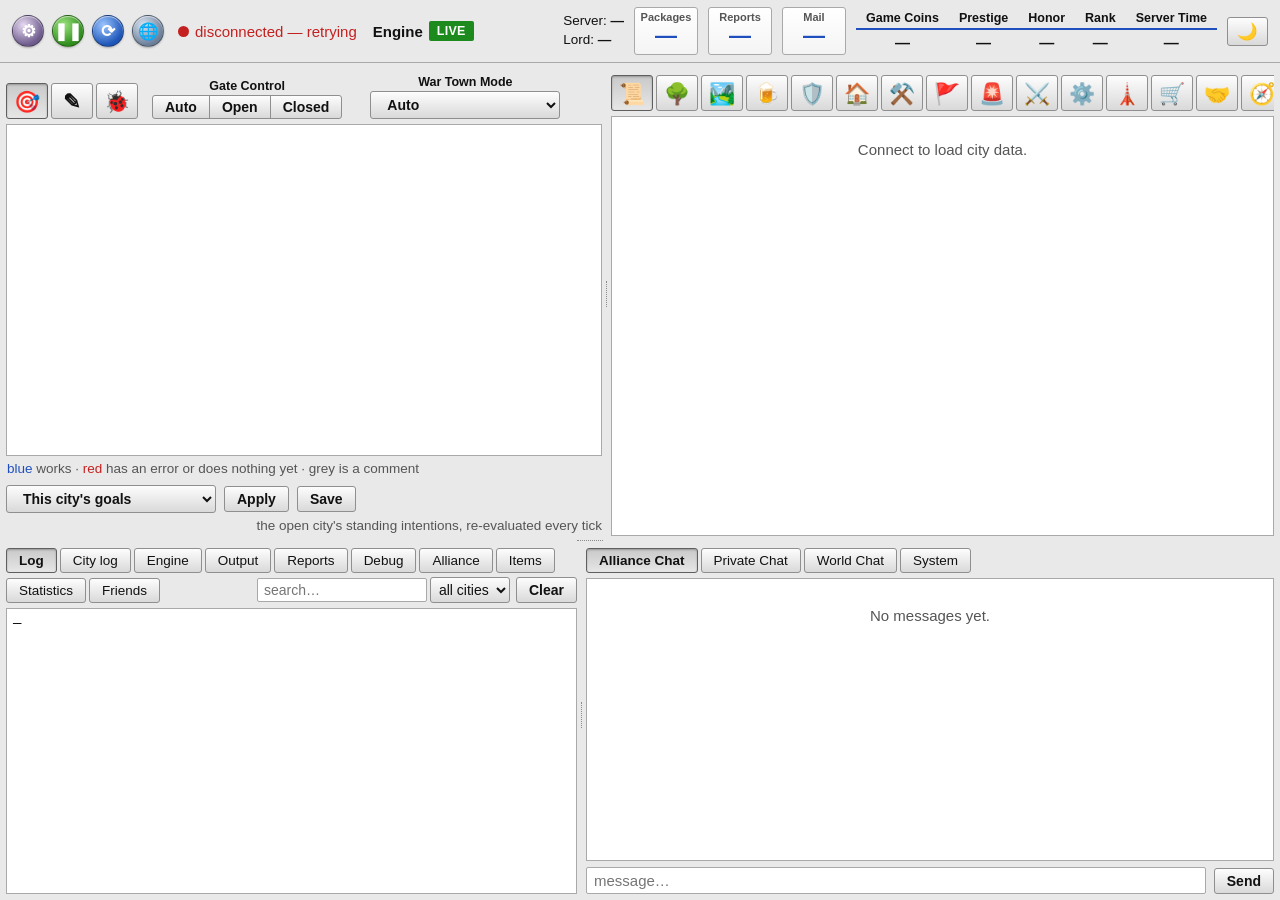
==== commit 1693f150: "Prepare the repo to go public: accounts by alias, a generic README and CLAUDE.md, and the work since" ====
--- a/public/app.html
+++ b/public/app.html
@@ -167,6 +167,10 @@
   #kickBar.over { background:#7a5a10; border-bottom-color:#4a3608; font-weight:normal; }
   #kickBar button { background:#fff; color:#8a1c1c; border:0; border-radius:4px; padding:3px 10px; font-weight:bold; cursor:pointer; }
   #kickBar .why { font-weight:normal; opacity:.9; }
+  #kickBarText { flex:1; }
+  #kickBarClose { background:transparent !important; color:inherit !important; font-weight:bold; font-size:var(--fs-lg);
+                  padding:0 4px !important; line-height:1; opacity:.8; }
+  #kickBarClose:hover { opacity:1; }
 
   /* ── city tabs ────────────────────────────────────────────────────────── */
   /* an account can hold 10+ cities: the strip wraps onto a second line rather
@@ -355,6 +359,8 @@
   body.mapdrag { user-select:none; }
   .mt.sx { border-left:1px dashed var(--dim); }     /* the world edge: x 799 runs on into 0 */
   .mt.sy { border-top:1px dashed var(--dim); }
+  .mt.zx { border-left:1px solid #3d3dbb; }         /* a state's edge: every 200 tiles */
+  .mt.zy { border-top:1px solid #3d3dbb; }
   .mpan { display:inline-flex; gap:1px; }
   .mpan button { padding:2px 7px; }
   .legend { margin-top:6px; font-size:var(--fs-xs); color:var(--dim); }
@@ -584,7 +590,8 @@
 <!-- "Another user has logged into your account" — the game's own words. The server
      sends server.ConnectionLost and the console stands down; this says so. -->
 <div id="kickBar" hidden><span id="kickBarText"></span>
-  <button id="kickBarTake" type="button" title="Log back in now and take the account back from whoever has it">Take it back now</button></div>
+  <button id="kickBarTake" type="button" title="Log back in now and take the account back from whoever has it">Take it back now</button>
+  <button id="kickBarClose" type="button" title="Clear this banner">✕</button></div>
 
 <div id="maintBar" hidden>
   <b>SERVER MAINTENANCE</b>
@@ -618,7 +625,7 @@
         <div class="gatestate" id="gateState"></div>
         <div class="ctl">
           <div class="cl">War Town Mode</div>
-          <select id="warSel" title="Overrides config wartown: for this city">
+          <select id="warSel" title="Overrides config wartown: for this city. On: nothing MARCHES OUT — no transfer, npc or valley run leaves it, and its marching armies are recalled once. It still receives: other cities may reinforce it and its own requests still pull. Hero may move: the training hero comes and goes. Hero stays: it stays in the city it has landed in. Off beats a config wartown: line in the goals; Auto hands the city back to them.">
             <option value="auto">Auto</option>
             <option value="0">Off</option>
             <option value="1">On — hero may move</option>
@@ -631,6 +638,7 @@
       <div class="bar">
         <select id="acctSel" title="This city's own text, or one the whole account shares: the new-city template, the goals every city runs first (prepend) and last (append), the new-city script, the goal sets a script loads"></select>
         <button id="clearScript" title="A script changed the goals this city is running. Clear them to go back to the saved goals" hidden>Clear script goals</button>
+        <select id="quickSel" title="One-click scripts (scripts/quick-scripts.txt). Running a script by hand ends that city's autorun run, so after any hand-run this account has stopped trading — Turn trading back on starts it again in every city, with no console restart."></select>
         <select id="loadSel" title="This city's script loadouts — every city has its own ten; the first line names one"></select>
         <button id="apply">Apply</button>
         <button id="save">Save</button>
@@ -719,7 +727,7 @@
       <div class="well" id="chatWell"><div class="chatbody" id="chatBody"><div class="empty">No messages yet.</div></div></div>
       <div class="sendbar">
         <span id="pmTo" hidden></span>
-        <input id="chatInput" placeholder="message…" aria-label="Message" title="Enter sends it as chat. A line that starts with \ runs an in-line command in the open city instead (\who Bob) — its output goes to Output">
+        <input id="chatInput" placeholder="message…" aria-label="Message" title="Enter sends it as chat. /Name message whispers Name. A line that starts with \ runs an in-line command in the open city instead (\who Bob) — its output goes to Output">
         <button id="chatSend">Send</button>
       </div>
     </div>
@@ -807,6 +815,26 @@
     </div>
     <div style="display:flex;gap:8px;margin-top:12px">
       <button value="use" id="iuGo">Apply</button>
+      <button value="cancel" autofocus>Cancel</button>
+    </div>
+  </form>
+</dialog>
+
+<!-- Buildings tab: the + on "Actively building" spends speed-up items on that job -->
+<dialog id="bsDlg" aria-labelledby="bsCap">
+  <form method="dialog" id="bsForm" novalidate>
+    <b id="bsCap">Speed up <span id="bsName"></span></b>
+    <div id="bsInfo" style="color:var(--dim);font-size:var(--fs-sm);margin:5px 0 4px"></div>
+    <div id="bsList" role="group" aria-label="Speed-up items held"
+         style="max-height:260px;overflow:auto;border:1px solid var(--grid);padding:4px;min-width:340px"></div>
+    <div style="display:flex;gap:6px;align-items:center;margin-top:8px">
+      <label for="bsCount" style="font-size:var(--fs-sm);color:var(--dim)">Use</label>
+      <input id="bsCount" type="number" min="1" value="1" style="width:78px">
+      <span class="muted" style="font-size:var(--fs-sm)" id="bsNote"></span>
+    </div>
+    <div style="color:var(--dim);font-size:var(--fs-sm);margin-top:6px;max-width:360px">Only items you hold are used, never coins. It stops when the building is done.</div>
+    <div style="display:flex;gap:8px;margin-top:12px">
+      <button value="use" id="bsGo">Speed up</button>
       <button value="cancel" autofocus>Cancel</button>
     </div>
   </form>
@@ -928,7 +956,7 @@
 function $(id) { return document.getElementById(id); }
 const S = {
   city: null, edit: 'goals', mon: store.get('evony_mon', 'general'), logs: 'activity', chat: 'alliance',
-  cityData: null, cities: [], head: null, logFind: '', logCity: '', pmTo: '',
+  cityData: null, cities: [], head: null, logFind: '', logCity: '', pmTo: '', pmSent: [],
   armiesAll: false, incomingAll: false,
 };
 
@@ -1136,7 +1164,7 @@
 // Somebody else logged into this account. While the console is standing down the bar is
 // red and says how long; for an hour afterwards it stays up in amber, because "the bot
 // did nothing for half an hour" needs its reason on the screen, not in the log.
-const KICK = { at: 0, until: 0, ip: null, step: 0, mins: null };
+const KICK = { at: 0, until: 0, ip: null, step: 0, mins: null, dismissedAt: 0 };
 function kickAgo(ms) {
   const m = Math.round((Date.now() - ms) / 60000);
   return m < 1 ? 'just now' : m === 1 ? 'a minute ago' : m < 60 ? `${m} minutes ago` : `${Math.round(m / 60)}h ago`;
@@ -1153,6 +1181,8 @@
   const held = KICK.until > Date.now();
   // gone quiet an hour after the last one: the account is plainly ours again
   if (!KICK.at || (!held && Date.now() - KICK.at > 3600000)) { bar.hidden = true; return; }
+  // cleared by hand — stays cleared until a fresh kick (a later KICK.at) arrives
+  if (KICK.dismissedAt === KICK.at) { bar.hidden = true; return; }
   bar.hidden = false;
   bar.classList.toggle('over', !held);
   btn.hidden = !held;
@@ -1252,6 +1282,8 @@
   try { await post('/api/connect'); } finally { $('kickBarTake').disabled = false; }
   refresh();
 };
+// clears the banner locally only — a fresh kick (a later KICK.at) brings it back
+$('kickBarClose').onclick = () => { KICK.dismissedAt = KICK.at; paintKick(null); };
 $('maintOverride').onchange = () => post('/api/maintenance', { override: $('maintOverride').checked });
 (function () {
   const btn = $('themeBtn');
@@ -1414,6 +1446,7 @@
 const cityIds = () => (S.cities || []).map((c) => String(c.id));
 const freeCities = () => cityIds().filter((c) => !RUNS.has(c));
 $('allTowns').checked = !!store.get('evony_alltowns', false);
+setTimeout(() => { try { loadQuick(); } catch { /* the dropdown simply stays empty */ } }, 0);
 $('allTowns').onchange = () => {
   store.set('evony_alltowns', $('allTowns').checked);
   paintRunBtn();
@@ -1583,6 +1616,7 @@
   ed.readOnly = false;
   const show = (id, on) => { $(id).style.display = on ? '' : 'none'; };
   show('loadSel', k === 'script');
+  show('quickSel', k === 'script' && !acctWhich() && (QUICK || []).length > 0);
   show('apply', k !== 'engine'); show('save', k !== 'engine');
   show('runScript', k === 'script');
   show('allTownsWrap', k === 'script');
@@ -1793,7 +1827,7 @@
   $('acctSel').innerHTML = opts.filter(([v]) => !GOAL_SETS.includes(v)).map(opt).join('')
     + (sets.length ? `<optgroup label="Goal sets a script loads (loadgoals N)">${sets.map(opt).join('')}</optgroup>` : '');
   $('acctSel').value = ACCT[S.edit] || '';
-  if (acctWhich()) { for (const id of ['loadSel', 'runScript', 'allTownsWrap']) $(id).style.display = 'none'; }
+  if (acctWhich()) { for (const id of ['loadSel', 'quickSel', 'runScript', 'allTownsWrap']) $(id).style.display = 'none'; }
 }
 $('acctSel').onchange = () => {
   if (!ACCT_OPTS[S.edit]) return;
@@ -1950,6 +1984,55 @@
 
 // Always live. A script with errors is refused whole by the server. Runs in
 // different cities go side by side, and each city's Output shows its own run.
+// ---------- the quick dropdown ----------
+// The user, 2026-09-24: "whenever I try to do something I do it in the script window and
+// trading is turned off until you restart it. I want to be able to just click an option in
+// the dropdown which says turn trading back on."
+//
+// Running a script by hand in a city ENDS that city's autorun run (one run per city) and
+// nothing puts it back, so any hand-run leaves the account out of the play until someone
+// restarts the console. A pick here starts the named script again — in every city that has
+// no run of its own, for an "all" entry — and asks nothing: one click is the whole point.
+// The list comes from scripts/quick-scripts.txt (/api/script/quick), which is read on every
+// ask, so entries can be added by editing that file. It never touches the editor or any
+// saved loadout: what runs is the one line `call "<file>"`.
+// var, not let: paintEditor() reads it and can run before this line does — a let would
+// throw on its temporal dead zone and take the whole editor bar down with it.
+var QUICK = [];
+async function loadQuick() {
+  let r = null;
+  try { r = await (await fetch('/api/script/quick', { cache: 'no-store' })).json(); } catch { r = null; }
+  QUICK = (r && r.quick) || [];
+  const sel = $('quickSel');
+  sel.innerHTML = ['<option value="">Quick…</option>']
+    .concat(QUICK.map((e, i) => `<option value="${i}">${esc(e.label)}</option>`)).join('');
+  sel.value = '';
+  if (S.edit === 'script' && !acctWhich()) sel.style.display = QUICK.length ? '' : 'none';
+}
+$('quickSel').onchange = async () => {
+  const sel = $('quickSel'), e = QUICK[Number(sel.value)];
+  sel.value = '';
+  if (!e) return;
+  const src = `call "${e.file}"`;
+  const label = e.label;
+  if (!e.all) {
+    if (!S.city) return paintEditHint('no city is open yet', true);
+    const city = String(S.city);
+    if (RUNS.has(city)) return paintEditHint(`a script is already running in ${cityNameById(city)} — stop it first`, true);
+    const r = await startRun(city, { src, from: '', at: '', label });
+    return paintEditHint(r && r.started ? `${label} — running in ${cityNameById(city)}`
+      : `${label} — did not start, see Output`, !(r && r.started));
+  }
+  const targets = freeCities();
+  if (!cityIds().length) return paintEditHint('no cities are loaded yet', true);
+  if (!targets.length) return paintEditHint('a script is already running in every city — stop those first', true);
+  const rs = await Promise.all(targets.map((c) => startRun(c, { src, from: '', at: '', label: `${label} · all towns` })));
+  const ok = targets.filter((c, i) => rs[i] && rs[i].started);
+  const busy = cityIds().length - targets.length;
+  paintEditHint(`${label} — running in ${ok.length} of ${targets.length} city(ies)`
+    + (busy ? `, ${busy} skipped (a script is running there)` : '')
+    + (ok.length < targets.length ? ' — see Output for the rest' : ''), ok.length < targets.length);
+};
 $('runScript').onclick = async () => {
   if (acctWhich()) return;             // the new-city script runs by itself, in new cities
   if (!S.city) return paintEditHint('no city is open yet', true);
@@ -2634,7 +2717,10 @@
     + ` L${c.level}${c.to === undefined ? '' : ` &rarr; L${c.to}`} · ${until(c.endTime, now)}`).join('<br>');
   const B = d.builder;
   const rows = [
-    { cls: busy.length ? 'warn' : '', cells: ['Actively building', '', doing || '<span class="muted">nothing: the builder is free</span>'] },
+    // one + per running job, on the same line as the job it speeds up
+    { cls: busy.length ? 'warn' : '', cells: ['Actively building',
+      busy.map((c) => `<button class="sm buffadd" data-act="bspeed" data-pos="${Number(c.positionId)}" data-label="${esc(c.name)}" title="Speed up ${esc(c.name)} with a speed-up item you hold">+</button>`).join('<br>'),
+      doing || '<span class="muted">nothing: the builder is free</span>'] },
     { title: B ? [B.note, ...(B.held || []).map((x) => 'held back: ' + x)].filter(Boolean).join('\n') : '', cells: ['Planned next', '', plannedNext(B)] },
     { cls: sl.inside.free ? 'good' : 'bad', cells: ['Inside free', sl.inside.free, `<span class="muted">of ${sl.inside.total}</span>`] },
     { cls: sl.outside.free ? 'good' : 'bad', cells: ['Outside free', sl.outside.free, `<span class="muted">of ${sl.outside.total}</span>`] },
@@ -3385,6 +3471,16 @@
 const MAP_KEEP = 300;               // blocks kept in the page (120k tiles), oldest dropped first
 const MAP_DEBOUNCE_MS = 250;        // quiet time after the last move before loading
 const mapWrap = (v) => ((Math.round(v) % MAP_W) + MAP_W) % MAP_W;
+// The sixteen states: a 4x4 grid of 200x200 blocks read row by row, the same
+// table as constants.js ZONES. (457,281) is Thuringia, as NEAT shows.
+const MAP_ZONES = [
+  'Friesland', 'Saxony', 'North March', 'Bohemia',
+  'Lower Lorraine', 'Franconia', 'Thuringia', 'Moravia',
+  'Upper Lorraine', 'Swabia', 'Bavaria', 'Carinthia',
+  'Burgundy', 'Lombardy', 'Tuscany', 'Romagna',
+];
+const MAP_ZONE_SIZE = 200;
+const mapZone = (x, y) => MAP_ZONES[Math.floor(mapWrap(y) / MAP_ZONE_SIZE) * 4 + Math.floor(mapWrap(x) / MAP_ZONE_SIZE)] || '';
 const mapKey = (x, y) => `${x - (x % MAP_BLK)},${y - (y % MAP_BLK)}`;   // wrapped tile -> its block
 const mapStep = () => Math.max(1, Math.round(MAP.r / 2));                // what an arrow button moves
 function mapDist(ax, ay, bx, by) {  // the short way round, as the game measures it
@@ -3443,9 +3539,9 @@
 
   let body;
   if (MAP.hits) {
-    body = grid([{ h: 'City' }, { h: 'Lord' }, { h: 'Prestige', a: 'n' }, { h: 'Alliance' }, { h: 'Coords', a: 'c' }],
-      MAP.hits.hits.slice(0, 80).map((h) => [esc(h.name || ''), esc(h.userName || '—'), short(h.prestige), esc(h.allianceName || '—'),
-        `<a href="#" data-map="goto" data-x="${h.x}" data-y="${h.y}" title="Show it on the map">(${h.x},${h.y})</a>`]))
+    body = grid([{ h: 'City' }, { h: 'Lord' }, { h: 'Prestige', a: 'n' }, { h: 'Alliance' }, { h: 'Coords', a: 'c' }, { h: 'State' }],
+      MAP.hits.hits.slice(0, 80).map((h) => [esc(h.name || ''), esc(h.userName || '—'), fmt(h.prestige), esc(h.allianceName || '—'),
+        `<a href="#" data-map="goto" data-x="${h.x}" data-y="${h.y}" title="Show it on the map">(${h.x},${h.y})</a>`, esc(mapZone(h.x, h.y))]))
       + `<div class="tb"><span class="note">${MAP.hits.hits.length} of ${fmt(MAP.hits.total)} cached castles match "${esc(MAP.q)}" · click the coordinates to go there</span></div>`;
   } else if (MAP.x === null) {
     body = `<div class="empty">${S.head && S.head.connected ? 'loading…' : 'Connect, or type coordinates and press Show.'}</div>`;
@@ -3458,6 +3554,7 @@
     const filtering = MAP.filter.size > 0 || MAP.minLevel > 0;
     const city = d ? d.x + ',' + d.y : null;
     const listed = [];
+    const zones = new Set();
     let cells = '', known = 0, seam = false;
     for (let dy = -r; dy <= r; dy++) {
       const wy = mapWrap(MAP.y + dy);
@@ -3474,7 +3571,10 @@
         // the world's edge: 799 runs on into 0
         const sx = wx === 0 && dx > -r, sy = wy === 0 && dy > -r;
         if (sx || sy) seam = true;
-        cells += `<div class="mt${sx ? ' sx' : ''}${sy ? ' sy' : ''}" data-xy="${k}" style="${style}"></div>`;
+        // a state begins every 200 tiles, so its border is drawn like the seam
+        const zx = wx % MAP_ZONE_SIZE === 0 && dx > -r, zy = wy % MAP_ZONE_SIZE === 0 && dy > -r;
+        zones.add(mapZone(wx, wy));
+        cells += `<div class="mt${sx ? ' sx' : ''}${sy ? ' sy' : ''}${zx ? ' zx' : ''}${zy ? ' zy' : ''}" data-xy="${k}" style="${style}"></div>`;
       }
     }
     const filters = '<div class="tb"><span class="note">show</span>'
@@ -3489,8 +3589,8 @@
         cls: 'mcat', style: `background:${colour}`, title: label,
         cells: [esc(t.userName ? (t.name || '') : t.npc ? 'NPC' : (t.typeName || t.kind)),
           esc(t.userName || (t.npc ? `level ${t.level ?? '?'} camp` : (t.desc || ''))),
-          t.userName ? short(t.prestige) : '', t.userName ? short(t.honor) : '',
-          esc(t.allianceName || ''), t.level ?? '', `(${t.x},${t.y})`, dist],
+          t.userName ? fmt(t.prestige) : '', t.userName ? short(t.honor) : '',
+          esc(t.allianceName || ''), t.level ?? '', `(${t.x},${t.y})`, esc(mapZone(t.x, t.y)), dist],
       };
     });
     const now = Date.now(), view = mapViewBlocks();
@@ -3513,10 +3613,12 @@
       + ` aria-label="World map around ${MAP.x},${MAP.y}. Drag, or use the arrow keys, to move."`
       + ` style="grid-template-columns:repeat(${size},${px}px);grid-auto-rows:${px}px">${cells}</div>`
       + `<div class="legend">${legend}<br>${standing}`
-      + `${status}<br><span class="muted">drag to move, or click the map and use the arrow keys (Shift: 10)${seam ? ' · dashed line: the world edge (the map wraps)' : ''}</span></div></div>`
+      + `${status}<br>${zones.size > 1 ? 'states' : 'state'}: <b>${[...zones].filter(Boolean).map(esc).join(' · ') || '—'}</b>`
+      + `<br><span class="muted">drag to move, or click the map and use the arrow keys (Shift: 10)`
+      + ` · solid blue line: a state's border${seam ? ' · dashed line: the world edge (the map wraps)' : ''}</span></div></div>`
       + `<div class="side" style="max-width:${tableW}px">`
       + grid([{ h: 'City' }, { h: 'Lord' }, { h: 'Prestige', a: 'n' }, { h: 'Honor', a: 'n' }, { h: 'Alliance' }, { h: 'Lvl', a: 'c' }, { h: 'Coords', a: 'c' },
-        { h: 'Dist', a: 'n', t: 'tiles from the centre of the view' }], rows)
+        { h: 'State', t: 'the state the tile is in' }, { h: 'Dist', a: 'n', t: 'tiles from the centre of the view' }], rows)
       + '</div></div>';
   }
   const hadFocus = !!ae && ae.id === 'mgrid';
@@ -3830,17 +3932,18 @@
   if (!t) {
     const [x, y] = xy.split(',').map(Number), k = mapKey(x, y);
     const what = MAP.inflight && MAP.inflight.has(k) ? 'loading…' : MAP.blocks.has(k) ? 'nothing known' : 'not loaded yet';
-    return showTipHtml(ev, `<b>${esc(xy)}</b><div class="muted">${what}</div>`);
+    return showTipHtml(ev, `<b>${esc(xy)}</b><div class="muted">${esc(mapZone(x, y))} · ${what}</div>`);
   }
   const c = S.cityData;
   const row = (k, v) => `<div><span class="k">${k}</span>${v}</div>`;
   let html = `<b>${esc(t.typeName || t.kind)}${t.level != null && !t.userName ? ' level ' + t.level : ''}</b>`
-    + `<div class="muted">${t.x},${t.y}${c ? ` · ${mapDist(c.x, c.y, t.x, t.y)} from ${esc(c.name)}` : ''}</div>`;
+    + `<div class="muted">${t.x},${t.y}${c ? ` · ${mapDist(c.x, c.y, t.x, t.y)} from ${esc(c.name)}` : ''}</div>`
+    + row('State', esc(mapZone(t.x, t.y)));
   if (t.userName) {
     html += row('Player', esc(t.userName) + (t.mine ? ' (you)' : '')) + row('City', esc(t.name || '—'))
       + row('Alliance', esc(t.allianceName || '—')) + row('Standing', MAP_CAT[mapCat(t)][0])
       + row('Prestige', fmt(t.prestige)) + row('Honor', fmt(t.honor));
-    if (t.state !== undefined) html += row('State', t.state === 1 ? 'peace' : (t.furlough ? 'furlough' : 'at war'));
+    if (t.state !== undefined) html += row('War state', t.state === 1 ? 'peace' : (t.furlough ? 'furlough' : 'at war'));
   } else if (t.npc) html += row('NPC', 'level ' + (t.level ?? '?') + ' camp');
   else if (t.desc) html += row('Bonus', esc(t.desc));
   showTipHtml(ev, html);
@@ -4656,6 +4759,39 @@
 const ITEMS = { data: undefined, kind: 'items', find: '', sort: null };
 const ITEM_ORDER = ['General', 'Speed Up', 'Produce', 'Chest', 'Stratagem', 'Material', 'Quest', 'Other'];
 
+// The catalogue (itemcatalog.json, from the client's own table, plus whatever
+// common.getItemDefXml has added) names most items; for the rest the console
+// sends the raw id back as the name. These are the ones OUR OWN code and
+// EVONY-RULES.md already name — the game's wording, not invented here.
+const ITEM_NAMES = {
+  'player.haunted.castle': 'Haunted Castle',
+  'player.haunted.castle.adv': 'Haunted Castle (Advanced)',
+  'player.halloween.castle': 'Halloween Castle',
+  'player.halloween.castle.adv': 'Halloween Castle (Advanced)',
+  'player.item.stygandrsbannerofthehorde': "Stygandr's Banner of the Horde",
+  'player.item.stoneoffinding': 'Stone of Finding',
+  'player.more.castle.1.c': 'War Teleporter',
+  'player.box.present.money.70': 'Fleet Feet',
+  'player.box.present.money.71': 'Endurance of the Immortals',
+  'player.box.present.money.72': "Alchemist's Amplifier",
+  'player.box.present.money.74': "Opportunist's Plague",
+  'player.box.present.money.75': 'Lost in the Wastes',
+  'player.box.present.money.76': 'Poisoned Feast',
+  'player.box.present.money.77': 'Broken Gates',
+};
+// No name anywhere: read one off the id so the row still sorts and reads like a
+// name (player.haunted.castle -> "Haunted Castle"). Shown in italics, because
+// it is the id tidied up and not the game's own word for the thing.
+const ITEM_PREFIX = /^(player\.item|player\.box|player|consume|hero|alliance)\./;
+function itemNameOf(it) {
+  if (it.name && it.name !== it.id) return { text: it.name, real: true };
+  if (ITEM_NAMES[it.id]) return { text: ITEM_NAMES[it.id], real: true };
+  const tail = String(it.id).replace(ITEM_PREFIX, '').split('.')
+    .filter(Boolean)
+    .map((w) => w.charAt(0).toUpperCase() + w.slice(1));
+  return { text: tail.join(' ') || String(it.id), real: false };
+}
+
 async function renderItems(force) {
   if (force) paintItems(true);            // what we already have, at once
   // the open city, so its own buffs come with the account's
@@ -4713,14 +4849,21 @@
 
   const needle = ITEMS.find.toLowerCase();
   const pick = all.filter((it) => it.medal === medals);
-  const shown = pick.filter((it) => !needle || [it.name, it.id, it.category, it.desc].some((s) => s.toLowerCase().includes(needle)));
+  // Every row carries the name it will show, so the search and the sort use the
+  // same words the eye does — including a name read off the id.
+  for (const it of pick) { const n = itemNameOf(it); it.shownName = n.text; it.realName = n.real; }
+  const shown = pick.filter((it) => !needle
+    || [it.shownName, it.name, it.id, it.category, it.desc].some((s) => String(s || '').toLowerCase().includes(needle)));
 
   const rank = (it) => { const i = ITEM_ORDER.indexOf(it.category); return i < 0 ? ITEM_ORDER.length : i; };
   const tier = (it) => Number(it.id.split('.').pop()) || 0;          // hero.loyalty.1 .. 9
   // Amulet 2 before Amulet 10, and case never splits a name from its twin
-  const byName = (a, b) => a.name.localeCompare(b.name, undefined, { numeric: true, sensitivity: 'base' }) || a.id.localeCompare(b.id);
+  const byName = (a, b) => a.shownName.localeCompare(b.shownName, undefined, { numeric: true, sensitivity: 'base' })
+    || a.id.localeCompare(b.id);
+  const byId = (a, b) => a.id.localeCompare(b.id, undefined, { numeric: true, sensitivity: 'base' });
   const cols = [
-    { h: medals ? 'Medal' : 'Item', sort: true, by: byName },
+    { h: medals ? 'Medal' : 'Name', sort: true, by: byName },
+    { h: 'Code', sort: true, by: byId, t: "the game's own id for the item" },
     { h: 'Qty', a: 'n', sort: true, by: (a, b) => a.count - b.count },
     ...(medals ? [] : [{ h: 'Type', sort: true, by: (a, b) => rank(a) - rank(b) || byName(a, b) }, { h: '' }]),
     { h: 'Description', a: 'desc' },
@@ -4730,7 +4873,7 @@
   // Apply is greyed, not disabled, so a click can still say why not
   const applyBtn = (it) => (it.noApply
     ? `<button class="sm" data-act="apply" data-id="${esc(it.id)}" aria-disabled="true" title="${esc(it.noApply)}">Apply</button>`
-    : `<button class="sm" data-act="apply" data-id="${esc(it.id)}" title="Use ${esc(it.name)}">Apply</button>`);
+    : `<button class="sm" data-act="apply" data-id="${esc(it.id)}" title="Use ${esc(it.shownName || it.name)}">Apply</button>`);
 
   let html;
   if (r === undefined) html = '<div class="empty">loading…</div>';
@@ -4739,8 +4882,9 @@
   else if (!shown.length) html = `<div class="empty">${needle ? 'nothing matches' : medals ? 'No medals held.' : 'No items held.'}</div>`;
   else {
     html = grid(cols, shown.map((it) => ({
-      title: `${it.id}${it.desc ? '\n' + it.desc : ''}`,
-      cells: [it.name === it.id ? `<span class="muted">${markIn(it.name, needle)}</span>` : markIn(it.name, needle),
+      title: `${it.id}${it.realName ? '' : ' (no catalogue name: read off the id)'}${it.desc ? ' - ' + it.desc : ''}`,
+      cells: [it.realName ? markIn(it.shownName, needle) : `<i class="muted">${markIn(it.shownName, needle)}</i>`,
+        `<span class="muted">${markIn(it.id, needle)}</span>`,
         fmt(it.count), ...(medals ? [] : [esc(it.category), applyBtn(it)]), markIn(it.desc, needle)],
     })), { cls: 'items', sort: s });
   }
@@ -4806,6 +4950,57 @@
   refresh();
 });
 
+// Buildings tab: + on "Actively building" -> pick a held speed-up item and use it
+// on that plot (/api/building/speedup, the buildingspeedup script line).
+let BSPEED = { pos: null, items: [] };
+function bsPick() { return $('bsList').querySelector('input[name="bsItem"]:checked'); }
+function bsSync() {
+  const it = BSPEED.items.find((x) => bsPick() && x.id === bsPick().value);
+  $('bsGo').disabled = !it;
+  const max = it ? it.count : 1;
+  $('bsCount').max = max;
+  if (Number($('bsCount').value) > max) $('bsCount').value = max;
+  $('bsNote').textContent = it ? `of ${fmt(it.count)} held` : '';
+}
+document.addEventListener('click', async (e) => {
+  const btn = e.target.closest('button[data-act="bspeed"]');
+  if (!btn) return;
+  const r = await getJSON('/api/items' + (S.city ? '?city=' + encodeURIComponent(S.city) : ''));
+  if (!r || !r.ok) return tell('The item list could not be read — is the console connected?', { title: 'Speed up' });
+  // the speed-up items the game lets a building take (Guidelines), held ones only
+  // shortest first; what each takes off is the game's own description
+  const BS_ORDER = ['consume.2.a', 'consume.2.b', 'consume.2.b.1', 'consume.2.c', 'consume.2.c.1', 'consume.2.d'];
+  const BS_EFFECT = { 'consume.2.a': '15 min', 'consume.2.b': '1 hour', 'consume.2.b.1': '2.5 hours', 'consume.2.c': '8 hours',
+    'consume.2.c.1': '10 to 30 hours', 'consume.2.d': '30% of the time' };
+  BSPEED = { pos: Number(btn.dataset.pos), items: (r.items || []).filter((x) => BS_ORDER.includes(x.id) && x.count > 0)
+    .sort((a, b) => BS_ORDER.indexOf(a.id) - BS_ORDER.indexOf(b.id)).map((x) => ({ ...x, effect: BS_EFFECT[x.id] })) };
+  if (!BSPEED.items.length) return tell('You hold no speed-up items (Guidelines). Coins are never spent from here.', { title: `Speed up ${btn.dataset.label}` });
+  $('bsName').textContent = btn.dataset.label;
+  $('bsInfo').textContent = `plot ${BSPEED.pos} · ${S.cityData ? S.cityData.name : 'the open city'}`;
+  $('bsList').innerHTML = BSPEED.items.map((x, i) => `<label style="display:flex;gap:6px;align-items:center;padding:2px 0">`
+    + `<input type="radio" name="bsItem" value="${esc(x.id)}"${i === 0 ? ' checked' : ''}> ${esc(x.name)} <b>${esc(x.effect)}</b> <span class="muted">· ${fmt(x.count)} held</span></label>`).join('');
+  $('bsCount').value = 1;
+  bsSync();
+  $('bsDlg').showModal();
+});
+$('bsList').addEventListener('change', bsSync);
+$('bsCount').addEventListener('input', () => {
+  const max = Number($('bsCount').max) || 1;
+  if (Number($('bsCount').value) > max) $('bsCount').value = max;
+});
+$('bsForm').addEventListener('submit', async (e) => {
+  if (e.submitter && e.submitter.value === 'cancel') return;
+  const it = BSPEED.items.find((x) => bsPick() && x.id === bsPick().value);
+  if (!it) { e.preventDefault(); return; }
+  const count = Math.max(1, Math.min(Math.floor(Number($('bsCount').value)) || 1, it.count));
+  const r = await post('/api/building/speedup', { city: S.city, pos: BSPEED.pos, itemId: it.id, count });
+  // the new end time at once, and again a moment on for a push that trails the reply
+  refresh(true);
+  setTimeout(() => refresh(true), 1500);
+  tell(r.lines && r.lines.length ? r.lines.join('\n') : r.error || 'unknown',
+    { title: r.ok ? `${it.name} — used` : `${it.name} — not used` });
+});
+
 // ---------- chat ----------
 // NEAT's line: "<6:36>[Name]: message", stamped in SERVER time.
 $('chatTabs').addEventListener('click', (e) => {
@@ -4832,11 +5027,19 @@
   const lines = (r && r.lines) || [];
   const well = $('chatWell');
   const atBottom = well.scrollHeight - well.scrollTop - well.clientHeight < 40;
+  const lord = (S.head && S.head.lord) || '';
+  const whoTag = (n) => `[<span class="who" data-who="${esc(n || '')}" title="whisper to ${esc(n || '')}">${esc(n || '?')}</span>]`;
   const html = lines.map((l) => {
     const sys = S.chat === 'system' || l.from === 'system';
-    return `<div class="cl-${sys ? 'system' : S.chat}">&lt;${serverHM(l.t)}&gt;`
-      + (sys ? 'SYSTEM: ' : `[<span class="who" data-who="${esc(l.from || '')}" title="whisper to ${esc(l.from || '')}">${esc(l.from || '?')}</span>]: `)
-      + `${chatText(l.msg)}</div>`;
+    let head = sys ? 'SYSTEM: ' : `${whoTag(l.from)}: `;
+    // A whisper we sent comes back "from" us: show who it went to. The console
+    // tags it (l.to); the page's own record covers a console not yet restarted.
+    if (!sys && S.chat === 'private') {
+      const to = l.to || (l.from === lord && (S.pmSent.find((p) => p.msg === l.msg) || {}).to);
+      if (to && l.from === lord) head = `To ${whoTag(to)}: `;
+      else if (l.from !== lord) head = `From ${whoTag(l.from)}: `;
+    }
+    return `<div class="cl-${sys ? 'system' : S.chat}">&lt;${serverHM(l.t)}&gt;${head}${chatText(l.msg)}</div>`;
   }).join('') || '<div class="empty">No messages since the bot logged in.</div>';
   const body = $('chatBody');
   if (body.dataset.sig !== html) { body.innerHTML = html; body.dataset.sig = html; if (atBottom) well.scrollTop = 1e9; }
@@ -4844,23 +5047,34 @@
 function paintPm() {
   const on = S.chat === 'private';
   $('pmTo').hidden = !on;
-  $('pmTo').innerHTML = S.pmTo ? `to <b>${esc(S.pmTo)}</b> <a href="#" id="pmClear" title="clear">&#10006;</a>` : 'click a name to whisper';
-  $('chatInput').disabled = on && !S.pmTo;
+  $('pmTo').innerHTML = S.pmTo ? `to <b>${esc(S.pmTo)}</b> <a href="#" id="pmClear" title="clear">&#10006;</a>` : 'click a name, or type /Name message';
+}
+// "/Name message" whispers Name from any tab, for a player who has not spoken
+// since the bot logged in; "/Name" alone just picks who to whisper.
+function pickPm(name) {
+  S.pmTo = name;
+  S.chat = 'private';
+  [...$('chatTabs').querySelectorAll('.t')].forEach((c) => c.classList.toggle('on', c.dataset.k === 'private'));
+  paintPm(); renderChat();
 }
 $('chatBody').addEventListener('click', (e) => {
   const w = e.target.closest('.who'); if (!w || !w.dataset.who) return;
-  S.pmTo = w.dataset.who;
-  S.chat = 'private';
-  [...$('chatTabs').querySelectorAll('.t')].forEach((c) => c.classList.toggle('on', c.dataset.k === 'private'));
-  paintPm(); renderChat(); $('chatInput').focus();
+  pickPm(w.dataset.who); $('chatInput').focus();
 });
 $('pmTo').addEventListener('click', (e) => { if (e.target.id === 'pmClear') { e.preventDefault(); S.pmTo = ''; paintPm(); } });
 $('chatSend').onclick = async () => {
-  const msg = $('chatInput').value.trim(); if (!msg) return;
+  let msg = $('chatInput').value.trim(); if (!msg) return;
   if (msg.startsWith('\\')) return inlineCommand(msg);       // NEAT's command line, never chat
+  const pm = /^\/(\S+)\s*([\s\S]*)$/.exec(msg);
+  if (pm) {
+    pickPm(pm[1]);
+    msg = pm[2].trim();
+    if (!msg) { $('chatInput').value = ''; return; }
+  }
   if (S.chat === 'system') return tell('The system channel is read-only.', { title: 'Chat' });
-  if (S.chat === 'private' && !S.pmTo) return tell('Click a name in the chat to choose who to whisper to.', { title: 'Chat' });
+  if (S.chat === 'private' && !S.pmTo) return tell('Click a name in the chat, or type /Name message, to choose who to whisper to.', { title: 'Chat' });
   $('chatInput').value = '';
+  if (S.chat === 'private') S.pmSent = [...S.pmSent.slice(-49), { to: S.pmTo, msg }];
   const r = await post('/api/chat', { channel: S.chat, msg, target: S.chat === 'private' ? S.pmTo : undefined });
   if (r && r.ok === false) tell(r.error || 'failed', { title: 'Chat not sent' });
   setTimeout(renderChat, 800);
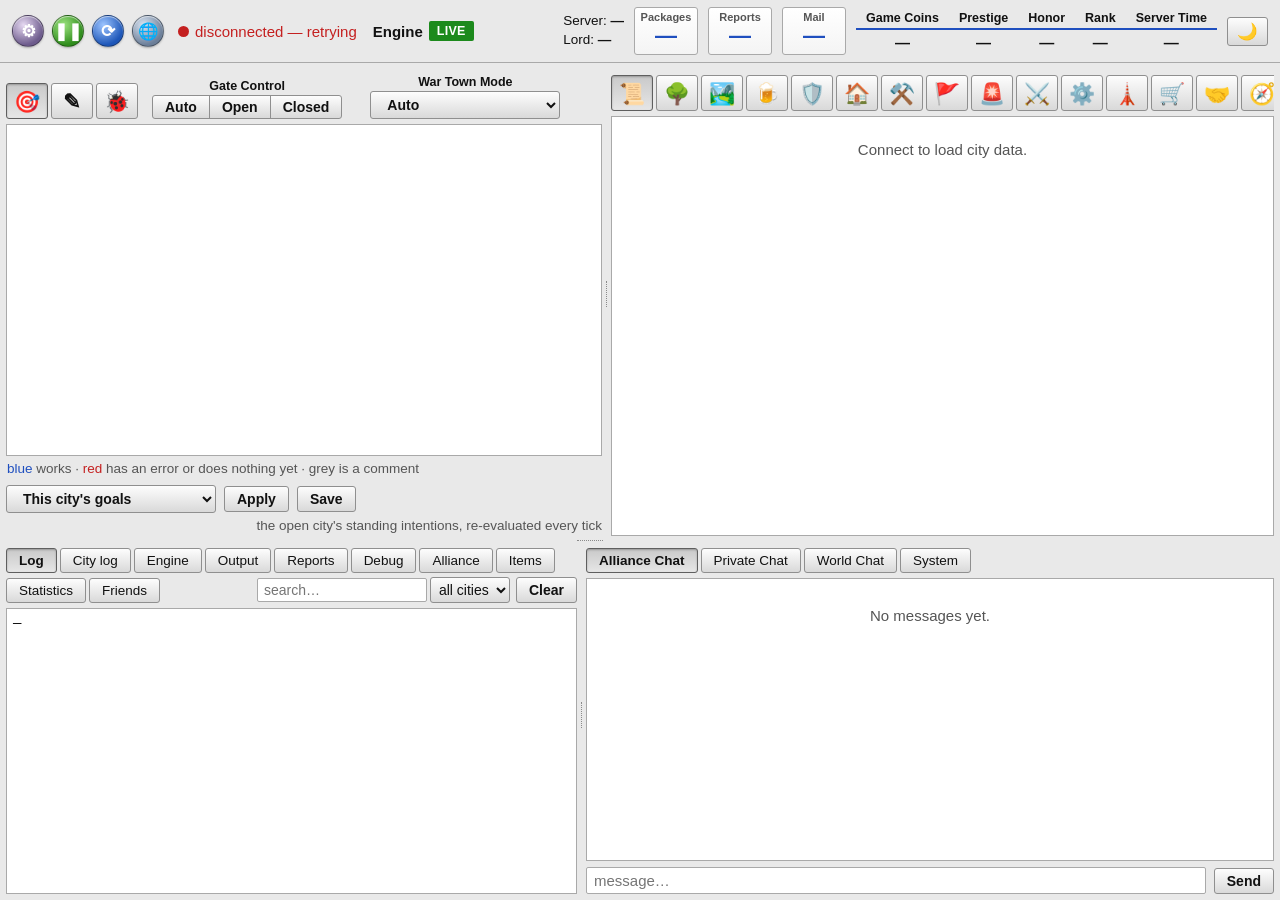
==== commit 87267341: "Let Claude watch and act on the fleet: otto-mcp tools, an event feed, per-account permissions and an" ====
--- a/public/app.html
+++ b/public/app.html
@@ -135,6 +135,15 @@
   .protlist li { padding:1px 0; }
   .protlist .on { color:var(--ok); }
   .protlist .off { color:var(--dim); }
+  /* the Settings dialog's tabs: the account's own settings, and what Claude may do */
+  .settabs { display:flex; gap:3px; border-bottom:1px solid var(--th-edge); margin:0 0 10px; white-space:normal; }
+  .settabs button { border-radius:4px 4px 0 0; border-bottom:none; padding:3px 12px; margin-bottom:-1px; }
+  .settabs button.on { background:var(--win); font-weight:bold; border-bottom:1px solid var(--win); }
+  [data-sp][hidden] { display:none !important; }     /* .setgrid's display:grid would beat [hidden] */
+  .cplist { display:grid; gap:6px; margin:4px 0 0; white-space:normal; }
+  .cplist label { display:grid; grid-template-columns:auto 1fr; gap:0 8px; align-items:start; cursor:pointer; }
+  .cplist label input { margin-top:3px; }
+  .cplist label i { grid-column:2; color:var(--dim); font-style:normal; font-size:var(--fs-sm); }
   .connbox { display:flex; align-items:center; gap:6px; margin-left:6px; max-width:420px; }
   .dot { width:11px; height:11px; border-radius:50%; background:var(--bad); flex:0 0 auto; }
   .dot.on { background:var(--ok); }
@@ -1055,8 +1064,16 @@
 // a city, disbanding troops, dismissing a hero, changing the tax rate or
 // restarting the lord. It is never shown back: the box says whether one is
 // stored, and typing replaces it.
+//
+// A second tab, Claude permissions (2026-09-28), holds the six things a Claude
+// woken by the Director for an attack may do to this account by itself
+// (claude-perms.js). All start off; the same boxes are on the Director's
+// Claude tab, and both save to the same place.
 async function openSettings() {
-  const cur = await getJSON('/api/settings') || {};
+  const [cur0, cp] = await Promise.all([getJSON('/api/settings'), getJSON('/api/claude/perms')]);
+  const cur = cur0 || {};
+  // an older console has no /api/claude/perms: the tab says so instead
+  const cpOk = !!(cp && cp.ok && Array.isArray(cp.list));
   const dlg = document.createElement('dialog');
   dlg.className = 'ask';
   const rows = (p) => {
@@ -1073,7 +1090,19 @@
   dlg.innerHTML = '<div class="ask-cap">Settings</div>'
     + '<div class="ask-body">'
     + `<div class="ask-q">${esc(cur.label || 'This account')}</div>`
-    + '<div class="setgrid">'
+    + '<div class="settabs" role="tablist"><button type="button" class="on" data-st="acct" role="tab">Account</button>'
+    + '<button type="button" data-st="claude" role="tab">Claude permissions</button></div>'
+    + '<div data-sp="claude" hidden>'
+    + (cpOk
+      ? '<div class="setnote">What Claude may do to this account <b>by itself</b> when the Director wakes it for an attack '
+        + '(only attacks at or above the city&rsquo;s <b>/junktroop</b> wake it). Its job is only to keep the account alive &mdash; '
+        + 'no counter-attacks. With every box off it still looks and reports, but acts on nothing. '
+        + 'The same boxes are on the Director&rsquo;s Claude tab.</div>'
+        + '<div class="cplist">' + cp.list.map((p) => `<label><input type="checkbox" data-perm="${esc(p.key)}"${cp.perms[p.key] ? ' checked' : ''}>`
+          + `<span>${p.n}. ${esc(p.label)}</span><i>${esc(p.help || '')}</i></label>`).join('') + '</div>'
+      : '<div class="setnote">This console is running older code with no Claude permissions yet &mdash; restart it to load the change.</div>')
+    + '</div>'
+    + '<div class="setgrid" data-sp="acct">'
     + '<label for="setSec">Security code</label>'
     + `<input id="setSec" type="password" autocomplete="off" placeholder="${cur.hasSecurityCode ? 'stored — type to replace it' : 'not set'}">`
     + '<div class="setnote">The game&rsquo;s second password. The bot sends a protected command plainly; '
@@ -1085,13 +1114,35 @@
     + '</div></div>'
     + '<form method="dialog" class="ask-btns"><button value="ok" autofocus>Save</button><button value="no">Cancel</button></form>';
   document.body.appendChild(dlg);
+  dlg.querySelector('.settabs').onclick = (e) => {
+    const b = e.target.closest('[data-st]'); if (!b) return;
+    dlg.querySelectorAll('.settabs [data-st]').forEach((x) => x.classList.toggle('on', x === b));
+    dlg.querySelectorAll('[data-sp]').forEach((x) => { x.hidden = x.dataset.sp !== b.dataset.st; });
+  };
   dlg.addEventListener('close', async () => {
     const code = dlg.querySelector('#setSec').value;
+    // the Claude boxes, saved only when one of them changed
+    let perms = null;
+    if (cpOk) {
+      const now = {};
+      dlg.querySelectorAll('[data-perm]').forEach((x) => { now[x.dataset.perm] = x.checked; });
+      if (Object.keys(now).some((k) => !!now[k] !== !!cp.perms[k])) perms = now;
+    }
     dlg.remove();
-    if (dlg.returnValue !== 'ok' || !code) return;      // blank leaves whatever is stored alone
-    const r = await post('/api/settings', { securityCode: code });
-    if (!r.ok) return tell(r.error || 'could not be saved', { title: 'Settings' });
-    tell('The security code is stored for this account.', { title: 'Settings' });
+    if (dlg.returnValue !== 'ok') return;
+    const said = [];
+    if (perms) {
+      const r = await post('/api/claude/perms', { perms });
+      if (!r.ok) return tell(r.error || 'the Claude permissions could not be saved', { title: 'Settings' });
+      const on = cp.list.filter((p) => r.perms && r.perms[p.key]).map((p) => p.label);
+      said.push(`Claude may now: ${on.length ? on.join(', ') : 'nothing (every box is off)'}.`);
+    }
+    if (code) {                                         // blank leaves whatever is stored alone
+      const r = await post('/api/settings', { securityCode: code });
+      if (!r.ok) return tell(r.error || 'could not be saved', { title: 'Settings' });
+      said.push('The security code is stored for this account.');
+    }
+    if (said.length) tell(said.join('\n'), { title: 'Settings' });
   });
   const clear = dlg.querySelector('#setSecClear');
   if (clear) clear.onclick = async (e) => {
@@ -1319,6 +1370,9 @@
       ...th.map((t) => `traininghero ${t.name} ${t.status === 'Marching' ? `is marching${t.to ? ' to ' + t.to : ''}`
         : t.status === 'Returning' ? 'is on its way back here' : 'is here'}`),
       atk ? `UNDER ATTACK — ${c.incoming} hostile army(ies) inbound` : null,
+      // the console counts only attacks at or above the city's /junktroop
+      // (attacks.js, 2026-09-28); smaller ones are named here and nothing more
+      c.junkIncoming ? `${c.junkIncoming} junk army(ies) under ${c.junkLine} troops inbound — ignored` : null,
       low ? `food runs out in ${timeLeft(c.foodHours)}` : null,
       `gate ${c.gateOpen ? 'OPEN' : 'closed'}${c.gate && c.gate !== 'auto' ? ' (held by hand)' : ''}`,
       c.wartown !== undefined && c.wartown !== 'auto' ? `war town mode set by hand: ${c.wartown}` : null,
@@ -1330,7 +1384,9 @@
   paintIncomingAlert(list);
 }
 // The Incoming icon (top right) flashes red/white while any city of this
-// account has a hostile army inbound; its tooltip names the cities.
+// account has a real attack inbound — one at or above that city's defensepolicy
+// /junktroop, 1000 by default, size unknown counting (the console decides, in
+// session.js cities(); 2026-09-28) — and its tooltip names the cities.
 function paintIncomingAlert(list) {
   const ib = $('monTabs').querySelector('.ib[data-k="incoming"]');
   if (!ib) return;
@@ -3936,15 +3992,21 @@
   }
   const c = S.cityData;
   const row = (k, v) => `<div><span class="k">${k}</span>${v}</div>`;
+  const where = `<div class="muted">${t.x},${t.y}${c ? ` · ${mapDist(c.x, c.y, t.x, t.y)} from ${esc(c.name)}` : ''}</div>`;
+  // A player's city reads in the user's order: city, lord and prestige,
+  // alliance, war state, then the state it lies in (2026-09-28).
+  if (t.userName) {
+    const war = t.state === undefined ? '—' : t.state === 1 ? 'peace' : (t.furlough ? 'furlough' : 'at war');
+    return showTipHtml(ev, `<b>${esc(t.name || t.typeName || t.kind)}</b>`
+      + row('Lord', esc(t.userName) + (t.mine ? ' (you)' : '') + ` · ${fmt(t.prestige)} prestige`)
+      + row('Alliance', esc(t.allianceName || '—') + ` <span class="muted">(${MAP_CAT[mapCat(t)][0]})</span>`)
+      + row('War state', war)
+      + row('State', esc(mapZone(t.x, t.y)))
+      + row('Honor', fmt(t.honor)) + where);
+  }
   let html = `<b>${esc(t.typeName || t.kind)}${t.level != null && !t.userName ? ' level ' + t.level : ''}</b>`
-    + `<div class="muted">${t.x},${t.y}${c ? ` · ${mapDist(c.x, c.y, t.x, t.y)} from ${esc(c.name)}` : ''}</div>`
-    + row('State', esc(mapZone(t.x, t.y)));
-  if (t.userName) {
-    html += row('Player', esc(t.userName) + (t.mine ? ' (you)' : '')) + row('City', esc(t.name || '—'))
-      + row('Alliance', esc(t.allianceName || '—')) + row('Standing', MAP_CAT[mapCat(t)][0])
-      + row('Prestige', fmt(t.prestige)) + row('Honor', fmt(t.honor));
-    if (t.state !== undefined) html += row('War state', t.state === 1 ? 'peace' : (t.furlough ? 'furlough' : 'at war'));
-  } else if (t.npc) html += row('NPC', 'level ' + (t.level ?? '?') + ' camp');
+    + where + row('State', esc(mapZone(t.x, t.y)));
+  if (t.npc) html += row('NPC', 'level ' + (t.level ?? '?') + ' camp');
   else if (t.desc) html += row('Bonus', esc(t.desc));
   showTipHtml(ev, html);
 });
